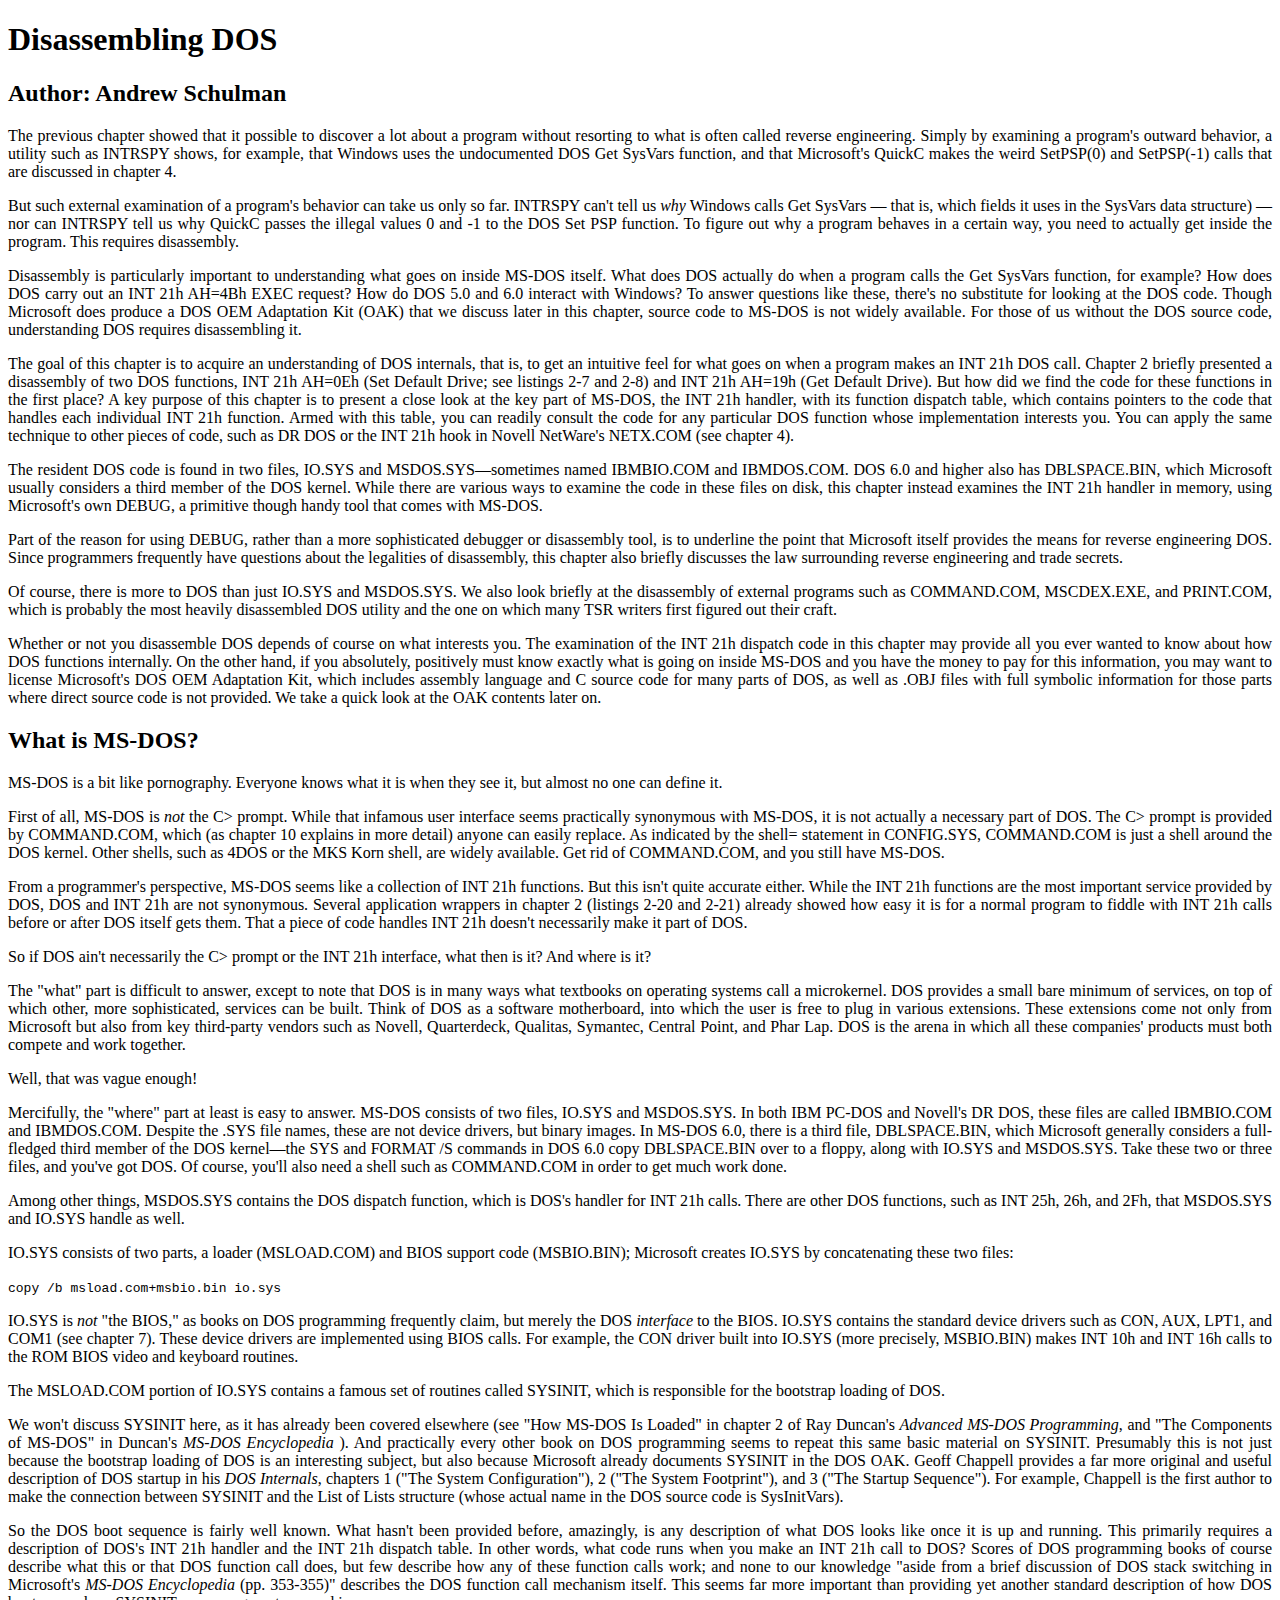
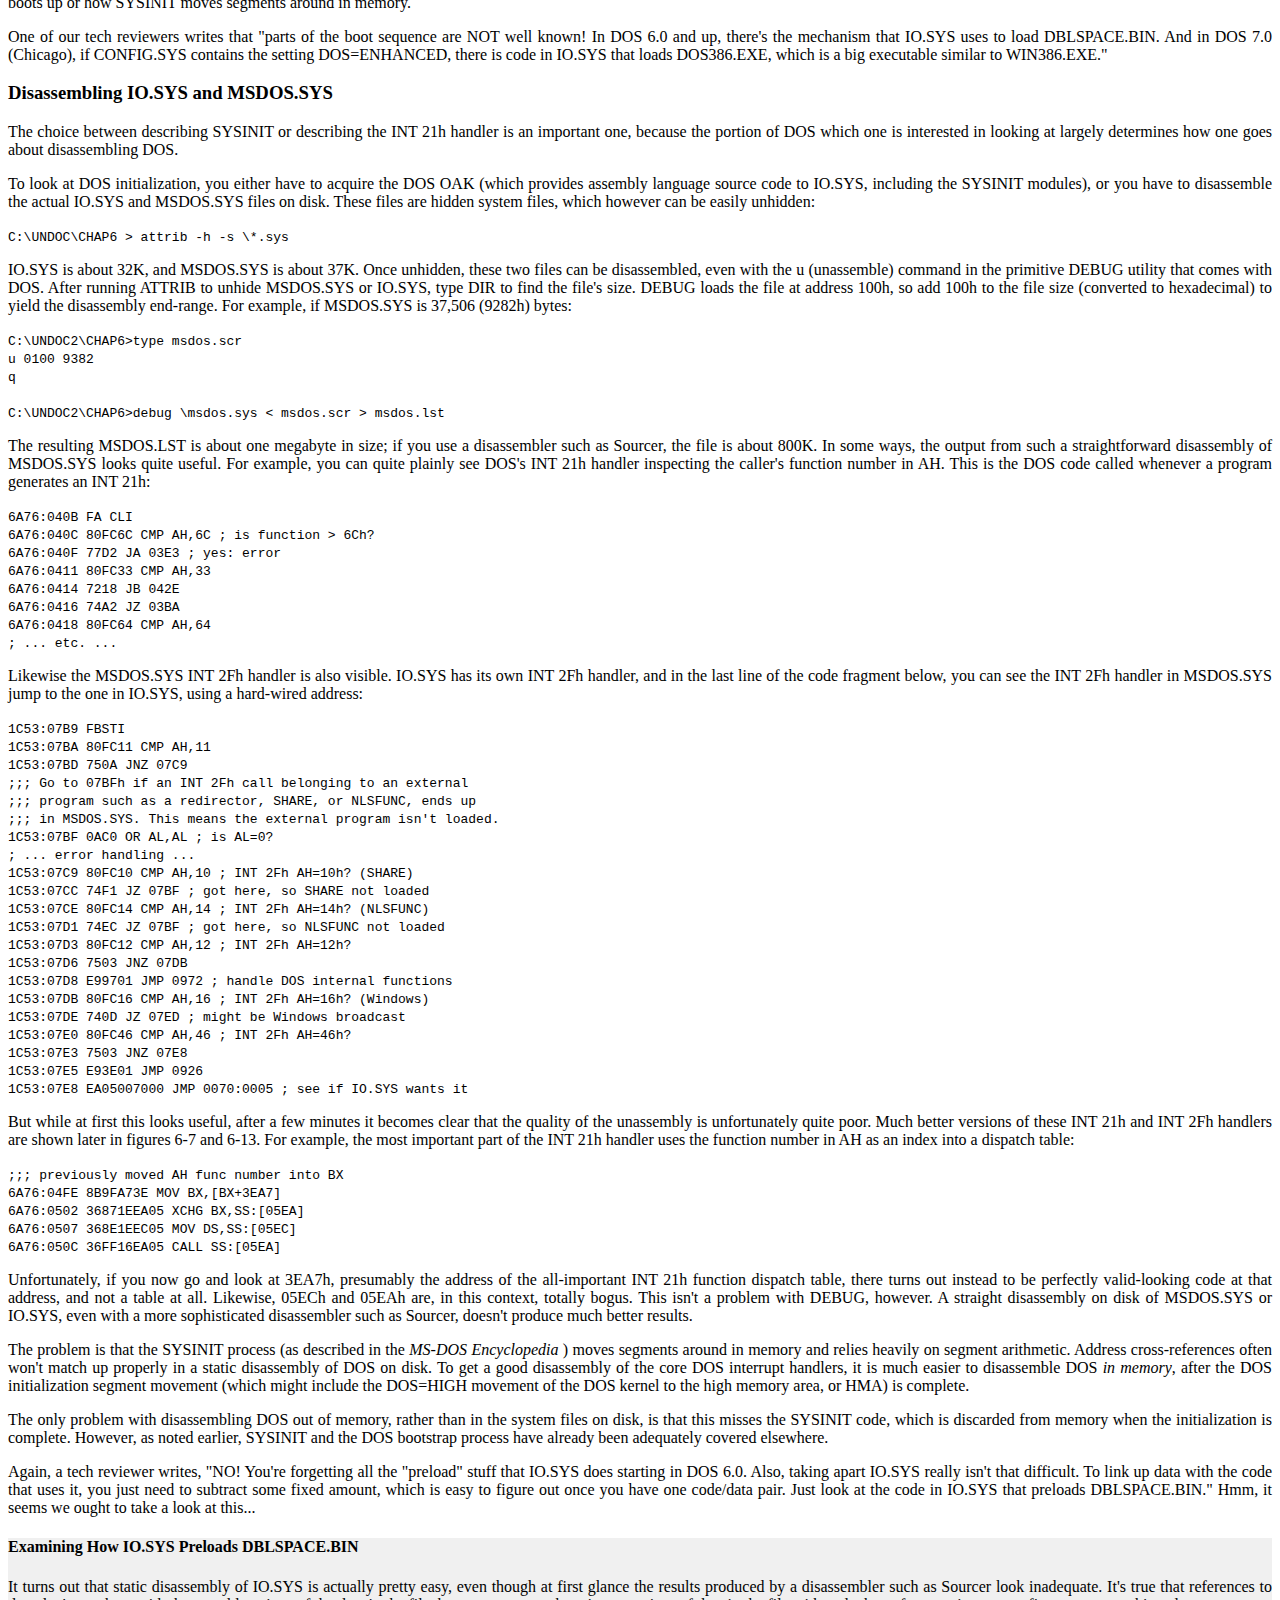
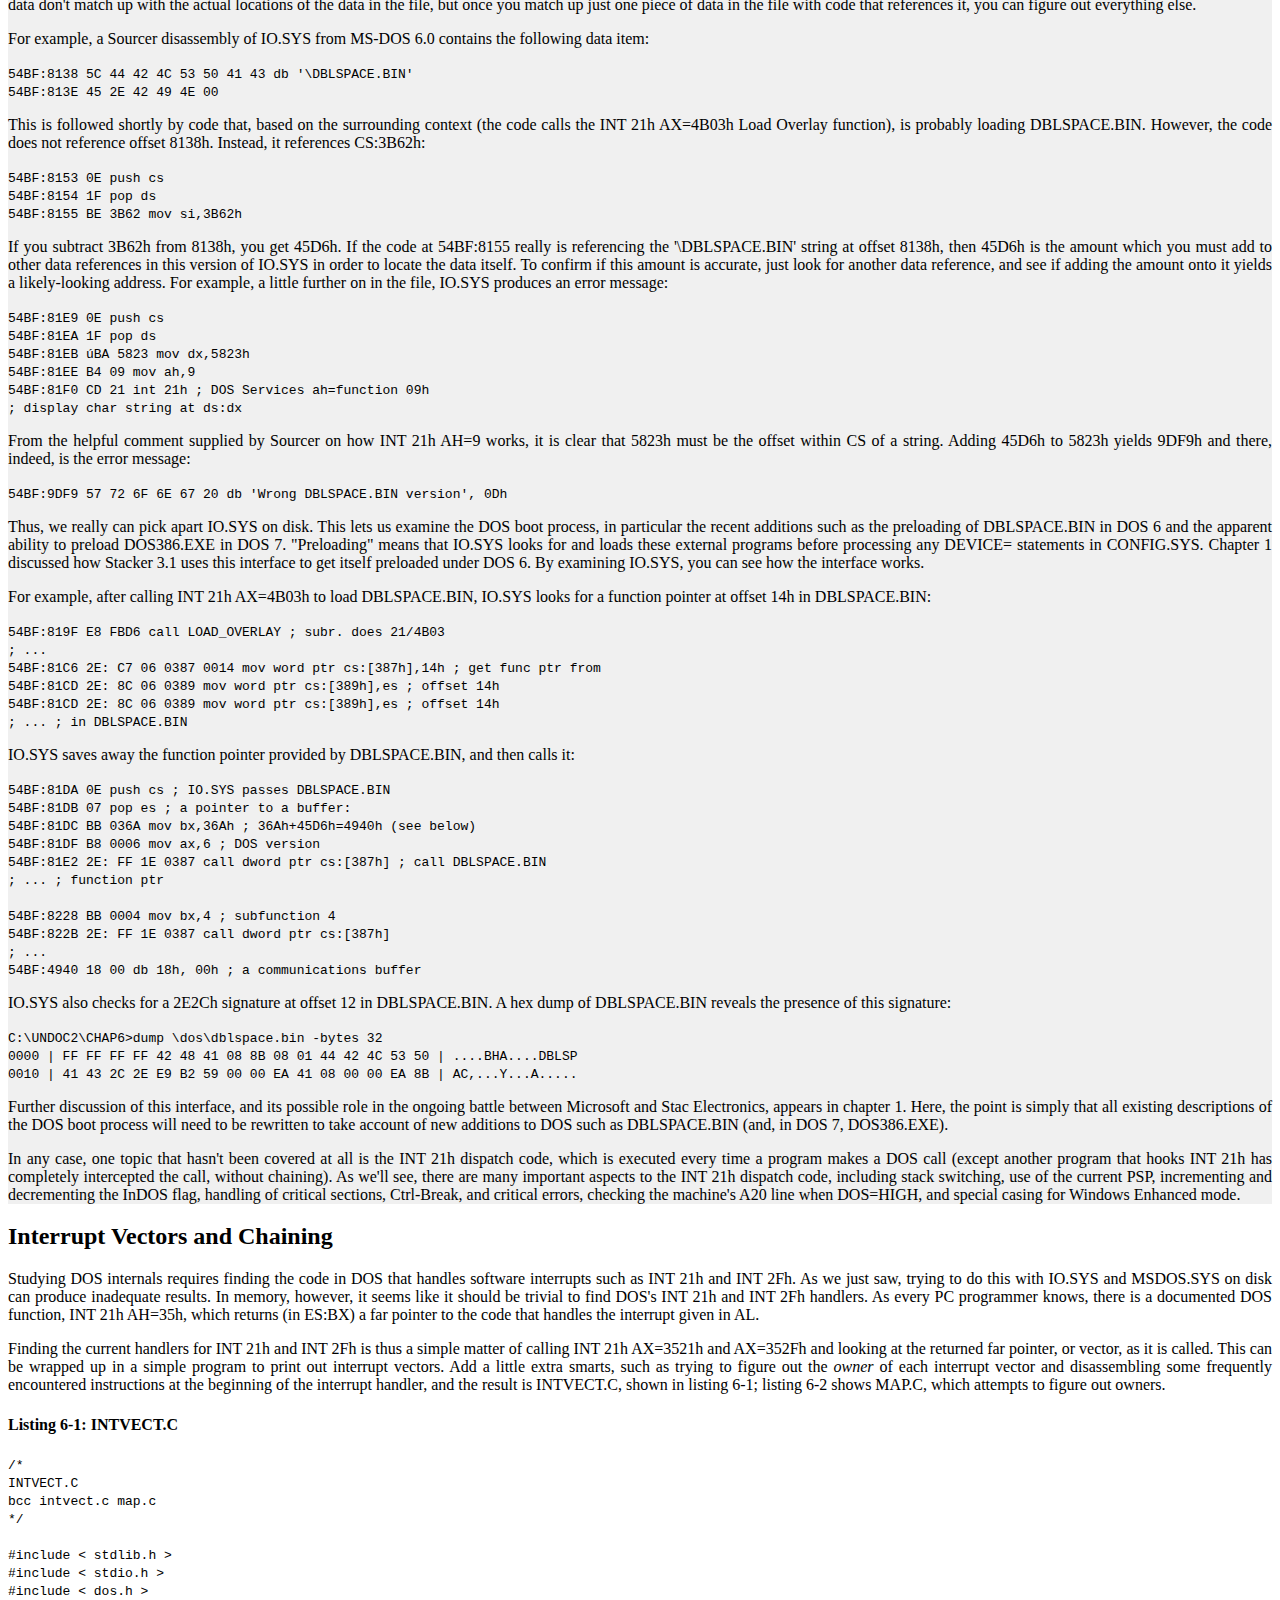
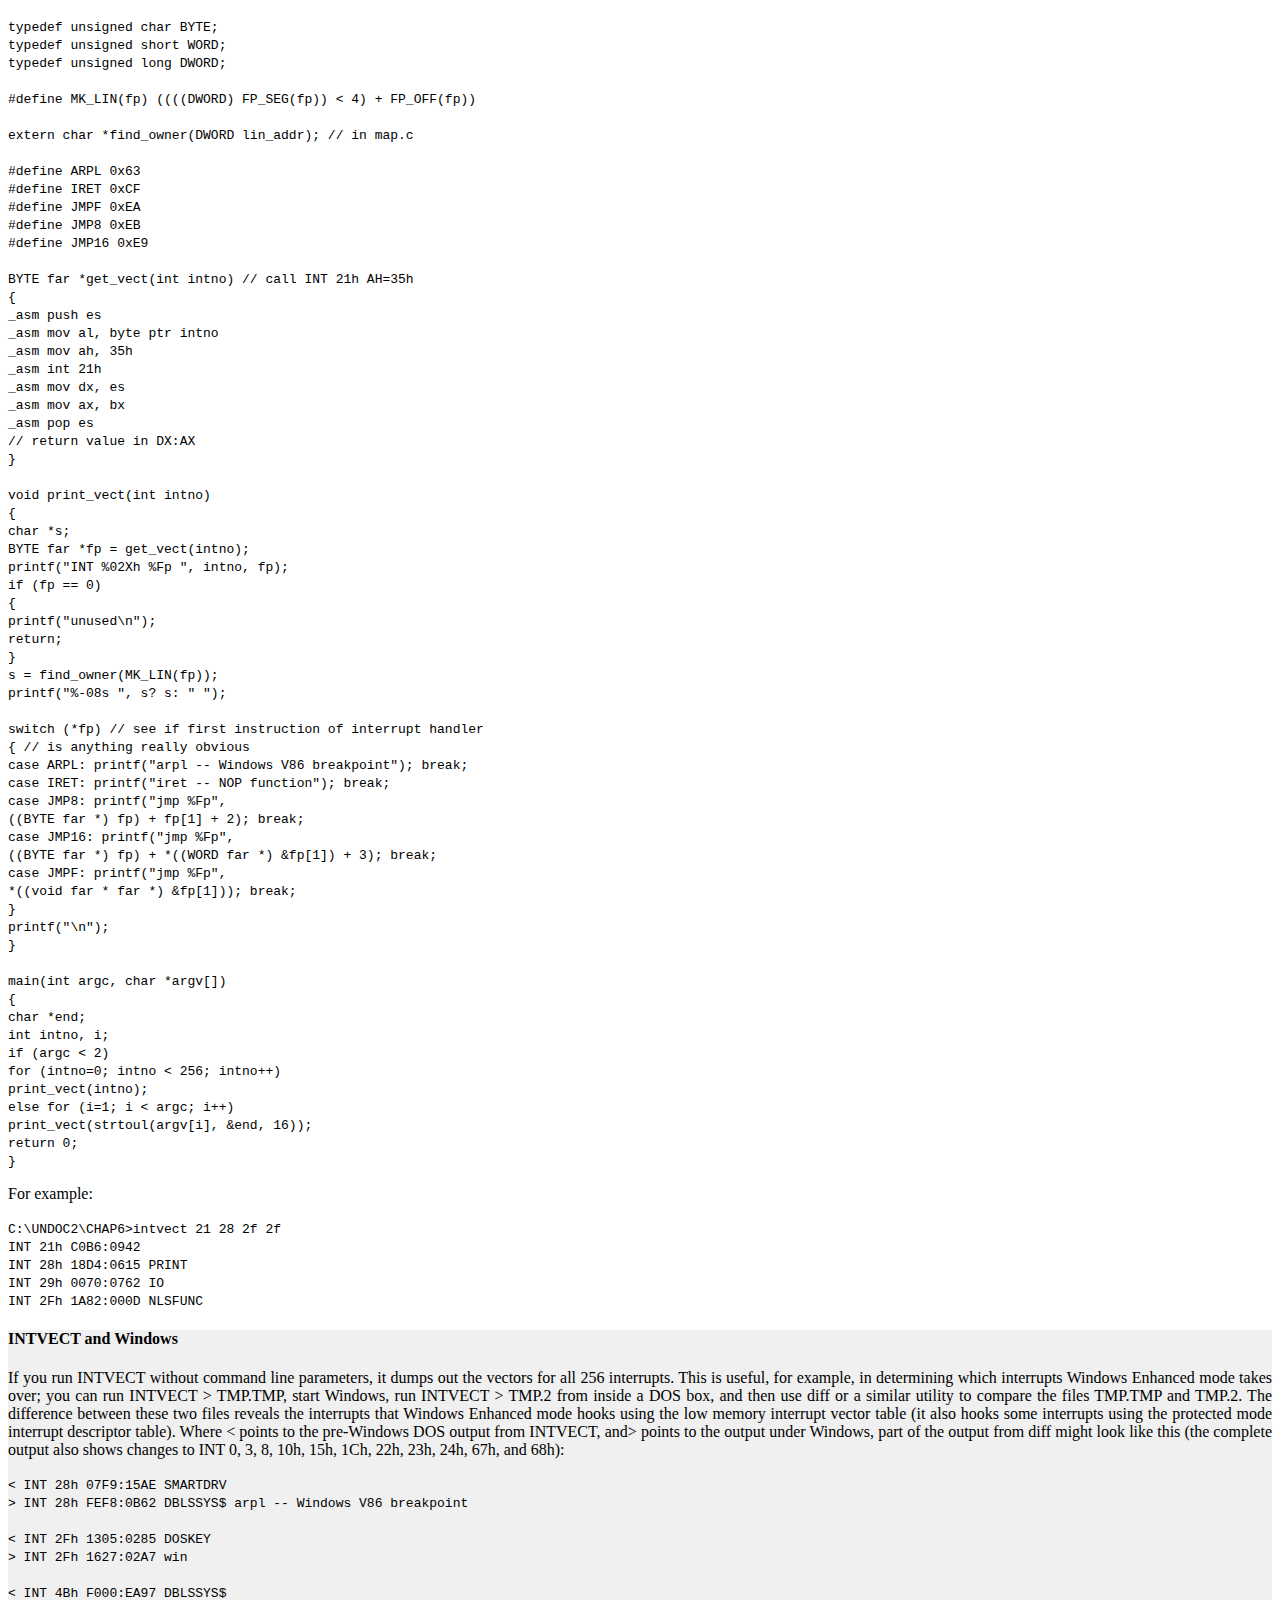
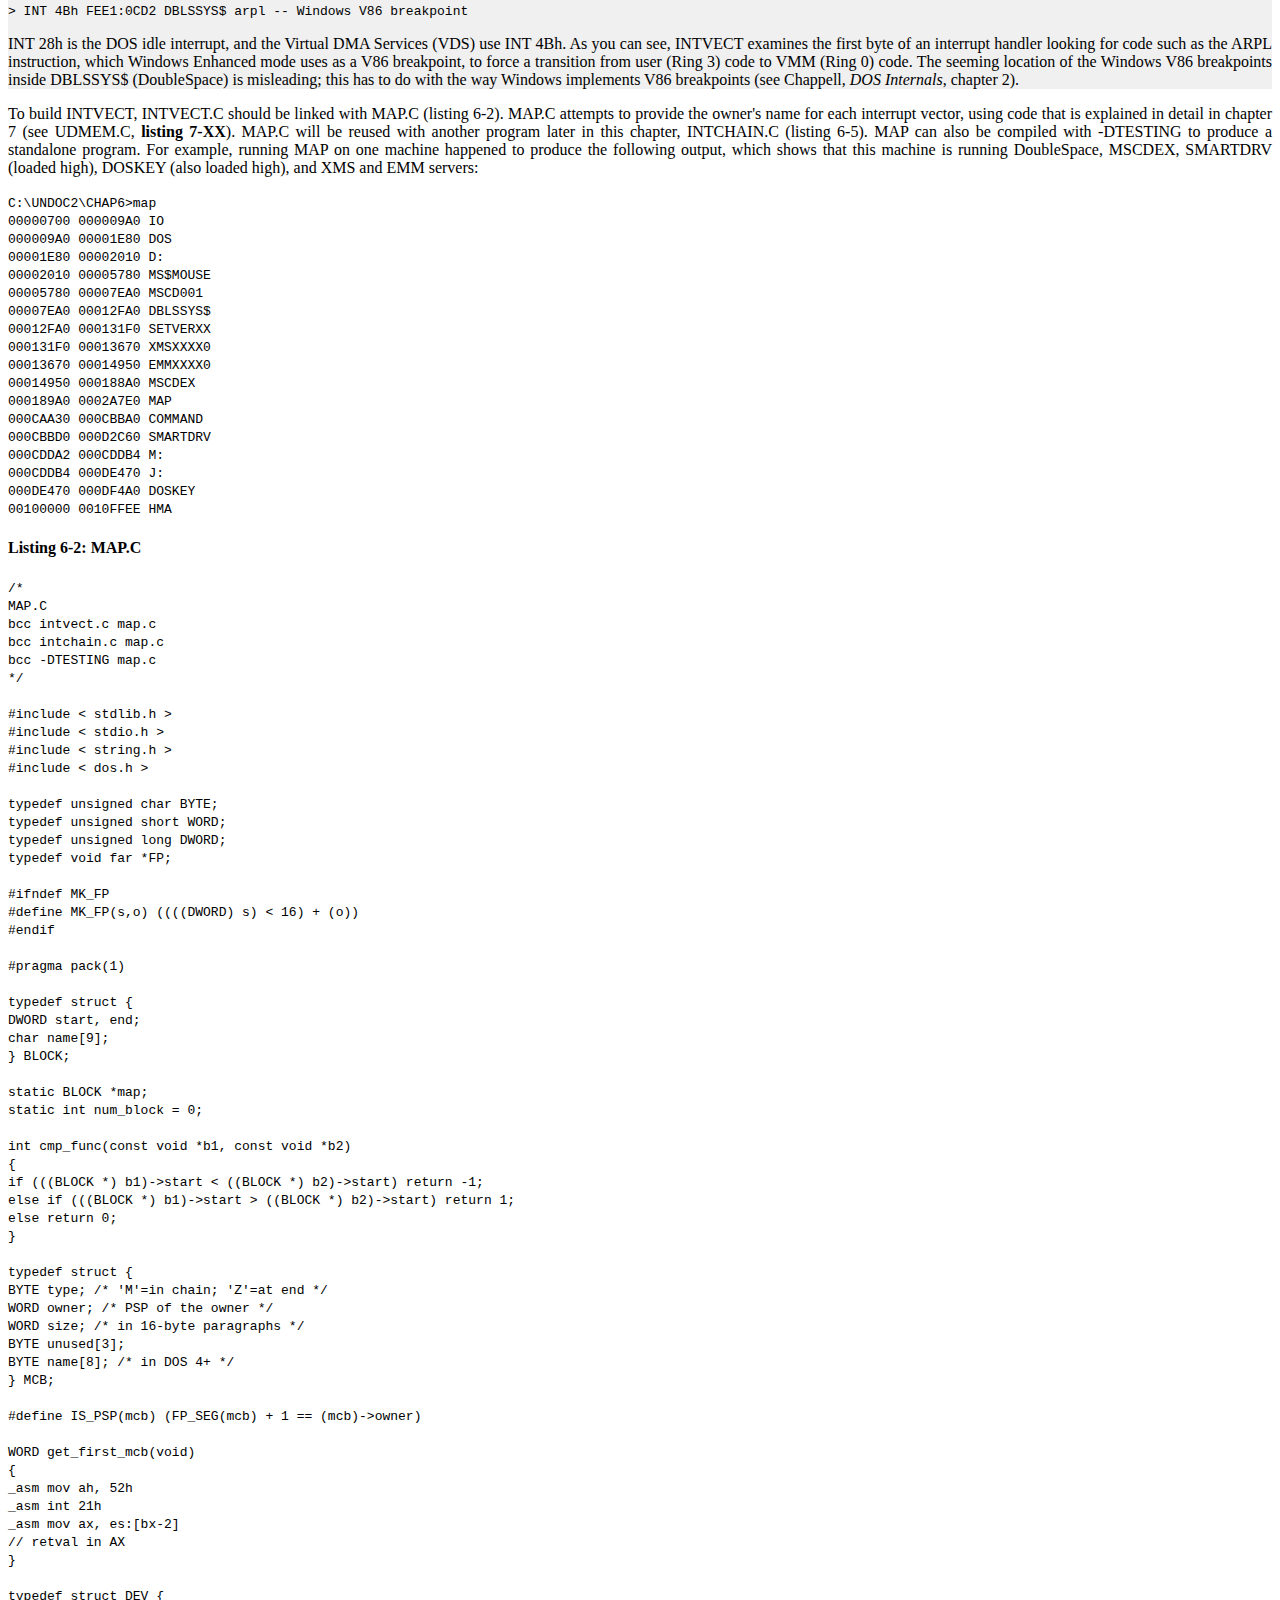
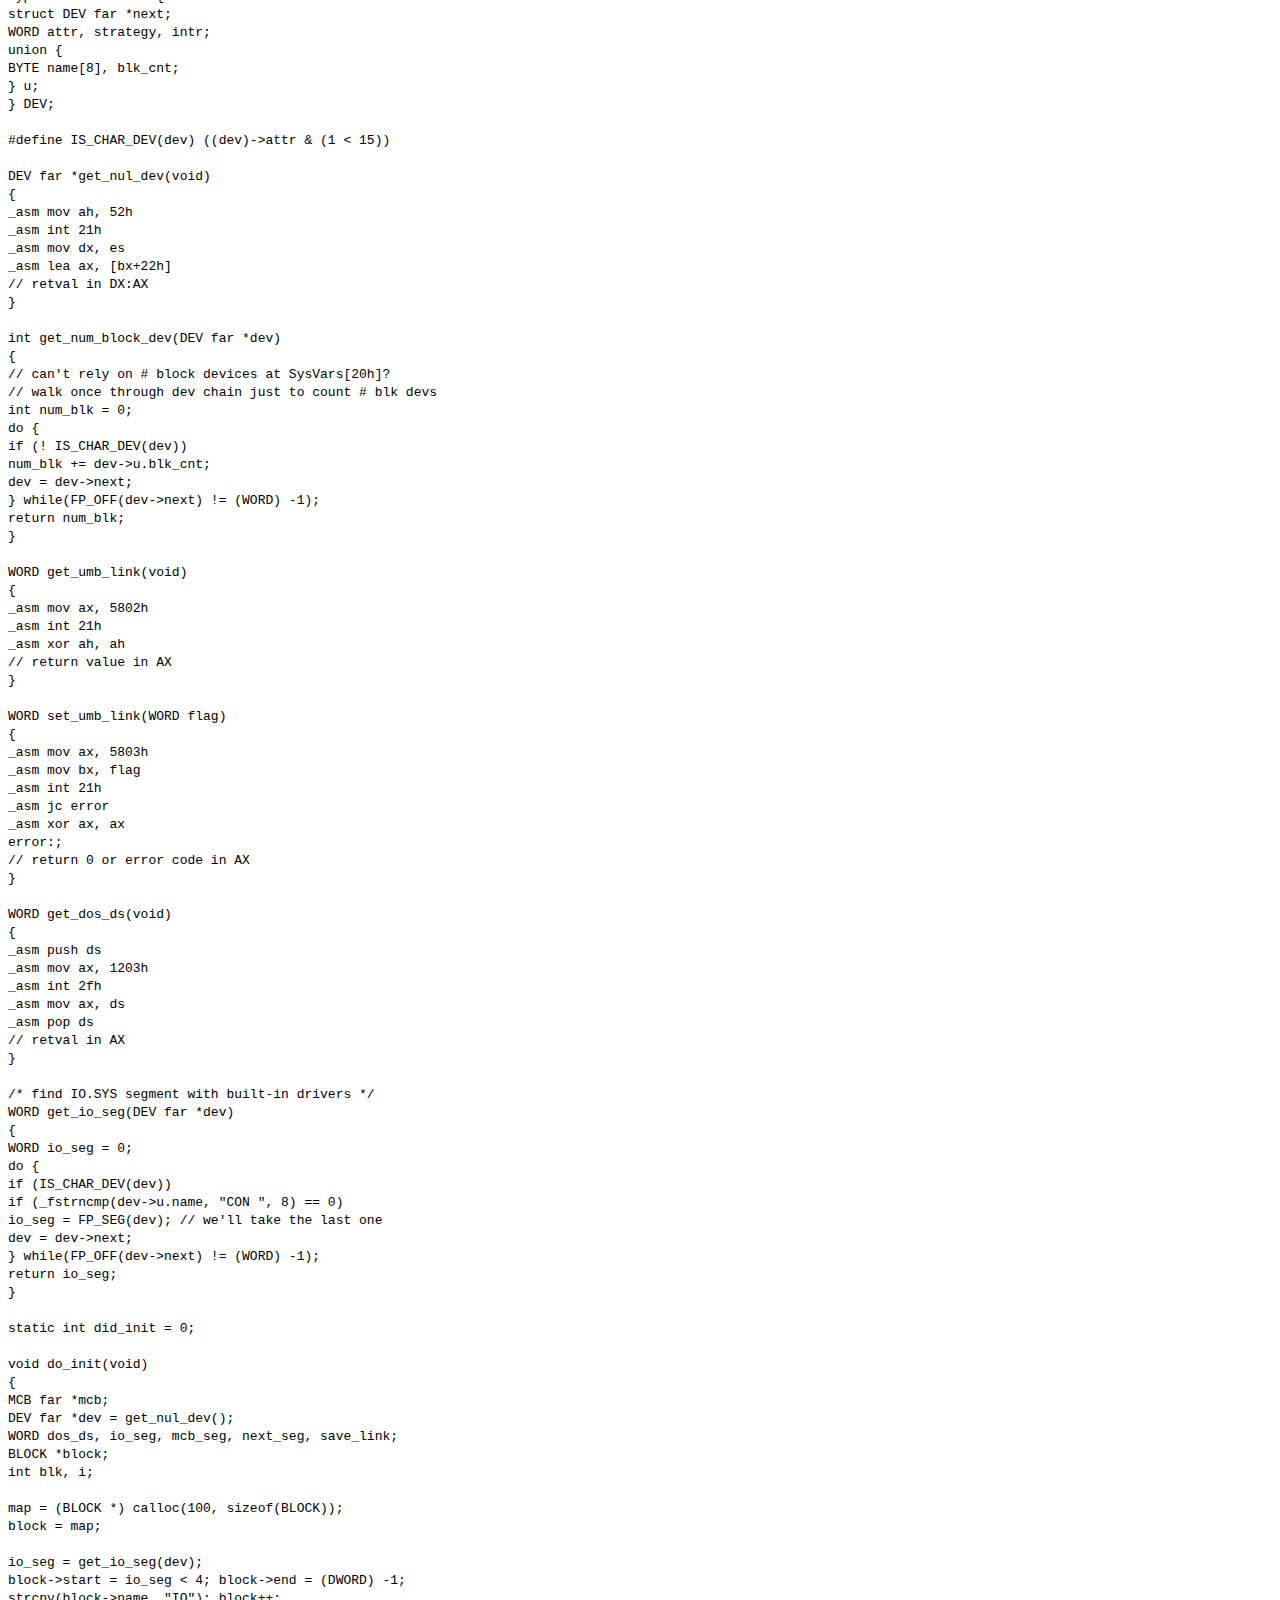
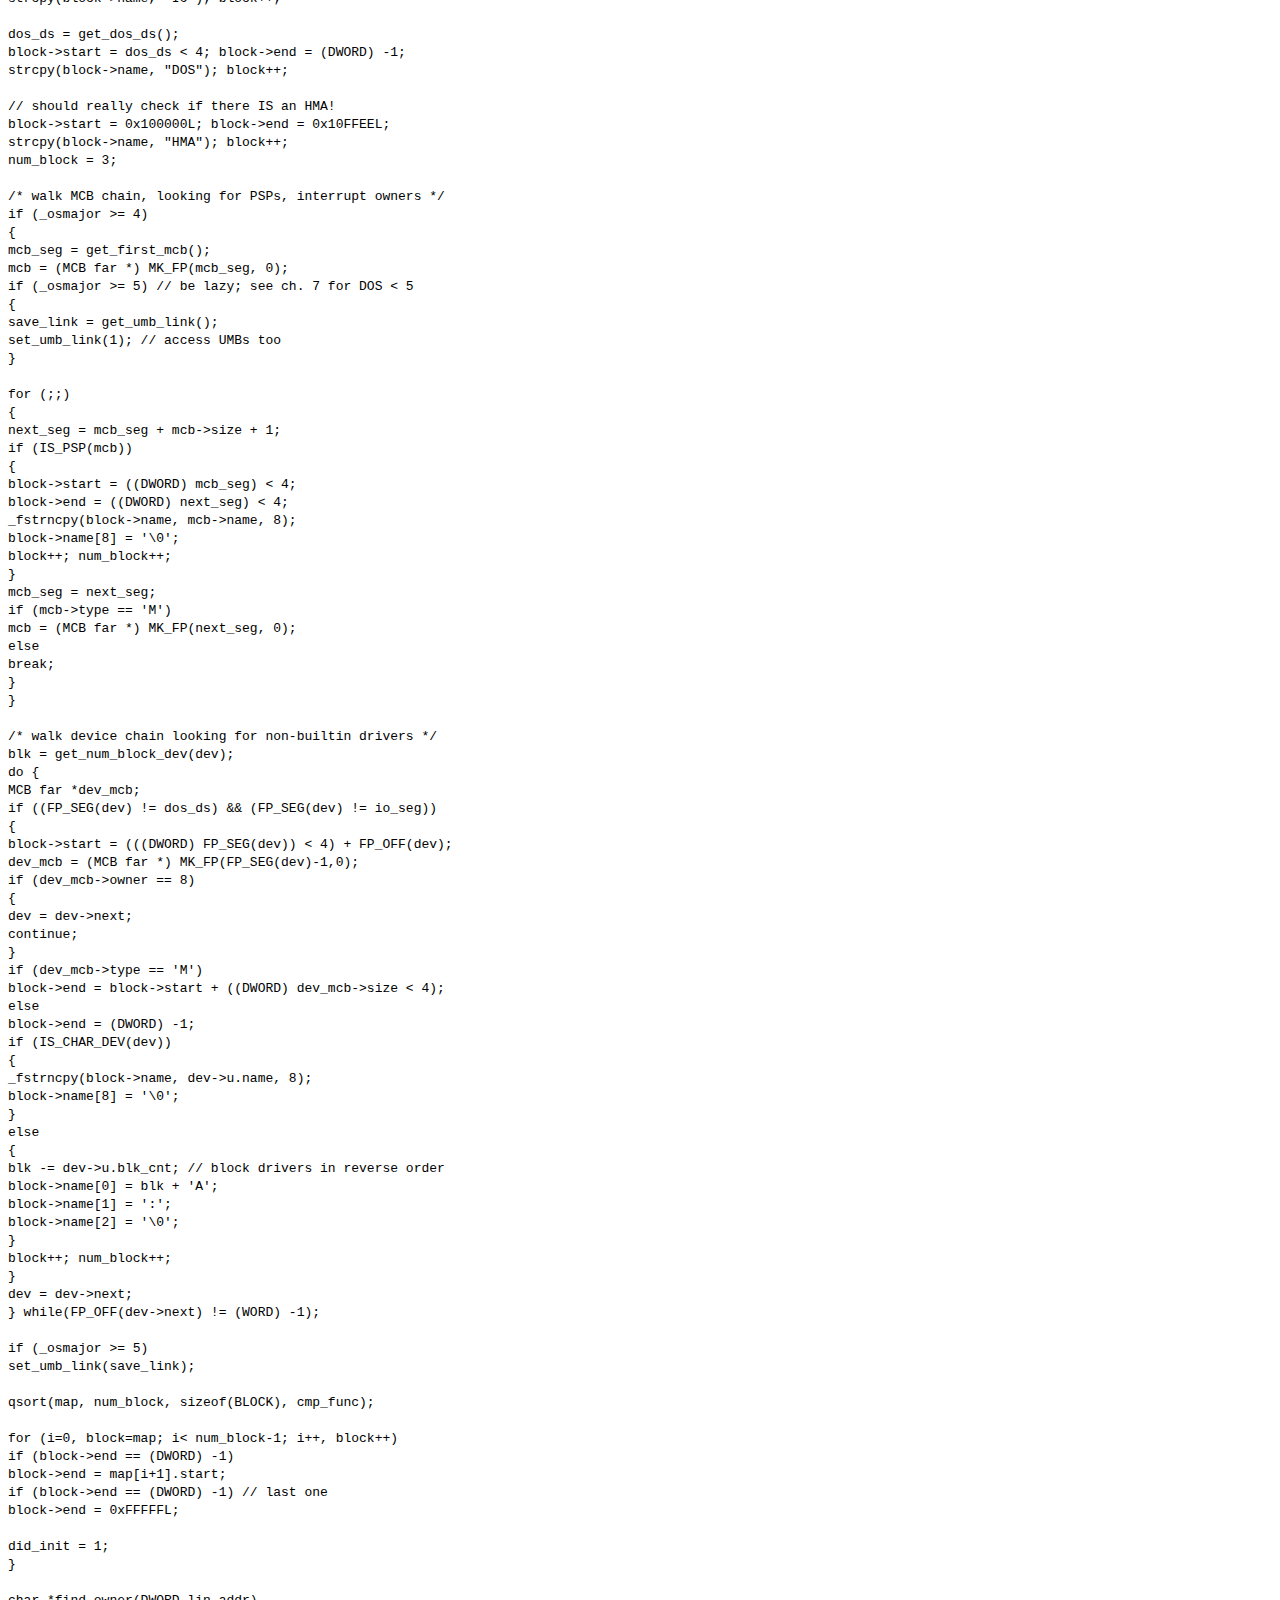
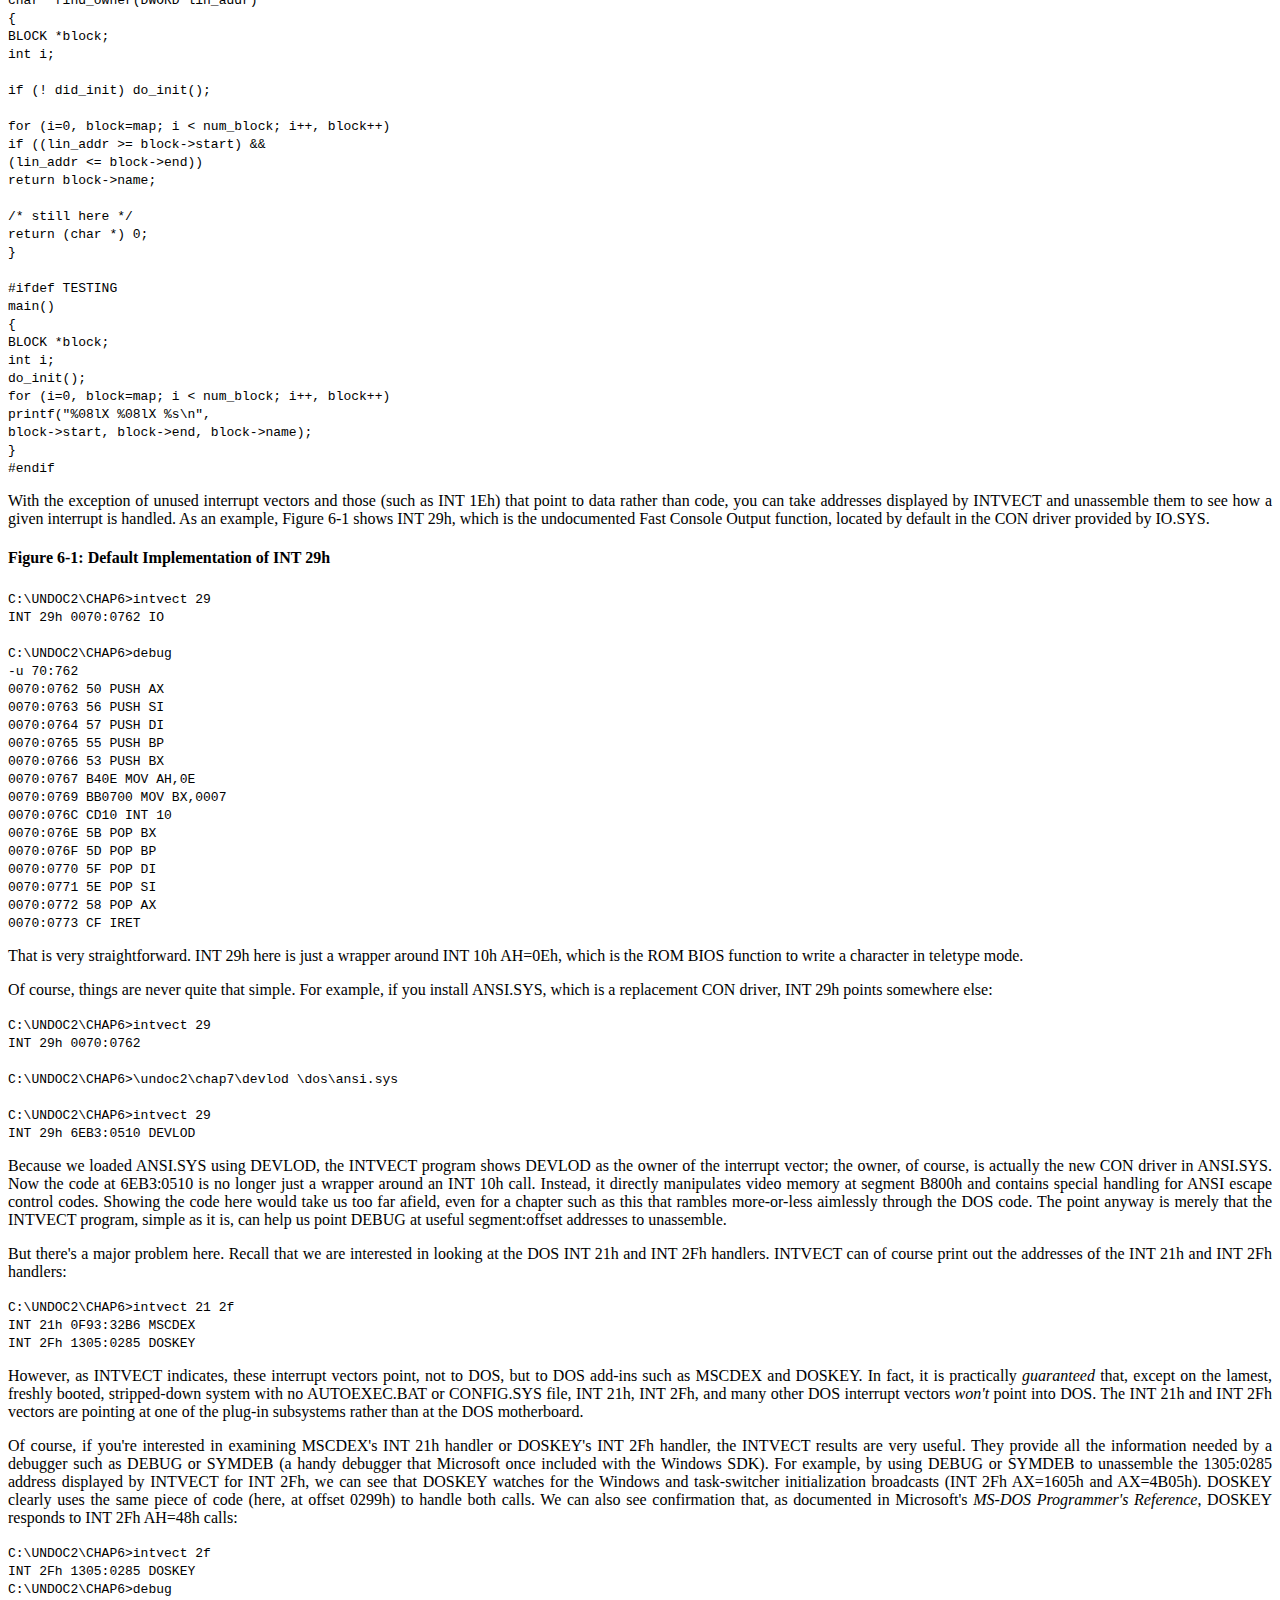
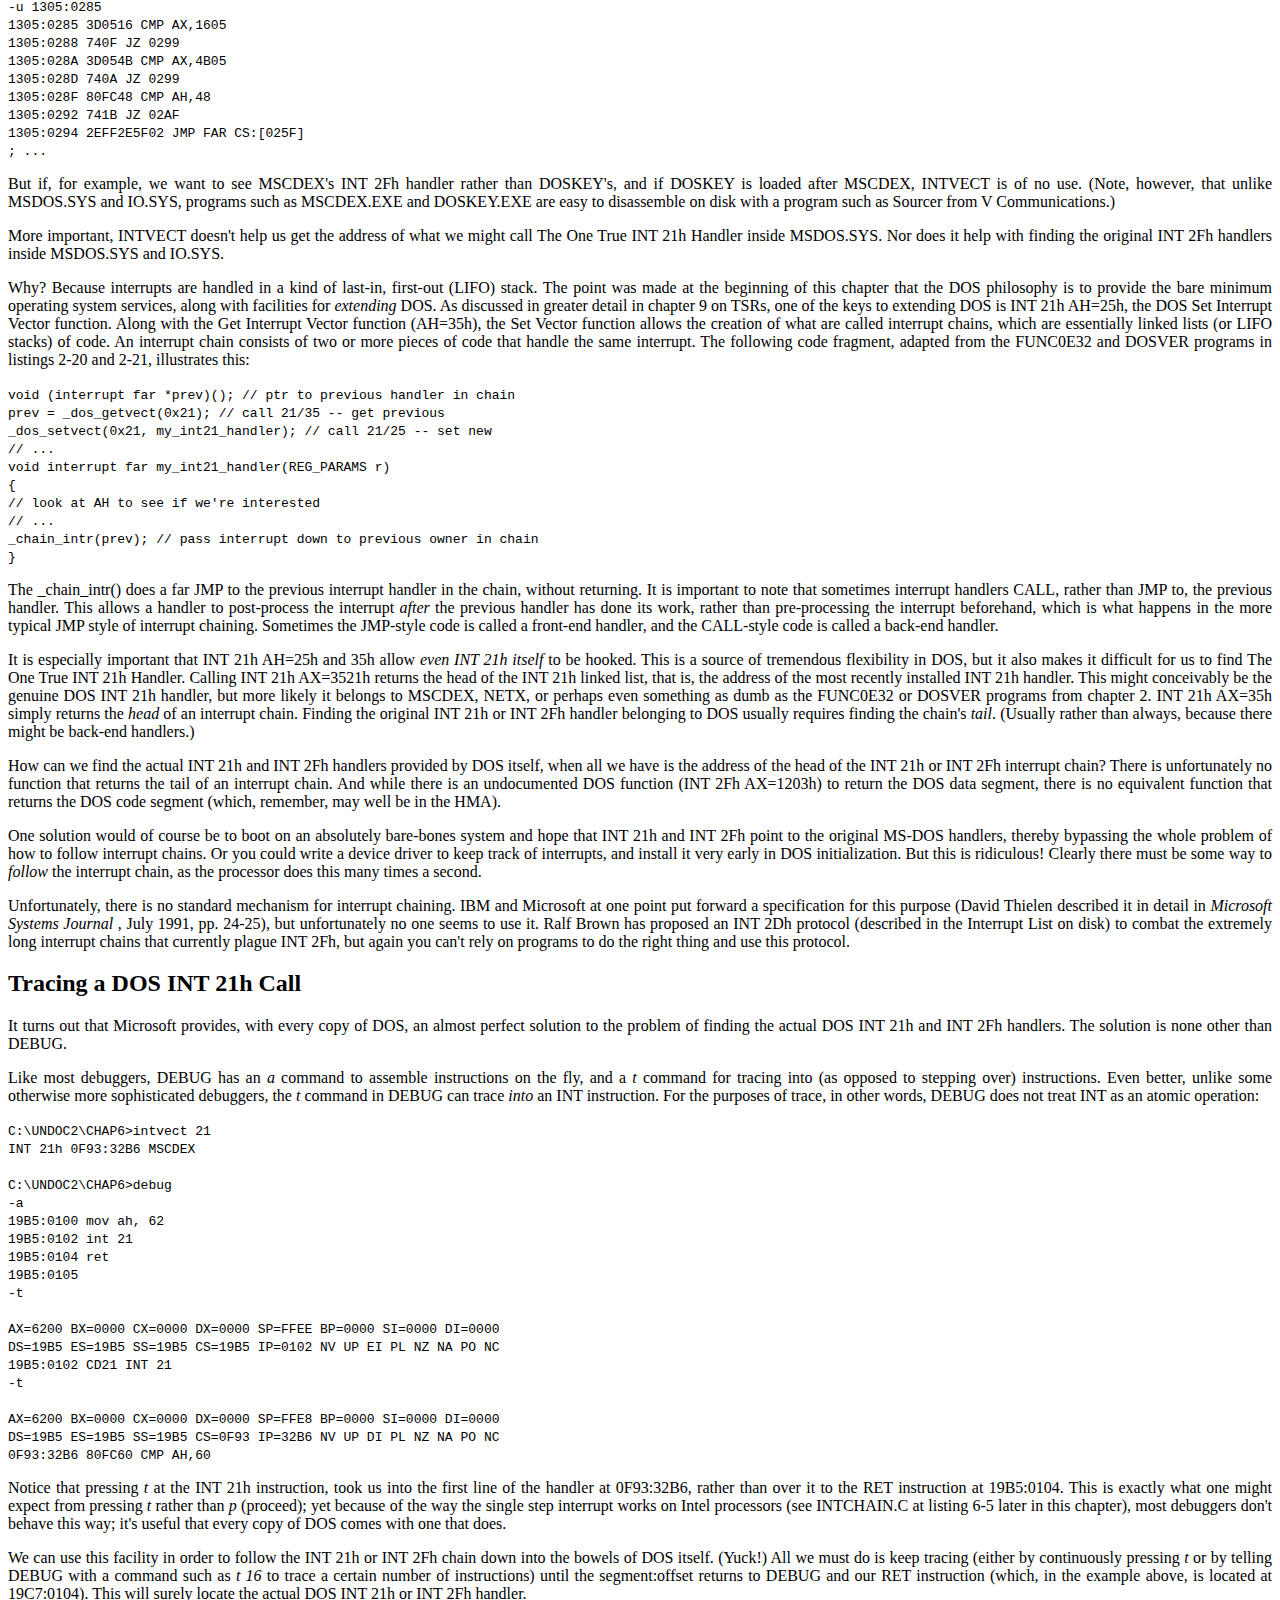
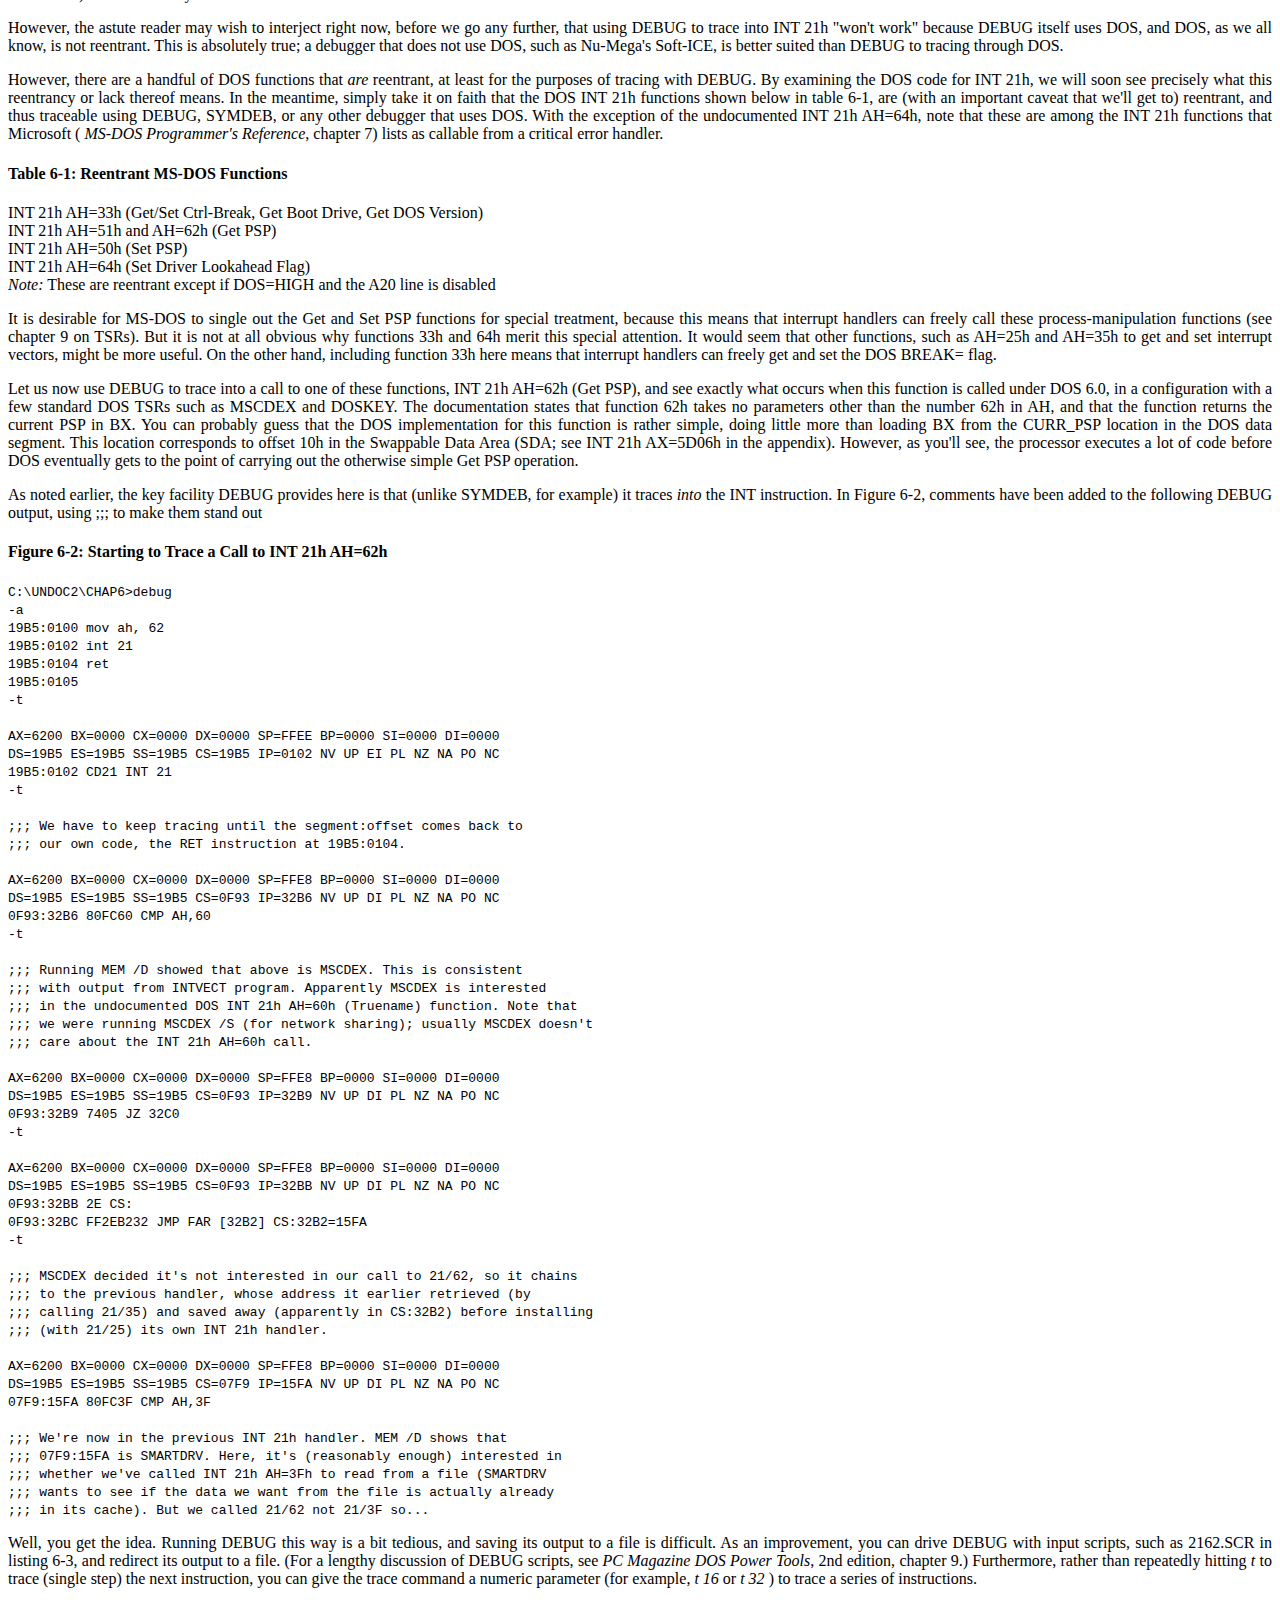
==== dissasembling_dos.html @ 268c9dd5 "myresume: first commit" ====
<!-- I have made the words Figure, Listing, Chapter, Table, Appendix, etc. 
	lower case.  There are too many capital letters in this book!

	CODE NEW FACE letterspacing is a little bit too tight.

	Do @@ need to be doubled up like >> and << in code? If so, I didn't know
	that, and there may be problems with some of the changed listings here,
    and in chapters 1-4.  Sorry! -->

<!DOCTYPE html>
<html lang="en">

<head>
    <meta charset="UTF-8" />
    <meta name="viewport" content="width=device-width, initial-scale=1.0" />
    <title>Document</title>
</head>

<body style="text-align: justify;">
    <h1>Disassembling DOS</h1>
    <h2>Author: Andrew Schulman</h2>
    <p>
        The previous chapter showed that it possible to discover a lot about a program without resorting to what is often called reverse engineering. Simply by examining a program's outward behavior, a utility such as INTRSPY shows, for example, that Windows
        uses the undocumented DOS Get SysVars function, and that Microsoft's QuickC makes the weird SetPSP(0) and SetPSP(-1) calls that are discussed in chapter 4.
    </p>
    <p>
        But such external examination of a program's behavior can take us only so far. INTRSPY can't tell us <em>why</em> Windows calls Get SysVars &#8212; that is, which fields it uses in the SysVars data structure) &#8212; nor can INTRSPY tell us why
        QuickC passes the illegal values 0 and -1 to the DOS Set PSP function. To figure out why a program behaves in a certain way, you need to actually get inside the program. This requires disassembly.
    </p>
    <p>
        Disassembly is particularly important to understanding what goes on inside MS-DOS itself. What does DOS actually do when a program calls the Get SysVars function, for example? How does DOS carry out an INT 21h AH=4Bh EXEC request? How do DOS 5.0 and 6.0
        interact with Windows? To answer questions like these, there's no substitute for looking at the DOS code. Though Microsoft does produce a DOS OEM Adaptation Kit (OAK) that we discuss later in this chapter, source code to MS-DOS is not widely available.
        For those of us without the DOS source code, understanding DOS requires disassembling it.
    </p>
    <p>
        The goal of this chapter is to acquire an understanding of DOS internals, that is, to get an intuitive feel for what goes on when a program makes an INT 21h DOS call. Chapter 2 briefly presented a disassembly of two DOS functions, INT 21h AH=0Eh (Set
        Default Drive; see listings 2-7 and 2-8) and INT 21h AH=19h (Get Default Drive). But how did we find the code for these functions in the first place? A key purpose of this chapter is to present a close look at the key part of MS-DOS, the INT 21h
        handler, with its function dispatch table, which contains pointers to the code that handles each individual INT 21h function. Armed with this table, you can readily consult the code for any particular DOS function whose implementation interests
        you. You can apply the same technique to other pieces of code, such as DR DOS or the INT 21h hook in Novell NetWare's NETX.COM (see chapter 4).
    </p>
    <p>
        The resident DOS code is found in two files, IO.SYS and MSDOS.SYS&#8212;sometimes named IBMBIO.COM and IBMDOS.COM. DOS 6.0 and higher also has DBLSPACE.BIN, which Microsoft usually considers a third member of the DOS kernel. While there are various ways
        to examine the code in these files on disk, this chapter instead examines the INT 21h handler in memory, using Microsoft's own DEBUG, a primitive though handy tool that comes with MS-DOS.
    </p>

    <p>
        Part of the reason for using DEBUG, rather than a more sophisticated debugger or disassembly tool, is to underline the point that Microsoft itself provides the means for reverse engineering DOS. Since programmers frequently have questions about the legalities
        of disassembly, this chapter also briefly discusses the law surrounding reverse engineering and trade secrets.
    </p>
    <p>
        Of course, there is more to DOS than just IO.SYS and MSDOS.SYS. We also look briefly at the disassembly of external programs such as COMMAND.COM, MSCDEX.EXE, and PRINT.COM, which is probably the most heavily disassembled DOS utility and the one on which
        many TSR writers first figured out their craft.
    </p>

    <p>
        Whether or not you disassemble DOS depends of course on what interests you. The examination of the INT 21h dispatch code in this chapter may provide all you ever wanted to know about how DOS functions internally. On the other hand, if you absolutely,
        positively must know exactly what is going on inside MS-DOS and you have the money to pay for this information, you may want to license Microsoft's DOS OEM Adaptation Kit, which includes assembly language and C source code for many parts of DOS,
        as well as .OBJ files with full symbolic information for those parts where direct source code is not provided. We take a quick look at the OAK contents later on.
    </p>

    <h2>What is MS-DOS?</h2>
    <p>
        MS-DOS is a bit like pornography. Everyone knows what it is when they see it, but almost no one can define it.
    </p>
    <p>
        First of all, MS-DOS is <em>not</em> the C&gt; prompt. While that infamous user interface seems practically synonymous with MS-DOS, it is not actually a necessary part of DOS. The C&gt; prompt is provided by COMMAND.COM, which (as chapter 10 explains
        in more detail) anyone can easily replace. As indicated by the shell= statement in CONFIG.SYS, COMMAND.COM is just a shell around the DOS kernel. Other shells, such as 4DOS or the MKS Korn shell, are widely available. Get rid of COMMAND.COM, and
        you still have MS-DOS.
    </p>
    <p>
        From a programmer's perspective, MS-DOS seems like a collection of INT 21h functions. But this isn't quite accurate either. While the INT 21h functions are the most important service provided by DOS, DOS and INT 21h are not synonymous. Several application
        wrappers in chapter 2 (listings 2-20 and 2-21) already showed how easy it is for a normal program to fiddle with INT 21h calls before or after DOS itself gets them. That a piece of code handles INT 21h doesn't necessarily make it part of DOS.
    </p>
    <p>
        So if DOS ain't necessarily the C&gt; prompt or the INT 21h interface, what then is it? And where is it?
    </p>
    <p>
        The "what" part is difficult to answer, except to note that DOS is in many ways what textbooks on operating systems call a microkernel. DOS provides a small bare minimum of services, on top of which other, more sophisticated, services can be built. Think
        of DOS as a software motherboard, into which the user is free to plug in various extensions. These extensions come not only from Microsoft but also from key third-party vendors such as Novell, Quarterdeck, Qualitas, Symantec, Central Point, and
        Phar Lap. DOS is the arena in which all these companies' products must both compete and work together.
    </p>
    <p>
        Well, that was vague enough!
    </p>
    <p>
        Mercifully, the "where" part at least is easy to answer. MS-DOS consists of two files, IO.SYS and MSDOS.SYS. In both IBM PC-DOS and Novell's DR DOS, these files are called IBMBIO.COM and IBMDOS.COM. Despite the .SYS file names, these are not device drivers,
        but binary images. In MS-DOS 6.0, there is a third file, DBLSPACE.BIN, which Microsoft generally considers a full-fledged third member of the DOS kernel&#8212;the SYS and FORMAT /S commands in DOS 6.0 copy DBLSPACE.BIN over to a floppy, along
        with IO.SYS and MSDOS.SYS. Take these two or three files, and you've got DOS. Of course, you'll also need a shell such as COMMAND.COM in order to get much work done.
    </p>
    <p>
        Among other things, MSDOS.SYS contains the DOS dispatch function, which is DOS's handler for INT 21h calls. There are other DOS functions, such as INT 25h, 26h, and 2Fh, that MSDOS.SYS and IO.SYS handle as well.
    </p>
    <p>
        IO.SYS consists of two parts, a loader (MSLOAD.COM) and BIOS support code (MSBIO.BIN); Microsoft creates IO.SYS by concatenating these two files:
    </p>
    <code> copy /b msload.com+msbio.bin io.sys<br /> </code>
    <p>
        IO.SYS is <em>not</em> "the BIOS," as books on DOS programming frequently claim, but merely the DOS <em>interface</em> to the BIOS. IO.SYS contains the standard device drivers such as CON, AUX, LPT1, and COM1 (see chapter 7). These device drivers
        are implemented using BIOS calls. For example, the CON driver built into IO.SYS (more precisely, MSBIO.BIN) makes INT 10h and INT 16h calls to the ROM BIOS video and keyboard routines.
    </p>
    <p>
        The MSLOAD.COM portion of IO.SYS contains a famous set of routines called SYSINIT, which is responsible for the bootstrap loading of DOS.
    </p>
    <p>
        We won't discuss SYSINIT here, as it has already been covered elsewhere (see "How MS-DOS Is Loaded" in chapter 2 of Ray Duncan's
        <em>Advanced MS-DOS Programming</em>, and "The Components of MS-DOS" in Duncan's <em>MS-DOS Encyclopedia</em> ). And practically every other book on DOS programming seems to repeat this same basic material on SYSINIT. Presumably this is not just
        because the bootstrap loading of DOS is an interesting subject, but also because Microsoft already documents SYSINIT in the DOS OAK. Geoff Chappell provides a far more original and useful description of DOS startup in his <em>DOS Internals</em>,
        chapters 1 ("The System Configuration"), 2 ("The System Footprint"), and 3 ("The Startup Sequence"). For example, Chappell is the first author to make the connection between SYSINIT and the List of Lists structure (whose actual name in the DOS
        source code is SysInitVars).
    </p>
    <p>
        So the DOS boot sequence is fairly well known. What hasn't been provided before, amazingly, is any description of what DOS looks like once it is up and running. This primarily requires a description of DOS's INT 21h handler and the INT 21h dispatch table.
        In other words, what code runs when you make an INT 21h call to DOS? Scores of DOS programming books of course describe what this or that DOS function call does, but few describe how any of these function calls work; and none to our knowledge
        "aside from a brief discussion of DOS stack switching in Microsoft's
        <em>MS-DOS Encyclopedia</em> (pp. 353-355)" describes the DOS function call mechanism itself. This seems far more important than providing yet another standard description of how DOS boots up or how SYSINIT moves segments around in memory.
    </p>
    <p>
        One of our tech reviewers writes that "parts of the boot sequence are NOT well known! In DOS 6.0 and up, there's the mechanism that IO.SYS uses to load DBLSPACE.BIN. And in DOS 7.0 (Chicago), if CONFIG.SYS contains the setting DOS=ENHANCED, there is code
        in IO.SYS that loads DOS386.EXE, which is a big executable similar to WIN386.EXE."
    </p>
    <h3>Disassembling IO.SYS and MSDOS.SYS</h3>
    <p>
        The choice between describing SYSINIT or describing the INT 21h handler is an important one, because the portion of DOS which one is interested in looking at largely determines how one goes about disassembling DOS.
    </p>
    <p>
        To look at DOS initialization, you either have to acquire the DOS OAK (which provides assembly language source code to IO.SYS, including the SYSINIT modules), or you have to disassemble the actual IO.SYS and MSDOS.SYS files on disk. These files are hidden
        system files, which however can be easily unhidden:
    </p>
    <code> C:\UNDOC\CHAP6 &gt; attrib -h -s \*.sys<br /> </code>
    <p>
        IO.SYS is about 32K, and MSDOS.SYS is about 37K. Once unhidden, these two files can be disassembled, even with the u (unassemble) command in the primitive DEBUG utility that comes with DOS. After running ATTRIB to unhide MSDOS.SYS or IO.SYS, type DIR
        to find the file's size. DEBUG loads the file at address 100h, so add 100h to the file size (converted to hexadecimal) to yield the disassembly end-range. For example, if MSDOS.SYS is 37,506 (9282h) bytes:
    </p>
    <code>
      C:\UNDOC2\CHAP6&gt;type msdos.scr<br />
      u 0100 9382<br />
      q<br />
      <br />

      C:\UNDOC2\CHAP6&gt;debug \msdos.sys &lt; msdos.scr &gt; msdos.lst
      <br />
    </code>
    <p>
        The resulting MSDOS.LST is about one megabyte in size; if you use a disassembler such as Sourcer, the file is about 800K. In some ways, the output from such a straightforward disassembly of MSDOS.SYS looks quite useful. For example, you can quite plainly
        see DOS's INT 21h handler inspecting the caller's function number in AH. This is the DOS code called whenever a program generates an INT 21h:
    </p>
    <code>
      6A76:040B FA CLI<br />
      6A76:040C 80FC6C CMP AH,6C ; is function &gt; 6Ch?<br />
      6A76:040F 77D2 JA 03E3 ; yes: error<br />
      6A76:0411 80FC33 CMP AH,33<br />
      6A76:0414 7218 JB 042E<br />
      6A76:0416 74A2 JZ 03BA<br />
      6A76:0418 80FC64 CMP AH,64<br />
      ; ... etc. ...<br />
    </code>
    <p>
        Likewise the MSDOS.SYS INT 2Fh handler is also visible. IO.SYS has its own INT 2Fh handler, and in the last line of the code fragment below, you can see the INT 2Fh handler in MSDOS.SYS jump to the one in IO.SYS, using a hard-wired address:
    </p>
    <code>
      1C53:07B9 FBSTI
      <br />

      1C53:07BA 80FC11 CMP AH,11<br />

      1C53:07BD 750A JNZ 07C9<br />

      ;;; Go to 07BFh if an INT 2Fh call belonging to an external<br />

      ;;; program such as a redirector, SHARE, or NLSFUNC, ends up<br />

      ;;; in MSDOS.SYS. This means the external program isn't loaded.<br />

      1C53:07BF 0AC0 OR AL,AL ; is AL=0?
      <br />

      ; ... error handling ...<br />

      1C53:07C9 80FC10 CMP AH,10 ; INT 2Fh AH=10h? (SHARE)
      <br />

      1C53:07CC 74F1 JZ 07BF ; got here, so SHARE not loaded
      <br />

      1C53:07CE 80FC14 CMP AH,14 ; INT 2Fh AH=14h? (NLSFUNC)
      <br />

      1C53:07D1 74EC JZ 07BF ; got here, so NLSFUNC not loaded
      <br />

      1C53:07D3 80FC12 CMP AH,12 ; INT 2Fh AH=12h?
      <br />

      1C53:07D6 7503 JNZ 07DB<br />

      1C53:07D8 E99701 JMP 0972 ; handle DOS internal functions
      <br />

      1C53:07DB 80FC16 CMP AH,16 ; INT 2Fh AH=16h? (Windows)
      <br />

      1C53:07DE 740D JZ 07ED ; might be Windows broadcast
      <br />

      1C53:07E0 80FC46 CMP AH,46 ; INT 2Fh AH=46h?
      <br />

      1C53:07E3 7503 JNZ 07E8<br />

      1C53:07E5 E93E01 JMP 0926<br />

      1C53:07E8 EA05007000 JMP 0070:0005 ; see if IO.SYS wants it<br />
    </code>
    <p>
        But while at first this looks useful, after a few minutes it becomes clear that the quality of the unassembly is unfortunately quite poor. Much better versions of these INT 21h and INT 2Fh handlers are shown later in figures 6-7 and 6-13. For example,
        the most important part of the INT 21h handler uses the function number in AH as an index into a dispatch table:
    </p>
    <code>
      ;;; previously moved AH func number into BX<br />

      6A76:04FE 8B9FA73E MOV BX,[BX+3EA7]<br />

      6A76:0502 36871EEA05 XCHG BX,SS:[05EA]<br />

      6A76:0507 368E1EEC05 MOV DS,SS:[05EC]<br />

      6A76:050C 36FF16EA05 CALL SS:[05EA]<br />
    </code>

    <p>
        Unfortunately, if you now go and look at 3EA7h, presumably the address of the all-important INT 21h function dispatch table, there turns out instead to be perfectly valid-looking code at that address, and not a table at all. Likewise, 05ECh and 05EAh
        are, in this context, totally bogus. This isn't a problem with DEBUG, however. A straight disassembly on disk of MSDOS.SYS or IO.SYS, even with a more sophisticated disassembler such as Sourcer, doesn't produce much better results.
    </p>
    <p>
        The problem is that the SYSINIT process (as described in the
        <em>MS-DOS Encyclopedia</em> ) moves segments around in memory and relies heavily on segment arithmetic. Address cross-references often won't match up properly in a static disassembly of DOS on disk. To get a good disassembly of the core DOS interrupt
        handlers, it is much easier to disassemble DOS <em>in memory</em>, after the DOS initialization segment movement (which might include the DOS=HIGH movement of the DOS kernel to the high memory area, or HMA) is complete.
    </p>
    <p>
        The only problem with disassembling DOS out of memory, rather than in the system files on disk, is that this misses the SYSINIT code, which is discarded from memory when the initialization is complete. However, as noted earlier, SYSINIT and the DOS bootstrap
        process have already been adequately covered elsewhere.
    </p>
    <p>
        Again, a tech reviewer writes, "NO! You're forgetting all the "preload" stuff that IO.SYS does starting in DOS 6.0. Also, taking apart IO.SYS really isn't that difficult. To link up data with the code that uses it, you just need to subtract some fixed
        amount, which is easy to figure out once you have one code/data pair. Just look at the code in IO.SYS that preloads DBLSPACE.BIN." Hmm, it seems we ought to take a look at this...
    </p>
    <!-- --whole next sidebar section is new-- -->
    <div style="background-color: rgb(240, 240, 240);">
        <h4>Examining How IO.SYS Preloads DBLSPACE.BIN</h4>
        <p>
            It turns out that static disassembly of IO.SYS is actually pretty easy, even though at first glance the results produced by a disassembler such as Sourcer look inadequate. It's true that references to data don't match up with the actual locations of the
            data in the file, but once you match up just one piece of data in the file with code that references it, you can figure out everything else.
        </p>
        <p>
            For example, a Sourcer disassembly of IO.SYS from MS-DOS 6.0 contains the following data item:
        </p>
        <code style="list-style: none;">
        54BF:8138 5C 44 42 4C 53 50 41 43 db '\DBLSPACE.BIN'<br />
        54BF:813E 45 2E 42 49 4E 00<br />
      </code>
        <p>
            This is followed shortly by code that, based on the surrounding context (the code calls the INT 21h AX=4B03h Load Overlay function), is probably loading DBLSPACE.BIN. However, the code does not reference offset 8138h. Instead, it references CS:3B62h:
        </p>
        <code>
        54BF:8153 0E push cs<br />
        54BF:8154 1F pop ds<br />
        54BF:8155 BE 3B62 mov si,3B62h<br />
      </code>
        <p>
            If you subtract 3B62h from 8138h, you get 45D6h. If the code at 54BF:8155 really is referencing the '\DBLSPACE.BIN' string at offset 8138h, then 45D6h is the amount which you must add to other data references in this version of IO.SYS in order to locate
            the data itself. To confirm if this amount is accurate, just look for another data reference, and see if adding the amount onto it yields a likely-looking address. For example, a little further on in the file, IO.SYS produces an error message:
        </p>
        <code>
        54BF:81E9 0E push cs<br />
        54BF:81EA 1F pop ds<br />
        54BF:81EB úBA 5823 mov dx,5823h<br />
        54BF:81EE B4 09 mov ah,9<br />

        54BF:81F0 CD 21 int 21h ; DOS Services ah=function 09h
        <br />
        ; display char string at ds:dx<br />
      </code>
        <p>
            From the helpful comment supplied by Sourcer on how INT 21h AH=9 works, it is clear that 5823h must be the offset within CS of a string. Adding 45D6h to 5823h yields 9DF9h and there, indeed, is the error message:
        </p>
        <code>
        54BF:9DF9 57 72 6F 6E 67 20 db 'Wrong DBLSPACE.BIN version', 0Dh
        <br />
      </code>
        <p>
            Thus, we really can pick apart IO.SYS on disk. This lets us examine the DOS boot process, in particular the recent additions such as the preloading of DBLSPACE.BIN in DOS 6 and the apparent ability to preload DOS386.EXE in DOS 7. "Preloading" means that
            IO.SYS looks for and loads these external programs before processing any DEVICE= statements in CONFIG.SYS. Chapter 1 discussed how Stacker 3.1 uses this interface to get itself preloaded under DOS 6. By examining IO.SYS, you can see how the
            interface works.
        </p>
        <p>
            For example, after calling INT 21h AX=4B03h to load DBLSPACE.BIN, IO.SYS looks for a function pointer at offset 14h in DBLSPACE.BIN:
        </p>
        <code>
        54BF:819F E8 FBD6 call LOAD_OVERLAY ; subr. does 21/4B03
        <br />
        ; ...<br />

        54BF:81C6 2E: C7 06 0387 0014 mov word ptr cs:[387h],14h ; get func ptr
        from
        <br />

        54BF:81CD 2E: 8C 06 0389 mov word ptr cs:[389h],es ; offset 14h
        <br />

        54BF:81CD 2E: 8C 06 0389 mov word ptr cs:[389h],es ; offset 14h
        <br />
        ; ... ; in DBLSPACE.BIN<br />
      </code>
        <p>
            IO.SYS saves away the function pointer provided by DBLSPACE.BIN, and then calls it:
        </p>
        <code>
        54BF:81DA 0E push cs ; IO.SYS passes DBLSPACE.BIN
        <br />

        54BF:81DB 07 pop es ; a pointer to a buffer:
        <br />

        54BF:81DC BB 036A mov bx,36Ah ; 36Ah+45D6h=4940h (see below)
        <br />

        54BF:81DF B8 0006 mov ax,6 ; DOS version
        <br />

        54BF:81E2 2E: FF 1E 0387 call dword ptr cs:[387h] ; call DBLSPACE.BIN
        <br />
        ; ... ; function ptr<br />
        <br />

        54BF:8228 BB 0004 mov bx,4 ; subfunction 4
        <br />
        54BF:822B 2E: FF 1E 0387 call dword ptr cs:[387h]<br />
        ; ...<br />
        54BF:4940 18 00 db 18h, 00h ; a communications buffer<br />
      </code>
        <p>
            IO.SYS also checks for a 2E2Ch signature at offset 12 in DBLSPACE.BIN. A hex dump of DBLSPACE.BIN reveals the presence of this signature:
        </p>
        <code>
        C:\UNDOC2\CHAP6>dump \dos\dblspace.bin -bytes 32<br />

        0000 | FF FF FF FF 42 48 41 08 8B 08 01 44 42 4C 53 50 |
        ....BHA....DBLSP
        <br />

        0010 | 41 43 2C 2E E9 B2 59 00 00 EA 41 08 00 00 EA 8B |
        AC,...Y...A.....
        <br />
      </code>
        <p>
            Further discussion of this interface, and its possible role in the ongoing battle between Microsoft and Stac Electronics, appears in chapter 1. Here, the point is simply that all existing descriptions of the DOS boot process will need to be rewritten
            to take account of new additions to DOS such as DBLSPACE.BIN (and, in DOS 7, DOS386.EXE).
        </p>
        <p>
            In any case, one topic that hasn't been covered at all is the INT 21h dispatch code, which is executed every time a program makes a DOS call (except another program that hooks INT 21h has completely intercepted the call, without chaining). As we'll see,
            there are many important aspects to the INT 21h dispatch code, including stack switching, use of the current PSP, incrementing and decrementing the InDOS flag, handling of critical sections, Ctrl-Break, and critical errors, checking the machine's
            A20 line when DOS=HIGH, and special casing for Windows Enhanced mode.
        </p>
    </div>
    <h2>Interrupt Vectors and Chaining</h2>
    <p>
        Studying DOS internals requires finding the code in DOS that handles software interrupts such as INT 21h and INT 2Fh. As we just saw, trying to do this with IO.SYS and MSDOS.SYS on disk can produce inadequate results. In memory, however, it seems like
        it should be trivial to find DOS's INT 21h and INT 2Fh handlers. As every PC programmer knows, there is a documented DOS function, INT 21h AH=35h, which returns (in ES:BX) a far pointer to the code that handles the interrupt given in AL.
    </p>
    <p>
        Finding the current handlers for INT 21h and INT 2Fh is thus a simple matter of calling INT 21h AX=3521h and AX=352Fh and looking at the returned far pointer, or vector, as it is called. This can be wrapped up in a simple program to print out interrupt
        vectors. Add a little extra smarts, such as trying to figure out the <em>owner</em> of each interrupt vector and disassembling some frequently encountered instructions at the beginning of the interrupt handler, and the result is INTVECT.C,
        shown in listing 6-1; listing 6-2 shows MAP.C, which attempts to figure out owners.
    </p>
    <h4>Listing 6-1: INTVECT.C</h4>
    <code>
      /*<br />

      INTVECT.C<br />

      bcc intvect.c map.c<br />

      */<br />

      <br />

      #include < stdlib.h ><br />

      #include < stdio.h ><br />

      #include < dos.h ><br />

      <br />

      typedef unsigned char BYTE;<br />

      typedef unsigned short WORD;<br />

      typedef unsigned long DWORD;<br />

      <br />

      #define MK_LIN(fp) ((((DWORD) FP_SEG(fp)) &lt; 4) + FP_OFF(fp))<br />

      <br />

      extern char *find_owner(DWORD lin_addr); // in map.c<br />

      <br />

      #define ARPL 0x63<br />

      #define IRET 0xCF<br />

      #define JMPF 0xEA<br />

      #define JMP8 0xEB<br />

      #define JMP16 0xE9<br />

      <br />

      BYTE far *get_vect(int intno) // call INT 21h AH=35h<br />

      {<br />

      _asm push es<br />

      _asm mov al, byte ptr intno<br />

      _asm mov ah, 35h<br />

      _asm int 21h<br />

      _asm mov dx, es<br />

      _asm mov ax, bx<br />

      _asm pop es<br />

      // return value in DX:AX<br />

      }<br />

      <br />

      void print_vect(int intno)<br />

      {<br />

      char *s;<br />

      BYTE far *fp = get_vect(intno);<br />

      printf("INT %02Xh %Fp ", intno, fp);<br />

      if (fp == 0)<br />

      {<br />

      printf("unused\n");<br />

      return;<br />

      }<br />

      s = find_owner(MK_LIN(fp));<br />

      printf("%-08s ", s? s: " ");<br />

      <br />

      switch (*fp) // see if first instruction of interrupt handler<br />

      { // is anything really obvious<br />

      case ARPL: printf("arpl -- Windows V86 breakpoint"); break;<br />

      case IRET: printf("iret -- NOP function"); break;<br />

      case JMP8: printf("jmp %Fp",<br />

      ((BYTE far *) fp) + fp[1] + 2); break;<br />

      case JMP16: printf("jmp %Fp",<br />

      ((BYTE far *) fp) + *((WORD far *) &fp[1]) + 3); break;<br />

      case JMPF: printf("jmp %Fp",<br />

      *((void far * far *) &fp[1])); break;<br />

      }<br />

      printf("\n");<br />

      }<br />

      <br />

      main(int argc, char *argv[])<br />

      {<br />

      char *end;<br />

      int intno, i;<br />

      if (argc < 2)<br />

      for (intno=0; intno < 256; intno++)<br />

      print_vect(intno);<br />

      else for (i=1; i < argc; i++)<br />

      print_vect(strtoul(argv[i], &end, 16));<br />

      return 0;<br />

      }<br />
    </code>
    <p>For example:</p>
    <code>
      C:\UNDOC2\CHAP6&gt;intvect 21 28 2f 2f<br />

      INT 21h C0B6:0942<br />

      INT 28h 18D4:0615 PRINT<br />

      INT 29h 0070:0762 IO<br />

      INT 2Fh 1A82:000D NLSFUNC<br />
    </code>

    <div style="background-color: rgb(240, 240, 240);">
        <h4>INTVECT and Windows</h4>
        <p>
            If you run INTVECT without command line parameters, it dumps out the vectors for all 256 interrupts. This is useful, for example, in determining which interrupts Windows Enhanced mode takes over; you can run INTVECT > TMP.TMP, start Windows, run INTVECT
            > TMP.2 from inside a DOS box, and then use diff or a similar utility to compare the files TMP.TMP and TMP.2. The difference between these two files reveals the interrupts that Windows Enhanced mode hooks using the low memory interrupt vector
            table (it also hooks some interrupts using the protected mode interrupt descriptor table). Where
            < points to the pre-Windows DOS output from INTVECT, and> points to the output under Windows, part of the output from diff might look like this (the complete output also shows changes to INT 0, 3, 8, 10h, 15h, 1Ch, 22h, 23h, 24h, 67h, and 68h):
        </p>
        <code>
        < INT 28h 07F9:15AE SMARTDRV<br />

        > INT 28h FEF8:0B62 DBLSSYS$ arpl -- Windows V86 breakpoint<br />

        <br />

        < INT 2Fh 1305:0285 DOSKEY<br />

        > INT 2Fh 1627:02A7 win<br />

        <br />

        < INT 4Bh F000:EA97 DBLSSYS$<br />

        > INT 4Bh FEE1:0CD2 DBLSSYS$ arpl -- Windows V86 breakpoint<br />
      </code>

        <p>
            INT 28h is the DOS idle interrupt, and the Virtual DMA Services (VDS) use INT 4Bh. As you can see, INTVECT examines the first byte of an interrupt handler looking for code such as the ARPL instruction, which Windows Enhanced mode uses as a V86 breakpoint,
            to force a transition from user (Ring 3) code to VMM (Ring 0) code. The seeming location of the Windows V86 breakpoints inside DBLSSYS$ (DoubleSpace) is misleading; this has to do with the way Windows implements V86 breakpoints (see Chappell,
            <em>DOS Internals</em>, chapter 2).
        </p>
    </div>
    <p>
        To build INTVECT, INTVECT.C should be linked with MAP.C (listing 6-2). MAP.C attempts to provide the owner's name for each interrupt vector, using code that is explained in detail in chapter 7 (see UDMEM.C,
        <b>listing 7-XX</b>). MAP.C will be reused with another program later in this chapter, INTCHAIN.C (listing 6-5). MAP can also be compiled with -DTESTING to produce a standalone program. For example, running MAP on one machine happened to produce
        the following output, which shows that this machine is running DoubleSpace, MSCDEX, SMARTDRV (loaded high), DOSKEY (also loaded high), and XMS and EMM servers:
    </p>
    <code>
      C:\UNDOC2\CHAP6>map<br />

      00000700 000009A0 IO<br />

      000009A0 00001E80 DOS<br />

      00001E80 00002010 D:<br />

      00002010 00005780 MS$MOUSE<br />

      00005780 00007EA0 MSCD001<br />

      00007EA0 00012FA0 DBLSSYS$<br />

      00012FA0 000131F0 SETVERXX<br />

      000131F0 00013670 XMSXXXX0<br />

      00013670 00014950 EMMXXXX0<br />

      00014950 000188A0 MSCDEX<br />

      000189A0 0002A7E0 MAP<br />

      000CAA30 000CBBA0 COMMAND<br />

      000CBBD0 000D2C60 SMARTDRV<br />

      000CDDA2 000CDDB4 M:<br />

      000CDDB4 000DE470 J:<br />

      000DE470 000DF4A0 DOSKEY<br />

      00100000 0010FFEE HMA<br />
    </code>
    <h4>Listing 6-2: MAP.C</h4>
    <code>
      /*<br />

      MAP.C<br />

      bcc intvect.c map.c<br />

      bcc intchain.c map.c<br />

      bcc -DTESTING map.c<br />

      */<br />

      <br />

      #include < stdlib.h ><br />

      #include < stdio.h ><br />

      #include < string.h ><br />

      #include < dos.h ><br />

      <br />

      typedef unsigned char BYTE;<br />

      typedef unsigned short WORD;<br />

      typedef unsigned long DWORD;<br />

      typedef void far *FP;<br />

      <br />

      #ifndef MK_FP<br />

      #define MK_FP(s,o) ((((DWORD) s) &lt; 16) + (o))<br />

      #endif<br />

      <br />

      #pragma pack(1)<br />

      <br />

      typedef struct {<br />

      DWORD start, end;<br />

      char name[9];<br />

      } BLOCK;<br />

      <br />

      static BLOCK *map;<br />

      static int num_block = 0;<br />

      <br />

      int cmp_func(const void *b1, const void *b2)<br />

      {<br />

      if (((BLOCK *) b1)-&gt;start &lt; ((BLOCK *) b2)-&gt;start) return -1;
      <br />

      else if (((BLOCK *) b1)-&gt;start &gt; ((BLOCK *) b2)-&gt;start) return 1;
      <br />

      else return 0;<br />

      }<br />

      <br />

      typedef struct {<br />

      BYTE type; /* 'M'=in chain; 'Z'=at end */<br />

      WORD owner; /* PSP of the owner */<br />

      WORD size; /* in 16-byte paragraphs */<br />

      BYTE unused[3];<br />

      BYTE name[8]; /* in DOS 4+ */<br />

      } MCB;<br />

      <br />

      #define IS_PSP(mcb) (FP_SEG(mcb) + 1 == (mcb)-&gt;owner)<br />

      <br />

      WORD get_first_mcb(void)<br />

      {<br />

      _asm mov ah, 52h<br />

      _asm int 21h<br />

      _asm mov ax, es:[bx-2]<br />

      // retval in AX<br />

      }<br />

      <br />

      typedef struct DEV {<br />

      struct DEV far *next;<br />

      WORD attr, strategy, intr;<br />

      union {<br />

      BYTE name[8], blk_cnt;<br />

      } u;<br />

      } DEV;<br />

      <br />

      #define IS_CHAR_DEV(dev) ((dev)-&gt;attr & (1 &lt; 15))<br />

      <br />

      DEV far *get_nul_dev(void)<br />

      {<br />

      _asm mov ah, 52h<br />

      _asm int 21h<br />

      _asm mov dx, es<br />

      _asm lea ax, [bx+22h]<br />

      // retval in DX:AX<br />

      }<br />

      <br />

      int get_num_block_dev(DEV far *dev)<br />

      {<br />

      // can't rely on # block devices at SysVars[20h]?<br />

      // walk once through dev chain just to count # blk devs<br />

      int num_blk = 0;<br />

      do {<br />

      if (! IS_CHAR_DEV(dev))<br />

      num_blk += dev->u.blk_cnt;<br />

      dev = dev->next;<br />

      } while(FP_OFF(dev->next) != (WORD) -1);<br />

      return num_blk;<br />

      }<br />

      <br />

      WORD get_umb_link(void)<br />

      {<br />

      _asm mov ax, 5802h<br />

      _asm int 21h<br />

      _asm xor ah, ah<br />

      // return value in AX<br />

      }<br />

      <br />

      WORD set_umb_link(WORD flag)<br />

      {<br />

      _asm mov ax, 5803h<br />

      _asm mov bx, flag<br />

      _asm int 21h<br />

      _asm jc error<br />

      _asm xor ax, ax<br />

      error:;<br />

      // return 0 or error code in AX<br />

      }<br />

      <br />

      WORD get_dos_ds(void)<br />

      {<br />

      _asm push ds<br />

      _asm mov ax, 1203h<br />

      _asm int 2fh<br />

      _asm mov ax, ds<br />

      _asm pop ds<br />

      // retval in AX<br />

      }<br />

      <br />

      /* find IO.SYS segment with built-in drivers */<br />

      WORD get_io_seg(DEV far *dev)<br />

      {<br />

      WORD io_seg = 0;<br />

      do {<br />

      if (IS_CHAR_DEV(dev))<br />

      if (_fstrncmp(dev-&gt;u.name, "CON ", 8) == 0)<br />

      io_seg = FP_SEG(dev); // we'll take the last one<br />

      dev = dev-&gt;next;<br />

      } while(FP_OFF(dev-&gt;next) != (WORD) -1);<br />

      return io_seg;<br />

      }<br />

      <br />

      static int did_init = 0;<br />

      <br />

      void do_init(void)<br />

      {<br />

      MCB far *mcb;<br />

      DEV far *dev = get_nul_dev();<br />

      WORD dos_ds, io_seg, mcb_seg, next_seg, save_link;<br />

      BLOCK *block;<br />

      int blk, i;<br />

      <br />

      map = (BLOCK *) calloc(100, sizeof(BLOCK));<br />

      block = map;<br />

      <br />

      io_seg = get_io_seg(dev);<br />

      block-&gt;start = io_seg &lt; 4; block-&gt;end = (DWORD) -1;<br />

      strcpy(block-&gt;name, "IO"); block++;<br />

      <br />

      dos_ds = get_dos_ds();<br />

      block-&gt;start = dos_ds &lt; 4; block-&gt;end = (DWORD) -1;<br />

      strcpy(block-&gt;name, "DOS"); block++;<br />

      <br />

      // should really check if there IS an HMA!<br />

      block-&gt;start = 0x100000L; block-&gt;end = 0x10FFEEL;<br />

      strcpy(block-&gt;name, "HMA"); block++;<br />

      num_block = 3;<br />

      <br />

      /* walk MCB chain, looking for PSPs, interrupt owners */<br />

      if (_osmajor &gt;= 4)<br />

      {<br />

      mcb_seg = get_first_mcb();<br />

      mcb = (MCB far *) MK_FP(mcb_seg, 0);<br />

      if (_osmajor &gt;= 5) // be lazy; see ch. 7 for DOS &lt; 5<br />

      {<br />

      save_link = get_umb_link();<br />

      set_umb_link(1); // access UMBs too<br />

      }<br />

      <br />

      for (;;)<br />

      {<br />

      next_seg = mcb_seg + mcb-&gt;size + 1;<br />

      if (IS_PSP(mcb))<br />

      {<br />

      block-&gt;start = ((DWORD) mcb_seg) &lt; 4;<br />

      block-&gt;end = ((DWORD) next_seg) &lt; 4;<br />

      _fstrncpy(block-&gt;name, mcb-&gt;name, 8);<br />

      block-&gt;name[8] = '\0';<br />

      block++; num_block++;<br />

      }<br />

      mcb_seg = next_seg;<br />

      if (mcb-&gt;type == 'M')<br />

      mcb = (MCB far *) MK_FP(next_seg, 0);<br />

      else<br />

      break;<br />

      }<br />

      }<br />

      <br />

      /* walk device chain looking for non-builtin drivers */<br />

      blk = get_num_block_dev(dev);<br />

      do {<br />

      MCB far *dev_mcb;<br />

      if ((FP_SEG(dev) != dos_ds) && (FP_SEG(dev) != io_seg))<br />

      {<br />

      block-&gt;start = (((DWORD) FP_SEG(dev)) &lt; 4) + FP_OFF(dev);<br />

      dev_mcb = (MCB far *) MK_FP(FP_SEG(dev)-1,0);<br />

      if (dev_mcb-&gt;owner == 8)<br />

      {<br />

      dev = dev-&gt;next;<br />

      continue;<br />

      }<br />

      if (dev_mcb-&gt;type == 'M')<br />

      block-&gt;end = block-&gt;start + ((DWORD) dev_mcb-&gt;size &lt; 4);
      <br />

      else<br />

      block-&gt;end = (DWORD) -1;<br />

      if (IS_CHAR_DEV(dev))<br />

      {<br />

      _fstrncpy(block-&gt;name, dev-&gt;u.name, 8);<br />

      block-&gt;name[8] = '\0';<br />

      }<br />

      else<br />

      {<br />

      blk -= dev-&gt;u.blk_cnt; // block drivers in reverse order<br />

      block-&gt;name[0] = blk + 'A';<br />

      block-&gt;name[1] = ':';<br />

      block-&gt;name[2] = '\0';<br />

      }<br />

      block++; num_block++;<br />

      }<br />

      dev = dev-&gt;next;<br />

      } while(FP_OFF(dev-&gt;next) != (WORD) -1);<br />

      <br />

      if (_osmajor &gt;= 5)<br />

      set_umb_link(save_link);<br />

      <br />

      qsort(map, num_block, sizeof(BLOCK), cmp_func);<br />

      <br />

      for (i=0, block=map; i< num_block-1; i++, block++)<br />

      if (block-&gt;end == (DWORD) -1)<br />

      block-&gt;end = map[i+1].start;<br />

      if (block-&gt;end == (DWORD) -1) // last one<br />

      block-&gt;end = 0xFFFFFL;<br />

      <br />

      did_init = 1;<br />

      }<br />

      <br />

      char *find_owner(DWORD lin_addr)<br />

      {<br />

      BLOCK *block;<br />

      int i;<br />

      <br />

      if (! did_init) do_init();<br />

      <br />

      for (i=0, block=map; i < num_block; i++, block++)<br />

      if ((lin_addr >= block-&gt;start) &&<br />

      (lin_addr <= block-&gt;end))<br />

      return block-&gt;name;<br />

      <br />

      /* still here */<br />

      return (char *) 0;<br />

      }<br />

      <br />

      #ifdef TESTING<br />

      main()<br />

      {<br />

      BLOCK *block;<br />

      int i;<br />

      do_init();<br />

      for (i=0, block=map; i < num_block; i++, block++)<br />

      printf("%08lX %08lX %s\n",<br />

      block-&gt;start, block-&gt;end, block-&gt;name);<br />

      }<br />

      #endif<br />
    </code>
    <p>
        With the exception of unused interrupt vectors and those (such as INT 1Eh) that point to data rather than code, you can take addresses displayed by INTVECT and unassemble them to see how a given interrupt is handled. As an example, Figure 6-1 shows INT
        29h, which is the undocumented Fast Console Output function, located by default in the CON driver provided by IO.SYS.
    </p>
    <h4>Figure 6-1: Default Implementation of INT 29h</h4>
    <code>
      C:\UNDOC2\CHAP6&gt;intvect 29<br />

      INT 29h 0070:0762 IO<br />

      <br />

      C:\UNDOC2\CHAP6>debug<br />

      -u 70:762<br />

      0070:0762 50 PUSH AX<br />

      0070:0763 56 PUSH SI<br />

      0070:0764 57 PUSH DI<br />

      0070:0765 55 PUSH BP<br />

      0070:0766 53 PUSH BX<br />

      0070:0767 B40E MOV AH,0E<br />

      0070:0769 BB0700 MOV BX,0007<br />

      0070:076C CD10 INT 10<br />

      0070:076E 5B POP BX<br />

      0070:076F 5D POP BP<br />

      0070:0770 5F POP DI<br />

      0070:0771 5E POP SI<br />

      0070:0772 58 POP AX<br />

      0070:0773 CF IRET<br />
    </code>
    <p>
        That is very straightforward. INT 29h here is just a wrapper around INT 10h AH=0Eh, which is the ROM BIOS function to write a character in teletype mode.
    </p>
    <p>
        Of course, things are never quite that simple. For example, if you install ANSI.SYS, which is a replacement CON driver, INT 29h points somewhere else:
    </p>
    <code>
      C:\UNDOC2\CHAP6>intvect 29<br />

      INT 29h 0070:0762<br />

      <br />

      C:\UNDOC2\CHAP6>\undoc2\chap7\devlod \dos\ansi.sys<br />

      <br />

      C:\UNDOC2\CHAP6>intvect 29<br />

      INT 29h 6EB3:0510 DEVLOD<br />
    </code>
    <p>
        Because we loaded ANSI.SYS using DEVLOD, the INTVECT program shows DEVLOD as the owner of the interrupt vector; the owner, of course, is actually the new CON driver in ANSI.SYS. Now the code at 6EB3:0510 is no longer just a wrapper around an INT 10h call.
        Instead, it directly manipulates video memory at segment B800h and contains special handling for ANSI escape control codes. Showing the code here would take us too far afield, even for a chapter such as this that rambles more-or-less aimlessly
        through the DOS code. The point anyway is merely that the INTVECT program, simple as it is, can help us point DEBUG at useful segment:offset addresses to unassemble.
    </p>
    <p>
        But there's a major problem here. Recall that we are interested in looking at the DOS INT 21h and INT 2Fh handlers. INTVECT can of course print out the addresses of the INT 21h and INT 2Fh handlers:
    </p>
    <code>
      C:\UNDOC2\CHAP6>intvect 21 2f<br />

      INT 21h 0F93:32B6 MSCDEX<br />

      INT 2Fh 1305:0285 DOSKEY<br />
    </code>
    <p>
        However, as INTVECT indicates, these interrupt vectors point, not to DOS, but to DOS add-ins such as MSCDEX and DOSKEY. In fact, it is practically
        <em>guaranteed</em> that, except on the lamest, freshly booted, stripped-down system with no AUTOEXEC.BAT or CONFIG.SYS file, INT 21h, INT 2Fh, and many other DOS interrupt vectors <em>won't</em> point into DOS. The INT 21h and INT 2Fh vectors
        are pointing at one of the plug-in subsystems rather than at the DOS motherboard.
    </p>
    <p>
        Of course, if you're interested in examining MSCDEX's INT 21h handler or DOSKEY's INT 2Fh handler, the INTVECT results are very useful. They provide all the information needed by a debugger such as DEBUG or SYMDEB (a handy debugger that Microsoft once
        included with the Windows SDK). For example, by using DEBUG or SYMDEB to unassemble the 1305:0285 address displayed by INTVECT for INT 2Fh, we can see that DOSKEY watches for the Windows and task-switcher initialization broadcasts (INT 2Fh AX=1605h
        and AX=4B05h). DOSKEY clearly uses the same piece of code (here, at offset 0299h) to handle both calls. We can also see confirmation that, as documented in Microsoft's
        <em>MS-DOS Programmer's Reference</em>, DOSKEY responds to INT 2Fh AH=48h calls:
    </p>
    <code>
      C:\UNDOC2\CHAP6>intvect 2f<br />

      INT 2Fh 1305:0285 DOSKEY<br />

      C:\UNDOC2\CHAP6>debug<br />

      -u 1305:0285<br />

      1305:0285 3D0516 CMP AX,1605<br />

      1305:0288 740F JZ 0299<br />

      1305:028A 3D054B CMP AX,4B05<br />

      1305:028D 740A JZ 0299<br />

      1305:028F 80FC48 CMP AH,48<br />

      1305:0292 741B JZ 02AF<br />

      1305:0294 2EFF2E5F02 JMP FAR CS:[025F]<br />

      ; ...<br />
    </code>
    <p>
        But if, for example, we want to see MSCDEX's INT 2Fh handler rather than DOSKEY's, and if DOSKEY is loaded after MSCDEX, INTVECT is of no use. (Note, however, that unlike MSDOS.SYS and IO.SYS, programs such as MSCDEX.EXE and DOSKEY.EXE are easy to disassemble
        on disk with a program such as Sourcer from V Communications.)
    </p>
    <p>
        More important, INTVECT doesn't help us get the address of what we might call The One True INT 21h Handler inside MSDOS.SYS. Nor does it help with finding the original INT 2Fh handlers inside MSDOS.SYS and IO.SYS.
    </p>
    <p>
        Why? Because interrupts are handled in a kind of last-in, first-out (LIFO) stack. The point was made at the beginning of this chapter that the DOS philosophy is to provide the bare minimum operating system services, along with facilities for <em>extending</em>        DOS. As discussed in greater detail in chapter 9 on TSRs, one of the keys to extending DOS is INT 21h AH=25h, the DOS Set Interrupt Vector function. Along with the Get Interrupt Vector function (AH=35h), the Set Vector function allows the creation
        of what are called interrupt chains, which are essentially linked lists (or LIFO stacks) of code. An interrupt chain consists of two or more pieces of code that handle the same interrupt. The following code fragment, adapted from the FUNC0E32
        and DOSVER programs in listings 2-20 and 2-21, illustrates this:
    </p>
    <code>
      void (interrupt far *prev)(); // ptr to previous handler in chain
      <br />

      prev = _dos_getvect(0x21); // call 21/35 -- get previous<br />

      _dos_setvect(0x21, my_int21_handler); // call 21/25 -- set new<br />

      // ...<br />

      void interrupt far my_int21_handler(REG_PARAMS r)<br />

      {<br />

      // look at AH to see if we're interested<br />

      // ...<br />

      _chain_intr(prev); // pass interrupt down to previous owner in chain
      <br />

      }<br />
    </code>
    <p>
        The _chain_intr() does a far JMP to the previous interrupt handler in the chain, without returning. It is important to note that sometimes interrupt handlers CALL, rather than JMP to, the previous handler. This allows a handler to post-process the interrupt
        <em>after</em> the previous handler has done its work, rather than pre-processing the interrupt beforehand, which is what happens in the more typical JMP style of interrupt chaining. Sometimes the JMP-style code is called a front-end handler,
        and the CALL-style code is called a back-end handler.
    </p>
    <p>
        It is especially important that INT 21h AH=25h and 35h allow
        <em>even INT 21h itself</em> to be hooked. This is a source of tremendous flexibility in DOS, but it also makes it difficult for us to find The One True INT 21h Handler. Calling INT 21h AX=3521h returns the head of the INT 21h linked list, that
        is, the address of the most recently installed INT 21h handler. This might conceivably be the genuine DOS INT 21h handler, but more likely it belongs to MSCDEX, NETX, or perhaps even something as dumb as the FUNC0E32 or DOSVER programs from chapter
        2. INT 21h AX=35h simply returns the <em>head</em> of an interrupt chain. Finding the original INT 21h or INT 2Fh handler belonging to DOS usually requires finding the chain's <em>tail</em>. (Usually rather than always, because there might be
        back-end handlers.)
    </p>
    <p>
        How can we find the actual INT 21h and INT 2Fh handlers provided by DOS itself, when all we have is the address of the head of the INT 21h or INT 2Fh interrupt chain? There is unfortunately no function that returns the tail of an interrupt chain. And
        while there is an undocumented DOS function (INT 2Fh AX=1203h) to return the DOS data segment, there is no equivalent function that returns the DOS code segment (which, remember, may well be in the HMA).
    </p>
    <p>
        One solution would of course be to boot on an absolutely bare-bones system and hope that INT 21h and INT 2Fh point to the original MS-DOS handlers, thereby bypassing the whole problem of how to follow interrupt chains. Or you could write a device driver
        to keep track of interrupts, and install it very early in DOS initialization. But this is ridiculous! Clearly there must be some way to <em>follow</em> the interrupt chain, as the processor does this many times a second.
    </p>
    <p>
        Unfortunately, there is no standard mechanism for interrupt chaining. IBM and Microsoft at one point put forward a specification for this purpose (David Thielen described it in detail in
        <em>Microsoft Systems Journal</em> , July 1991, pp. 24-25), but unfortunately no one seems to use it. Ralf Brown has proposed an INT 2Dh protocol (described in the Interrupt List on disk) to combat the extremely long interrupt chains that currently
        plague INT 2Fh, but again you can't rely on programs to do the right thing and use this protocol.
    </p>
    <h2>Tracing a DOS INT 21h Call</h2>
    <p>
        It turns out that Microsoft provides, with every copy of DOS, an almost perfect solution to the problem of finding the actual DOS INT 21h and INT 2Fh handlers. The solution is none other than DEBUG.
    </p>
    <p>
        Like most debuggers, DEBUG has an <em>a</em> command to assemble instructions on the fly, and a <em>t</em> command for tracing into (as opposed to stepping over) instructions. Even better, unlike some otherwise more sophisticated debuggers, the
        <em>t</em> command in DEBUG can trace
        <em>into</em> an INT instruction. For the purposes of trace, in other words, DEBUG does not treat INT as an atomic operation:
    </p>
    <code>
      C:\UNDOC2\CHAP6&gt;intvect 21<br />

      INT 21h 0F93:32B6 MSCDEX<br />

      <br />

      C:\UNDOC2\CHAP6&gt;debug<br />

      -a<br />

      19B5:0100 mov ah, 62<br />

      19B5:0102 int 21<br />

      19B5:0104 ret<br />

      19B5:0105<br />

      -t<br />

      <br />

      AX=6200 BX=0000 CX=0000 DX=0000 SP=FFEE BP=0000 SI=0000 DI=0000<br />

      DS=19B5 ES=19B5 SS=19B5 CS=19B5 IP=0102 NV UP EI PL NZ NA PO NC<br />

      19B5:0102 CD21 INT 21<br />

      -t<br />

      <br />

      AX=6200 BX=0000 CX=0000 DX=0000 SP=FFE8 BP=0000 SI=0000 DI=0000<br />

      DS=19B5 ES=19B5 SS=19B5 CS=0F93 IP=32B6 NV UP DI PL NZ NA PO NC<br />

      0F93:32B6 80FC60 CMP AH,60<br />
    </code>
    <p>
        Notice that pressing <em>t</em> at the INT 21h instruction, took us into the first line of the handler at 0F93:32B6, rather than over it to the RET instruction at 19B5:0104. This is exactly what one might expect from pressing <em>t</em> rather
        than <em>p</em> (proceed); yet because of the way the single step interrupt works on Intel processors (see INTCHAIN.C at listing 6-5 later in this chapter), most debuggers don't behave this way; it's useful that every copy of DOS comes with one
        that does.
    </p>
    <p>
        We can use this facility in order to follow the INT 21h or INT 2Fh chain down into the bowels of DOS itself. (Yuck!) All we must do is keep tracing (either by continuously pressing <em>t</em> or by telling DEBUG with a command such as <em>t 16</em>        to trace a certain number of instructions) until the segment:offset returns to DEBUG and our RET instruction (which, in the example above, is located at 19C7:0104). This will surely locate the actual DOS INT 21h or INT 2Fh handler.
    </p>
    <p>
        However, the astute reader may wish to interject right now, before we go any further, that using DEBUG to trace into INT 21h "won't work" because DEBUG itself uses DOS, and DOS, as we all know, is not reentrant. This is absolutely true; a debugger that
        does not use DOS, such as Nu-Mega's Soft-ICE, is better suited than DEBUG to tracing through DOS.
    </p>
    <p>
        However, there are a handful of DOS functions that <em>are</em> reentrant, at least for the purposes of tracing with DEBUG. By examining the DOS code for INT 21h, we will soon see precisely what this reentrancy or lack thereof means. In the meantime,
        simply take it on faith that the DOS INT 21h functions shown below in table 6-1, are (with an important caveat that we'll get to) reentrant, and thus traceable using DEBUG, SYMDEB, or any other debugger that uses DOS. With the exception of the
        undocumented INT 21h AH=64h, note that these are among the INT 21h functions that Microsoft ( <em>MS-DOS Programmer's Reference</em>, chapter 7) lists as callable from a critical error handler.
    </p>
    <h4>Table 6-1: Reentrant MS-DOS Functions</h4>
    <!-- 1667 -->

    INT 21h AH=33h (Get/Set Ctrl-Break, Get Boot Drive, Get DOS Version)
    <br /> INT 21h AH=51h and AH=62h (Get PSP)<br /> INT 21h AH=50h (Set PSP)<br /> INT 21h AH=64h (Set Driver Lookahead Flag)<br />

    <em>Note:</em> These are reentrant except if DOS=HIGH and the A20 line is disabled
    <br />

    <p>
        It is desirable for MS-DOS to single out the Get and Set PSP functions for special treatment, because this means that interrupt handlers can freely call these process-manipulation functions (see chapter 9 on TSRs). But it is not at all obvious why functions
        33h and 64h merit this special attention. It would seem that other functions, such as AH=25h and AH=35h to get and set interrupt vectors, might be more useful. On the other hand, including function 33h here means that interrupt handlers can freely
        get and set the DOS BREAK= flag.
    </p>
    <p>
        Let us now use DEBUG to trace into a call to one of these functions, INT 21h AH=62h (Get PSP), and see exactly what occurs when this function is called under DOS 6.0, in a configuration with a few standard DOS TSRs such as MSCDEX and DOSKEY. The documentation
        states that function 62h takes no parameters other than the number 62h in AH, and that the function returns the current PSP in BX. You can probably guess that the DOS implementation for this function is rather simple, doing little more than loading
        BX from the CURR_PSP location in the DOS data segment. This location corresponds to offset 10h in the Swappable Data Area (SDA; see INT 21h AX=5D06h in the appendix). However, as you'll see, the processor executes a lot of code before DOS eventually
        gets to the point of carrying out the otherwise simple Get PSP operation.
    </p>
    <p>
        As noted earlier, the key facility DEBUG provides here is that (unlike SYMDEB, for example) it traces <em>into</em> the INT instruction. In Figure 6-2, comments have been added to the following DEBUG output, using ;;; to make them stand out
    </p>
    <h4>Figure 6-2: Starting to Trace a Call to INT 21h AH=62h</h4>
    <code>
      C:\UNDOC2\CHAP6>debug<br />

      -a<br />

      19B5:0100 mov ah, 62<br />

      19B5:0102 int 21<br />

      19B5:0104 ret<br />

      19B5:0105<br />

      -t<br />

      <br />

      AX=6200 BX=0000 CX=0000 DX=0000 SP=FFEE BP=0000 SI=0000 DI=0000<br />

      DS=19B5 ES=19B5 SS=19B5 CS=19B5 IP=0102 NV UP EI PL NZ NA PO NC<br />

      19B5:0102 CD21 INT 21<br />

      -t<br />

      <br />

      ;;; We have to keep tracing until the segment:offset comes back to
      <br />

      ;;; our own code, the RET instruction at 19B5:0104.<br />

      <br />

      AX=6200 BX=0000 CX=0000 DX=0000 SP=FFE8 BP=0000 SI=0000 DI=0000<br />

      DS=19B5 ES=19B5 SS=19B5 CS=0F93 IP=32B6 NV UP DI PL NZ NA PO NC<br />

      0F93:32B6 80FC60 CMP AH,60<br />

      -t<br />

      <br />

      ;;; Running MEM /D showed that above is MSCDEX. This is consistent
      <br />

      ;;; with output from INTVECT program. Apparently MSCDEX is interested
      <br />

      ;;; in the undocumented DOS INT 21h AH=60h (Truename) function. Note that
      <br />

      ;;; we were running MSCDEX /S (for network sharing); usually MSCDEX
      doesn't
      <br />

      ;;; care about the INT 21h AH=60h call.<br />

      <br />

      AX=6200 BX=0000 CX=0000 DX=0000 SP=FFE8 BP=0000 SI=0000 DI=0000<br />

      DS=19B5 ES=19B5 SS=19B5 CS=0F93 IP=32B9 NV UP DI PL NZ NA PO NC<br />

      0F93:32B9 7405 JZ 32C0<br />

      -t<br />

      <br />

      AX=6200 BX=0000 CX=0000 DX=0000 SP=FFE8 BP=0000 SI=0000 DI=0000<br />

      DS=19B5 ES=19B5 SS=19B5 CS=0F93 IP=32BB NV UP DI PL NZ NA PO NC<br />

      0F93:32BB 2E CS:<br />

      0F93:32BC FF2EB232 JMP FAR [32B2] CS:32B2=15FA<br />

      -t<br />

      <br />

      ;;; MSCDEX decided it's not interested in our call to 21/62, so it chains
      <br />

      ;;; to the previous handler, whose address it earlier retrieved (by
      <br />

      ;;; calling 21/35) and saved away (apparently in CS:32B2) before
      installing
      <br />

      ;;; (with 21/25) its own INT 21h handler.<br />

      <br />

      AX=6200 BX=0000 CX=0000 DX=0000 SP=FFE8 BP=0000 SI=0000 DI=0000<br />

      DS=19B5 ES=19B5 SS=19B5 CS=07F9 IP=15FA NV UP DI PL NZ NA PO NC<br />

      07F9:15FA 80FC3F CMP AH,3F<br />

      <br />

      ;;; We're now in the previous INT 21h handler. MEM /D shows that
      <br />

      ;;; 07F9:15FA is SMARTDRV. Here, it's (reasonably enough) interested in
      <br />

      ;;; whether we've called INT 21h AH=3Fh to read from a file (SMARTDRV
      <br />

      ;;; wants to see if the data we want from the file is actually already
      <br />

      ;;; in its cache). But we called 21/62 not 21/3F so...<br />
    </code>
    <p>
        Well, you get the idea. Running DEBUG this way is a bit tedious, and saving its output to a file is difficult. As an improvement, you can drive DEBUG with input scripts, such as 2162.SCR in listing 6-3, and redirect its output to a file. (For a lengthy
        discussion of DEBUG scripts, see
        <em>PC Magazine DOS Power Tools</em>, 2nd edition, chapter 9.) Furthermore, rather than repeatedly hitting <em>t</em> to trace (single step) the next instruction, you can give the trace command a numeric parameter (for example, <em>t 16</em> or
        <em>t 32</em> ) to trace a series of instructions.
    </p>
    <h4>Listing 6-3: 2162.SCR</h4>
    <code>
      C:\UNDOC2\CHAP6>type 2162.scr<br />

      a<br />

      mov ah, 62<br />

      int 21<br />

      ret<br />

      ; blank line below is crucial to leave assembly mode!<br />

      <br />

      t 100<br />

      q<br />
    </code>
    <p>
        The only problem is in guessing how many instructions to trace; if you ask DEBUG to trace too far, it starts executing garbage. You only want to trace until you return to the RET instruction you assembled, or at least not much past it. The best bet is
        first try <em>t 16</em>, examine DEBUG's output to see if the traced instructions come back, then try
        <em>t 32</em>, examine the output again, and so on. In any case,
        <em>t 100</em> happened to work here; a larger number would be needed on machines with more TSRs that hook INT 21h installed.
    </p>
    <p>
        The only problem is in guessing how many instructions to trace; if you ask DEBUG to trace too far, it starts executing garbage. You only want to trace until you return to the RET instruction you assembled, or at least not much past it. The best bet is
        first try <em>t 16</em>, examine DEBUG's output to see if the traced instructions come back, then try
        <em>t 32</em>, examine the output again, and so on. In any case,
        <em>t 100</em> happened to work here; a larger number would be needed on machines with more TSRs that hook INT 21h installed.
    </p>
    <p>
        Figure 6-3 shows a complete trace into an INT 21h AH=62h call, from the time we issued the INT 21h until DOS returns to us with the current PSP in BX. Normally all that you see (or want to see!) of an INT 21h call is your input and its output. But figure
        6-3 views the DOS call "through the looking glass," as it were. Instead of looking down at DOS, you'll be inside DOS looking up at the INT 21h call. This can be slightly disorienting at first, but in the end you'll have a much better &gt; understanding
        of what DOS is all about.
    </p>
    <h4>Figure 6-3: Tracing a Call to INT 21h AH=62h</h4>
    <code>
      < B > C:\UNDOC2\CHAP6&gt;debug &lt; 2162.scr &gt; 2162.out<br />

      <br />

      C:\UNDOC2\CHAP6&gt;type 2162.out<br />

      -a<br />

      19B5:0100 mov ah, 62<br />

      19B5:0102 int 21<br />

      19B5:0104 ret<br />

      19B5:0105<br />

      -t 106<br />

      <br />

      AX=6200 BX=0000 CX=0000 DX=0000 SP=FFEE BP=0000 SI=0000 DI=0000<br />

      DS=19B5 ES=19B5 SS=19B5 CS=19B5 IP=0102 NV UP EI PL NZ NA PO NC<br />

      19B5:0102 CD21 INT 21<br />

      <br />

      AX=6200 BX=0000 CX=0000 DX=0000 SP=FFE8 BP=0000 SI=0000 DI=0000<br />

      DS=19B5 ES=19B5 SS=19B5 CS=0F93 IP=32B6 NV UP DI PL NZ NA PO NC<br />

      0F93:32B6 80FC60 CMP AH,60<br />

      <br />

      ;;; As before (figure 6-2), we're in MSCDEX /S now.<br />

      <br />

      AX=6200 BX=0000 CX=0000 DX=0000 SP=FFE8 BP=0000 SI=0000 DI=0000<br />

      DS=19B5 ES=19B5 SS=19B5 CS=0F93 IP=32B9 NV UP DI PL NZ NA PO NC<br />

      0F93:32B9 7405 JZ 32C0<br />

      <br />

      ;;; The AX=xxxx BX=xxxx etc. dump that DEBUG shows each time usually
      <br />

      ;;; isn't important here, so from now on we'll omit it (and blank lines)
      <br />

      ;;; except when the register dump is useful.<br />

      <br />

      0F93:32BB 2E CS:<br />

      0F93:32BC FF2EB232 JMP FAR [32B2] CS:32B2=15FA<br />

      07F9:15FA 80FC3F CMP AH,3F<br />

      <br />

      ;;; As before, we're in SMARTDRV now.<br />

      <br />

      07F9:15FD 7414 JZ 1613<br />

      07F9:15FF 80FC0D CMP AH,0D<br />

      07F9:1602 7426 JZ 162A<br />

      07F9:1604 3D1325 CMP AX,2513<br />

      07F9:1607 7451 JZ 165A<br />

      07F9:1609 80FC68 CMP AH,68<br />

      07F9:160C 7442 JZ 1650<br />

      <br />

      ;;; Above provides a catalog of the DOS INT 21h function calls that
      <br />

      ;;; SMARTDRV cares about: 3Fh (read file), 0Dh (disk reset), 2513h
      <br />

      ;;; (set INT 13h vector), 68h (commit file). All this makes sense.
      <br />

      ;;; For example, SMARTDRV uses 21/0D as a signal to flush the cache.
      <br />

      ;;; For some calls such as 21/0D, SMARTDRV doesn't JMP to the previous
      <br />

      ;;; handler; instead, it does a far CALL and examines the 21/0D on
      <br />

      ;;; the way back.<br />

      <br />

      07F9:160E 2E CS:<br />

      07F9:160F FF2E1423 JMP FAR [2314] CS:2314=0800<br />

      <br />

      ;;; We called 21/62, SMARTDRV doesn't care, so SMARTDRV chains to
      <br />

      ;;; previous handler, C801:0800, which SMARTDRV earlier got from
      <br />

      ;;; calling 21/35 before installing its own 21 handler with 21/25, and
      <br />

      ;;; which is stored in CS:2314.<br />

      <br />

      C801:0800 9C PUSHF<br />

      <br />

      ;;; Was running with DOS=UMB, so some INT 21h handlers are running
      <br />

      ;;; in upper memory. Don't know who the owner of this is!<br />

      <br />

      C801:0801 FB STI<br />

      C801:0802 3D0258 CMP AX,5802<br />

      C801:0805 7413 JZ 081A<br />

      C801:0807 3D0358 CMP AX,5803<br />

      C801:080A 7431 JZ 083D<br />

      C801:080C 80FC31 CMP AH,31<br />

      C801:080F 7503 JNZ 0814<br />

      C801:0814 9D POPF<br />

      <br />

      ;;; We can see that this handler cares about calls to INT 21h functions
      <br />

      ;;; 5802h (Get UBM Link), 5803h (Set UMB Link), 31h (TSR). Wonder why.
      <br />

      ;;; Anyway, we called 21/62, the handler isn't interested in that, so it
      <br />

      ;;; chains to the previous handler.<br />

      <br />

      C801:0815 2E CS:<br />

      C801:0816 FF2ECE01 JMP FAR [01CE] CS:01CE=0023<br />

      0255:0023 EA8E052ECC JMP CC2E:058E<br />

      <br />

      ;;; DEV shows that seg 0255h is a a block-mode device driver for
      <br />

      ;;; D: through I: -- it is a low-memory stub for DoubleSpace, located in
      <br />

      ;;; high memory. Stacker uses the same area; both have signatures at
      <br />

      ;;; 0255:0000. DEV also shows that CC2E:058E is DBLSSYS$ (DoubleSpace).
      <br />

      <br />

      CC2E:058E 9C PUSHF<br />

      CC2E:058F FB STI<br />

      CC2E:0590 FC CLD<br />

      CC2E:0591 1E PUSH DS<br />

      CC2E:0592 0E PUSH CS<br />

      CC2E:0593 1F POP DS<br />

      CC2E:0594 C606C20700 MOV BYTE PTR [07C2],00 DS:07C2=00<br />

      CC2E:0599 53 PUSH BX<br />

      CC2E:059A 8ADC MOV BL,AH<br />

      CC2E:059C 80FB6C CMP BL,6C<br />

      CC2E:059F 7759 JA 05FA<br />

      CC2E:05A1 32FF XOR BH,BH<br />

      CC2E:05A3 8A9F1305 MOV BL,[BX+0513] DS:0575=00<br />

      CC2E:05A7 FFA78005 JMP [BX+0580] DS:0580=05FA<br />

      <br />

      ;;; DoubleSpace is sufficiently tied into DOS that it uses a jump table to
      <br />

      ;;; store a handler for every DOS function. The table at CC2E:0513 holds
      <br />

      ;;; byte offsets into code at CC2E:0580. Most DOS functions (including
      <br />

      ;;; our 21/62 call) are just passed on. Examining the table with the FTAB
      <br />

      ;;; program from later in this chapter shows that DoubleSpace cares
      <br />

      ;;; about the following INT 21h functions: 00, 0A, 0D, 10, 13, 17, 25, 31,
      <br />

      ;;; 36, 39, 3A, 3E, 41, 43, 4B, 4C, 56, 57, 5D, 68. We know this from
      <br />

      ;;; running "ftab cc2e:0513 6d DSI21 1 | grep -v 00". For example, it
      hooks
      <br />

      ;;; 21/25 because (like SMARTDRV) it wants to know whenever someone sets
      the
      <br />

      ;;; INT 13h (BIOS Disk) vector.<br />

      <br />

      CC2E:05FA 5B POP BX<br />

      CC2E:05FB 1F POP DS<br />

      CC2E:05FC 9D POPF<br />

      CC2E:05FD 2E CS:<br />

      CC2E:05FE FF2E0005 JMP FAR [0500] CS:0500=109E<br />

      <br />

      ;;; Trivial handling for our 21/62 call. Just pass it on to previous
      <br />

      ;;; handler for INT 21h...<br />

      <br />

      0116:109E 90 NOP<br />

      <br />

      ;;; MEM /D shows that 0116h is MS-DOS. Finally!<br />

      <br />

      0116:109F 90 NOP<br />

      0116:10A0 E8CC00 CALL 116F<br />

      <br />

      ;;; Hmm, DOS is calling some subroutine (which we've traced into):
      <br />

      <br />

      0116:116F 9C PUSHF<br />

      0116:1170 1E PUSH DS<br />

      0116:1171 06 PUSH ES<br />

      0116:1172 51 PUSH CX<br />

      0116:1173 56 PUSH SI<br />

      0116:1174 57 PUSH DI<br />

      <br />

      ;;; We need to see the registers for the next few instructions.<br />

      ;;; Note what happens to DS and ES<br />

      <br />

      AX=6200 BX=0000 CX=0000 DX=0000 SP=FFDA BP=0000 SI=0000 DI=0000<br />

      DS=19B5 ES=19B5 SS=19B5 CS=0116 IP=1175 NV UP DI NG NZ AC PE CY<br />

      0116:1175 2E CS:<br />

      0116:1176 C5366711 LDS SI,[1167] CS:1167=0080<br />

      <br />

      AX=6200 BX=0000 CX=0000 DX=0000 SP=FFDA BP=0000 SI=0080 DI=0000<br />

      DS=0000 ES=19B5 SS=19B5 CS=0116 IP=117A NV UP DI NG NZ AC PE CY<br />

      0116:117A 2E CS:<br />

      0116:117B C43E6B11 LES DI,[116B] CS:116B=0090<br />

      <br />

      AX=6200 BX=0000 CX=0000 DX=0000 SP=FFDA BP=0000 SI=0080 DI=0090<br />

      DS=0000 ES=FFFF SS=19B5 CS=0116 IP=117F NV UP DI NG NZ AC PE CY<br />

      0116:117F B90400 MOV CX,0004<br />

      <br />

      0116:1182 FC CLD<br />

      0116:1183 F3 REPZ<br />

      0116:1184 A7 CMPSW<br />

      0116:1185 7407 JZ 118E<br />

      <br />

      ;;; DOS has just compared 8 bytes (4 words) at DS:SI (0000:0080) and
      <br />

      ;;; ES:DI (FFFF:0090). If they are identical, DOS jumps somewhere.
      <br />

      ;;; What is this?! This particular run of DEBUG was conducted with
      <br />

      ;;; DOS=HIGH. DOS is in the HMA, which is only reachable when the
      <br />

      ;;; machine's A20 address line is enabled. DOS is comparing 0000:0080
      <br />

      ;;; and FFFF:0090 because, if the 8 bytes at these two addresses are
      <br />

      ;;; identical, it assumes that memory addresses are wrapping around, and
      <br />

      ;;; therefore that A20 is off. DOS can't call routines in the HMA if A20
      <br />

      ;;; is off. Thus, even when DOS=HIGH there must be a low-memory stub; the
      <br />

      ;;; code at 0116:109E is that stub, which ensures that A20 is enabled
      before
      <br />

      ;;; calling DOS in the HMA. Here, A20 was already on (0000:0080 and
      <br />

      ;;; FFFF:0090 were different), but A20 has been off, we would<br />

      ;;; have jumped to the subroutine at 0116:118E, whose job<br />

      ;;; is to enable A20 (by calling XMS function 5, Local Enable A20).
      <br />

      ;;; If that function call succeeds, DOS will jump back here, just as if
      <br />

      ;;; A20 had been enabled all along. If that function call fails, we're
      <br />

      ;;; in big trouble: DOS uses INT 10h AH=0Eh to display "A20 Hardware
      <br />

      ;;; Error", and goes into a dynamic halt. We'll come back to this
      <br />

      ;;; code later. Right now, A20 is enabled so...<br />

      <br />

      0116:1187 5F POP DI<br />

      0116:1188 5E POP SI<br />

      0116:1189 59 POP CX<br />

      0116:118A 07 POP ES<br />

      0116:118B 1F POP DS<br />

      0116:118C 9D POPF<br />

      0116:118D C3 RET<br />

      0116:10A3 2E CS:<br />

      0116:10A4 FF2E6A10 JMP FAR [106A] CS:106A=40F8<br />

      <br />

      ;;; The low-memory stub for DOS knows it can jump to DOS in the HMA, and
      <br />

      ;;; here we go:<br />

      <br />

      FDC8:40F8 FA CLI<br />

      <br />

      ;;; We are now in The One True INT 21h Handler. That this is at<br />

      ;;; FDC8:40F8 in this particular configuration is the one piece of
      <br />

      ;;; information we're after here, because now we can go and unassemble
      <br />

      ;;; (rather than trace) at that address. Static unassembly is<br />

      ;;; generally easier than dynamic tracing. But let's see the thing
      <br />

      ;;; through, to learn exactly how 21/62 is handled...<br />

      <br />

      FDC8:40F9 80FC6C CMP AH,6C<br />

      FDC8:40FC 77D2 JA 40D0<br />

      <br />

      ;;; Any INT 21h function &gt; 6Ch is an error. ("In DOS 7.0,<br />

      ;;; the upper limit is 72h," writes one tech reviewer.)<br />

      <br />

      FDC8:40FE 80FC33 CMP AH,33<br />

      FDC8:4101 7218 JB 411B<br />

      <br />

      ;;; Any INT 21h function &lt; 33h will be handled at FDC8:411B.<br />

      <br />

      FDC8:4103 74A2 JZ 40A7<br />

      <br />

      ;;; 21/33 is special: it is handled at FDC8:40A7 (in this configuration)
      <br />

      <br />

      FDC8:4105 80FC64 CMP AH,64<br />

      FDC8:4108 7711 JA 411B<br />

      <br />

      ;;; Any INT 21h function &gt; 64h will also be handled at FDC8:411B;
      <br />

      ;;; seems like 411B is the handler for "normal" DOS calls.<br />

      <br />

      FDC8:410A 74B5 JZ 40C1<br />

      <br />

      ;;; 21/64 is another special function, handled here at FDC8:40C1
      <br />

      <br />

      FDC8:410C 80FC51 CMP AH,51<br />

      FDC8:410F 74A4 JZ 40B5<br />

      FDC8:4111 80FC62 CMP AH,62<br />

      FDC8:4114 749F JZ 40B5<br />

      <br />

      ;;; Finally! DOS sees our 21/62 call, and will handle it by jumping to
      <br />

      ;;; FDC8:40B5. Notice that the same code also handles calls to 21/51,
      which
      <br />

      ;;; makes sense, since the two functions are documented as being
      identical.
      <br />

      <br />

      FDC8:40B5 1E PUSH DS<br />

      FDC8:40B6 2E CS:<br />

      FDC8:40B7 8E1EE73D MOV DS,[3DE7] CS:3DE7=0116<br />

      <br />

      ;;; DOS DS (0116h) is stored in a variable kept at CS:3DE7. This is
      <br />

      ;;; the segment where things like SysVars and SDA live. This value is
      <br />

      ;;; also returned from 2F/1203 (see appendix).<br />

      <br />

      FDC8:40BB 8B1E3003 MOV BX,[0330] DS:0330=1408<br />

      <br />

      ;;; Believe it or not, the line above is actually the Get PSP function!
      <br />

      ;;; We know that DOS keeps the current PSP at SDA+10h. In this<br />

      ;;; configuration, 21/5D06 (Get SDA) returns 0116:0320. The Get PSP
      <br />

      ;;; function just moves the WORD at 0116:0330 into BX. In other words,
      <br />

      ;;; 21/62 (and 21/51) just return the WORD from SDA+10h. Duh.<br />

      <br />

      FDC8:40BF 1F POP DS<br />

      FDC8:40C0 CF IRET<br />

      <br />

      ;;; DOS IRETs back to our code running in DEBUG<br />

      <br />

      19B5:0104 C3 RET<br />

      <br />

      ;;; This is the RET statement in our DEBUG script.<br />

      <br />

      19B5:0000 CD20 INT 20<br />

      0116:1094 90 NOP<br />

      <br />

      ;;; Our script has already returned to DEBUG, which did an INT 20h return
      <br />

      ;;; to DOS. At this point, we start tracing all sorts of things we don't
      <br />

      ;;; care about. If we trace too far, we start to make DEBUG execute
      <br />

      ;;; garbage, which can hang the machine.<br />

      <br />

      -q<br />
    </code>
    <!-- 2469 -->
    <p>
        The most noticeable feature of the INT 21h trace in figure 6-3 is the way that DOS extensions such as SMARTDRV and MSCDEX become indistinguishable from DOS itself. If any non-Microsoft DOS extensions such as Novell NetWare or Stacker had been running,
        they too would have appeared in the INT 21h chain, looking not a bit different from any of the Microsoft-provided software in the chain. The walk through the INT 21h chain in figure 6-3 thus presents an excellent illustration of what DOS really
        is.
    </p>
    <h3>Unassembling the Get/Set PSP Functions</h3>
    <p>
        As you can see, under normal circumstances with a few TSRs loaded, you have to wade through a lot just to get to the single line of code that actually performs the DOS Get PSP function. It should now be clear why INT 21h is called an interrupt "chain."
        As you'll see later, the INT 2Fh chain is typically much longer than the INT 21h chain. Given the overhead of INT 21h on a typical machine, programmers might even consider writing their own Get PSP calls to bypass this long interrupt chain. Seeing
        how DOS implements Get PSP (when it eventually gets there!), you can also see how to implement your own:
    </p>
    <code>
      // uses get_sda() from GETSDA.C (listing 3-4a)<br />

      WORD my_get_psp(void)<br />

      {<br />

      static WORD far *psp_ptr = (WORD far *) 0;<br />

      if (! psp_ptr) // one-time init<br />

      psp_ptr = (WORD far *) (get_sda() + 0x10);<br />

      return *psp_ptr;<br />

      }<br />
    </code>
    <p>
        Of course, this would cut out any TSRs or drivers that might actually need to see and respond to DOS Get PSP calls.
    </p>
    <p>
        Having already seen the code that handles the Get PSP function (INT 21h AH=51h and 62h), we might as well also examine the code for Set PSP, though we can guess what it's going to look like (we'll see later in figure 6-7 where the 40A9h address comes
        from):
    </p>
    <h4>
        Figure 6-4: Implementation of INT 21h AH=50h (Set PSP) in MS-DOS 6.0
    </h4>
    <code>
      -u fdc8:40a9<br />

      FDC8:40A9 1E PUSH DS ; save caller's DS<br />

      FDC8:40AA 2E CS:<br />

      FDC8:40AB 8E1EE73D MOV DS,[3DE7] ; switch to DOS DS<br />

      FDC8:40AF 891E3003 MOV [0330],BX ; put caller's BX into CURR_PSP
      <br />

      FDC8:40B3 1F POP DS ; restore caller's DS<br />

      FDC8:40B4 CF IRET ; done!<br />
    </code>
    <p>
        In other words, the Get and Set PSP functions just manipulate this word at offset 330h in the DOS data segment (offset 10h in the SDA). This provides a small taste of how DOS internally uses such externally-visible structures as SysVars and the SDA. Thus:
    </p>
    <code>
      void my_set_psp(WORD psp)<br />

      {<br />

      static WORD far *psp_ptr = (WORD far *) 0;<br />

      if (! psp_ptr) // one-time init<br />

      psp_ptr = (WORD far *) (get_sda() + 0x10);<br />

      *psp_ptr = psp;<br />

      }<br />
    </code>
    <h3>Unassembling INT 21h AH=33h</h3>
    <p>
        A glance towards the end of the DEBUG output in figure 6-3 shows that MS-DOS special-cases a handful of functions: 33h, 51h, 62h, 64h, and (not shown in figure 6-3) 50h. These functions correspond to the reentrant DOS functions listed in table 6-1 above.
        While we're still not quite in a position to understand what makes these functions different from all other DOS functions, we do at any rate now have a bunch of addresses that we can unassemble. Recall that this was our goal in tracing through
        DOS.
    </p>
    <p>
        For example, INT 21h AH=33h is an omnibus function with a number of subfunctions relating to Ctrl-Break, the Boot Drive, and the DOS Version. For example, setting BREAK=ON ends up calling INT 21h AX=3300h with DL=1. In this configuration, code at FDC8:40A7
        handles this function:
    </p>
    <code>
      FDC8:40FE 80FC33 CMP AH,33<br />

      FDC8:4101 7218 JB 411B<br />

      FDC8:4103 74A2 JZ 40A7<br />
    </code>
    <p>
        We can now unassemble (rather than trace) at this address, using DEBUG or any other DOS debugger. Comments have been added to the output in figure 6-5, which has also been cleaned up slightly.
    </p>
    <h4>Figure 6-5: Implementation of INT 21h AH=33h in MS-DOS 6.0</h4>
    <code>
      C:\UNDOC2\CHAP6>debug<br />

      -u fdc8:40a7<br />

      FDC8:40A7 EBA9 JMP 4052<br />

      <br />

      -u fdc8:4052<br />

      FDC8:4052 3C06 CMP AL,06 ; functions 3300h through 3306h<br />

      FDC8:4054 7603 JBE 4059<br />

      FDC8:4056 B0FF MOV AL,FF ; error: subfunction number too high<br />

      FDC8:4058 CF IRET<br />

      FDC8:4059 1E PUSH DS ; save caller's DS<br />

      FDC8:405A 2E CS:<br />

      FDC8:405B 8E1EE73D MOV DS,[3DE7] ; switch to DOS's DS; hmm, not truly
      <br />

      FDC8:405F 50 PUSH AX ; reentrant after all!<br />

      FDC8:4060 56 PUSH SI<br />

      FDC8:4061 BE3703 MOV SI,0337 ; offset of break flag: SDA+17h<br />

      FDC8:4064 32E4 XOR AH,AH ; see if subfunct 0<br />

      FDC8:4066 0BC0 OR AX,AX<br />

      FDC8:4068 7504 JNZ 406E<br />

      FDC8:406A 8A14 MOV DL,[SI] ; 21/3300 -- get break flag<br />

      FDC8:406C EB35 JMP 40A3<br />

      FDC8:406E 48 DEC AX ; see if subfunct 1<br />

      FDC8:406F 7507 JNZ 4078<br />

      FDC8:4071 80E201 AND DL,01<br />

      FDC8:4074 8814 MOV [SI],DL ; 21/3301 -- set break flag<br />

      FDC8:4076 EB2B JMP 40A3<br />

      FDC8:4078 48 DEC AX ; see if subfunct 2<br />

      FDC8:4079 7507 JNZ 4082<br />

      FDC8:407B 80E201 AND DL,01<br />

      FDC8:407E 8614 XCHG DL,[SI] ; 21/3302 (UNDOC) -- get/set brk flg
      <br />

      FDC8:4080 EB21 JMP 40A3 ; as single atomic operation: XCHG<br />

      FDC8:4082 3D0300 CMP AX,0003 ; see if subfnc 5 (already subtracted 2)
      <br />

      FDC8:4085 7506 JNZ 408D<br />

      FDC8:4087 8A166900 MOV DL,[0069] ; 21/3305 -- get startup drive<br />

      FDC8:408B EB16 JMP 40A3<br />

      FDC8:408D 3D0400 CMP AX,0004 ; see if subfnc 6 (already subtracted 2)
      <br />

      FDC8:4090 7511 JNZ 40A3<br />

      FDC8:4092 BB0600 MOV BX,0006 ; 21/3306 -- MS-DOS version 6.0<br />

      FDC8:4095 B200 MOV DL,00<br />

      FDC8:4097 32F6 XOR DH,DH<br />

      FDC8:4099 803E111200 CMP BYTE PTR [1211],00 ; is DOS=HIGH?<br />

      FDC8:409E 7403 JZ 40A3<br />

      FDC8:40A0 80CE10 OR DH,10 ; DOSINHMA flag<br />

      FDC8:40A3 5E POP SI ; done: restore caller's regs<br />

      FDC8:40A4 58 POP AX<br />

      FDC8:40A5 1F POP DS<br />

      FDC8:40A6 CF IRET ; return to caller<br />
    </code>
    <p>
        In addition to showing how DOS happens to handle function 33h, the code in figure 6-5 also provides many snippets of information than can be used to understand the disassembly listing of other parts of MS-DOS. For example, Microsoft documents INT 21h
        AX=3306h as returning the DOSINHMA flag in DH. The end of figure 6-5 shows DOS using the byte at DOS_DS:[1211h] to set DH. Therefore, DOS_DS:[1211h] must be the DOS=HIGH indicator. This is not important by itself, but you can use this factoid
        to help you understand other parts of the code: anywhere you see DOS:DS:[1211h], you now know that this is the DOSINHMA flag.
    </p>
    <p>
        Similarly, functions 3300h and 3301h are known to get and set the Ctrl-C flag; figure 6-5 shows these functions manipulating the byte at offset 0337h in the DOS data segment; this byte must then be the Ctrl-C (or break) flag. (Later on, at step in figure
        6-7, we'll see how DOS uses this flag.) Finally, Microsoft documents INT 21h AX=3305h as returning the startup drive in DL, and the code in figure 6-5 clearly shows DOS setting DL from DOS_DS:[0069h]. Therefore, anywhere else in the code where
        you see DOS_DS:[0069h], you can now translate this to STARTUP_DRIVE. Q.E.D.
    </p>
    <h3>Examining the Low-Memory Stub for DOS=HIGH</h3>
    <p>
        Another interesting location to examine is the function that DOS's low memory stub calls when DOS=HIGH, but the A20 line is disabled. The processor's A20 address line accesses memory above one megabyte. PCs based on 286 and higher processors disable A20
        in order to emulate address wraparound on 8088 PCs. If DOS=HIGH but A20 is off, DOS must first enable A20 before it can reach its code in HMA above one megabyte. But if DOS's code is located above one megabyte, how can it check A20 in the first
        place? With a function that it keeps in low memory when DOS=HIGH. Earlier (figure 6-3) you saw this was located at 0116:118E; figure 6-6 shows what this function actually does.
    </p>
    <h4>Figure 6-6: DOS Function Called When DOS=HIGH But A20 Is Off</h4>
    <code>
      -u 116:118e<br />

      0116:118E 53 PUSH BX<br />

      0116:118F 50 PUSH AX<br />

      0116:1190 8CD0 MOV AX,SS<br />

      0116:1192 2E CS:<br />

      0116:1193 A38610 MOV [1086],AX<br />

      0116:1196 2E CS:<br />

      0116:1197 89268810 MOV [1088],SP ; save caller's stack<br />

      0116:119B 8CC8 MOV AX,CS ; switch to a DOS stack; hmm, not<br />

      0116:119D 8ED0 MOV SS,AX ; reentrant at all if A20 off!<br />

      0116:119F BCA007 MOV SP,07A0 ; SDA+480h=end of Crit Err Stack<br />

      0116:11A2 B405 MOV AH,05 ; XMS func 5 = Local Enable A20<br />

      0116:11A4 2E CS:<br />

      0116:11A5 FF1E6311 CALL FAR [1163] ; XMS address from 2F/4310<br />

      0116:11A9 0BC0 OR AX,AX<br />

      0116:11AB 740F JZ 11BC ; failed: can't turn A20 on!!<br />

      <br />

      ;;; okay:<br />

      0116:11AD 2E CS:<br />

      0116:11AE A18610 MOV AX,[1086]<br />

      0116:11B1 8ED0 MOV SS,AX<br />

      0116:11B3 2E CS:<br />

      0116:11B4 8B268810 MOV SP,[1088] ; switch back to caller's stack
      <br />

      0116:11B8 58 POP AX<br />

      0116:11B9 5B POP BX<br />

      0116:11BA EBCB JMP 1187 ; jump back into normal code (fig. 6-3)<br />

      ; as if A20 had been enabled all along.<br />

      <br />

      ;;; fail:<br />

      0116:11BC B40F MOV AH,0F ; come here if couldn't enable A20<br />

      0116:11BE CD10 INT 10 ; get video mode<br />

      0116:11C0 3C07 CMP AL,07<br />

      0116:11C2 7406 JZ 11CA<br />

      0116:11C4 32E4 XOR AH,AH<br />

      0116:11C6 B002 MOV AL,02 ; set normal text mode<br />

      0116:11C8 CD10 INT 10<br />

      0116:11CA B405 MOV AH,05<br />

      0116:11CC 32C0 XOR AL,AL ; set display page 0<br />

      0116:11CE CD10 INT 10<br />

      0116:11D0 BEB812 MOV SI,12B8 ; 12B8 -> "\nA20 Hardware Error\n$"
      <br />

      0116:11D3 0E PUSH CS<br />

      0116:11D4 1F POP DS<br />

      0116:11D5 FC CLD<br />

      0116:11D6 AC LODSB<br />

      0116:11D7 3C24 CMP AL,24 ; look for '$'<br />

      0116:11D9 7409 JZ 11E4<br />

      0116:11DB B40E MOV AH,0E ; write in TTY mode (use BIOS<br />

      0116:11DD BB0700 MOV BX,0007 ; since can't make DOS calls<br />

      0116:11E0 CD10 INT 10 ; here!)<br />

      0116:11E2 EBF2 JMP 11D6<br />

      0116:11E4 FB STI<br />

      0116:11E5 EBFD JMP 11E4 ; tight little loop (INTs on)<br />

      <br />

      -d 116:12b8<br />

      0116:12B0 -0D 0A 41 32 30 20 48 61 ..A20 Ha<br />

      0116:12C0 72 64 77 61 72 65 20 45-72 72 6F 72 0D 0A 24 36 rdware Error..$6
      <br />
    </code>
    <p>
        Notice, by the way, that DOS leaves the A20 line on. This reduces the overhead of keeping the DOS code in the HMA: DOS probably doesn't have to call the low-memory stub in figure 6-6 very often.
    </p>
    <p>
        That all <em>calls</em> to DOS in the HMA are guarded with this low- memory stub brings up an interesting question: what about <em>data</em> in the HMA? MS-DOS doesn't put internal data structures such as the Current Directory Structure (CDS)
        and System File Tables (SFT) up in the HMA, because this would break too many third-party applications that peek and poke these ostensibly-internal structures and that wouldn't know to first ensure that A20 is enabled. However, DOS does keep its
        BUFFERS in the HMA. If a program such as BUFFERS.C in chapter 8 (see listing 8-8) accesses the DOS sector buffers ("or if some future version of DOS has FILESHIGH or LASTDRIVEHIGH statements that use HMA," adds one tech reviewer), the program
        would need to check and possible reenable A20, just like DOS does in figure 6-6. But since, from what we've just seen, any trivial DOS call will ensure that A20 is turned on, perhaps a program that accesses data in the HMA merely needs to preface
        that access with a trivial DOS call: DOS will take care of checking the A20 state and, if necessary, calling XMS function 5 to enable A20. But any TSR could turn it off! How frequently should programs that access the HMA check the A20 state? How
        much of a problem is this? Is the extra few kbytes gained by putting data in the HMA worth this kind of uncertainty? ("Ouch! This makes my head hurt," says one of the tech reviewers)
    </p>
    <h3>Examining the INT 21h Dispatch Function</h3>
    <p>
        Of all the addresses we found through tracing the INT 21h call, the most important is that of DOS's INT 21h handler, seen above in figure 6-3 at FDC8:40F8. This is really the piece of information we wanted all along. To see exactly what happens during
        an INT 21h call, we can now disassemble at this address. By tracing an INT 21h AH=62h, we only saw those snippets that happen to get executed when calling the Get PSP function; we can now look at the entire function. Here it is (figure 6-7), the
        DOS INT 21h handler (this time we've used SYMDEB and added some labels as well as comments). In Microsoft's source code, this all important function, located in MSDISP.ASM, is called COMMAND.
    </p>
    <h4>Figure 6-7: MS-DOS 6.0 INT 21h Dispatch Function</h4>
    <code>
      -u fdc8:40f8<br />

      FDC8:40F8 FA CLI ; disable interrupts<br />

      FDC8:40F9 80FC6C CMP AH,6C<br />

      FDC8:40FC 77D2 JA 40D0 ; invalid function number<br />

      <br />

      ; step 1<br />

      FDC8:40FE 80FC33 CMP AH,33<br />

      FDC8:4101 7218 JB 411B ; normal DOS function<br />

      FDC8:4103 74A2 JZ 40A7 ; do 21/33 (fig. 6-5)<br />

      FDC8:4105 80FC64 CMP AH,64<br />

      FDC8:4108 7711 JA 411B ; normal DOS function<br />

      FDC8:410A 74B5 JZ 40C1 ; do 21/64<br />

      FDC8:410C 80FC51 CMP AH,51<br />

      FDC8:410F 74A4 JZ 40B5 ; do Get PSP<br />

      FDC8:4111 80FC62 CMP AH,62<br />

      FDC8:4114 749F JZ 40B5 ; do Get PSP (51==62)<br />

      FDC8:4116 80FC50 CMP AH,50<br />

      FDC8:4119 748E JZ 40A9 ; do Set PSP (fig. 6-4)<br />

      <br />

      normal_DOS:<br />

      ; step 2<br />

      ; caller's flags, CS, and IP of course already pushed on the stack by INT
      <br />

      FDC8:411B 06 PUSH ES ; 10h ; Save regs on caller's stack.<br />

      FDC8:411C 1E PUSH DS ; 0Eh ; The order is important, as<br />

      FDC8:411D 55 PUSH BP ; 0Ch ; later on different INT 21h<br />

      FDC8:411E 57 PUSH DI ; 0Ah ; functions will access the<br />

      FDC8:411F 56 PUSH SI ; 08h ; caller's original registers<br />

      FDC8:4120 52 PUSH DX ; 06h ; by treating this stack frame<br />

      FDC8:4121 51 PUSH CX ; 04h ; as a structure. See 2f/1218.<br />

      FDC8:4122 53 PUSH BX ; 02h ; For example, caller's BX<br />

      FDC8:4123 50 PUSH AX ; 00h ; is at offset 2, ES at 10h.<br />

      <br />

      ; step 3<br />

      FDC8:4124 8CD8 MOV AX,DS<br />

      FDC8:4126 2E8E1EE73D MOV DS,CS:[3DE7] ; get DOS DS<br />

      FDC8:412B A3EC05 MOV [05EC],AX ; save caller's DS<br />

      FDC8:412E 891EEA05 MOV [05EA],BX ; save caller's BX<br />

      FDC8:4132 A18405 MOV AX,[0584] ; SDA+264h = ptr to stack frame<br />

      FDC8:4135 A3F205 MOV [05F2],AX ; containing user registers<br />

      FDC8:4138 A18605 MOV AX,[0586] ; on INT 21h<br />

      FDC8:413B A3F005 MOV [05F0],AX<br />

      <br />

      ; step 4<br />

      FDC8:413E 33C0 XOR AX,AX ; set AX=0<br />

      FDC8:4140 A27205 MOV [0572],AL<br />

      FDC8:4143 F606301001 TEST Byte Ptr [1030],01 ; Is Win3 Enh running?
      <br />

      FDC8:4148 7503 JNZ 414D<br />

      ; following line only if Windows 3 Enhanced mode not running!<br />

      FDC8:414A A33E03 MOV [033E],AX ; set machine ID to zero<br />

      <br />

      ; step 5<br />

      FDC8:414D FE062103 INC Byte Ptr [0321] ; increment InDOS flag<br />

      <br />

      ; step 6<br />

      FDC8:4151 89268405 MOV [0584],SP ; SDA+264h<br />

      FDC8:4155 8C168605 MOV [0586],SS ; save current stack ptr<br />

      FDC8:4159 A13003 MOV AX,[0330] ; get current PSP<br />

      FDC8:415C A33C03 MOV [033C],AX ; SDA+1Ch = SHARE, NET PSP<br />

      FDC8:415F 8ED8 MOV DS,AX ; point DS at caller's PSP<br />

      FDC8:4161 58 POP AX<br />

      FDC8:4162 50 PUSH AX ; get back caller's AX<br />

      FDC8:4163 89262E00 MOV [002E],SP ; save current stack ptr<br />

      FDC8:4167 8C163000 MOV [0030],SS ; in caller's PSP<br />

      FDC8:416B 2E8E16E73D MOV SS,CS:[3DE7]<br />

      ; INT 21h AX=5D00h (Server Function Call) jumps to here<br />

      ; switch stack to 07A0h-SDA =<br />

      FDC8:4170 BCA007 MOV SP,07A0 ; SDA+480h=end of Crit Err Stk<br />

      <br />

      ; step 7<br />

      FDC8:4173 FB STI ; reenable interrupts<br />

      FDC8:4174 8CD3 MOV BX,SS<br />

      FDC8:4176 8EDB MOV DS,BX ; point DS at DOS_DS<br />

      FDC8:4178 93 XCHG AX,BX ; caller's AX into BX<br />

      FDC8:4179 33C0 XOR AX,AX<br />

      FDC8:417B 36A2F605 MOV SS:[05F6],AL ; extended open off?<br />

      FDC8:417F 36812611060008 AND Word Ptr SS:[0611],0800<br />

      FDC8:4186 36A25703 MOV SS:[0357],AL ; set different vars to 0<br />

      FDC8:418A 36A24C03 MOV SS:[034C],AL<br />

      FDC8:418E 36A24A03 MOV SS:[034A],AL<br />

      FDC8:4192 40 INC AX<br />

      FDC8:4193 36A25803 MOV SS:[0358],AL ; okay to do INT 28h<br />

      <br />

      ; step 8<br />

      FDC8:4197 93 XCHG AX,BX ; get back caller's AX<br />

      FDC8:4198 8ADC MOV BL,AH ; DOS func num into BL<br />

      FDC8:419A D1E3 SHL BX,1 ; make DOS func number into word ofs<br />

      <br />

      ; step 9<br />

      FDC8:419C FC CLD<br />

      FDC8:419D 0AE4 OR AH,AH<br />

      FDC8:419F 7417 JZ 41B8 ; AH=0 (terminate process)<br />

      FDC8:41A1 80FC59 CMP AH,59<br />

      ; if 21/59 (get critical error), bypass code that turns off critical
      error!
      <br />

      FDC8:41A4 7444 JZ 41EA ; AH=59h (get extended error)<br />

      FDC8:41A6 80FC0C CMP AH,0C<br />

      FDC8:41A9 770D JA 41B8 ; AH > 0Ch<br />

      <br />

      INT21_01_THRU_0C:<br />

      ; step 10<br />

      FDC8:41AB 36803E200300 CMP Byte Ptr SS:[0320],00 ; critical error set?
      <br />

      FDC8:41B1 7537 JNZ 41EA ; if so, stay with crit error stack<br />

      FDC8:41B3 BCA00A MOV SP,0AA0 ; SDA+780h=end of Char I/O Stack<br />

      FDC8:41B6 EB32 JMP 41EA<br />

      <br />

      INT21_00:<br />

      INT21_ABOVE_0C: ;;; except (normally) 33h, 50h, 51h, 59h, 62h, 64h
      <br />

      ; step 11<br />

      FDC8:41B8 36A33A03 MOV SS:[033A],AX<br />

      FDC8:41BC 36C606230301 MOV Byte Ptr SS:[0323],01 ; crit err locus
      <br />

      FDC8:41C2 36C606200300 MOV Byte Ptr SS:[0320],00 ; turn off crit error
      <br />

      FDC8:41C8 36C6062203FF MOV Byte Ptr SS:[0322],FF ; crit err drive#
      <br />

      <br />

      ; Windows Enhanced mode patches next four lines into a far call!
      <br />

      FDC8:41CE 50 PUSH AX<br />

      FDC8:41CF B482 MOV AH,82<br />

      FDC8:41D1 CD2A INT 2A ; End crit section<br />

      FDC8:41D3 58 POP AX<br />

      <br />

      FDC8:41D4 36C606580300 MOV Byte Ptr SS:[0358],00 ; no INT 28h<br />

      FDC8:41DA BC2009 MOV SP,0920 ; SDA+600h = end of Disk Stack<br />

      FDC8:41DD 36F6063703FF TEST Byte Ptr SS:[0337],FF ; SDA+17h=break flag
      <br />

      FDC8:41E3 7405 JZ 41EA<br />

      FDC8:41E5 50 PUSH AX ; BREAK=ON, so<br />

      FDC8:41E6 E8964E CALL 907F ; check ctrl-break<br />

      FDC8:41E9 58 POP AX<br />

      <br />

      ; step 12<br />

      ;;; next four lines are the key; call through dispatch table<br />

      ;;; BX holds caller's INT 21h function number SHL 1 (word offset)
      <br />

      FDC8:41EA 2E8B9F9E3E MOV BX,CS:[BX+3E9E] ; get func handler addr
      <br />

      FDC8:41EF 36871EEA05 XCHG BX,SS:[05EA] ; move func ptr into var<br />

      FDC8:41F4 368E1EEC05 MOV DS,SS:[05EC] ; switch to caller's saved DS
      <br />

      FDC8:41F9 36FF16EA05 CALL SS:[05EA] ; call func handler addr!<br />

      ;;; we've just called the DOS function for the specific DOS function in AH
      <br />

      <br />

      ; step 13<br />

      ;;; now into cleanup preparatory to returning to caller<br />

      FDC8:41FE 3680268600FB AND Byte Ptr SS:[0086],FB<br />

      FDC8:4204 FA CLI<br />

      FDC8:4205 2E8E1EE73D MOV DS,CS:[3DE7] ; switch back to DOS DS<br />

      FDC8:420A 803E850000 CMP Byte Ptr [0085],00<br />

      FDC8:420F 7527 JNZ 4238<br />

      FDC8:4211 FE0E2103 DEC Byte Ptr [0321] ; decrement InDOS<br />

      FDC8:4215 8E168605 MOV SS,[0586] ; switch back to caller's<br />

      FDC8:4219 8B268405 MOV SP,[0584] ; stack<br />

      FDC8:421D 8BEC MOV BP,SP<br />

      FDC8:421F 884600 MOV [BP+00],AL<br />

      FDC8:4222 A1F205 MOV AX,[05F2]<br />

      FDC8:4225 A38405 MOV [0584],AX ; caller's SP<br />

      FDC8:4228 A1F005 MOV AX,[05F0]<br />

      FDC8:422B A38605 MOV [0586],AX ; caller's SS<br />

      FDC8:422E 58 POP AX ; put back caller's<br />

      FDC8:422F 5B POP BX ; registers, including<br />

      FDC8:4230 59 POP CX ; any changes the DOS<br />

      FDC8:4231 5A POP DX ; function made to them<br />

      FDC8:4232 5E POP SI<br />

      FDC8:4233 5F POP DI<br />

      FDC8:4234 5D POP BP<br />

      FDC8:4235 1F POP DS<br />

      FDC8:4236 07 POP ES<br />

      FDC8:4237 CF IRET<br />
    </code>
    <p>
        The dispatch function in figure 6-7 is the heart of DOS. It is executed every time a program issues an INT 21h call. The dispatch function is the DOS equivalent of the function syscall() in UNIX, which has been examined in books such as Bach's <em>Design of the UNIX Operating System</em>        (pp. 165-168) and Andleigh's <em>UNIX System Architecture</em> (pp. 21-23). The discussions of syscall() in these and other UNIX books provides a useful background for to understanding the INT 21h dispatch code. However, in UNIX there is a clear
        separation between applications and the operating system. The discussions of syscall() emphasize the transition from user mode to kernel mode. As you can see, there is nothing like this in DOS, though DOS extenders such as Windows do maintain
        a separation between the application running in protected mode and DOS running in real mode. Actually, there is one important separation. DOS usually switches from the application's stack to one of its own. This important aspect of DOS will be
        discussed in detail below.
    </p>
    <p>
        Near the top of the function (commented "step 1"), you see how DOS picks off a handful of special functions (33h, 64h, 51, 62h, and 50h). These of course are none other than what we've been calling the reentrant DOS functions. Here, reentrancy simply
        means that, while the above code is executing&#8212;after it has passed the initial CLI, and before it has executed the closing IRET&#8212;it could be interrupted by an interrupt handler, and the interrupt handler could call one of these five
        functions. These five functions are reentrant simply in the sense that DOS handles them before switching stacks and incrementing the InDOS flag. Thus, an interrupt handler can call these functions, even if the InDOS or critical error flag is set.
    </p>
    <p>
        In a larger sense, of course, these functions aren't really reentrant, given the way that, for example, the Set PSP function writes to a global variable (see figure 6-4). MS-DOS's extensive reliance on global variables makes it completely non-reentrant.
        Furthermore, if DOS=HIGH and the A20 line is off, DOS, as figure 6-6 showed, has to switch stacks. But in any case, it should now be clear why we picked INT 21h AH=62h to trace with DEBUG and not, say, INT 21h AH=52h; DOS handles the latter function
        only after switching stacks.
    </p>
    <p>
        Next (step 2), the INT 21h dispatch code pushes the caller's registers on to the caller's stack. The caller is of course simply whatever program issued the INT 21h call. This can be slightly disorienting because, of course, we're used to thinking about
        INT 21h from the caller's perspective and now we're looking at it from DOS's point of view. These pushed registers form a structure that many DOS functions use later on. Undocumented INT 2Fh AX=1218 (Get Caller's Registers; see appendix) returns
        a pointer to this structure.
    </p>
    <p>
        At step 3 in figure 6-7, DOS saves away the caller's DS and BX again, and switches from the caller's DS to its own DS. DOS keeps DS in a variable accessible through DOS's CS. It also available by calling INT 2Fh AX=1203h (see get_dos_ds() in listing 6-2).
        Note that, even though DOS=HIGH and the DOS code is in the HMA, the data segment is still in low memory. This is necessary because many existing DOS programs rely on the ability to reach DOS internal data structures and wouldn't know to first
        check the status of the A20 line. Microsoft has to introduce improvements such as DOS=HIGH without breaking existing applications.
    </p>
    <p>
        The next interesting thing the code does (step 4) is check a variable at 1030h to see whether Windows 3.x Enhanced mode (or Windows/386 2.x) is running. Since most of us think of Windows as something that runs "on top of" DOS, it is a bit disconcerting
        at first to learn that DOS 5.0 and higher knows about Windows. As discussed in chapter 1, however, this part at least of the intricate DOS/Windows connection is implemented using documented functionality. In its INT 2Fh handler, MSDOS.SYS monitors
        the AX=1605h Windows initialization and AX=1606h exit broadcasts; the code for AX=1605h sets the variable at 1030h (actually, just the byte at 1031h), and the code for AX=1606h clears it. This variable thus serves as a kind of InWindows flag.
        It's important to underline that this is for Enhanced mode only; DOS doesn't care one way or the other about Standard mode.
    </p>
    <p>
        If Windows Enhanced mode is <em>not</em> running, then DOS zeroes out a variable at 033Eh (SDA+1Eh), used by DOS as the machine ID. If Windows Enhanced mode is running, the DOSMGR VxD (as explained in chapter 1) has smacked a virtual machine ID
        in here. DOS uses this VM ID to manage SFTs.
    </p>
    <p>
        Next (step 5), the code increments the InDOS flag, which is simply a variable at 0321h (SDA+1) in the DOS data segment. The until-recently-undocumented function INT 21h AH=34h (Get InDOS Flag Address) returns a pointer to this variable.
    </p>
    <p>
        The InDOS flag has been set, so we're now "in DOS"! Of course, we were in DOS before, but the significance of this spot is that DOS is about to switch stacks. Switching stacks requires a guard or semaphore, namely the InDOS flag. Notice, however, that
        while DOS increments the InDOS flag, it does not check it before proceeding. Thus, InDOS is not a true semaphore. If the processor is interrupted in the middle of this code (or, rather, a little further on when DOS reenables interrupts with an
        STI instruction), the code can be reentered.
    </p>
    <p>
        In other words, DOS does nothing to enforce its requirement that only one caller at a time execute inside the INT 21h code. Obeying the InDOS flag is merely a convention. But it is vital that programs do observe this convention, because making an INT
        21h call when InDOS is set will almost always cause problems. For one thing, DOS relies on many global variables. If, for example, DOS were working with a particular hard-disk cluster to service an INT 21h file I/O call, and an interrupt handler
        that ignored the InDOS flag made a file I/O call to DOS before DOS had finished with the first one, DOS would mistakenly use the second caller's cluster to satisfy (not!) the first caller's request. Global variables do not work like a last-in/first-out
        stack. It is vital that interrupt handlers check InDOS before issuing INT 21h calls. (So why did it take Microsoft so long to document InDOS and the INT 21h AH=34h function that returns a pointer to it?)
    </p>
    <p>
        Ignoring InDOS can cause another problem. Because the code at step 5 in figure 6-7 increments InDOS, reentering DOS means that InDOS will take on a value of two or greater. This is bad, because the internal DOS function that checks for Ctrl-C only does
        so when CMP Byte Ptr IN_DOS, 01. Thus, if InDOS is 2 or greater, DOS won't check Ctrl-C, even if BREAK=ON.
    </p>
    <p>
        There is a method by which DOS can be safely reentered: if the entire DOS state (including all three DOS stacks) is saved and restored by each caller, and if each such caller observes the DOS critical sections by hooking INT 2Ah. The SDA TSR technique
        put forward in chapter 9 is an approximation to this method, though only an approximation because the SDA does not include the entire DOS state.
    </p>
    <p>
        Returning to step 6 in figure 6-7, you can see the beginnings of the stack switching code. How does DOS switch away from the user's stack to one of its own? First, it saves away the caller's current SS:SP. Next, DOS gets the current PSP (at 0330h, or
        SDA+10h) and uses it to save the caller's SS:SP at offset 2Eh in the caller's PSP. Finally, it sets SS:SP to a DOS stack. Depending on the DOS function number, it may switch again to a different DOS stack; see below.
    </p>

    <p>
        What is the purpose of stack switching? Why not just use the caller's stack? Wouldn't that make DOS much more reentrant? Yes, it would. As it is, making an INT 21h call already uses 18h bytes on the caller's stack (see table 6-2). If the caller could
        be relied upon to provide a large enough stack, DOS could even be multithreaded. Unfortunately, DOS has to accommodate programs with unknown stack sizes. This complicates DOS tremendously and helps make it non-reentrant.
    </p>
    <p>
        At the very end of step 6, where DOS points SP at the Critical Error stack, is a location (called Redisp in the source code) to which undocumented INT 21h AX=5D00h (Server Function Call) jumps. This function is a backdoor into the INT 21h dispatcher.
        If a network-aware program hooks this call, it can be used by one machine to do remote INT 21h calls on another machine (or perhaps to another Windows virtual machine).
    </p>
    <p>
        Skipping over a bunch of the code in step 7, which zeroes out several variables in the DOS data segment, we come to step 8, where the code takes the caller's AH (with the crucial DOS function number) and turns it into a word offset in BX. This will be
        important later on.
    </p>
    <p>
        Next (step 9), DOS examines the function number in AH. If AH=59 (Get Extended Error) is being called, DOS proceeds directly to step 12, where the code for function 59h will be called. It stays on the Critical Error Stack, bypassing more stack-switching
        code in steps 10 and 11, and bypassing code that would obliterate information pertaining to any pending Critical Error.
    </p>
    <p>
        If one of the CP/M-based character I/O functions (INT 21h AH=1 through AH=0Ch) is being called, DOS (step 10) points SP at 0AA0h, which is the top of the character I/0 stack, located in the Swappable Data Area (see appendix). However, if there is a pending
        critical error, DOS stays with the Critical Error stack that was set initially. This is not surprising, since Microsoft documents these functions (<em>MS-DOS Programmer's Reference</em
      >) as callable from a critical error handler. Notice that DOS does not
      turn off critical error information for functions 1 through 0Ch. As you
      can see, much of the core DOS code accommodates critical errors.
    </p>
    <p>
      Finally, if the DOS function number is 0 (Terminate Program), or anything
      greater than 0Ch, but not 59h, and not one of the special functions that
      were picked off earlier in step 1 and which DOS already processed on the
      caller's stack, DOS (step 11) switches to the disk stack. Thus, there are
      three DOS stacks:
    </p>

    <ul>
      <li>
        Critical Error (or auxiliary), used for function 59h and for functions 1
        through 0Ch when a critical error is pending, and used temporarily for
        any DOS function call if DOS=HIGH but A20 is off.
      </li>

      <li>
        Character I/O Stack, used for functions 1 through 0Ch in the absence of
        a critical error
      </li>
      <li>
        Disk Stack, used for everything else. Calling any of the special
        functions with the INT 21h AX=5D00h indirect function call also ends up
        using this stack (though in practice indirectly calling the special
        functions via 21/5D00 crashes the machine).
      </li>
    </ul>
    <p>
      For the majority of functions running on the disk stack, the code (step
      11) carries out a number of tasks, turning off critical error, calling
      undocumented INT 2Ah AH=82h to end any critical sections (see below), and
      checking the Ctrl-C Check flag at SDA+17h. In figure 6-5, you saw the code
      for INT 21h AX=3301h that sets this flag when a user types BREAK=ON. Now
      you can see where DOS actually uses this flag. If BREAK=ON (that is, if
      the flag at SDA+17h is non-zero), DOS calls a subroutine (here located at
      907Fh) to check Ctrl-C for the functions that come through here.
      Otherwise, DOS (elsewhere) only checks Ctrl-C for functions 1 through 0Ch.
      As noted earlier, the DOS internal function to check Ctrl-C will only do
      so if IN_DOS == 1.
    </p>
    <p>
      What is this call to INT 2Ah AH=82h? Normally, the INT 2Ah handler in DOS
      does an immediate IRET, performing no operation. However, other programs
      can take over INT 2Ah and/or patch DOS. Windows Enhanced mode, in
      particular, uses INT 2Ah critical sections because it runs preemptively
      multitasked DOS boxes on top of a single copy of MS-DOS. Because the InDOS
      flag is instanced per VM (that is, each DOS box gets its own copy), it
      cannot be used to control access to DOS by different VMs. Nor would you
      want the InDOS flag to do that, as different VMs could be in different
      <em>parts</em> of DOS at the same time. What different parts? Different critical sections can be set and cleared with INT 2Ah AH=80h and 81h (see appendix). DOS's call to INT 2Ah AH=82h is a signal that a multitasking extension to DOS, such as Windows
        or networking software, can restart any task (VM) that was suspended because it was waiting for a critical section. For additional information on critical sections, see chapter 1 and chapter 9 (see CRITSECT.C in <b>listing 9-XX</b> ). Also see
        Microsoft's <em>MS-DOS 6 Technical Reference</em> (p. 41), which briefly discusses critical sections in the context of the MRCI specification.
    </p>

    <p>
        As discussed later in this chapter, the DOSMGR VxD in Windows Enhanced mode patches this INT 2Ah AH=82h in the INT 21h dispatch, turning it into a far call into Windows. When Windows exits, of course it (hopefully) puts back the original code.
    </p>
    <p>
        With all this talk of critical errors, Ctrl-Break, and critical sections&#8212;which do dominate the DOS dispatch code&#8212;it is important not to lose sight of the main goal, which is that a program wants to call a DOS function! As is typical of software,
        DOS accomplishes this main goal in only a few lines, while rarer situations such as critical errors and so on occupy the bulk of the code.
    </p>
    <p>
        Having switched to an appropriate stack, saved the caller's registers, and so on, step 12 in figure 6-7 is the simplest and the most important. Recall that step 8 moved the function number in AH into BX and multiplied by two. DOS will now use this value
        as an offset into an array of function pointers, one for each DOS function. Here, the table is at CS:3E9E, so that for example the address for DOS function 0 is at CS:3E9E, function 1's address is at CS:3EA0, function 2's address is at CS:3EA2,
        and so on. Since this array holds two-byte words, not far pointers, you can't use it to hook individual DOS functions. All handlers must be located in a single segment (here, FDC8h). We come back to this array of function pointers momentarily;
        it is very important to us. In any case, having retrieved the address of the handler for the DOS function being called, DOS calls the handler. Ta da! The function the user wanted has now been called.
    </p>
    <p>
        In step 13, having invoked the appropriate handler for the DOS function, DOS decrements the InDOS flag, switches back to the caller's stack, and pops back the caller's registers from the register image created on the stack back in step 2. As you'll see
        in a moment, the handler for the specific DOS function probably modifies the register image. Finally, DOS returns to the caller with an IRET. Since IRET pops the flags off the stack, the specific DOS functions have to set or clear the carry flag
        by modifying its image that the processor pushed on the stack as part of the initial INT (see the comment to step 2).
    </p>
    <p>
        Seeing the DOS dispatch code in figure 6-7, it should now be clear why a DEBUG trace through an INT 21h AH=62h call works, but tracing for example through a call to INT 21h AH=52h wouldn't. A call to AH=52h would involve switching stacks, mucking with
        global variables in the DOS data segment, and so on. DEBUG itself uses DOS, so you would end up instead tracing through one of the DOS calls that DEBUG would be making to display our information. A complete mess! One alternative of course is to
        use a debugger that bypasses DOS, such as Soft-ICE (or SERMON from the first edition of <em>Undocumented DOS</em> which, however, did not support tracing through INT instructions).
    </p>
    <h2>Examining the INT 21h Dispatch Table</h2>
    <p>
        However, we really don't need to trace through INT 21h any more. We now have the address of COMMAND (The One True INT 21h Handler) and the address of the function pointer array (called Dispatch in the DOS source code) and can thus unassemble at leisure,
        rather than trace under pressure, so to speak.
    </p>
    <p>
        To find the code that handles each specific DOS function, you need do nothing more than dump out the Dispatch table, which you can see from step 12 in figure 6-7 is located at FDC8:3E9E. This table of two-byte words is conveniently dumped with SYMDEB's
        dw command:
    </p>
    <code>
      <li>-dw fdc8:3e9e</li>

      <li>FDC8:3E9E A1F6 54E0 54E9 559F 55BC 55C2 541C 544B</li>

      <li>FDC8:3EAE 51BA 5214 5220 55D6 55E0 4DA1 4C78 5CCC</li>

      <li>FDC8:3EBE 5688 5DDF 5E73 5625 5DCB 5DD0 5DB1 56F9</li>

      <li>FDC8:3ECE 440D 4C73 4C68 4D2D 4D2F 440D 440D 4D71</li>

      <li>FDC8:3EDE 440D 5DD5 5DDA 5639 560D 4C9A 4EB6 5DC6</li>

      <li>FDC8:3EEE 5DC1 4D22 4839 4856 4876 4887 4A46 4C54</li>

      <li>FDC8:3EFE 4A1C A19A 4D73 4052 4D59 4C8A 4C2B 4CC9</li>

      <li>FDC8:3F0E 4A4D 60E1 6029 6065 AFE6 AF0F A72A A839</li>

      <li>; ... etc. ...</li></code
    >
    <p>
      You can double-check that all is in order by looking for a known function.
      Let's see what the table shows for function 62h (although we know it
      usually gets picked off in step 1 of figure 6-7, only coming through this
      table in the unlikely event of an INT 21h AX=5D00h indirect function call
      of AH=62h):
    </p>
    <code>
      <li>-dw fdc8:(3e9e+62*2)</li>

      <li>FDC8:3F62 40B5 ......</li>

      <li></li>

      <li>-u fdc8:40b5</li>

      <li>FDC8:40B5 1E PUSH DS</li>

      <li>FDC8:40B6 2E8E1EE73D MOV DS,CS:[3DE7]</li>

      <li>FDC8:40BB 8B1E3003 MOV BX,[0330]</li>

      <li>FDC8:40BF 1F POP DS</li>

      <li>FDC8:40C0 CF IRET</li></code
    >
    <p>
      That's it! So you now have the DOS dispatch table and can examine at will
      the code for any DOS function you're interested in.
    </p>
    <p>
      However, examination of this table and others like it is made easier with
      a short C program, FTAB.C, shown in listing 6-4. FTAB can display tables
      of bytes (1), words (2), or dwords (4).
    </p>
    <h4>Listing 6-4: FTAB.C</h4>
    <code>
      <li>/* FTAB.C */</li>

      <li></li>

      <li>#include < stdlib.h ></li>

      <li>#include < stdio.h ></li>

      <li>#include < dos.h ></li>

      <li></li>

      <li>typedef unsigned char BYTE;</li>

      <li>typedef unsigned short WORD;</li>

      <li>typedef unsigned long DWORD;</li>

      <li></li>

      <li>void fail(const char *s) { puts(s); exit(1); }</li>

      <li></li>

      <li>main(int argc, char *argv[])</li>

      <li>{</li>

      <li>char *prefix;</li>

      <li>void far *tab;</li>

      <li>BYTE far *btab;</li>

      <li>WORD far *wtab;</li>

      <li>DWORD far *dtab;</li>

      <li>WORD seg, ofs;</li>

      <li>int num_func, size, i;</li>

      <li></li>

      <li>if (argc < 4)</li>

      <li>
        fail("usage: ftab < seg:ofs > < num_func | ?> [prefix] [size]");
      </li>

      <li></li>

      <li>sscanf(argv[1], "%04X:%04X", &seg, &ofs);</li>

      <li>tab = (void far *) MK_FP(seg, ofs);</li>

      <li></li>

      <li>if (argv[2][0] == '?')</li>

      <li>{</li>

      <li>num_func = *((BYTE far *) tab); /* first BYTE is #func */</li>

      <li>tab = ((BYTE far *) tab + 1); /* then array of WORDs */</li>

      <li>}</li>

      <li>else</li>

      <li>sscanf(argv[2], "%04X", &num_func);</li>

      <li></li>

      <li>prefix = (argc > 3) ? argv[3] : "func";</li>

      <li>
        size = (argc > 4) ? atoi(argv[4]) : 2; /* default to WORD table */
      </li>

      <li></li>

      <li>switch (size)</li>

      <li>{</li>

      <li>case 1:</li>

      <li>for (i=0, btab=(BYTE far *)tab; i < num_func; i++, btab++)</li>

      <li>printf("%02X\t%s_%02X\n",</li>

      <li>*btab, prefix, i);</li>

      <li>break;</li>

      <li>case 2:</li>

      <li>for (i=0, wtab=(WORD far *)tab; i < num_func; i++, wtab++)</li>

      <li>printf("%04X:%04X\t%s_%02X\n",</li>

      <li>seg, *wtab, prefix, i);</li>

      <li>break;</li>

      <li>case 4:</li>

      <li>for (i=0, dtab=(DWORD far *)tab; i < num_func; i++, dtab++)</li>

      <li>printf("%Fp\t%s_%02X\n",</li>

      <li>*dtab, prefix, i);</li>

      <li>break;</li>

      <li>default:</li>

      <li>fail("size only 1 (byte), 2 (word), 4 (dword)");</li>

      <li>}</li>

      <li></li>

      <li>return 0;</li>

      <li>}</li>
    </code>
    <p>
        To generate a list of the 6Dh (0 through 6Ch) different DOS INT 21h function handlers ( "72h, not 6Ch, is the highest function number in the DOS 7.0 component of Chicago,"" says one tech reviewer), run FTAB on the table at FDC8:3E9E. Figure 6-8 shows
        sample output from FTAB.
    </p>
    <h4>Figure 6-8: The INT 21h Dispatch Table Displayed by FTAB</h4>
    <code>
      <li>C:\UNDOC2\CHAP6>ftab fdc8:3e9e 6D int21 2</li>

      <li>FDC8:A1F6 int21_00</li>

      <li>FDC8:54E0 int21_01</li>

      <li>FDC8:54E9 int21_02</li>

      <li>FDC8:559F int21_03</li>

      <li>; ...</li>

      <li>FDC8:4C9A int21_25</li>

      <li>; ...</li>

      <li>FDC8:4D59 int21_34</li>

      <li>FDC8:4C8A int21_35</li>

      <li>; ...</li>

      <li>FDC8:AF0F INT21_3D</li>

      <li>FDC8:A72A INT21_3E</li>

      <li>FDC8:A839 INT21_3F</li>

      <li>FDC8:A89F INT21_40</li>

      <li>FDC8:B038 INT21_41</li>

      <li>FDC8:A8A4 INT21_42</li>

      <li>; ...</li>

      <li>FDC8:40A9 int21_50</li>

      <li>FDC8:40B5 int21_51</li>

      <li>FDC8:4D65 int21_52</li>

      <li>FDC8:4DD6 int21_53</li>

      <li>FDC8:4A41 int21_54</li>

      <li>FDC8:4EA5 int21_55</li>

      <li>FDC8:B05E int21_56</li>

      <li>FDC8:A90C int21_57</li>

      <li>FDC8:A448 int21_58</li>

      <li>FDC8:4CDD int21_59</li>

      <li>FDC8:B0E9 int21_5A</li>

      <li>FDC8:B0D1 int21_5B</li>

      <li>FDC8:B2D8 int21_5C</li>

      <li>FDC8:A531 int21_5D</li>

      <li>FDC8:AA49 int21_5E</li>

      <li>FDC8:A9AA int21_5F</li>

      <li>FDC8:AEA8 int21_60</li>

      <li>FDC8:440D int21_61</li>

      <li>FDC8:40B5 int21_62</li>

      <li>; ... etc. ...</li></code
    >
    <p>
      Confirming that this table is correct, you can see that int21_51 and
      int21_62 are located at the same address (FDC8:40B5), as they should be.
    </p>

    <h3>Get SysVars and the Caller's Registers</h3>
    <p>
      To check that the FTAB output in figure 6-8 is really correct, examine
      another function that should be simple, INT 21h AH=52h, which returns a
      far pointer in ES:BX to SysVars. According to the FTAB output, the code to
      handle function 52h should be at FDC8:4D65, so can you use SYMDEB or DEBUG
      to unassemble at that address. Figure 6-9 shows the results.
    </p>
    <h4>
      Figure 6-9: MS-DOS 6.0 Implementation of INT 21h AH=52h (Get SysVars)
    </h4>
    <code>
      <ul>
        <li>-u fdc8:4d65</li>

        <li>FDC8:4D65 E81AF5 CALL 4282</li>

        <li>FDC8:4D68 C744022600 MOV Word Ptr [SI+02],0026</li>

        <li>FDC8:4D6D 8C5410 MOV [SI+10],SS</li>

        <li>FDC8:4D70 C3 RET</li>
      </ul>
    </code>
    <p>
        In fact, calling Get SysVars in this particular configuration does return 0116:0026, so the hardwired 0026h above does look correct. But what is going on here?! How come we don't see SS:0026 being moved into ES:BX? What are [SI+02] and [SI+10h]?
    </p>
    <p>
        To answer these questions, let's examine the subroutine being called at 4282h:
    </p>
    <code>
      <ul>
        <li>-u fdc8:4282</li>

        <li>FDC8:4282 2E8E1EE73D MOV DS,CS:[3DE7]</li>

        <li>FDC8:4287 C5368405 LDS SI,[0584]</li>

        <li>FDC8:428B C3 RET</li>
      </ul>
    </code>
    <p>
        CS:3D37h is just our old friend, the DOS data segment, whose value DOS keeps in its code segment. (DOS stores the value of DS in its code segment because, when an INT occurs, DS isn't known, but CS is.) So this subroutine is first setting itself up to
        use DOS's DS, just as the code did back in Figures 6-3, 6-4, and 6-7 for Get PSP, Set PSP, and the INT 21h dispatch.
    </p>
    <p>
        The subroutine then loads DS:SI with something at DOS:584h. In step 6 of the INT 21h dispatch code in figure 6-7, you saw DOS set the dword at DOS:584h to the caller's SS:SP. In other words, DOS:584h contains a pointer to the caller's stack, with all
        the registers that were pushed upon it during step 2 of figure 6-7 (and earlier, as part of the actual INT instruction). Sure enough, the comments to step 3 point out that DOS:584h in this configuration happens to be SDA+264h, which the appendix
        identifies as "a pointer to the stack frame containing the user registers on entry to the INT 21h call."
    </p>
    <p>
        So the subroutine at FDC8:4282 loads DS:SI with a pointer to the caller's pushed register structure. Given the order in which steps pushes registers, it won't surprise you to learn that the client register structure has the format shown below in table
        6-2.
    </p>
    <h4>Table 6-2: MS-DOS Caller's Register Structure</h4>
    <code>
      <ul>
        <li>00h AX</li>

        <li>02h BX</li>

        <li>04h CX</li>

        <li>06h DX</li>

        <li>08h SI</li>

        <li>0Ah DI</li>

        <li>0Ch BP</li>

        <li>0Eh DS</li>

        <li>10h ES</li>

        <li>12h IP</li>

        <li>14h CS</li>

        <li>16h flags</li>
      </ul>
    </code>
    <p>
        In figure 6-9, the code for function 52h at FDC8:4D65 moves 26h into [SI+2] and DOS's SS (DS) into [SI+10h]. DS:SI points at the caller's register structure, where offset 2 is BX and offset 10h is ES. Thus, the code is actually setting an image of the
        caller's ES:BX to DOS_DS:0026. The register image gets popped into the actual CPU registers in the series of POPs at the end (step 13) of the INT 21h dispatch in figure 6-7. So, this is how INT 21h function 52h returns SysVars in ES:BX. (If you
        want to see how DOS creates SysVars in the first place, you need to disassemble the DOS initialization code on disk.)
    </p>
    <p>
        The reader may have noted from the appendix that there is an internal DOS function, INT 2Fh AX=1218h, to get the caller's register structure; it returns a pointer to the structure in DS:SI. This sounds a lot like the subfunction you viewed above at FDC8:4282.
        In fact, they are one and the same function. DOS calls this subroutine through a near function pointer rather than through an INT 2Fh. You'll see in a few moments that, in a table of INT 2Fh AH=12h subfunctions, 4282h duly appears as the handler
        for subfunction 18h.
    </p>
    <h3>A Very Brief Glance at File I/O</h3>
    <p>
        Next, let's look at a more interesting function. From Figure 6-8, the code for INT 21h AH=3Fh (Read File) is supposed to be located at FDC8:A839. The code for this function is too extensive to examine much of it here, so let's just look at the first two
        lines:
    </p>
    <code>
      <ul>
        <li>-u FDC8:A839</li>

        <li>FDC8:A839 BEFD71 MOV SI,71FD ; offset of internal Read func</li>

        <li>FDC8:A83C E82DFE CALL A66C ; see below</li>

        <li>; ...</li>
      </ul>
    </code>
    <p>
        You know that function 3Fh expects a file handle in BX; you know furthermore that file handles are associated with the current PSP. Examining the subroutine called at A66Ch shows how DOS uses the passed-in file handle:
    </p>
    <code>
      <ul>
        <li>-u FDC8:A66C</li>

        <li>FDC8:A66C 2E8E06E73D MOV ES,CS:[3DE7] ; get DOS DS</li>

        <li>FDC8:A671 268E063003 MOV ES,ES:[0330] ; ES <- current PSP</li>

        <li>
          FDC8:A676 263B1E3200 CMP BX,ES:[0032] ; PSP[32h] = # max open files
        </li>

        <li>FDC8:A67B 7204 JB A681</li>

        <li>FDC8:A67D B006 MOV AL,06 ; 6 = invalid handle error</li>

        <li>FDC8:A67F F9 STC ; set carry flag</li>

        <li>FDC8:A680 C3 RET</li>

        <li>
          FDC8:A681 26C43E3400 LES DI,ES:[0034] ; PSP[34h] -> file handle tbl
        </li>

        <li>FDC8:A686 03FB ADD DI,BX ; use file handle as offset</li>

        <li>FDC8:A688 C3 RET</li>
      </ul>
    </code>
    <p>
        In other words, this subroutine uses the current PSP to convert the passed-in file handle into a pointer to the caller's Job File Table (see chapter 8). Dereferencing this pointer yields an index into the System File Table. From the SFT entry, the DOS
        Read function can determine what type of file the caller wants to read from. With a network file, for example, the Read function must pass the call down to a redirector (see chapter 8), whereas with a normal file, a device driver must handle the
        call. Of course, a Read call may never get here in the first place, having already been picked off by a disk cache such as SMARTDRV. That, after all, is the whole point of a disk cache.
    </p>
    <p>
        The subroutine at FDC8:A66C is none other than the handler for the internal DOS function INT 2Fh AX=1220h (Get Job File Table Entry; see appendix). You saw earlier that many DOS functions call use a near pointer to INT 2Fh AX=1218h to get a pointer to
        the client register structure. And the "MOV DS,CS:[3DE7]" code you've seen so many times sounds a lot like what INT 2Fh AX=1203h (Get DOS Data Segment) must do. We keep on running into these INT 2Fh AH=12h subfunctions; it's time to take a closer
        look.
    </p>
    <h2>Tracing a DOS INT 2Fh Call</h2>
    <p>
        To examine the code for INT 2Fh AH=12h, we're going to unassemble the DOS INT 2Fh handler, just as we did for INT 21h. Recall that we first used DEBUG to trace through a simple INT 21h call so we could find the DOS INT 21h handler. We could do the same
        thing again for a simple call such as INT 2Fh AX=1200h (DOS internal services installation check; see appendix). But is there any way to automate what DEBUG did? Can you perhaps trace through interrupts and locate an entire interrupt chain without
        DEBUG's help?
    </p>
    <h3>
        How Does DEBUG Trace Through an INT?
    </h3>
    <p>
        Yes, but first you have to understand a little of how the DEBUG trace command works. The first edition of <em>Undocumented DOS</em> had an entire chapter by Tim Paterson on debugging, with extensive source code examples on the accompanying disk
        (\UNDOC\CHAP7\*.ASM) This is an excellent place to turn for a general understanding of how DEBUG works.
    </p>
    <p>
        The trace command in debuggers such as DEBUG and SYMDEB uses the single-step feature built into all Intel 80x86 microprocessors. When the processor's trace flag (TF) is enabled, the processor issues an INT 1 for every instruction it executes. A debugger
        can install an INT 1 (Single Step) handler and get the effect of having a breakpoint on every instruction.
    </p>
    <p>
        However, a single step handler contains code too, and leaving TF enabled on entry to the single step handler would produce an endless loop. For this reason, the processor temporarily disables the trace flag when it issues an interrupt, and reenables tracing
        when the interrupt handler returns. In fact, the processor disables single step for
        <em>all</em> interrupts.
    </p>
    <p>
        This is why most debuggers won't trace into an INT. To trace through an INT, a debugger must do something like set a breakpoint at the first instruction of the interrupt handler; and then re-enable single-step after the breakpoint is hit (see Crawford
        and Gelsinger,
        <em>Programming the 80386</em> ). This is what DEBUG does. Unfortunately, the MON family of debuggers included with the first edition of
        <em>Undocumented DOS</em> happened not to trace through INT instructions.
    </p>
    <h3>INTCHAIN</h3>
    <p>
        We can incorporate this knowledge into a program that single-steps through an interrupt handler. INTCHAIN.C, shown in listing 6-5, installs an INT 1 single-step handler, turns on the trace flag, calls an interrupt function specified on the program's command
        line, and turns off the trace flag. Because INTCHAIN.C uses a far CALL rather than an INT, the processor calls the single-step handler for each instruction in the other interrupt handler; the handler saves away CS:IP whenever CS changes, as a
        likely indication that the interrupt function is chaining to the previous handler. When the interrupt function returns and INTCHAIN has turned off the trace flag, INTCHAIN prints out the interrupt chain as saved by the single-step handler.
    </p>
    <p>
        For example, consider the point made earlier in figure 6-3 that SMARTDRV does back-end handling of the DOS Disk Reset function (INT 21h AH=0Dh). This is plainly visible in an INTCHAIN trace of a call to this function, shown in figure 6-10a.
    </p>
    <h4>Figure 6-10a: INTCHAIN Display for INT 21h AH=0Dh (Disk Reset)</h4>
    <code>
      <ul>
        <li>C:\UNDOC2\CHAP6>intchain 21/0d00</li>

        <li>1387 instructions</li>

        <li>Skipped over 4 INT</li>

        <li></li>

        <li>0B94:32B6 MSCDEX</li>

        <li>07FA:15FA SMARTDRV</li>

        <li>C801:0829</li>

        <li>0255:0023 J:</li>

        <li>CC2C:058E DBLSSYS$</li>

        <li>0116:109E DOS</li>

        <li>FDC8:40F8 HMA</li>

        <li>0070:06F5 IO</li>

        <li>FDC8:8653 HMA</li>

        <li>0070:0700 IO</li>

        <li>FFFF:0043 HMA</li>

        <li>CC2C:0623 DBLSSYS$</li>

        <li>07FA:1631 SMARTDRV</li>
      </ul>
    </code>
    <p>
        Notice that, after being processed by MSDOS.SYS, IO.SYS, and DBLSSYS$, the call winds up back in SMARTDRV.
    </p>
    <p>
        For a direct comparison with the DEBUG trace in figure 6-3, Figure 6-10b presents sample INTCHAIN output when tracing an INT 21h AH=62h call.
    </p>
    <h4>Figure 6-10b: INTCHAIN Display for INT 21h AH=62h</h4>
    <code>
      <ul>
        <li>C:\UNDOC2\CHAP6>intchain 21/6200</li>

        <li>77 instructions</li>

        <li></li>

        <li>0F93:32B6 MSCDEX</li>

        <li>07F9:15FA SMARTDRV</li>

        <li>C801:0800</li>

        <li>0255:0023 D:</li>

        <li>CC2E:058E DBLSSYS$</li>

        <li>0116:109E DOS</li>

        <li>FDC8:40F8 HMA</li>
      </ul>
    </code>
    <p>
        Sure enough, this matches the interrupt chain we so laboriously traced back in figure 6-3. INTCHAIN uses MAP.C from listing 6-2 to try to match up CS:IP addresses with the names of resident TSRs and drivers. The addresses displayed by INTCHAIN can be
        passed to SYMDEB or DEBUG for unassembly (this is the whole point of the program).
    </p>
    <p>
        INTCHAIN can also trace through an XMS function or an arbitrary segment:offset pointer. Actually the program has little to do with interrupt chains as such. Rather than generate an actual INT instruction and then have to mess with setting a breakpoint,
        the program just turns an INT XXh into a far call (and PUSHF) to the handler for INT XXh. Thus, INTCHAIN won't trace any INT generated inside the handler (such as the INT 2Ah call made by the INT 21h dispatch in figure 6-7); this is generally
        what you want anyway.
    </p>
    <h4>Listing 6-5: INTCHAIN.C</h4>
    <code>
      <ul>
        <li>/*</li>

        <li>INTCHAIN.C</li>

        <li>Andrew Schulman, May 1993</li>

        <li>Copyright (C) 1993 Andrew Schulman. All rights reserved.</li>

        <li></li>

        <li>bcc intchain.c map.c</li>

        <li></li>

        <li>Uses single-step to trace through interrupt chains</li>

        <li>usage: intchain intno/ax/bx/cx/dx</li>

        <li>example: intchain 21/6200</li>

        <li>*/</li>

        <li></li>

        <li>#include < stdlib.h ></li>

        <li>#include < stdio.h ></li>

        <li>#include < string.h ></li>

        <li>#include < dos.h ></li>

        <li></li>

        <li>typedef unsigned char BYTE;</li>

        <li>typedef unsigned short WORD;</li>

        <li>typedef unsigned long DWORD;</li>

        <li></li>

        <li>#ifdef __cplusplus</li>

        <li>typedef void interrupt (far *INTRFUNC)(...);</li>

        <li>#else</li>

        <li>typedef void (interrupt far *INTRFUNC)(void);</li>

        <li>#endif</li>

        <li></li>

        <li>typedef void (far *FARFUNC)(void);</li>

        <li></li>

        <li>#ifndef MK_FP</li>

        <li>#define MK_FP(s,o) ((((DWORD) s) < 16) + (o))</li>

        <li>#endif</li>

        <li></li>

        <li>#define MK_LIN(fp) ((((DWORD) FP_SEG(fp)) < 4) + FP_OFF(fp))</li>

        <li></li>

        <li>#pragma pack(1)</li>

        <li></li>

        <li>typedef struct {</li>

        <li>#ifdef __TURBOC__</li>

        <li>WORD bp,di,si,ds,es,dx,cx,bx,ax;</li>

        <li>#else</li>

        <li>WORD es,ds,di,si,bp,sp,bx,dx,cx,ax; /* same as PUSHA */</li>

        <li>#endif</li>

        <li>WORD ip,cs,flags;</li>

        <li>} REG_PARAMS;</li>

        <li></li>

        <li>#define INT_INSTR 0xCD</li>

        <li>#define TRACE_FLAG 0x100</li>

        <li></li>

        <li>extern char *find_owner(DWORD lin_addr); // in map.c</li>

        <li></li>

        <li>void fail(const char *s) { puts(s); exit(1); }</li>

        <li></li>

        <li>#define MAX_ADDR 512</li>

        <li></li>

        <li>static WORD volatile instr = 0, int_instr = 0;</li>

        <li>static WORD prev_seg = 0, my_seg = 0;</li>

        <li>static void far * *addr;</li>

        <li>static int num_addr = 0;</li>

        <li></li>

        <li>void interrupt far single_step(REG_PARAMS r) // INT 1 handler</li>

        <li>{</li>

        <li>WORD seg;</li>

        <li>BYTE far *fp;</li>

        <li></li>

        <li>if ((seg = r.cs) == my_seg) // ignore my own code</li>

        <li>return;</li>

        <li></li>

        <li>fp = (BYTE far *) MK_FP(r.cs, r.ip);</li>

        <li>if (fp[0] == INT_INSTR) // count INTs</li>

        <li>int_instr++;</li>

        <li>instr++;</li>

        <li></li>

        <li>if (seg != prev_seg) // if segment changed,</li>

        <li>{ // assume we've chained</li>

        <li>if (num_addr < MAX_ADDR)</li>

        <li>addr[num_addr++] = (void far *) fp;</li>

        <li>prev_seg = seg;</li>

        <li>}</li>

        <li>}</li>

        <li></li>

        <li>#define GET_FLAGS(reg) _asm { pushf } ; _asm { pop reg }</li>

        <li>#define SET_FLAGS(reg) _asm { push reg } ; _asm { popf }</li>

        <li></li>

        <li>void set_flag(unsigned mask)</li>

        <li>{</li>

        <li>GET_FLAGS(ax);</li>

        <li>_asm or ax, word ptr mask</li>

        <li>SET_FLAGS(ax);</li>

        <li>}</li>

        <li></li>

        <li>void clear_flag(unsigned mask)</li>

        <li>{</li>

        <li>GET_FLAGS(ax);</li>

        <li>_asm mov bx, word ptr mask</li>

        <li>_asm not bx</li>

        <li>_asm and ax, bx</li>

        <li>SET_FLAGS(ax);</li>

        <li>}</li>

        <li></li>

        <li>FARFUNC get_xms(void)</li>

        <li>{</li>

        <li>_asm mov ax, 4300h</li>

        <li>_asm int 2fh</li>

        <li>_asm cmp al, 80h</li>

        <li>_asm je present</li>

        <li>absent:</li>

        <li>fail("XMS not present!");</li>

        <li>present:</li>

        <li>_asm mov ax, 4310h</li>

        <li>_asm int 2fh</li>

        <li>_asm mov ax, bx</li>

        <li>_asm mov dx, es</li>

        <li>// retval in DX:AX</li>

        <li>}</li>

        <li></li>

        <li>main(int argc, char *argv[])</li>

        <li>{</li>

        <li>static int intrfunc = 0; /* make sure not in a register */</li>

        <li>INTRFUNC old_sstep;</li>

        <li>FARFUNC func = (FARFUNC) 0;</li>

        <li>FARFUNC xms_func = (FARFUNC) 0;</li>

        <li>void far *fp;</li>

        <li>char *s;</li>

        <li>WORD intno, _ax, _bx, _cx, _dx;</li>

        <li>int a20off = 0;</li>

        <li>int i;</li>

        <li></li>

        <li>puts("INTCHAIN 1.0 -- Walks interrupt chains");</li>

        <li>
          puts("From \"Undocumented DOS\", 2nd edition (Addison-Wesley, 1993)");
        </li>

        <li>
          puts("Copyright (C) 1993 Andrew Schulman. All rights reserved.\n");
        </li>

        <li></li>

        <li>if (argc < 2)</li>

        <li>
          fail("usage: intchain [-a20off] < intno|xms|seg:ofs >/ax/bx/cx/dx");
        </li>

        <li></li>

        <li>if (strcmp(strupr(argv[1]), "-A20OFF") == 0)</li>

        <li>{</li>

        <li>xms_func = get_xms();</li>

        <li>a20off++;</li>

        <li>argv++;</li>

        <li>}</li>

        <li></li>

        <li>// Figure out what code they want to generate:</li>

        <li>// an XMS call</li>

        <li>if (strncmp(strupr(argv[1]), "XMS", 3) == 0)</li>

        <li>{</li>

        <li>func = get_xms();</li>

        <li>sscanf(argv[1], "XMS/%04X/%04X/%04X/%04X",</li>

        <li>&_ax, &_bx, &_cx, &_dx);</li>

        <li>printf("Tracing XMS at %Fp\n", func);</li>

        <li>}</li>

        <li>// ... or a far (segment:offset) CALL</li>

        <li>else if (strchr(argv[1], ':'))</li>

        <li>{</li>

        <li>WORD seg, ofs;</li>

        <li>sscanf(argv[1], "%04X:%04X/%04X/%04X/%04X/%04X",</li>

        <li>&seg, &ofs, &_bx, &_cx, &_dx);</li>

        <li>func = (FARFUNC) MK_FP(seg, ofs);</li>

        <li>printf("Tracing function at %Fp\n", func);</li>

        <li>}</li>

        <li>// ... or an INT XXh</li>

        <li>else</li>

        <li>{</li>

        <li>sscanf(argv[1], "%02X/%04X/%04X/%04X/%04X",</li>

        <li>&intno, &_ax, &_bx, &_cx, &_dx);</li>

        <li></li>

        <li>/* single-step doesn't go through INT, so turn the INT into</li>

        <li>a PUSHF and far CALL */</li>

        <li>if (! (func = (FARFUNC) _dos_getvect(intno)))</li>

        <li>fail("INT unused");</li>

        <li>intrfunc++; // so do PUSHF when call func</li>

        <li>printf("Tracing INT %02X AX=%04X\n", intno, _ax);</li>

        <li>}</li>

        <li></li>

        <li>
          if (! (addr = (void far **) calloc(MAX_ADDR, sizeof(void far *))))
        </li>

        <li>fail("insufficient memory");</li>

        <li>fp = (void far *) main;</li>

        <li>my_seg = FP_SEG(fp);</li>

        <li></li>

        <li>old_sstep = _dos_getvect(1);</li>

        <li>_dos_setvect(1, (INTRFUNC) single_step);</li>

        <li></li>

        <li>if (a20off)</li>

        <li>{</li>

        <li>_asm mov ah, 6</li>

        <li>(*xms_func)(); // local disable A20 line</li>

        <li>}</li>

        <li></li>

        <li>set_flag(TRACE_FLAG);</li>

        <li></li>

        <li>/* call the code */</li>

        <li>_asm mov ax, _ax</li>

        <li>_asm mov bx, _bx</li>

        <li>_asm mov cx, _cx</li>

        <li>_asm mov dx, _dx</li>

        <li>if (intrfunc)</li>

        <li>_asm pushf</li>

        <li>(*func)();</li>

        <li></li>

        <li>clear_flag(TRACE_FLAG);</li>

        <li>_dos_setvect(1, old_sstep);</li>

        <li></li>

        <li>printf("%u instructions\n", instr);</li>

        <li>if (int_instr)</li>

        <li>printf("Skipped over %u INT\n", int_instr);</li>

        <li>printf("\n");</li>

        <li></li>

        <li>for (i=0; i< num_addr; i++)</li>

        <li>{</li>

        <li>s = find_owner(MK_LIN(addr[i]));</li>

        <li>printf("%Fp\t%s\n", addr[i], s? s: " ");</li>

        <li>}</li>

        <li>if (num_addr == MAX_ADDR)</li>

        <li>fail("Overflow: very long INT chain!");</li>

        <li></li>

        <li>return 0;</li>

        <li>}</li>
      </ul>
    </code>
    <h3>Examining The INT 2Fh Chain</h3>
    <p>
        You can now use INTCHAIN to trace through a call to INT 2Fh AX=1200h, without using DEBUG. Figure 6-11 shows sample results. Note that the configuration was somewhat different from the one used to produce the INTCHAIN output for INT 21h AH=62h in figure
        6-10b.
    </p>
    <h4>Figure 6-11: INTCHAIN Display for INT 2Fh AX=1200h</h4>
    <code>
      <ul>
        <li>C:\UNDOC2\CHAP6>intchain 2f/1200</li>

        <li>174 instructions</li>

        <li>Skipped over 1 INT</li>

        <li></li>

        <li>1248:0007 NLSFUNC</li>

        <li>109A:0980 PRINT</li>

        <li>0F16:0943 SHARE</li>

        <li>DB18:0285 DOSKEY</li>

        <li>0B94:308D MSCDEX</li>

        <li>07FA:1368 SMARTDRV</li>

        <li>0726:019F COMMAND</li>

        <li>0725:0135 COMMAND</li>

        <li>C801:0696</li>

        <li>0725:01BD COMMAND</li>

        <li>FFFF:DFD8 HMA</li>

        <li>C801:061E</li>

        <li>0255:002D J:</li>

        <li>CC2C:25ED DBLSSYS$</li>

        <li>0255:0028 J:</li>

        <li>CC2C:0116 DBLSSYS$</li>

        <li>0116:10C6 DOS</li>

        <li>FDC8:44BD HMA</li>
      </ul>
    </code>
    <p>
        Towards the goal of disassembling DOS, the essential piece of information here is the very last line, as this gives the address (FDC8:44BD) of MSDOS.SYS's INT 2Fh handler. We will come back to this in a few moments.
    </p>
    <p>
        The most noticeable feature of figure 6-11 is the very long interrupt chain. NLSFUNC, PRINT, SHARE, DOSKEY, MSCDEX, SMARTDRV, COMMAND.COM, and DoubleSpace all take a crack at processing the call. Processing even what is (as you'll see) an absolutely trivial
        INT 2Fh AX=1200h call requires that every TSR and device driver camped out on INT 2Fh inspect the call to see if it interests them. INT 2Fh chains can be extremely long; they are particularly bad when any interrupt handlers written in C (such
        as the wrappers from chapter 2) are involved. As noted earlier, Ralf Brown has suggested an alternate INT 2Dh protocol in an attempt to shorten the long chains of handlers waiting around for INT 2Fh calls to appear.
    </p>
    <p>
        Naturally, you can pass any of the addresses displayed by INTCHAIN to a debugger such as DEBUG or SYMDEB. For example, take the 0B94:308D handler for INT 2Fh, which INTCHAIN shows belong to the Microsoft CD-ROM Extensions:
    </p>
    <code>
      <ul>
        <li>-u b94:308d</li>

        <li>0B94:308D 9C PUSHF</li>

        <li>0B94:308E 80FC11 CMP AH,11</li>

        <li>0B94:3091 7503 JNZ 3096</li>

        <li>0B94:3093 EB6B JMP 3100</li>

        <li>0B94:3095 90 NOP</li>

        <li>0B94:3096 80FC15 CMP AH,15</li>

        <li>0B94:3099 7503 JNZ 309E</li>

        <li>0B94:309B EB09 JMP 30A6</li>

        <li>0B94:309D 90 NOP</li>

        <li>0B94:309E 80FC05 CMP AH,05</li>

        <li>; ...</li>
      </ul>
    </code>
    <p>
        You can see MSCDEX first checking for calls to INT 2Fh AH=11h. This makes perfect sense, as INT 2Fh AH=11h is the network redirector protocol, and MSCDEX is a network redirector (see chapter 8). MSCDEX next looks for calls to INT 2Fh AH=15h, which again
        makes sense since this is the documented MSCDEX API (see Ray Duncan, <em>MS-DOS Extensions</em> ). What about INT 2Fh AH=05h? As explained in the appendix, this is an undocumented interface that allows resident programs (network redirectors
        in particular) to expand critical error numbers into strings. External DOS programs such as COMMAND.COM issue INT 2Fh AH=05h calls; network redirectors such as MSCDEX handle the calls and provide the caller with strings to display (such as "CDR101:
        Not ready reading drive D" when you try to DIR a recording of Handel's <em>Messiah</em> ).
    </p>
    <p>
        How about INT 2Fh under Windows? Figure 6-12 shows INTCHAIN output for the same configuration as figure 6-11, except that INTCHAIN is running in a DOS box under Windows Enhanced mode:
    </p>
    <h4>
        Figure 6-12: INTCHAIN Display for INT 2Fh AX=1200h under Windows Enhanced Mode
    </h4>
    <code>
      <ul>
        <li>Tracing INT 2F AX=1200</li>

        <li>175 instructions</li>

        <li></li>

        <li>14D4:02A7 win</li>

        <li>12E4:0D68 WINICE</li>

        <li>1248:0007 NLSFUNC</li>

        <li>109A:0980 PRINT</li>

        <li>0F16:0943 SHARE</li>

        <li>DB18:0285 DOSKEY</li>

        <li>0B94:308D MSCDEX</li>

        <li>07FA:1368 SMARTDRV</li>

        <li>0726:019F COMMAND</li>

        <li>0725:0135 COMMAND</li>

        <li>C801:0696</li>

        <li>1580:0045 win386</li>

        <li>0725:01BF COMMAND</li>

        <li>FFFF:DFD8 HMA</li>

        <li>C801:061E</li>

        <li>0255:002D J:</li>

        <li>CC2C:25ED DBLSSYS$</li>

        <li>0255:0028 J:</li>

        <li>CC2C:0116 DBLSSYS$</li>

        <li>0116:10C6 DOS</li>

        <li>FDC8:44BD HMA</li>
      </ul>
    </code>
    <p>
        Not only have WIN.COM and WINICE (the Soft-ICE/Windows debugger) added themselves to the front of the INT 2Fh chain, but notice that WIN386 has insinuated itself into the middle of the chain. This, however, isn't the half of it. Windows Enhanced mode
        executes large amounts of code to service interrupts from DOS boxes that never show up in INTCHAIN, at least in its present form. Many instructions, such as STI and CLI, cause a jump into the Windows Virtual Machine Manager, running in 32-bit
        protected mode. This jump is invisible to a real mode DOS program like INTCHAIN. In particular, Windows Enhanced mode hooks INT 2Fh using the protected mode interrupt descriptor table (IDT). A more sophisticated version of INTCHAIN would need
        to be written to deal with Windows Enhanced mode. The same goes for INTVECT (listing 6-1), which does however at least recognize the ARPL instruction that Windows uses as a V86 breakpoint.
    </p>
    <h3>The MSDOS.SYS and IO.SYS INT 2Fh Handlers</h3>
    <p>
        However, you already have the information you want, which is the last line in figures 6-11 and 6-12. (In the next to last line, you see the low-memory stub for INT 2Fh when DOS=HIGH.) In this configuration, the MSDOS.SYS INT 2Fh handler is located at
        FDC8:44BD; this code is shown with comments in figure 6-13.
    </p>
    <h4>Figure 6-13: MSDOS.SYS INT 2Fh Handler from MS-DOS 6.0</h4>
    <code>
      <ul>
        <li>-u fdc8:44bd</li>

        <li>FDC8:44BD FB STI</li>

        <li>FDC8:44BE 80FC11 CMP AH,11 ; 2F/11 network redirector call?</li>

        <li>FDC8:44C1 750A JNZ 44CD ; no</li>

        <li></li>

        <li>
          ;; Unsupported functions come here. Some external program like SHARE,
        </li>

        <li>
          ;; NLSFUNC, or a redirector is supposed to handle these. If we got
          here,
        </li>

        <li>
          ;; the external program must not be loaded, so it's an error -- except
        </li>

        <li>
          ;; if the caller is doing a 2F/??/00 install check, in which case DOS
        </li>

        <li>
          ;; will just return AX unchanged to indicate the software isn't
          installed.
        </li>

        <li></li>

        <li>FDC8:44C3 0AC0 OR AL,AL ; 2F/??/00 install check?</li>

        <li>FDC8:44C5 7403 JZ 44CA ; yes: unsupported func; AX unchanged</li>

        <li>FDC8:44C7 E8DCFF CALL 44A6 ; no -- set carry flag for error</li>

        <li>
          FDC8:44CA CA0200 RETF 0002 ; sort-of IRET without changing flags
        </li>

        <li></li>

        <li>FDC8:44CD 80FC10 CMP AH,10 ; 2F/10 SHARE call?</li>

        <li>FDC8:44D0 74F1 JZ 44C3 ; yes: error</li>

        <li>FDC8:44D2 80FC14 CMP AH,14 ; 2F/14 NLSFUNC call?</li>

        <li>FDC8:44D5 74EC JZ 44C3 ; yes: error</li>

        <li>FDC8:44D7 80FC12 CMP AH,12 ; 2F/12 DOS internal function?</li>

        <li>FDC8:44DA 7503 JNZ 44DF ; no: keep checking</li>

        <li>FDC8:44DC E91102 JMP 46F0 ; yes: goto fig. 6-15a</li>

        <li>FDC8:44DF 80FC16 CMP AH,16 ; 2F/16 Windows call or broadcast?</li>

        <li>FDC8:44E2 740D JZ 44F1 ; yes: DOS communicate with Windows</li>

        <li>FDC8:44E4 80FC46 CMP AH,46 ; 2F/46: misc. DOS/Windows func?</li>

        <li>FDC8:44E7 7503 JNZ 44EC ; no: jump to IO.SYS INT 2Fh handler</li>

        <li>FDC8:44E9 E9B801 JMP 46A4 ; yes: goto 2F/46 handler</li>

        <li>FDC8:44EC EA05007000 JMP 0070:0005 ; pass to IO.SYS (fig. 6-14)</li>
      </ul>
    </code>
    <p>
        At the very end of figure 6-13, you can see a hardwired jump to 0070:0005. Here, MSDOS.SYS has decided that it doesn't handle a particular INT 2Fh call, so it passes it down to IO.SYS, which has its own INT 2Fh handler. Geoff Chappell discusses these
        two DOS INT 2Fh handlers at greater length in his <em>DOS Internals</em> , but since we're here, we might as well steal a brief glance at the IO.SYS INT 2Fh handler, which is shown in figure 6-14. Note that when DOS=HIGH, IO.SYS can assume
        that A20 is already on because the only path into IO.SYS's INT 2Fh handler is through the one in MSDOS.SYS, which already took care of enabling A20 in its low memory stub (located at 0116:10C6 in figures 6-11 and 6-12).
    </p>
    <h4>Figure 6-14: IO.SYS INT 2Fh Handler from MS-DOS 6.0</h4>
    <code>
      <ul>
        <li>-u 70:5</li>

        <li>0070:0005 EA93087000 JMP 0070:0893</li>

        <li></li>

        <li>-u 70:893</li>

        <li>0070:0893 2EFF2EE606 JMP FAR CS:[06E6]</li>

        <li></li>

        <li>-dd 70:6e6 6e6</li>

        <li>0070:06E6 FFFF:1302</li>

        <li></li>

        <li>-u ffff:1302</li>

        <li>FFFF:1302 80FC13 CMP AH,13 ; 2F/13 (set INT 13h handler) call?</li>

        <li>FFFF:1305 7413 JZ 131A ; yes: do it</li>

        <li>FFFF:1307 80FC08 CMP AH,08 ; 2F/08 DRIVER.SYS call?</li>

        <li>FFFF:130A 743B JZ 1347 ; yes: do it</li>

        <li>FFFF:130C 80FC16 CMP AH,16 ; 2F/16 Windows call?</li>

        <li>FFFF:130F 7479 JZ 138A ; yes: IO.SYS also handles these!</li>

        <li>FFFF:1311 80FC4A CMP AH,4A ; 2F/4A (misc. undoc func) call?</li>

        <li>FFFF:1314 7503 JNZ 1319 ; no: return unchanged</li>

        <li>FFFF:1316 E9A700 JMP 13C0 ; yes: do it</li>

        <li>FFFF:1319 CF IRET</li>
      </ul>
    </code>
    <p>
        There are many interesting side roads we could explore here, including the Set INT 13h Handler (INT 2Fh AH=13h) function, and the several different AH=16h subfunctions that MSDOS.SYS and IO.SYS use to communicate with Windows. Sadly, however, we have
        to drive by if we are to have any chance of making it to our goal of disassembling DOS. As noted already, to do this, we must find where DOS handles the INT 2Fh AH=12h internal functions.
    </p>
    <h3>Examining the MSDOS.SYS Handler for INT 2Fh AH=12h</h3>
    <p>
        In figure 6-13, it is clear that FDC8:46F0 is the handler for these functions. As usual, we can pass this address to DEBUG or SYMDEB for unassembly; figure 6-15 shows the results.
    </p>
    <h4>Figure 6-15a: MSDOS.SYS Handler for INT 2Fh AH=12h</h4>
    <code>
      <ul>
        <li>-u fdc8:46f0</li>

        <li>FDC8:46F0 2EFF36783F PUSH CS:[3F78] ; word at FDC8:3F78 = 44CAh</li>

        <li>FDC8:46F5 2EFF367A3F PUSH CS:[3F7A] ; word at FDC8:3F7A = 3F7Ch</li>

        <li>FDC8:46FA 50 PUSH AX ; push function/subfunction</li>

        <li>FDC8:46FB 55 PUSH BP</li>

        <li>FDC8:46FC 8BEC MOV BP,SP</li>

        <li>
          FDC8:46FE 8B460E MOV AX,[BP+0E] ; put possible stack arg into AX
        </li>

        <li>FDC8:4701 5D POP BP</li>

        <li>FDC8:4702 E84509 CALL 504A ; call subroutine (fig. 6-15b)</li>

        <li>
          FDC8:4705 E9BFFD JMP 44C7 Hmm, not very promising looking. What is
          this subroutine at 504A? @TABLE TITLE = Figure 6-15b: More MSDOS.SYS
          Code for INT 2Fh AH=12h
        </li>

        <li>-u fdc8:504a</li>

        <li>FDC8:504A 55 PUSH BP</li>

        <li>FDC8:504B 8BEC MOV BP,SP</li>

        <li>FDC8:504D 53 PUSH BX</li>

        <li>FDC8:504E 8B5E06 MOV BX,[BP+06] ; address of subfunc table</li>

        <li>FDC8:5051 2E8A1F MOV BL,CS:[BX] ; number of valid sbfuncts</li>

        <li>FDC8:5054 385E04 CMP [BP+04],BL ; caller's subfunction number</li>

        <li>FDC8:5057 7317 JNB 5070 ; if too high, error</li>

        <li>FDC8:5059 8A5E04 MOV BL,[BP+04] ; get subfunction</li>

        <li>FDC8:505C 32FF XOR BH,BH</li>

        <li>FDC8:505E D1E3 SHL BX,1 ; turn into word offset</li>

        <li>FDC8:5060 43 INC BX ; skip past # subfunctions</li>

        <li>FDC8:5061 035E06 ADD BX,[BP+06] ; add in address of table</li>

        <li>FDC8:5064 2E8B1F MOV BX,CS:[BX] ; pull out func ptr</li>

        <li>FDC8:5067 895E06 MOV [BP+06],BX ; push on stack, RET to it</li>

        <li>FDC8:506A 5B POP BX</li>

        <li>FDC8:506B 5D POP BP</li>

        <li>FDC8:506C 83C404 ADD SP,+04</li>

        <li>FDC8:506F C3 RET ; call subfunc via RET</li>

        <li>FDC8:5070 5B POP BX ; invalid sbfunc come here</li>

        <li>FDC8:5071 5D POP BP</li>

        <li>FDC8:5072 C20600 RET 0006</li>
      </ul>
    </code>
    <p>
        Despite the heading, the code in figure 6-15b is not specifically related to INT 2Fh AH=12h; other functions that have subfunctions use this same subroutine. For example, the handler for INT 21h AH=5Dh calls this same subroutine. The top of figure 6-15a
        shows that calling this subroutine involves pushing several values on the stack, including AX, which holds the function and subfunction that the caller wants (for example, 1200h) and the address of a table of function pointers. This table's first
        byte holds the number of valid subfunctions; the rest of the table is an array of near function pointers to the appropriate handlers for each subfunction.
    </p>
    <p>
        The subroutine in figure 6-15b takes the caller's subfunction number (for example, the 00h in 1200h) and compares it against the first byte of the table to see if it is within range. If it is, the code shifts the subfunction number into a word and adds
        it onto the address of the table; the value is incremented by 1 to skip past the table's first byte. The subroutine then pulls the function pointer out of the table, pushes the function pointer on the stack, and "returns" to it.
    </p>
    <h3>Locating the INT 2Fh AH=12h Dispatch Table</h3>
    <p>
        This is somewhat difficult to follow, but for our purposes, the key piece of information is simply the location of the table, as this holds pointers to every INT 2Fh AH=12h subfunction. At the top of figure 6-15a, there is a comment indicating that, in
        this configuration, the table is at FDC8:3F7C. The first byte of this table is the number of subfunctions. This is followed immediately by an array of 30h words, holding function pointers to the various INT 2Fh AH=12h subfunctions:
    </p>
    <code>
      <ul>
        <li>-db fdc8:3f7c 3f7c</li>

        <li>FDC8:3F70 30 0</li>

        <li></li>

        <li>-dw fdc8:3f7d</li>

        <li>FDC8:3F7D 470E 6E2E 4CBE 4708 9066 54EB 9342 98EA</li>

        <li>FDC8:3F8D 6F2F 9A9F B38F 6B6A 6B53 48CE 5030 98E3</li>

        <li>FDC8:3F9D 5030 4FF9 5011 9011 9927 9A76 A6A3 AB12</li>

        <li>FDC8:3FAD 4282 AABB AECD 4978 4A12 496C 4FD7 A9FC</li>

        <li>; ...</li>
      </ul>
    </code>
    <p>
        Let's see if this is really the INT 2Fh AH=12h dispatch table. Earlier, it was noted that the subroutine at 4282h that DOS is so fond of calling is actually the code for INT 2Fh AX=1218h (Get Caller's Registers). Using SYMDEB to dump the table entry #18h
        confirms that this is correct:
    </p>
    <code>
      <ul>
        <li>-dw fdc8:3f7d+(18*2)</li>

        <li>FDC8:3FAD 4282 ....</li>
      </ul>
    </code>
    <p>
        The FTAB program from listing 6-4 can produce a nicer display of this same table. In fact, FTAB has an option to display tables such as this that keep the number of subfunctions as their first byte. The two commands shown in figure 6-16 are thus equivalent.
        So that you have a handy 2F/12 crib sheet to refer to, the entire table is shown, along with comments indicating the purpose of each subfunction.
    </p>
    <h4>Figure 6-16: INT 2Fh AH=12h Dispatch Table Displayed by FTAB</h4>
    <code>
      <ul>
        <li>C:\UNDOC2\CHAP6>ftab fdc8:3f7e 30 int2f12</li>

        <li></li>

        <li>C:\UNDOC2\CHAP6>ftab fdc8:3f7d ? int2f12</li>

        <li>FDC8:470E int2f12_00 ; install check</li>

        <li>FDC8:6E2E int2f12_01 ; close current file</li>

        <li>FDC8:4CBE int2f12_02 ; get interrupt addr</li>

        <li>FDC8:4708 int2f12_03 ; get dos data seg</li>

        <li>FDC8:9066 int2f12_04 ; normalize path separator</li>

        <li>FDC8:54EB int2f12_05 ; output char</li>

        <li>FDC8:9342 int2f12_06 ; invoke crit err</li>

        <li>FDC8:98EA int2f12_07 ; make disk buff most recently used</li>

        <li>FDC8:6F2F int2f12_08 ; decrement sft ref count</li>

        <li>FDC8:9A9F int2f12_09 ; flush and free disk buff</li>

        <li>FDC8:B38F int2f12_0A ; perform crit err interrupt</li>

        <li>FDC8:6B6A int2f12_0B ; signal share violation</li>

        <li>FDC8:6B53 int2f12_0C ; set fcb file's owner</li>

        <li>FDC8:48CE int2f12_0D ; get date and time</li>

        <li>FDC8:5030 int2f12_0E ; mark all disk buffer unreferenced</li>

        <li>FDC8:98E3 int2f12_0F ; make buffer most recently used</li>

        <li>FDC8:5030 int2f12_10 ; find unreferenced disk buffer</li>

        <li>FDC8:4FF9 int2f12_11 ; normalize asciiz filename</li>

        <li>FDC8:5011 int2f12_12 ; strlen</li>

        <li>FDC8:9011 int2f12_13 ; toupper</li>

        <li>FDC8:9927 int2f12_14 ; _fstrcmp</li>

        <li>FDC8:9A76 int2f12_15 ; flush buffer</li>

        <li>FDC8:A6A3 int2f12_16 ; get address of SFT entry</li>

        <li>FDC8:AB12 int2f12_17 ; set working drive</li>

        <li>FDC8:4282 int2f12_18 ; get caller's registers</li>

        <li>FDC8:AABB int2f12_19 ; set drive</li>

        <li>FDC8:AECD int2f12_1A ; get file's drive</li>

        <li>FDC8:4978 int2f12_1B ; set year, length of February</li>

        <li>FDC8:4A12 int2f12_1C ; checksum memory</li>

        <li>FDC8:496C int2f12_1D ; sum memory</li>

        <li>FDC8:4FD7 int2f12_1E ; compare filenames</li>

        <li>FDC8:A9FC int2f12_1F ; build CDS</li>

        <li>FDC8:A66C int2f12_20 ; get JFT entry</li>

        <li>FDC8:AEA8 int2f12_21 ; truename</li>

        <li>FDC8:4434 int2f12_22 ; set extended err info</li>

        <li>FDC8:8147 int2f12_23 ; check if char dev</li>

        <li>FDC8:5030 int2f12_24 ; delay</li>

        <li>FDC8:501F int2f12_25 ; strlen</li>

        <li>FDC8:50D4 int2f12_26 ; open file</li>

        <li>FDC8:A72A int2f12_27 ; close file</li>

        <li>FDC8:50DA int2f12_28 ; move file pointer (lseek)</li>

        <li>FDC8:A839 int2f12_29 ; read file</li>

        <li>FDC8:5094 int2f12_2A ; set fastopen entry point</li>

        <li>FDC8:5117 int2f12_2B ; ioctl</li>

        <li>FDC8:5106 int2f12_2C ; get dev chain</li>

        <li>FDC8:5134 int2f12_2D ; get extended err code</li>

        <li>FDC8:5139 int2f12_2E ; get/set error table addresses</li>

        <li>FDC8:440D int2f12_2F ; nop</li>
      </ul>
    </code>
    <p>
        The whole reason for looking at INT 2Fh AH=12h was that we expected that many of the near function calls that DOS makes internally would show up here. Indeed, you can now see clearly that the CALL 4282h that has continually popped up in these explorations
        is actually INT 2Fh AX=1218h. Similarly, as promised earlier, CALL 466C is actually INT 2Fh AX=1220h (Get JFT Entry). DOS internally makes extensive use of the functions in figure 6-16, but as already noted, it does so using a near CALL rather
        than an INT. DOS provides the INT form mostly for use by redirectors (see chapter 8). So, having this table of obscure INT 2Fh AH=12h functions definitely makes it much easier to understand the code for the INT 21h functions in which you are presumably
        interested.
    </p>
    <p>
        Recall that, in figures 6-11 and 6-12, the process of locating this table started by having the INTCHAIN program call INT 2Fh AX=1200h. This function, the DOS internal services install check, does nothing more than return with AL=FFh to indicate that
        the services are present. The table indicates that FDC8:470E is the handler for this function. Let's unassemble at this address to check that the table makes sense:
    </p>
    <code>
      <ul>
        <li>-u fdc8:470e</li>

        <li>FDC8:470E B0FF MOV AL,FF</li>

        <li>FDC8:4710 C3 RET</li>
      </ul>
    </code>
    <p>
        How about INT 2Fh AX=1203h, which is supposed to return with the DOS data segment in DS?
    </p>
    <code>
      <ul>
        <li>-u fdc8:4708</li>

        <li>FDC8:4708 2E8E1EE73D MOV DS,CS:[3DE7]</li>

        <li>FDC8:470D C3 RET</li>
      </ul>
    </code>
    <p>
        The table seems to be accurate, so let's look at a more interesting function. According to the appendix, INT 2Fh AX=1217h sets DOS's working drive; the caller must push a zero-based drive number on the stack before calling the function. According to figure
        6-16, this function is located at FDC8:AB12. Figure 6-17 shows a commented SYMDEB unassembly of this code.
    </p>
    <h4>Figure 6-17: INT 2Fh AX=1217h (Set Working Drive) in MS-DOS 6.0</h4>
    <code>
      <ul>
        <li>-u fdc8:ab12</li>

        <li>;;; SS points at DOS DS</li>

        <li>;;; Here, SysVars is at DOS:0026. So DOS:0047 is SysVars+21h</li>

        <li>FDC8:AB12 363A064700 CMP AL,SS:[0047] ; SysVars+21h = LASTDRIVE</li>

        <li>FDC8:AB17 7202 JB AB1B ; is drive < LASTDRIVE?</li>

        <li>FDC8:AB19 F9 STC ; no: set carry flag, fail</li>

        <li>FDC8:AB1A C3 RET</li>

        <li>FDC8:AB1B 53 PUSH BX ; yes</li>

        <li>FDC8:AB1C 50 PUSH AX</li>

        <li>FDC8:AB1D 36C5363C00 LDS SI,SS:[003C] ; SysVars+16h = CDS ptr</li>

        <li>FDC8:AB22 B358 MOV BL,58 ; 58h = size of CDS entry</li>

        <li>FDC8:AB24 F6E3 MUL BL</li>

        <li>FDC8:AB26 03F0 ADD SI,AX ; DS:SI = ptr to drive's CDS</li>

        <li>;;; Here, SDA at DOS:0320, so DOS:05A2 is SDA+282h</li>

        <li>
          FDC8:AB28 368936A205 MOV SS:[05A2],SI ; move drive's CDS ptr into
        </li>

        <li>FDC8:AB2D 368C1EA405 MOV SS:[05A4],DS ; DOS SDA+282h</li>

        <li>FDC8:AB32 58 POP AX</li>

        <li>FDC8:AB33 5B POP BX</li>

        <li>FDC8:AB34 F8 CLC</li>

        <li>FDC8:AB35 C3 RET</li>
      </ul>
    </code>
    <p>
        But if this function is called with the drive number on the stack, you may wonder how the code starts off with the drive number in AL. Looking back at figure 6-15a, note that the generic INT 2Fh AH=12h handler took a word off the stack (BP+0Eh, located
        after the caller's CS:IP and flags) and moved it into AX. In the case of those functions that don't expect a parameter on the stack, AX holds ignorable garbage. Thus, when this chapter says in various places that DOS makes an INT 2Fh AX=12xxh
        call, this is just a shorthand way of saying that DOS issues a near call to the code for INT 2Fh AX=12xxh, and that any parameter which, in the INT 2Fh version, would appear on the stack (see the appendix) actually appears in AX.
    </p>
    <p>
        Everything else in this function involves fairly straightforward manipulation of DOS internal structures. The function checks the drive number against the internal value of LASTDRIVE in SysVars. If the drive number is valid, the function uses it as an
        index into the CDS array, a pointer to which is also contained in SysVars. The function then moves a pointer to the CDS entry into a DOS global variable. Changing this variable is basically what it means to set DOS's working drive.
    </p>
    <p>
        It is useful to see how DOS internally uses the LASTDRIVE variable in SysVars, the CDS, and other undocumented DOS features. Discussions of undocumented DOS are often (as in the first edition of the book) disconnected from any consideration of DOS internals.
        But the CDS, SFT, List of Lists, and other structures are not provided for our entertainment, like the hidden "gang screens" that software hobbyists and enthusiasts seem to enjoy finding. In fact, the CDS and so on are not so much undocumented
        DOS features, as <em>internal</em> DOS features that happen to be externally accessible through an undocumented interface. That undocumented DOS is often discussed without the surrounding context of DOS internals tends to obscure the real
        purpose of these structures. It is important to realize that the "true" form is the internal one, not the undocumented one.
    </p>
    <p>
        For example, even though this chapter has often referred to the location of variables such as CURR_PSP as SDA+10h, or BREAK_FLAG as SDA+17h, within DOS there really is no such thing as the Swappable Data Area. The SDA is merely an externally-visible interface
        that Microsoft added at a rather late on top of the DOS data segment (see "Origins of the SDA" in chapter 8). Likewise, the INT 2Fh AH=12h functions are just an undocumented external interface provided on top of some internal DOS functions, for
        the convenience mostly of network redirectors. The internal near-call form of these functions is the true one.
    </p>
    <p>
        What have we accomplished here? Basically, by locating the INT 2Fh AH=12h dispatch table, we now acquired <em>names</em> for 30h different internal DOS functions. Our earlier uncovering of the INT 21h dispatch table gave us names for 6Dh different
        locations in DOS. Rather than keep picking at disassembly of individual functions here and there, we can now turn around and do a full-blown disassembly of this entire code segment.
    </p>
    <h2>Really Disassembling DOS</h2>
    <p>
        Everything we've looked at in DOS is in the same code segment, which in this particular configuration happens to be FDC8h. Of course there are other parts of DOS, but this segment seems like a good place to start. How can you disassemble the entire code
        segment at once, but still keep track of where the individual functions are located? For example, in a monster disassembly of segment FDC8h, you would like to know where the Set PSP function is handled, where Exec is handled, and so on.
    </p>
    <p>
        You can use DEBUG or SYMDEB to produce a disassembly of this DOS code segment, and use the FTAB program to produce labels indicating the location of key functions within the segment. To merge the FTAB output with the disassembly, and, while we're about
        it, clean up and improve the disassembly in various ways, we will use a program named NICEDBG, written in AWK, a C-like pattern-matching language that is excellent for text processing tasks like this.
    </p>
    <p>
        To unassemble the main DOS code segment, you first need to know where to tell DEBUG to start and stop unassembly. You can make a preliminary stab at finding the proper unassembly range by taking the FTAB outputs for the INT 21h dispatch table (figure
        6-8) and the INT 2Fh AH=12h dispatch table (figure 6-16), combining them, and sorting them by address:
    </p>
    <code>
      <ul>
        <li>C:\UNDOC2\CHAP6>type tmp.bat</li>

        <li>@@echo off</li>

        <li>ftab fdc8:3e9e 6d INT21 > int212f.tmp</li>

        <li>ftab fdc8:3f7d 30 INT2F_12 >> int212f.tmp</li>

        <li>sort < int212f.tmp > int212f.log</li>

        <li></li>

        <li>C:\UNDOC2\CHAP6>tmp</li>

        <li></li>

        <li>C:\UNDOC2\CHAP6>type int212f.log</li>

        <li>FDC8:4052 INT21_33</li>

        <li>FDC8:40A9 INT21_50</li>

        <li>FDC8:40B5 INT21_51</li>

        <li>FDC8:40B5 INT21_62</li>

        <li>FDC8:40C1 INT21_64</li>

        <li>FDC8:4282 INT2F_12_18</li>

        <li>FDC8:440D INT21_18</li>

        <li>; ... etc. ...</li>

        <li>FDC8:B0E9 INT21_5A</li>

        <li>FDC8:B183 INT21_6C</li>

        <li>FDC8:B2D8 INT21_5C</li>

        <li>FDC8:B38F INT2F_12_0A</li>
      </ul>
    </code>
    <p>
        From the first and last lines of INT212F.LOG, it is clear that you want DEBUG or SYMDEB to unassemble starting at FDC8:4052 and ending somewhere a bit after FDC8:B38F. B500h is probably a good place to stop. You will probably need to adjust the unassembly
        range later, and rerun DEBUG, but this is fine for now. You can put the unassembly command into a tiny script file, feed it to the debugger, and redirect the debugger's output to a file:
    </p>
    <code>
      <ul>
        <li>C:\UNDOC2\CHAP6>type int212f.scr</li>

        <li>u fdc8:4052 b500</li>

        <li>q</li>

        <li></li>

        <li>C:\UNDOC2\CHAP6>debug < int212f.scr > int212f.out</li>
      </ul>
    </code>
    <p>
        Using SYMDEB rather than DEBUG produces nicer results. SYMDEB puts segment overrides in their proper place, rather than on a separate line like DEBUG. But you must use the SYMDEB /X command line to suppress SYMDEB's [more] prompt, which you wouldn't see
        if you redirected output to a file:
    </p>
    <code>
      C:\UNDOC2\CHAP6>symdeb /x < int212f.scr > int212f.out
    </code>
    <p>
        This takes a minute or so to run. The INT212F.OUT file will be about 870k bytes&#8212;much smaller if you use SYMDEB&#8212;and won't yet look very interesting. For example, there aren't yet any labels indicating where each DOS function starts. One of
        the things NICEDBG can do is merge the INT212F.OUT file produced by DEBUG or SYMDEB with the INT212F.LOG file that you produced using FTAB.
    </p>
    <div style="background-color: rgb(240, 240, 240);">
        <h4>Windows Patches MS-DOS</h4>
        <p>
            Actually, there's one interesting thing you can do with the raw unassembly output from DEBUG or SYMDEB. Run the DEBUG unassembly script once under MS-DOS; then start Windows Enhanced mode and rerun the DEBUG script again from inside a DOS box. Redirect
            DEBUG's output to a different file. This sequence gives you an easy way to examine the patches that Windows applies to MS-DOS. Just compare the two files, using diff or a similar utility. Any differences in this DOS code segment are the result
            of Windows patches.
        </p>
        <code>
        <ul>
          <li>C:\UNDOC2\CHAP6>debug < int212f.scr > int212f.out</li>

          <li></li>

          <li>C:\UNDOC2\CHAP6>win</li>

          <li></li>

          <li>;;; from inside DOS box:</li>

          <li>C:\UNDOC2\CHAP6>debug < int212f.scr > int212f.win</li>

          <li></li>

          <li>C:\UNDOC2\CHAP6>diff int212f.out int212f.win > int212f.dif</li>
        </ul>
      </code>
        <p>
            The list of Windows patches in INT212F.DIF is incomplete, because it shows only one DOS code segment. Still, it does provide some idea of what is going on:
        </p>
        <code>
        <ul>
          <li>
            ;; original MS-DOS code in INT 21h dispatch (see figure 6-7 above)
          </li>

          <li>< FDC8:41CE 50 PUSH AX</li>

          <li>< FDC8:41CF B482 MOV AH,82</li>

          <li>< FDC8:41D1 CD2A INT 2A</li>

          <li>< FDC8:41D3 58 POP AX</li>

          <li></li>

          <li>;; patched by Windows; 15AD belongs to WIN386.EXE</li>

          <li>> FDC8:41CE 9A0A00AD15 CALL 15AD:000A</li>

          <li>> FDC8:41D3 90 NOP</li>

          <li></li>

          <li>
            ;; original DOS code in a frequently called internal Begin Crit 01
            function
          </li>

          <li>< FDC8:514B B80180 MOV AX,8001</li>

          <li>< FDC8:514E CD2A INT 2A</li>

          <li></li>

          <li>;; patched by Windows</li>

          <li>> FDC8:514B 9A4300AD15 CALL 15AD:0043</li>

          <li></li>

          <li>
            ;; original DOS code in a frequently called internal End Crit 01
            function
          </li>

          <li>< FDC8:516B B80181 MOV AX,8101</li>

          <li>< FDC8:516E CD2A INT 2A</li>

          <li></li>

          <li>;; patched by Windows</li>

          <li>> FDC8:516B 9A7900AD15 CALL 15AD:0079</li>

          <li></li>

          <li>; ... etc. ...</li>
        </ul>
      </code>
        <p>
            The DOSMGR VxD built into WIN386.EXE applies these patches. When Windows exits, DOSMGR of course backs its changes out, restoring the original DOS code. As you can see, these patches have to do with DOS critical sections; DOSMGR wants DOS to call into
            the Windows VMM Begin_Critical_Section and End_Critical_Section functions. It's important to note that DOSMGR scans for the INT 2Ah instructions to patch, rather than using hardwired addresses. Thus, these patches should at least theoretically
            also work with a different vendor's DOS.
        </p>
        <p>
            The same before and after technique can be used to find DOS patches applied by other programs, such as MSCDEX. Programs that patch DOS can only be safely unloaded by a MARK/RELEASE type of program that knows enough about these patches to back them out.
        </p>
    </div>
    <h3>Using NICEDBG</h3>
    <p>
        To run NICEDBG, feed it output from DEBUG or SYMDEB. Optionally, you can supply a symbol-table file of code name/address pairs such as FTAB produces. You can also supply NICEDBG with an optional file of data name/address pairs (see below). For example:
    </p>
    <code>
      <ul>
        <li>debug < int212f.scr > int212f.out</li>

        <li>ftab fdc8:3e9e 6d INT21 > int212f.log</li>

        <li>ftab fdc8:3f7d 30 INT2F_12 > int212f.log</li>

        <li>nicedbg int212f.out int212f.log int212f.dat > int212f.lst</li>
      </ul>
    </code>
    <p>
        NICEDBG can make many improvements to the output from DEBUG or SYMDEB. The program makes several passes over the DEBUG file, replacing calls and jumps to meaningless-looking addresses such as 4282h with calls and jumps to meaningful labels supplied by
        the user, such as INT2F_12_18. The program also creates semi-useful labels for any other addresses that are the target of calls, loops, or jumps. If the target address itself contains a RET or JMP, NICEDBG changes the label to reflect this. The
        program also generates a list of cross-references to each location.
    </p>
    <p>
        For example, a sample of output from DEBUG looks like this:
    </p>
    <code>
      <ul>
        <li>FDC8:5126 9C PUSHF</li>

        <li>FDC8:5127 36 SS:</li>

        <li>FDC8:5128 803E0C0D00 CMP BYTE PTR [0D0C],00</li>

        <li>FDC8:512D 740F JZ 513E</li>

        <li>FDC8:512F EB01 JMP 5132</li>

        <li>FDC8:5131 CF IRET</li>

        <li>FDC8:5132 0E PUSH CS</li>

        <li>FDC8:5133 E8FBFF CALL 5131</li>

        <li>FDC8:5136 50 PUSH AX</li>

        <li>FDC8:5137 B80180 MOV AX,8001</li>

        <li>FDC8:513A CD2A INT 2A</li>

        <li>FDC8:513C 58 POP AX</li>

        <li>FDC8:513D C3 RET</li>

        <li>FDC8:513E EB01 JMP 5141</li>

        <li>FDC8:5140 CF IRET</li>

        <li>FDC8:5141 0E PUSH CS</li>

        <li>FDC8:5142 E8FBFF CALL 5140</li>

        <li>FDC8:5145 C3 RET</li>
      </ul>
    </code>
    <p>
        This is not very promising looking. But NICEDBG can transform this raw disassembly listing into something much more readable and useful:
    </p>
    <code>
      <ul>
        <li>; xref: FDC8:4304 FDC8:438B FDC8:4D7A</li>

        <li>func_5126:</li>

        <li>FDC8:5126 9C PUSHF</li>

        <li>FDC8:5127 36803E0C0D00 CMP BYTE PTR SS:[0D0C],00</li>

        <li>FDC8:512D 740F JZ jmp_513E -> loc_5141</li>

        <li>FDC8:512F EB01 JMP loc_5132</li>

        <li></li>

        <li>; xref: FDC8:5133</li>

        <li>ret_5131:</li>

        <li>FDC8:5131 CF IRET</li>

        <li></li>

        <li>; xref: FDC8:512F</li>

        <li>loc_5132:</li>

        <li>FDC8:5132 0E PUSH CS</li>

        <li>FDC8:5133 E8FBFF CALL ret_5131</li>

        <li>FDC8:5136 50 PUSH AX</li>

        <li>FDC8:5137 B80180 MOV AX,8001</li>

        <li>FDC8:513A CD2A INT 2A</li>

        <li>FDC8:513C 58 POP AX</li>

        <li>FDC8:513D C3 RET</li>

        <li></li>

        <li>; xref: FDC8:512D</li>

        <li>jmp_513E:</li>

        <li>FDC8:513E EB01 JMP loc_5141</li>

        <li></li>

        <li>; xref: FDC8:5142</li>

        <li>ret_5140:</li>

        <li>FDC8:5140 CF IRET</li>

        <li></li>

        <li>; xref: jmp_513E</li>

        <li>loc_5141:</li>

        <li>FDC8:5141 0E PUSH CS</li>

        <li>FDC8:5142 E8FBFF CALL ret_5140</li>

        <li>FDC8:5145 C3 RET</li>
      </ul>
    </code>
    <p>
        Here are some of the changes that NICEDBG made at various offsets in the code:
    </p>
    <ul>
        <li>
            5126: Generated a cross-reference listing (xref) and a func_5126 label, because this location is CALLed from three other places elsewhere in the code. To generate such labels and xrefs, NICEDBG of course must make multiple passes over the DEBUG listing.
        </li>

        <li>
            5127: Combined the SS: override together with the rest of the instruction at 5128.
        </li>

        <li>
            5128: Replaced "JZ 513E" with "JZ jmp_513E -> loc_5141". 513E is the target of the JZ at 5128. Because 513E itself does an unconditional JMP, NICEDBG gives it a jmp_513E label. Furthermore, NICEDBG chases down JMPs to JMPs, and shows the final destination
            (here, loc_5141). The DOS code contains many JMPs to JMPs; knowing the ultimate destination of the JMP can make the code a little easier to understand (and also suggests a possible area for DOS optimization).
        </li>

        <li>
            5131: Skipped a blank line because 5131 is the target of another instruction, and thus starts a new block, and because 5131 can't be reached from the preceding line at 512F, which does an unconditional JMP. NICEDBG generated an xref, based on the CALL
            to this location from 5133. Finally, because the code at this location does an immediate IRET, NICEDBG gave it a ret_5131 label.
        </li>

        <li>
            5132: Again, NICEDBG skipped a blank line because 5132 is target of another instruction, and because 5132 can't be reached from the preceding line, which does an IRET. NICEDBG generated a loc_5132 label.
        </li>
    </ul>
    <p>
        NICEDBG uses loc_ to specify targets of jumps, func_ to specify targets of CALLs, loop_ to specify targets of LOOPs, ret_ to specify code that immediately returns via either RET or IRET, jmp_ to specify code that does an unconditional JMP. If the user
        supplies a symbol-table file of name/address pairs such as generated by FTAB, NICEDBG will use this as a source of labels.
    </p>
    <p>
        NICEDBG.AWK (listing 6-6) is the source code for this postprocessor for output from DEBUG or SYMDEB.
    </p>
    <div style="background-color: rgb(240, 240, 240);">
        <h4>What is AWK?</h4>
        <p>
            Since the reader is likely to be unfamiliar with AWK, a brief explanation of listing 6-6 is probably called for. AWK reads in each line of text in one or more files and splits the line into fields. You can change the delimiters that AWK uses to decide
            where fields start and end, but it defaults to using white space, which is exactly what we need here. The fields are available to the program as $1, $2, and so on, up to $NF (NF is a built-in AWK variable that holds the number of fields);
            $0 is the original line. For example, the line "FDC8:440D INT21_1D" is $0, "FDC8:440D" is $1, and "INT21_ID" is $2 (and $NF).
        </p>
        <p>
            Note too that AWK handles regular expressions (as also found in utilities such as grep); for example the regular expression "/[CDES]S\:/" matches "CS:", "DS:", "ES:", or "SS:", and "/\[.*\]/" matches anything within square brackets. AWK also has associative
            arrays (just built-in hash tables, really) that can be indexed with strings (for example, array["string"]) as well as numbers. The presence of an item in an associative array can be tested with the
            <em>in</em> operator; for example, if ("string" in array).
        </p>
        <p>
            The standard reference is <em>The AWK Programming Language</em> by Alfred Aho, Brian Kernighan, and Peter Weinberger (from the first letters of whose last names the language got its name). The high-level pattern-matching and array features
            of AWK make it possible to implement NICEDBG in about 200 lines of code.
        </p>
        <p>
            NICEDBG.EXE on the accompanying disk was produced with the excellent AWK compiler from Thompson Automation. You can run the program without having AWK or understanding anything about it; but to modify the program, you would of course need Thompson AWK
            or another AWK interpreter or compiler. The popular MKS Toolkit comes with AWK, and many BBSs carry MAWK, a freely available, fast AWK interpreter by Mike Brennan.
        </p>
        <p>
            NICEDBG processes each line in the DEBUG file. For example, consider the following line from a DEBUG listing:
        </p>
        <code> FDC8:512D 740F JZ 513E</code>
        <p>
            AWK breaks this line into fields, delimited by spaces. The
            <MI>nth
                <D>
                    field is referred to as <em>$n</em> :
        </p>
        <code>
      <ul>
        <li>$1    FDC8:512D          Address of the instruction </li>

        <li>$2    740F               Instruction opcode bytes </li>

        <li>$3    JZ                 Instruction operator</li>

        <li>$4    513E               Instruction operand</li>
      </ul>
    </code>
        <p>
            Of course, not every instruction looks quite like this. For example:
        </p>
        <code>
      <ul>
        <li>   $1     $2            $3  $4   $5     $6</li>

        <li>FDC8:5126 9C            PUSHF</li>

        <li>FDC8:5127 36            SS:</li>

        <li>FDC8:5128 803E0C0D00    CMP BYTE PTR [0D0C],00</li>
      </ul>
    </code>

        <p>
            In any case, NICEDBG.AWK can rely on $1 as the address of the instruction, and $3 as either the instruction operator or (when using DEBUG rather than SYMDEB) something like a segment override.
        </p>
        <p>
            Before processing the DEBUG file, NICEDBG reads in the optional symbol-table and data files. NICEDBG uses INT212F.LOG (or any similarly formatted file) to build a table of names (called ftab) corresponding to segment:offset locations; the program runs
            through each line in INT212F.OUT, or any unassembly listing produced by DEBUG or SYMDEB, to see if the line's segment:offset address is in the table.
        </p>
        <p>NICEDBG makes three passes over the DEBUG file:</p>
        <p>
            <b>Pass 1</b> : NICEDBG looks for any calls, jumps, or loops in the code, and adds the target of the call, jump, or loop to ftab, which it will later use to generate labels. Simplifying considerably, the AWK code looks like this:
        </p>
        <code>
        <ul>
          <li>if ($3 ~ /CALL/) ftab[$4] = "func_" $4; </li>

          <li>if ($3 ~ /LOOP/) ftab[$4] = "loop_" $4;</li>

          <li>if ($3 ~ /J.*/)  ftab[$4] = "loc_" $4;</li>
        </ul>
      </code>
        <p>
            In pass 1, NICEDBG also constructs the jmptab, for resolving JMPs to JMPs:
        </p>
        <code>
        <li>if ($3 ~ /JMP/)  jmptab[$1] = $4;   # jmptab[SOURCE] = TARGET</li>
      </code>
        <p>
            <em>Pass 2</em> : The second time through the DEBUG file, NICEDBG builds its xref table, and also improves some of the labels generated in pass 1. A label such as jmp_XXXX or ret_XXXX, indicating that location XXXX does an unconditional JMP
            or (I)RET, is generally more useful than a label such as loc_XXXX, indicating that XXXX is the
            <em>target</em> of a jump. Thus, if pass 1 assigned a location a name, and if this location does a JMP or a (I)RET, NICEDBG changes ftab to reflect this:
        </p>
        <code>
        
        <li>if (($3 ~ /I*RET/) && ($1 in ftab)) ftab[$1] = "ret_" $1;</li>

        <li>if (($3 ~ /JMP/) && ($1 in ftab))   ftab[$1] = "jmp_" $1;</li>
      </code>
        <p>
            Also in pass 2, NICEDBG looks for code that may be "not reached," that is, not accessible from any other location in the listing (of course, the code might be called from some other place that happened not to be in the disassembly range). If the previous
            line of code did an unconditional JMP or (I)RET, and if there are no labels at the current address (i.e., ftab[$1] is empty, indicating that $1 is not the target of a jump, call, or loop), NICEDBG adds $1 to a not_reached array:
        </p>
        <code>
        <ul><li>if ((did_jmpret == 1) && (! ($1 in ftab))) not_reached[$1]++; </li>

          <li>did_jmpret = 0;</li>
          
          <li>if ($3 ~ /I*RET|JMP/) did_jmpret = 1;</li>

          </ul>
      </code>
        <p>
            <b>Pass 3</b> : In its final pass over the DEBUG listing, NICEDBG prints out the new, improved listing:
        </p>
        <ul>
            <li>If the current line was not reached (i.e., $1 in not_reached), NICEDBG indicates this with a comment; this might be a sign either of data, or of "dead code." </li>

            <li>If the current line has one or more labels (i.e., $1 in ftab), NICEDBG prints them out, one per line. Either the use will have supplied these labels in a symbol-table file, or NICEDBG will have generated them automatically in passes 1 and
                2. </li>

            <li>If any other line of code jumped, called, or looped to this line of code, NICEDBG displays the cross-reference. </li>

            <li>If the code itself calls, jumps, or loops to some other line of code, NICEDBG replaces the numeric target with a name from ftab ($4 = ftab[$4]). </li>

            <li>If the target of the call, jump, or loop is a line of code that itself does a JMP, NICEDBG chases down any JMPs to JMPs (see the resolve_jmp_jmp() function in listing 6-6).</li>

            <li>If the user supplied a file of data address/name pairs, NICEDBG uses it to replace expressions such as [0330] with names provided by the user, such as CURRENT_PSP. Recall that an earlier inspection of Get PSP and Set PSP (figures 6-3 and 6-4)
                showed that these functions do nothing more than get and set a word at offset 0330h in DOS DS. Thus, all occurrences of [0330] in an unassembly of DOS can <em>probably</em> be replaced with a name such as CURR_PSP. Likewise, examination
                of INT 21h AH=33h (figure 6-5) showed that DOS:0069h is STARTUP_DRV and that 0337h is BRK_FLAG. You can feed this sort of information to NICEDBG in a file of data address/name pairs, such as INT212F.DAT below.</li>

        </ul>
        <code>
        <ul>
          <li>0069        STARTUP_DRV </li>

          <li>0330        CURR_PSP</li>

          <li>0337        BRK_FLAG</li>

          <li>3DE7        DOS_DS</li>

          <li>1030        IN_WIN3E</li>

          <li>033E        MACHINE_ID</li>

          <li>0321        IN_DOS</li>

          <li>0584        USER_SP</li>

          <li>0586        USER_SS</li>

          <li>0320        CRIT_ERR</li>

          <li>1211        DOS_HIGH</li>
        </ul>
      </code>
        <p>
            But note that NICEDBG's replacements of, for example, [0330] with CURRENT_PSP are very simple-minded: the program merely does a blind global search and replace. Thus, you should be conservative about what you put in a NICEDBG .DAT file.
        </p>
        <ul>
            <li>If DEBUG rather than SYMDEB was used to produce NICEDBG's input, NICEDBG saves away any segment override on the current line ($3 ~ /[CDES]S\:/) and uses the AWK sub() substitution function to smack it into its proper place on the next line.
            </li>
        </ul>

        <h4>Listing 6-6: NICEDBG.AWK</h4>

        <code>
        <ul>
          <li>
            # NICEDBG.AWK -- Produces nicer output from DEBUG input and symbol
            table
          </li>

          <li># Copyright (c) 1993 Andrew Schulman. All rights reserved.</li>

          <li># usage: nicedbg symtab dbgfile > lstfile</li>

          <li># example: nicedbg int212f.log int212f.out > int212f.lst</li>

          <li></li>

          <li># get offset from seg:ofs</li>

          <li>function get_off(addr) { split(addr, so, ":"); return so[2]; }</li>

          <li></li>

          <li>
            function mk_fp(ofs) { return seg ":" ofs; } # make seg:ofs farptr
          </li>

          <li></li>

          <li>function get_ftab_name(addr) { # get name from table</li>

          <li>if (addr !~ SEG_OFS)</li>

          <li>addr = mk_fp(addr); # table indexed by seg:ofs</li>

          <li>if (! (addr in ftab))</li>

          <li>return addr; # not there -- return unchanged</li>

          <li>split(ftab[addr], label, ",");</li>

          <li>return label[1]; # just return first name if > 1</li>

          <li>}</li>

          <li></li>

          <li>function resolve_jmp_jmp(src) { # JMP to JMP to ...</li>

          <li>if (! (src in jmptab))</li>

          <li>return;</li>

          <li>if (done[src])</li>

          <li>return done[src];</li>

          <li># if get here, haven't seen this one yet</li>

          <li>target = target2 = jmptab[src];</li>

          <li>while (target in jmptab) {</li>

          <li>target2 = jmptab[target];</li>

          <li>if (target2 == target) # endless loop</li>

          <li>break;</li>

          <li>if (target2 == src) # cycle</li>

          <li>break;</li>

          <li>if (target2 in done) { # we've seen this part already</li>

          <li>target2 = done[target2];</li>

          <li>break;</li>

          <li>}</li>

          <li>target = target2;</li>

          <li>}</li>

          <li>done[src] = target2;</li>

          <li>return target2;</li>

          <li>}</li>

          <li></li>

          <li>
            function hex(x) { return 0 + ("0x" x); } # relies on Thompson AWK
          </li>

          <li></li>

          <li>BEGIN {</li>

          <li>
            print "NICEDBG -- Makes nicer output from DEBUG input and symbol
            table";
          </li>

          <li>
            print "From \"Undocumented DOS\", 2nd edition (Addison-Wesley, 1993)";
          </li>

          <li>
            print "Copyright (C) 1993 Andrew Schulman. All rights reserved.\n";
          </li>

          <li>if (ARGC < 2) {</li>

          <li>print "usage: nicedbg dbgfile [symtab] [datfile] > lstfile" ;</li>

          <li>
            print "example: nicedbg int212f.out int212f.log > int212f.lst" ;
          </li>

          <li>did_anything = 0;</li>

          <li>exit;</li>

          <li>}</li>

          <li>else did_anything = 1;</li>

          <li></li>

          <li># commonly-used regular expressions</li>

          <li>SQ_BRACK = /\[.*\]/; # anything within square brackets</li>

          <li>SEG_OFS = /\:/; # has a : in it</li>

          <li>SEG_OVERRIDE = /[CDES]S\:/; # CS: or DS: or ES: or SS:</li>

          <li>CALL_OR_JUMP = /CALL|LOOP|J.*/; # CALL, LOOP, JMP, J*</li>

          <li></li>

          <li># read in optional symbol-table file</li>

          <li># lines in symtab file look like: xxxx:yyyy name</li>

          <li>if (ARGC > 2) {</li>

          <li>while (getline < ARGV[2]) # for each line in symbol table</li>

          <li>ftab[$1] = ftab[$1] $2 ","; # put name into table for seg:ofs</li>

          <li>close(ARGV[2]);</li>

          <li>}</li>

          <li></li>

          <li># read in optional data file</li>

          <li># lines in data file look like: xxxx name</li>

          <li># example: 0321 IN_DOS</li>

          <li>if (ARGC > 3) {</li>

          <li>while (getline < ARGV[3])</li>

          <li>data[$1] = $2;</li>

          <li>close(ARGV[3]);</li>

          <li>}</li>

          <li></li>

          <li>ARGC = 2; # finished with sym, dat file</li>

          <li>dbgfile = ARGV[1]; # switch over to DEBUG file</li>

          <li></li>

          <li># debug file looks like: xxxx:yyyy XXXXXX op operands</li>

          <li># example: FDC8:4052 3C06 CMP AL,06 ; comments</li>

          <li>while (getline < dbgfile) { # make pass 1 through debug file</li>

          <li>if ($1 ~ SEG_OFS) {</li>

          <li>split($1, so, ":");</li>

          <li>if (! seg) {</li>

          <li>seg = so[1]; # get segment for later use</li>

          <li>start = hex(so[2]);</li>

          <li>}</li>

          <li>else</li>

          <li>stop = so[2]; # take last one</li>

          <li>}</li>

          <li>if ($3 ~ CALL_OR_JUMP) {</li>

          <li>if ($4 ~ /\:|\[.*\]|FAR/) # don't do [xxxx] or xxxx:yyyy etc.</li>

          <li>continue;</li>

          <li># should also ignore e.g. CALL DI</li>

          <li>if ($3 ~ /JMP/)</li>

          <li>jmptab[get_off($1)] = $4; # jmptab for resolving JMP JMP</li>

          <li>if (! (mk_fp($4) in ftab)) # put call/jmp target into table</li>

          <li>ftab[mk_fp($4)] = (($3 ~ /CALL/) ? "func_" :</li>

          <li>($3 ~ /LOOP/) ? "loop_" : "loc_") $4;</li>

          <li>}</li>

          <li>}</li>

          <li>close(dbgfile);</li>

          <li>stop = hex(stop);</li>

          <li></li>

          <li># pass 2: build cross-ref table, improve some label names, etc.</li>

          <li>while (getline < dbgfile) {</li>

          <li>if ((did_jmpret == 1) && (! ($1 in ftab)))</li>

          <li>not_reached[$1]++; # prev line did JMP/RET, but no label, so</li>

          <li>did_jmpret = 0; # "not reached"; may be data or dead code</li>

          <li></li>

          <li>if ($3 ~ /I*RET|JMP/) {</li>

          <li>did_jmpret = 1;</li>

          <li>if ($1 in ftab) # if target is a ret/jmp, change label name</li>

          <li>ftab[$1] = (($3 ~ /JMP/) ? "jmp_" : "ret_") get_off($1);</li>

          <li># oops, this will also replace labels supplied in sym file!</li>

          <li>}</li>

          <li># below *not* "else if" -- JMP handled both places</li>

          <li># build xref table and outside-range table</li>

          <li>
            if (($3 ~ CALL_OR_JUMP) && ($4 !~ SQ_BRACK) && ($5 !~ SQ_BRACK)) {
          </li>

          <li>if ($4 ~ /FAR/)</li>

          <li>outside[$5]++;</li>

          <li>else if ($4 ~ SEG_OFS)</li>

          <li>outside[$4]++;</li>

          <li>else {</li>

          <li>off = hex($4);</li>

          <li>if ((off < start) || (off > stop))</li>

          <li>outside[off]++;</li>

          <li>}</li>

          <li>if ($4 !~ /\:|FAR/) # don't do [xxxx] or xxxx:yyyy</li>

          <li>xref[mk_fp($4)] = xref[mk_fp($4)] get_ftab_name($1) " ";</li>

          <li>}</li>

          <li>}</li>

          <li>close(dbgfile);</li>

          <li>}</li>

          <li></li>

          <li>{ # pass 3: for each line in dbg file</li>

          <li>while (! ($1 ~ SEG_OFS)) { # ignore any lines without xxxx:yyyy</li>

          <li>print; getline;</li>

          <li>if (! $0) exit;</li>

          <li>}</li>

          <li></li>

          <li>jmpline = "";</li>

          <li></li>

          <li># indicate if this is possible unreached (dead) code; show</li>

          <li>
            # cross-reference (xref) table; show all labels for this address
          </li>

          <li>if ($1 in not_reached) { # possible dead code</li>

          <li>print ""</li>

          <li>print ";;; not reached?";</li>

          <li>}</li>

          <li>else if ($1 in ftab) { # if segment:offset in table</li>

          <li>print ""</li>

          <li>if (xref[$1])</li>

          <li>print "; xref: " xref[$1] # show xref</li>

          <li>nf = split(ftab[$1], label, ",");</li>

          <li>for (i=1; i<=nf; i++)</li>

          <li>if (label[i]) # show all labels for this addr</li>

          <li>printf("%24s%s:\n", " ", label[i]);</li>

          <li>ftab_found[$1] = 1;</li>

          <li>}</li>

          <li></li>

          <li>
            # if a CALL, LOOP, or some kind of JMP, show eventual destination
          </li>

          <li>
            # of any JMP JMP, and possibly replace number address with string name
          </li>

          <li>if ($3 ~ CALL_OR_JUMP) {</li>

          <li>if ($4 !~ /FAR/) {</li>

          <li>if ($4 in jmptab)</li>

          <li>jmpline = " -> " get_ftab_name(resolve_jmp_jmp($4));</li>

          <li>$4 = get_ftab_name($4); # replace number with name</li>

          <li>}</li>

          <li>}</li>

          <li></li>

          <li># cheap replacement of [xxxx] with names from data file</li>

          <li>if (match($0, SQ_BRACK)) # match sets RSTART, RLENGTH</li>

          <li>if ((addr = substr($0, RSTART+1, RLENGTH-2)) in data)</li>

          <li>sub(SQ_BRACK, data[addr], $0); # sub() does substitution</li>

          <li></li>

          <li># get rid of DEBUG segment override ugliness</li>

          <li>if ($3 ~ SEG_OVERRIDE) {</li>

          <li>ovride_addr = $1; # save to use on next line</li>

          <li>byte = $2;</li>

          <li>override = $3;</li>

          <li>}</li>

          <li>else if (ovride_addr) {</li>

          <li>$1 = ovride_addr; ovride_addr = "";</li>

          <li>$2 = byte $2;</li>

          <li>sub(/\[/, override "[", $0); # plug in override:</li>

          <li>}</li>

          <li></li>

          <li># print out (possibly altered) line</li>

          <li>if (! ovride_addr) {</li>

          <li>printf("%s\t%-15s\t", $1, $2);</li>

          <li>for (i=3; i<=NF; i++)</li>

          <li>printf("%s ", $i);</li>

          <li>if (jmpline)</li>

          <li>printf("%s", jmpline);</li>

          <li>printf("\n");</li>

          <li>}</li>

          <li>}</li>

          <li></li>

          <li># print list of CALL, JMP, etc. references outside disasm range</li>

          <li>END {</li>

          <li>if (did_anything) {</li>

          <li>printf("\n;; outside range %s:%04X-%04X:\n", seg, start, stop);</li>

          <li>for (x in outside)</li>

          <li>printf(";; " ((x ~ SEG_OFS) ? "%s" : "%04X") "\n", x);</li>

          <li># should suppress following if within a not-reached block?</li>

          <li>printf("\n;; possible unresolved labels:\n");</li>

          <li>for (x in ftab)</li>

          <li>if (! (x in ftab_found))</li>

          <li>printf(";; %s\n", ftab[x]);</li>

          <li>}</li>

          <li>}</li>
        </ul>
        </code>
        <p>
            With output from DEBUG in INT212F.OUT, a symbol table produced by FTAB in INT212F.LOG, and the optional data file INT212F.DAT, you can produce a nice looking disassembly of the main MSDOS.SYS code segment, INT212F.LST, with:
        </p>
        <code>
          nicedbg int212f.out int212f.log int212f.dat > int212f.lst
        </code>
        <p>
            We will examine this INT212F.LST file in more detail momentarily, but the following except provides some idea of what NICEDBG produces:

        </p>
        <code>
          <ul>
            <li>                    INT2F_12_18: </li>
            <li>FDC8:4282 2E8E1EE73D    MOV DS,CS:DOS_DS </li>
            <li>FDC8:4287 C5368405      LDS SI,USER_SP </li>
            <li>FDC8:428B C3            RET </li>
            <li>; ...</li>
            <li>                    INT21_34:</li>
            <li>FDC8:4D59 E826F5        CALL INT2F_12_18</li>
            <li>FDC8:4D5C C744022103    MOV WORD PTR [SI+02],IN_DOS</li>
            <li>FDC8:4D61 8C5410        MOV [SI+10],SS</li>
            <li>FDC8:4D64 C3            RET</li>
          </ul>
        </code>
        <p>
            This is quite usable. You can see that INT 21h AH=34h (Get InDOS Flag Address) calls the code for INT 2Fh AX=1218h (Get Caller's Registers) and then moves DOS_DS:0321 into the caller's ES:BX registers. This is just as you would expect.
        </p>
        <p>
            You could make this even more readable by going into INT212F.LOG and taking the only partially useful names, such as INT21_34 and INT2F_12_18 produced by FTAB, and replacing them with more evocative names, such as GET_INDOS_34 and GET_STACKPTR_1218. But
            this is left as an exercise for the reader (who may in any case know all the DOS function numbers by heart and not require such a crutch). The point is simply that you can manually change or add to INT212F.LOG as you discover new functions.
            For example, you can add the following two functions that you already know about from running INTCHAIN:
        </p>
        <code>
          <ul>
            <li>FDC8:40F8   INT21_DISPATCH </li>

            <li>FDC8:44BD   INT2F_DISPATCH</li>
          </ul>
        </code>
        <p>
            Please note that INT212F.LST is <em>not</em> included on the accompanying disk, as redistributing a large piece of MS-DOS would obviously violate Microsoft's copyright! However, it should be easy for readers to produce their own personal copies,
            given the instructions in this chapter. Let us quickly summarize the steps involved in producing INT212F.LST:
        </p>
        <ol>
            <li>INTCHAIN 21/6200 and use last line to locate DOS INT 21h handler.
            </li>
            <li>
                DEBUG or SYMDEB to unassemble INT 21h handler; locate dispatch table.
            </li>
            <li>
                Run FTAB on INT 21h dispatch table > tmpfile.
            </li>
            <li>
                INTCHAIN 2F/1200 and use last line to locate DOS INT 2Fh handler.
            </li>
            <li>
                INTCHAIN 2F/1200 and use last line to locate DOS INT 2Fh handler.
            </li>
            <li>Run FTAB on INT 2Fh dispatch table >> tmpfile.</li>
            <li>SORT
                < tmpfile> symfile.</li>
            <li>Inspect top and bottom of symfile to create script for DEBUG or SYMDEB.</li>
            <!-- <li>DEBUG
                < script > outfile. </li> -->
            <li>Optionally create datafile.
            </li>
            <li>Optionally change and add to symfile.</li>
            <li>NICEDBG outfile symfile [datafile] > lstfile
            </li>
            <li>Check "outside range" comment at end of lstfile. Possibly alter script, and goto step 9.
            </li>


        </ol>
        <p>
            The last point needs an explanation. Because code and data are intermixed within DOS, DEBUG and SYMDEB are likely to encounter data that they will misinterpret as code. This invalid code can throw off the unassembly of valid code further on in memory.
            The result is that INT212F.LST may contain, for example, several CALLs to func_9024 but, instead of showing code at offset 9024h, there is instead some bogus-looking instruction at offset 9023h. NICEDBG will list such possibly unresolved labels
            at the end of the listing; you can use this to split the DEBUG or SYMDEB u command into two or more parts. For example, let's say that there are valid-looking calls to func_9024, but no func_9024 itself. If the original DEBUG script contained
            the following command:
        </p>
        <code>
          u fdc8:4052 b500
        </code>
        <p>you can split this in two, making DEBUG restart unassembly at offset 9024h:
        </p>
        <ul>
            <li>u fdc8:4052 9024</li>

            <li>u fdc8:9024 b500</li>
        </ul>
        <p>
            At this point, of course, you may idea of postprocessing DEBUG output a little ridiculous. You may want to switch to genuine disassembler such as V Communications' Sourcer.
        </p>
        <p>
            Remember that we've disassembled just one MSDOS.SYS code segment. You can apply the same techniques to other parts of MS-DOS (the outside range list produced by NICEDBG is helpful here), to DR DOS, or to NetWare's NETX code.
        </p>
    </div>
    <h3>Examining a Few DOS Functions</h3>
    <p>
        Let's look at a small portion of the MS-DOS 6.0 disassembly produced by DEBUG with a little help from FTAB, INTCHAIN, and NICEDBG. Figure 6-18 below shows the code for a few simple DOS functions.
    </p>
    <h4>
        Figure 6-18: MS-DOS 6.0 Code for Functions 34h, 52h, 1Fh, 32h, and 0Dh
    </h4>
    <code>
      <ul>
        <li>INT21_34:</li>

        <li>FDC8:4D59 E826F5 CALL INT2F_12_18</li>

        <li>FDC8:4D5C C744022103 MOV Word Ptr [SI+02],0321</li>

        <li>FDC8:4D61 8C5410 MOV [SI+10],SS</li>

        <li>FDC8:4D64 C3 RET</li>

        <li></li>

        <li>INT21_52:</li>

        <li>FDC8:4D65 E81AF5 CALL INT2F_12_18</li>

        <li>FDC8:4D68 C744022600 MOV Word Ptr [SI+02],0026</li>

        <li>FDC8:4D6D 8C5410 MOV [SI+10],SS</li>

        <li>FDC8:4D70 C3 RET</li>

        <li></li>

        <li>INT21_1F:</li>

        <li>FDC8:4D71 B200 MOV DL,00</li>

        <li></li>

        <li>INT21_32:</li>

        <li>FDC8:4D73 16 PUSH SS</li>

        <li>FDC8:4D74 1F POP DS</li>

        <li>FDC8:4D75 8AC2 MOV AL,DL</li>

        <li>FDC8:4D77 E8415D CALL INT2F_12_19</li>

        <li>FDC8:4D7A 7222 JB loc_4D9E</li>

        <li>FDC8:4D7C C43EA205 LES DI,[05A2]</li>

        <li>FDC8:4D80 26F6454480 TEST Byte Ptr ES:[DI+44],80</li>

        <li>FDC8:4D85 7517 JNZ loc_4D9E</li>

        <li>FDC8:4D87 E8B003 CALL func_513A</li>

        <li>FDC8:4D8A E83749 CALL func_96C4</li>

        <li>FDC8:4D8D E8CA03 CALL func_515A</li>

        <li>FDC8:4D90 720C JB loc_4D9E</li>

        <li>FDC8:4D92 E8EDF4 CALL INT2F_12_18</li>

        <li>FDC8:4D95 896C02 MOV [SI+02],BP</li>

        <li>FDC8:4D98 8C440E MOV [SI+0E],ES</li>

        <li>FDC8:4D9B 32C0 XOR AL,AL</li>

        <li>FDC8:4D9D C3 RET</li>

        <li></li>

        <li>; xref: FDC8:4D7A FDC8:4D85 FDC8:4D90</li>

        <li>loc_4D9E:</li>

        <li>FDC8:4D9E B0FF MOV AL,FF</li>

        <li>FDC8:4DA0 C3 RET</li>

        <li></li>

        <li>INT21_0D:</li>

        <li>FDC8:4DA1 B0FF MOV AL,FF</li>

        <li>FDC8:4DA3 16 PUSH SS</li>

        <li>FDC8:4DA4 1F POP DS</li>

        <li>FDC8:4DA5 E89203 CALL func_513A</li>

        <li>FDC8:4DA8 830E110604 OR Word Ptr [0611],+04</li>

        <li>FDC8:4DAD E8844C CALL func_9A34</li>

        <li>FDC8:4DB0 83261106FB AND Word Ptr [0611],-05</li>

        <li>FDC8:4DB5 C706B50D0000 MOV Word Ptr [0DB5],0000</li>

        <li>FDC8:4DBB BBFFFF MOV BX,FFFF</li>

        <li>FDC8:4DBE 891E2000 MOV [0020],BX</li>

        <li>FDC8:4DC2 891E1E00 MOV [001E],BX</li>

        <li>FDC8:4DC6 E89103 CALL func_515A</li>

        <li>FDC8:4DC9 B8FFFF MOV AX,FFFF</li>

        <li>FDC8:4DCC 50 PUSH AX</li>

        <li>FDC8:4DCD B82011 MOV AX,1120</li>

        <li>FDC8:4DD0 CD2F INT 2F</li>

        <li>FDC8:4DD2 58 POP AX</li>

        <li>FDC8:4DD3 C3 RET</li>
      </ul>
    </code>
    <p>
        First off, notice our old friends INT 21h AH=34h and 52h. Except for the clarity of the code displayed in figure 6-18, these hold no surprises for us. The functions are nearly identical. They both get the caller's register structure, and return different
        values into the caller's BX. Perhaps NICEDBG could be improved to recognize the caller's register structure and, where appropriate (which would be the difficult part) replace expressions such as [SI+02] and [SI+10] with something like CALLER_BX
        and CALLER_ES. That's for version 2.0!
    </p>
    <p>
        More interesting is the code that appears next in figure 6-18 for INT 21h functions 1Fh and 32h. These Disk Parameter Block functions have been around for a while, but Microsoft only documented them starting in DOS 5.0. Note that the code for function
        1Fh simply sets DL=0 and falls into the code for function 32h. This makes sense, since function 1Fh is Get Default DPB, and function 32h is Get DPB. Get DPB takes a drive number in DL and returns the DPB in DS:BX.
    </p>
    <p>
        Where does the DPB come from? The Get DPB code calls several subfunctions not shown here, but armed with the NICEDBG output, you can examine the code for each of these subfunctions fairly easily. In essence, INT 21h AH=1Fh and AH=32h call the internal
        Set Drive function (INT 2Fh AX=1219h), which in turn calls the INT 2Fh AX=1217h function that we examined in figure 6-17. As noted there, this function sets the working Current Directory Structure field at DOS:05A2h (SDA+282h). Note that this
        is not the same as changing drives; it merely sets up a working area in the DOS data segment. When INT 2Fh AX=1219h has returned, Get DPB pulls the CDS pointer out of the working CDS field where the INT 2Fh function just put it. It then calls
        a subroutine that gets the DPB pointer from offset 45h in the CDS. Having examined the different subroutines that Get DPB calls, we can decorate the code with comments:
    </p>
    <h4>Figure 6-19: MS-DOS 6.0 Code for DPB Functions 1Fh and 32h</h4>
    <code>
      <ul>
        <li>INT21_1F:</li>

        <li>FDC8:4D71 B200 MOV DL,00 ; 0 = default drive</li>

        <li>; fall through!</li>

        <li>INT21_32:</li>

        <li>FDC8:4D73 16 PUSH SS</li>

        <li>FDC8:4D74 1F POP DS ; get DOS DS</li>

        <li>FDC8:4D75 8AC2 MOV AL,DL</li>

        <li>FDC8:4D77 E8415D CALL INT2F_12_19 ; Set Drive, like 2f/1217</li>

        <li>FDC8:4D7A 7222 JB loc_4D9E</li>

        <li>FDC8:4D7C C43EA205 LES DI,[05A2] ; SDA+282h = curr CDS ptr</li>

        <li>
          FDC8:4D80 26F6454480 TEST Byte Ptr ES:[DI+44],80 ; CDS[43-44h] = flags
        </li>

        <li>FDC8:4D85 7517 JNZ loc_4D9E ; if net/redir drive, fail</li>

        <li>FDC8:4D87 E8B003 CALL func_513A ; enter crit #1 (2A/8001)</li>

        <li>FDC8:4D8A E83749 CALL func_96C4 ; ES:BP get DPB from CDS[45h]</li>

        <li>FDC8:4D8D E8CA03 CALL func_515A ; exit crit #1 (2A/8101)</li>

        <li>FDC8:4D90 720C JB loc_4D9E ; fail?</li>

        <li>FDC8:4D92 E8EDF4 CALL INT2F_12_18 ; get caller's regs</li>

        <li>FDC8:4D95 896C02 MOV [SI+02],BP ; caller's BX</li>

        <li>FDC8:4D98 8C440E MOV [SI+0E],ES ; caller's DS</li>

        <li>FDC8:4D9B 32C0 XOR AL,AL ; al = 0 for success</li>

        <li>FDC8:4D9D C3 RET</li>
      </ul>
    </code>
    <p>
        The final function to examine back in figure 6-18 is INT 21h AH=0Dh (Disk Reset). The function does its real work inside the call to func_9A34 (not shown), which loops over all buffers, calling the internal Flush Buffer function (INT 2Fh AX=1215h). But
        note in figure 6-18 that Disk Reset also calls INT 2Fh AX=1120h, which is the network redirector Flush All Disk Buffers function. This provides a good illustration of how the network redirector works as a series of
        <em>hooks</em> in DOS. At various key moments, DOS issues an INT 2Fh AH=11h call; any installed redirector can pick up the call and do what it needs (see chapter 8).
    </p>
    <p>
        One of the things that probably isn't clear from the DOS code shown in this chapter, but which becomes clear from examining the INT212F.LST file, is that hooks play an important role in DOS. In addition to the INT 2Fh AH=11h redirector interface, DOS
        also checks the SHARE hooks. These, however, are implemented in a totally different manner from the redirector (see SHARHOOK.C at
        <em>listing 8-XX</em> in chapter 8). Of course, many DOS functions get passed down to installable device drivers; the DOS code calls these drivers using the Strategy and Interrupt pointers in the device driver header (see chapter 7).
    </p>
    <p>
        Remember also that external programs probably hook many of these DOS calls. You saw earlier, for example, that SMARTDRV and DBLSPACE hook the Disk Reset call. Thus, it is a little misleading to view the INT 21h AH=0Dh handler in MSDOS.SYS in isolation.
        When examining the code for a DOS function, it is important to remember that DOS isn't just the code in MSDOS.SYS and IO.SYS, but it is the sum total of the interactions of this code with all the DOS extensions you are likely to find on a user's
        machine. This not only means understanding the role of programs such as Windows, SMARTDRV, MSCDEX, DOSKEY, and DBLSPACE, but also understanding where non-Microsoft programs such as Stacker, NetWare, and 386MAX come in. A good example of this,
        as we saw in chapter 4, is the way that the trivially-simple Set PSP function suddenly takes on new meaning and complexity when Novell NetWare is running.
    </p>
    <h3>Examining the DOS Lseek Functio</h3>
    <p>
        As a more extensive, but still relatively self-contained, example, let's examine the DOS Move File Pointer function (INT 21h AH=42h), frequently known after its C/Unix equivalent as lseek. We had occasion to examine the DOS code for this function while
        working on chapter 8 of this book. An early draft of the network-redirector specification in chapter 8, in discussing the redirector INT 2Fh AX=1121h Seek From End function, asserted that "DOS never calls this function." Since this was based merely
        on empirical evidence (we never seen 2F/1121 called), it made sense to examine the DOS code to verify that DOS did not contain a call to INT 2Fh AX=1121h.
    </p>
    <p>
        To our surprise, the DOS code for lseek <em>did</em> contain a call to this INT 2Fh function. It turns out that DOS only calls the redirector's Seek From End function under a special set of circumstances having to do with network FCBs and various
        SHARE modes. Frankly, we still don't quite understand this. In any case, the rest of the code for INT 21h AH=42h is fairly straightforward, yet long enough to be a little more interesting than the feeble little examines we've seen so far. In addition,
        there is some interesting Windows-related code in DOS that we'll encounter along the way.
    </p>
    <p>
        Before we examine the disassembly listing for INT 21h AH=42h, call that the function has the following specification:
    </p>
    <code>
      <ul>
        <li>Move File Pointer</li>

        <li>Input:</li>

        <li>AH = 42h</li>

        <li>
          AL = method (0 = from beginning; 1 = from current pos; 2 = from end)
        </li>

        <li>BX = file handle</li>

        <li>CX:DX = hi:lo offset from beginning, current, or end</li>

        <li>INT 21h</li>

        <li>Output success:</li>

        <li>Carry clear</li>

        <li>DX:AX = new hi:lo position</li>

        <li>Output failure:</li>

        <li>Carry set</li>

        <li>AX = error value (1 = invalid function; 6 = invalid handle)</li>
      </ul>
    </code>
    <p>
        Microsoft's DOS programmer's reference further notes that "A program should never attempt to move the file pointer to a position before the start of the file. Although this action does not generate an error during the move, it does generate an error on
        a subequent read or write operation. A program can move the file position beyond the end of the file. On a subsequent write operation, MS-DOS writes data to the given position in the file, filling the gap between the previous end of the file and
        the given position with undefined data. This is a common way to reserve file space without writing to the file."
    </p>
    <p>
        This tends to suggest that almost any CX:DX parameters to lseek are valid. Indeed, as we're about to see, the code does little more than move the CX:DX parameter into the file's SFT entry. The hard part is getting the SFT entry. To make sense of the code
        listing, you'll need to know the following offsets in the SFT (for further information, see the appendix under INT 21h AH=52h):
    </p>
    <code>
      <ul>
        <li>02h WORD open mode</li>

        <li>05h WORD device info word</li>

        <li>11h DWORD file size</li>

        <li>15h DWORD current file position</li>

        <li>2Fh WORD machine number (Windows VM ID)</li>
      </ul>
    </code>
    <p>
        Figure 6-20 shows the DOS code for INT 21h AH=42h (Move File Pointer). Many explanatory comments were added by hand to the code generated by NICEDBG.
    </p>
    <h4>Figure 6-20: MS-DOS 6.0 Code for INT 21h AH=42h (lseek)</h4>
    <code>
      <ul>
        <li>; xref: FDC8:50D5 FDC8:9D52 FDC8:9DC1 FDC8:9E9C</li>

        <li>INT21_42:</li>

        <li>FDC8:A845 E8E100 CALL func_A929 ; TURNS BX HANDLE INTO</li>

        <li>; ES:DI SFT (see fig. 6-21)</li>

        <li>; xref: FDC8:A8B4</li>

        <li>loc_A848:</li>

        <li>FDC8:A848 7302 JNB loc_A84C</li>

        <li>FDC8:A84A EB9E JMP jmp_A7EA -> loc_43ED ; couldn't: fail!</li>

        <li></li>

        <li>; xref: loc_A848</li>

        <li>loc_A84C: ; ES:DI=valid SFT entry</li>

        <li>FDC8:A84C 3C02 CMP AL,02 ; which move method?</li>

        <li>FDC8:A84E 760A JBE loc_A85A</li>

        <li>
          FDC8:A850 36C606230301 MOV Byte Ptr SS:[0323],01 ; SDA+3=error locus
        </li>

        <li>FDC8:A856 B001 MOV AL,01 ; 1=invalid function</li>

        <li></li>

        <li>; note many jmp jmp in DOS code:</li>

        <li>; A858 -> A7EA -> A7D8 -> A7D4 -> A716 -> A6FB -> 43ED</li>

        <li>; usually to use short jmp, but is it still worth it?</li>

        <li>; but can it ever be changed??</li>

        <li></li>

        <li>; xref: jmp_A8AB</li>

        <li>jmp_A858:</li>

        <li>FDC8:A858 EB90 JMP jmp_A7EA -> loc_43ED ; fail!</li>

        <li></li>

        <li>; xref: FDC8:A84E</li>

        <li>loc_A85A:</li>

        <li>FDC8:A85A 3C01 CMP AL,01</li>

        <li>FDC8:A85C 720A JB loc_A868 ; below = 0</li>

        <li>FDC8:A85E 771B JA loc_A87B ; above = 2</li>

        <li></li>

        <li>; handling seek method #1: from current pos</li>

        <li>FDC8:A860 26035515 ADD DX,ES:[DI+15] ; SFT->file_pos</li>

        <li>FDC8:A864 26134D17 ADC CX,ES:[DI+17]</li>

        <li>; fall through to method #0</li>

        <li></li>

        <li>; xref: FDC8:A85C FDC8:A88A</li>

        <li>loc_A868: ; #0: from beginning</li>

        <li>FDC8:A868 8BC1 MOV AX,CX</li>

        <li>FDC8:A86A 92 XCHG AX,DX ; DX:AX <- CX:DX</li>

        <li></li>

        <li>; xref: FDC8:A8A9</li>

        <li>loc_A86B:</li>

        <li>FDC8:A86B 26894515 MOV ES:[DI+15],AX ; update SFT->file_pos</li>

        <li>FDC8:A86F 26895517 MOV ES:[DI+17],DX</li>

        <li>FDC8:A873 E8FF99 CALL INT2F_12_18 ; get caller's regs</li>

        <li>FDC8:A876 895406 MOV [SI+06],DX ; move into caller's DX</li>

        <li>;;; later on, loc_43FD does MOV [SI], AX</li>

        <li>;;; see table 6-2 for caller reg struct</li>

        <li></li>

        <li>; xref: jmp_A8EF</li>

        <li>jmp_A879:</li>

        <li>FDC8:A879 EBA7 JMP jmp_A822 -> loc_43E4 ; success!</li>

        <li></li>

        <li>; xref: FDC8:A85E</li>

        <li>loc_A87B: ; #2: from end</li>

        <li>
          FDC8:A87B 26F6450680 TEST Byte Ptr ES:[DI+06],80 ; dev info: NETWORK
        </li>

        <li>FDC8:A880 750A JNZ loc_A88C</li>

        <li></li>

        <li>; xref: FDC8:A891 FDC8:A8A2</li>

        <li>loc_A882:</li>

        <li>FDC8:A882 26035511 ADD DX,ES:[DI+11] ; SFT->file_size</li>

        <li>FDC8:A886 26134D13 ADC CX,ES:[DI+13] ; CX:DX += file_size</li>

        <li>FDC8:A88A EBDC JMP loc_A868 ; go to method #0</li>

        <li></li>

        <li>; xref: FDC8:A880</li>

        <li>loc_A88C: ; this is a network drive!</li>

        <li></li>

        <li>
          ;;; This is seek method #2 (from end of file), and network bit is set
        </li>

        <li>
          ;;; in SFT. DOS may call a network redirector's 2F/1121 Seek From End
        </li>

        <li>
          ;;; handler, but only if some strange conditions are met: it can't
        </li>

        <li>;;; be an FCB open, and certain SHARE bits must be set.</li>

        <li></li>

        <li>
          FDC8:A88C 26F6450380 TEST Byte Ptr ES:[DI+03],80 ; open mode: FCB!
        </li>

        <li>FDC8:A891 75EF JNZ loc_A882 ; an FCB open</li>

        <li>;;; this is not an FCB open ;;;</li>

        <li>FDC8:A893 268B4502 MOV AX,ES:[DI+02] ; open mode</li>

        <li>FDC8:A897 25F000 AND AX,00F0</li>

        <li>FDC8:A89A 3D4000 CMP AX,0040 ; OPEN_SHARE_DENYNONE</li>

        <li>FDC8:A89D 7405 JZ DO_2F_1121 ; redir seek from end</li>

        <li>FDC8:A89F 3D3000 CMP AX,0030 ; OPEN_SHARE_DENYREAD</li>

        <li>FDC8:A8A2 75DE JNZ loc_A882 ; no: update caller's regs</li>

        <li></li>

        <li>; xref: FDC8:A89D</li>

        <li>DO_2F_1121:</li>

        <li>FDC8:A8A4 B82111 MOV AX,1121 ; Call network redirector's</li>

        <li>FDC8:A8A7 CD2F INT 2F ; Seek from End function</li>

        <li>FDC8:A8A9 73C0 JNB loc_A86B ; update caller's DX:AX from SFT</li>

        <li></li>

        <li>; xref: jmp_A8F9</li>

        <li>jmp_A8AB:</li>

        <li>FDC8:A8AB EBAB JMP jmp_A858 -> loc_43ED ; fail!</li>

        <li>sft = get_sft(handle) // see below</li>

        <li>if (seek from begin) then set sft->file_pos = new_pos</li>

        <li>
          if (seek from end) then (signed) new_pos += file_size; goto seek from
          begin
        </li>

        <li>
          if (seek from current) then new_pos += sft->file_pos; goto seek from
          begin
        </li>

        <li>set caller's new_pos (DX:AX) = sft->file_pos</li>
      </ul>
    </code>
    <p>
        We haven't explained the very first line of the INT 21h AH=42h handler, however, where DOS calls a subroutine, here called func_A929, to turn the caller's BX file handle into an SFT entry in ES:DI. This is shown in figure 6-21 below. The code for func_A929
        turns out to be very interesting, because it shows some of MS-DOS's interaction with Windows. As indicated in the xref generated by NICEDBG, this same subroutine is also called by other parts of DOS, including the code for functions 3Eh and 68h:
    </p>
    <h4>Figure 6-21: MS-DOS 6.0 Code to Verify SFT Virtual Machine ID</h4>
    <code>
      <ul>
        <li>
          ; xref: INT21_3E INT21_68 FDC8:A7E5 INT21_42 FDC8:A8B1 FDC8:A907
        </li>

        <li>func_A929:</li>

        <li>; func_A62A turns BX handle</li>

        <li>FDC8:A929 E8FEFC CALL func_A62A ; into ES:DI SFT (fig. 6-22)</li>

        <li>FDC8:A92C 721C JB ret_A94A ; percolate error up</li>

        <li>; valid handle, but it could be for another DOS box!</li>

        <li>FDC8:A92E 50 PUSH AX</li>

        <li>FDC8:A92F 36F606301001 TEST Byte Ptr SS:IN_WIN3E,01</li>

        <li>FDC8:A935 7404 JZ loc_A93B</li>

        <li>FDC8:A937 33C0 XOR AX,AX</li>

        <li>FDC8:A939 EB08 JMP loc_A943</li>

        <li></li>

        <li>; xref: FDC8:A935</li>

        <li>loc_A93B: ; Windows running</li>

        <li>FDC8:A93B 36A13E03 MOV AX,SS:MACHINE_ID</li>

        <li>FDC8:A93F 263B452F CMP AX,ES:[DI+2F] ; SFT->share_machine</li>

        <li></li>

        <li>; xref: FDC8:A939</li>

        <li>loc_A943: ; okay</li>

        <li>FDC8:A943 58 POP AX</li>

        <li>FDC8:A944 7501 JNZ loc_A947</li>

        <li>FDC8:A946 C3 RET</li>

        <li></li>

        <li>; xref: FDC8:A944</li>

        <li>loc_A947: ; failure</li>

        <li>FDC8:A947 B006 MOV AL,06 ; "invalid handle"</li>

        <li>FDC8:A949 F9 STC</li>

        <li></li>

        <li>; xref: FDC8:A92C</li>

        <li>ret_A94A:</li>

        <li>FDC8:A94A C3 RET</li>
      </ul>
    </code>
    <p>
        This code deals with the fact that, under Windows Enhanced mode, it is possible to have multiple processes in different DOS boxes that happen to have the same PSP ID (though note that SYSTEM.INI has a UniqueDOSPSP= setting). Normally, the current PSP
        and a file handle are sufficient to specify an open file. Under Windows Enhanced mode, the current virtual machine (VM) ID is also needed to specify an open file.
    </p>
    <p>
        In this subroutine, DOS (a) checks if Windows Enhanced mode is running (see chapter 1 to see how DOS initially sets the IN_WIN3E flag); (b) gets the current VM ID (see chapter 1 to see how the DOSMGR VxD patches DOS's MACHINE_ID word with the current
        VM ID); and (c) compares the current VM ID against the machine ID field at offset 2Fh in the SFT. If the SFT's machine ID doesn't match the current VM, lseeks fails with error code 6, as if the handle in BX were invalid. It wasn't invalid per
        se, but it belonged to another process that happened to have the same PSP in another DOS box.
    </p>
    <p>
        We still haven't seen, though, how DOS turns a file handle in BX into an SFT entry in ES:DI. This is accomplished by func_A62A in figure 6-22 below, which turns turns the BX handle (which is really an index into the current PSP's Job File Table) into
        a JFT pointer (equivalent to INT 2Fh AX=1220h), then turns the JFT pointer into an SFT index, and then turns the SFT index into an SFT entry (equivalent to INT 2Fh AX=1216h). The disassembly below starts off with DOS's INT 2Fh AX=1220h handler;
        func_A62A appears in the middle of the listing.
    </p>
    <h4>Figure 6-22: MS-DOS 6.0 Code to Turn File Handle into SFT Pointer</h4>
    <code>
      <ul>
        <li>
          ; xref: FDC8:4F01 func_A62A loc_A671 loc_A6EA loc_A7DD FDC8:A90F
          FDC8:A924
        </li>

        <li>INT2F_12_20:</li>

        <li>FDC8:A60D 2E8E06D73D MOV ES,CS:DOS_DS ; get DOS_DS</li>

        <li>FDC8:A612 268E063003 MOV ES,ES:CURR_PSP ; use current PSP</li>

        <li>FDC8:A617 263B1E3200 CMP BX,ES:[0032] ; # files in JFT</li>

        <li>FDC8:A61C 7204 JB loc_A622</li>

        <li>FDC8:A61E B006 MOV AL,06 ; invalid handle</li>

        <li></li>

        <li>; xref: FDC8:A637</li>

        <li>loc_A620: ; fail</li>

        <li>FDC8:A620 F9 STC</li>

        <li>FDC8:A621 C3 RET</li>

        <li></li>

        <li>; xref: FDC8:A61C</li>

        <li>loc_A622: ; file handle < # files</li>

        <li>FDC8:A622 26C43E3400 LES DI,ES:[0034] ; JFT ptr in PSP</li>

        <li>FDC8:A627 03FB ADD DI,BX ; add on BX handle</li>

        <li></li>

        <li>; xref: FDC8:A62D</li>

        <li>ret_A629:</li>

        <li>FDC8:A629 C3 RET ; return ptr -> SFT ndx</li>

        <li></li>

        <li>;;; code to turn handle in BX into SFT entry in ES:DI ;;;</li>

        <li>
          ; xref: FDC8:4EDC INT21_4400_01 INT21_4402_03 FDC8:61DD INT21_440A \
        </li>

        <li>; FDC8:757B func_A929 FDC8:B27B</li>

        <li>func_A62A:</li>

        <li>FDC8:A62A E8E0FF CALL INT2F_12_20 ; turn BX handle->ES:DI JFT</li>

        <li>FDC8:A62D 72FA JB ret_A629</li>

        <li>FDC8:A62F 26803DFF CMP Byte Ptr ES:[DI],FF ; unused!</li>

        <li>FDC8:A633 7504 JNZ loc_A639</li>

        <li>FDC8:A635 B006 MOV AL,06 ; invalid handle</li>

        <li>FDC8:A637 EBE7 JMP loc_A620 ; fail</li>

        <li></li>

        <li>; xref: FDC8:A633</li>

        <li>loc_A639:</li>

        <li>FDC8:A639 53 PUSH BX</li>

        <li>FDC8:A63A 268A1D MOV BL,ES:[DI] ; JFT entry -> SFT index</li>

        <li>FDC8:A63D 32FF XOR BH,BH</li>

        <li>FDC8:A63F E80200 CALL INT2F_12_16 ; SFT index -> SFT ES:DI</li>

        <li>FDC8:A642 5B POP BX</li>

        <li>FDC8:A643 C3 RET</li>

        <li></li>

        <li>; xref: FDC8:6DF1 FDC8:A516 FDC8:A63F FDC8:A686</li>

        <li>INT2F_12_16: ; SFT ndx -> ES:DI SFT</li>

        <li>FDC8:A644 2E8E06D73D MOV ES,CS:DOS_DS ; get DOS DS</li>

        <li>FDC8:A649 26C43E2A00 LES DI,ES:[002A] ; SysVars+4 -> first SFT</li>

        <li></li>

        <li>; xref: FDC8:A65E</li>

        <li>loc_A64E: ; walk SFT chain</li>

        <li>FDC8:A64E 263B5D04 CMP BX,ES:[DI+04] ; SFT # files</li>

        <li>FDC8:A652 720E JB loc_A662 ; in this table!</li>

        <li>FDC8:A654 262B5D04 SUB BX,ES:[DI+04] ; subtract #files this SFT</li>

        <li>FDC8:A658 26C43D LES DI,ES:[DI] ; follow linked list</li>

        <li>FDC8:A65B 83FFFF CMP DI,-01 ; end of SFTs?</li>

        <li>FDC8:A65E 75EE JNZ loc_A64E ; loop to next SFT</li>

        <li>FDC8:A660 F9 STC ; invalid SFT index</li>

        <li>FDC8:A661 C3 RET ; fail!</li>

        <li></li>

        <li>; xref: FDC8:A652</li>

        <li>loc_A662: ; in this SFT</li>

        <li>FDC8:A662 50 PUSH AX</li>

        <li>FDC8:A663 B83B00 MOV AX,003B ; SFT each size entry</li>

        <li>FDC8:A666 F6E3 MUL BL</li>

        <li>FDC8:A668 03F8 ADD DI,AX ; offset of this entry</li>

        <li>FDC8:A66A 58 POP AX</li>

        <li>FDC8:A66B 83C706 ADD DI,+06 ; skip past SFT header</li>

        <li>FDC8:A66E C3 RET</li>
      </ul>
    </code>
    <p>
        The basic sequence here is: BX handle -> JFT entry (2F/1220) -> SFT ndx -> SFT entry (2F/1216).
    </p>
    <p>
        Recall that the file handle in BX is really an index into the current PSP's JFT. Thus, the code for INT 2Fh AX=1220h gets the current PSP from the familiar global DOS variable, and checks PSP:0032 (which holds the maximum number of file handles available
        to this PSP). If the handle in BX is
        < the file-handle maximum (i.e., the JFT size), then this code gets a far pointer to the JFT from PSP:0034 and adds BX onto the JFT pointer, yielding a far pointer in ES:DI to the file 's JFT entry.
    </p>
    <p>
      Each JFT entry is a single byte that holds an index into the SFT, or FFh
      to indicate an unused entry. The code above ensures that the caller hasn't passed in a file handle whose corresponding JFT entry is unused. </p>
            <p>
                If DOS has a valid SFT index, it passes it to a function (equivalent to INT 2Fh AX=1216h), which returns a pointer to the corresponding SFT entry. From the listing above, we can see how this code works: DOS gets a pointer to the first SFT from SysVars+4,
                and walks the SFT chain, comparing the SFT index against the number of files in each SFT until it finds the right one. DOS then multiples the remaining SFT index by 3Bh (the size of an SFT entry) and adds it onto the start of this SFT,
                to form an SFT entry.
            </p>
            <p>
                That's it. We've now examined the DOS code for lseek in its entirety. We've seen how the specification for INT 21h AH=42h is actually implemented in working code, how DOS gets from a file handle in BX to an SFT entry in ES:DI, and how it can use this
                SFT to get and set the current file position and size, and also to check the Windows VM ID. But remember that this is DOS, so it possible and even likely that some important third-party extensions such as NetWare hook the lseek function.
                Our disassembly of the DOS kernel of course neglects to deal with whatever changes these might make to the behavior of lseek.
            </p>
            <p>
                We have only presented a fairly random selection of extremely simple DOS functions, viewed in isolation from key third-party DOS extensions. Just to properly discuss this simple DEBUG disassembly of 30 kbytes of DOS code would require an entire book.
                In fact, properly explaining each function, examining its interactions with resident software such as SmartDrv, Windows, and NetWare could easily be the subject of several books. For further in-depth discussions of this code, see Chappell's
                "DOS Internals" and Mike Podanoffsky's "DOS: The Source" (this forthcoming book is described in more detail below).
            </p>
            <h3>
                Other Parts of DOS
            </h3>
            <p>
                As noted earlier, NICEDBG places an "outside range" list at the end of a disassembly listing. This list indicates locations that are called or jumped to in the listing, but which don't themselves appear in the listing. This list provides additional addresses
                for unassembly by DEBUG or SYMDEB.
            </p>
            <p>
                For example, the disassembly of the MSDOS.SYS code segment includes the function INT2F_DISPATCH. As you know from the earlier investigation in figure 6-13, the INT 2Fh handler in MSDOS.SYS jumps to the handler in IO.SYS. Here is how this shows up in the
                INT212F.LST file produced by NICEDBG:
            </p>
            <code>
      <ul>
        <li>; xref: FDC8:44DA FDC8:462F FDC8:4687 FDC8:46E0</li>

        <li>jmp_44DF:</li>

        <li>FDC8:44DF EA05007000 JMP 0070:0005</li>

        <li></li>

        <li>; ...</li>

        <li></li>

        <li>;; outside-range FDC8:4045-B800:</li>

        <li>;; 0070:0005</li>

        <li>; ...</li>
      </ul>
    </code>
            <p>
                You can use this one address, 0070:0005, as the starting point for a disassembly of the IO.SYS code:
            </p>
            <code>
      <ul>
        <li>C:\UNDOC2\CHAP6>symdeb</li>

        <li>-u 0070:0005 0005</li>

        <li>0070:0005 EA93087000 JMP 0070:0893</li>

        <li>-u 0070:0893 0893</li>

        <li>0070:0893 2EFF2EE606 JMP FAR CS:[06E6]</li>

        <li>-dd 0070:06e6 06e6</li>

        <li>0070:06E6 FFFF:1302</li>

        <li>-u ffff:1302</li>

        <li>FFFF:1302 80FC13 CMP AH,13</li>

        <li>FFFF:1305 7413 JZ 131A</li>

        <li>FFFF:1307 80FC08 CMP AH,08</li>

        <li>FFFF:130A 743B JZ 1347</li>

        <li>FFFF:130C 80FC16 CMP AH,16</li>

        <li>FFFF:130F 7479 JZ 138A</li>

        <li>FFFF:1311 80FC4A CMP AH,4A ;'J'</li>

        <li>FFFF:1314 7503 JNZ 1319</li>

        <li>FFFF:1316 E9A700 JMP 13C0</li>

        <li>FFFF:1319 CF IRET</li>

        <li>-q</li>

        <li></li>

        <li>C:\UNDOC2\CHAP6>type io.scr</li>

        <li>u ffff:1302 1319</li>

        <li>q</li>

        <li></li>

        <li>C:\UNDOC2\CHAP6>symdeb /x < io.scr > io.out</li>

        <li></li>

        <li>C:\UNDOC2\CHAP6>nicedbg io.out > io.lst</li>

        <li></li>

        <li>C:\UNDOC2\CHAP6>type io.lst</li>

        <li>; ....</li>

        <li>;; outside range FFFF:1302-1319:</li>

        <li>;; 131A</li>

        <li>;; 1347</li>

        <li>;; 138A</li>

        <li>;; 13C0</li>
      </ul>
    </code>
            <p>
                Now, of course, we expand the unassembly range for SYMDEB, based on the addresses in the outside range list. Also, we can start to create a file with symbolic names:
            </p>
            <code>
      <ul>
        <li>C:\UNDOC2\CHAP6>type io.scr</li>

        <li>u ffff:1302 13c0</li>

        <li>q</li>

        <li></li>

        <li>C:\UNDOC2\CHAP6>type io.sym</li>

        <li>FFFF:1302 IO_INT2F</li>

        <li>FFFF:131A IO_INT2F_13</li>

        <li>FFFF:1347 IO_INT2F_08</li>

        <li>FFFF:138A IO_INT2F_16</li>

        <li>FFFF:13C0 IO_INT2F_4A</li>

        <li></li>

        <li>C:\UNDOC2\CHAP6>symdeb /x < io.scr > io.out</li>

        <li></li>

        <li>C:\UNDOC2\CHAP6>nicedbg io.out io.sym > io.lst</li>

        <li></li>

        <li>C:\UNDOC2\CHAP6>type io.lst</li>

        <li>; ...</li>

        <li>;; outside range FFFF:1302-13C0:</li>

        <li>;; 0070:0898</li>

        <li>;; 174E</li>
      </ul>
    </code>
            <p>
                We continue in this way until no unresolved references remain. As noted earlier, sometimes DEBUG and SYMDEB get thrown off tracks because of data residing in the middle of a code segment. Based on the NICEDBG "unresolved label" list, you may need to split
                a single u command in a DEBUG script into two or more separate u commands.
            </p>
            <p>
                Of course, the techniques shown here for disassembly in memory of MSDOS.SYS and IO.SYS also work for any other resident software. In figure 6-11, for example, we saw SMARTDRV, MSCDEX, DOSKEY, SHARE, PRINT, COMMAND.COM, and so on, all camped out on the
                INT 2Fh chain. You can submit any of the addresses displayed by INTCHAIN to DEBUG or SYMDEB for diassembly, and process the resulting output with NICEDBG.
            </p>
            <p>
                However, it is much easier to disassemble separate programs such as SMARTDRV, MSCDEX, COMMAND, and PRINT on disk rather than in memory, because these programs don't involve the segment-moving contortions of the DOS kernel. PRINT in particular is probably
                the most-disassembled piece of DOS, as this was how many TSR writers learned their craft. You can use a disassembler such as Sourcer to examine these programs.
            </p>
            <p>
                Given the ability to reverse engineer DOS, an almost infinite amount of information on DOS programming is readily available, at your fingertips: to answer some question about DOS, look at the code running on your machine. But one obvious problem with
                this approach is what true in one configuration may not be true in another. Applications patch DOS; DOS changes (though not much, in truth) from one version to version. Describing software based on its source code (whether supplied or
                disassembled) can either be the only accurate way to find out what the software really does, or it can be dangerous, relying on features that may change. There are no certainties here. Your best bet is to examine the source code, but to
                realize how it may change, either because of future versions, or because of unforseen interactions with other software.
            </p>

            <h2>
                Am I Going to Jail For This?
            </h2>
            <p>
                Among many programmers there seems to be some doubts about the legality of what we've been doing in this chapter. Programmers frequently think that disassembling Microsoft's code is illegal, and even that it is somehow a full-blown criminal (rather than
                civil) offense, punishable by a stiff prison sentence! We had better look into this now.
            </p>
            <p>
                The following discussion of the legalities of disassembly was not written by an attorney, and should not in any way be viewed as legal advice. However, I have benefited enormously from discussions with Gene K. Landy, a partner at the law firm of Shapiro,
                Israel & Weiner, P.C. in Boston. Any errors and misconceptions of course remain mine.
            </p>
            <p>
                Landy is the author of a superb book/disk package,
                <em>The Software Developer's and Marketer's Legal Companion</em> , published by Addison-Wesley (1993), which includes several extremely useful discussions of reverse engineering. Chapter 1 discusses reverse engineering in the context of
                copyright, including the important Sega
                <em>v.</em> Accolade case. Chapter 2 discusses software trade secrets and confidentiality agreements. Chapter 11 covers shrink-wrap licenses and warranties, and the standard shrink-wrap license limitation on reverse engineering, noting
                the important case of Vault <em>v.</em> Quaid. This is a fine book that every software developer will want to have in these troubled, legally-complex, times.
            </p>
            <p>
                Why the typical programmer's idea that you can wind up behind bars just for having seen the CLI instruction at the beginning of the INT 21h dispatch code? Quite simply, because the standard license agreement that comes with all Microsoft products states,
                as plain as day:
            </p>
            <q>OTHER RESTRICTIONS.... You may not reverse engineer, decompile, or
      disassemble the software.</q
    >
    <p>
      The very top of the license agreement states that, "This is a legal
      agreement between you (either an individual or an entity) and Microsoft
      Corporation. By opening the sealed software packet(s) you are agreeing to
      be bound by the terms of this Agreement."
    </p>
    <p>
      Well, that settles it, doesn't it? If you use any Microsoft software, you
      have entered into a binding legal agreement not to disassemble it, even if
      disassembly were otherwise a legitimate activity, right?
    </p>
    <p>
      No. Attorneys have long questioned whether shrink-wrap licenses are
      binding, because of the mechanism they use. The few court cases that have
      decided issues of shrink-wrap licenses have spread further doubt about
      their effectiveness. As Landy explains in his chapter on shrink-wrap
      licenses,
    </p>
    <q>
      The central concept of a shrink wrap license is its system of acceptance
      or rejection: If you accept the contract, you tear open the envelope; if
      you reject it, you return the package for a refund. But does this "tear
      open" concept work? Does the law really allow the licensor to force the
      user to this choice? ...
    </q>
            <q>
        A fundamental idea in contract law, from its eighteenth century 
roots to the present, is the <MI>bargain<D><197>what lawyers
sometimes call a "meeting of the minds." In a classic
contract, the terms are bargained out, then the sale takes place as
agreed. While the sale of goods in all states (except Louisiana) is
now governed by a state statute, the Uniform Commercial Code, the
same concept has carried over. A contract and its terms are agreed
before or at time of the sale. The problem with the Shrink Wrap
License is that the retail software sale is over and done with before
the customer is presented with the one-sided terms of the Shrink Wrap
license. After the sale is already made, it is too late to try to
impose adverse terms.
    </q>
            <p>
                Similarly, Raymond T. Nimmer's excellent textbook,
                <em>The Law of Computer Technology</em>notes that "The attempt to alter the expectations of the common purchaser by virtue of a printed form included within the product package is unlikely to be successful."
            </p>
            <p>
                How about the specific shrink-wrap license limitation against disassembly and reverse engineering? A number of important cases have held that shrink-wrap or tear-me-open license agreements cannot be used to outlaw reverse engineering. Both Landy's book
                and Nimmer's discusses the important case of Vault
                <em>v.</em> Quaid (1987-1988). The state of Louisiana had enacted special legislation to validate various aspects of shrink-wrap licenses, including the restriction on reverse engineering. Vault (a California corporation) took Quaid (a
                Canadian corporation) to court in Louisiana to try to take advantage of this exceptional law. Unfortunately for Vault, but fortunately for those who think that disassembly is an important consumer right, the court ruled that the Louisiana
                statute was preempted by federal law.
            </p>
            <p>

                So Microsoft's shrink-wrap license limitation against disassembly probably isn't worth the paper it's printed on.
            </p>
            <p>
                How about the law of "trade secrets"? To begin with, reverse engineering is actually one of the few <em>legitimate</em> ways to discover a trade secret. The Uniform Trade Secrets Act (UTSA), adapted in the mid-1980s by almost all states,
                says explicitly that discovery through reverse engineering is a proper means of gaining access to non-patented trade secrets. Choosing one of the many books on intellectual property more or less at random, we find (Roger E. Schechter,
                <em>Unfair Trade Practices and Intellectual Property</em> , pp. 135-136, italics added):
            </p>
            <q>REVERSE ENGINEERING IS NOT IMPROPER MEANS</q>
            <q>Many products are manufactured pursuant to plans or with 
                technologies that are trade secrets and then sold to the public at
                large. In some cases the method of manufacture of these items may be
                discovered by careful study of the object. Typical methods of
                discovery include taking the product apart or performing experiments
                on it. This process of analysis is usually called "reverse
                engineering." <em>Numerous cases hold that reverse engineering is
                    not an improper means of learning a trade secret.</em> Risk of
                discovery by reverse engineering is a risk that a firm takes when it
                chooses to rely on trade secret protection for a valuable commercial
                asset. Note that if a firm secures patent protection for a new device
                or manufacturing process it is protected against "reverse
                engineering." This is one of the most important differences
                between patent and trade secret protection.
                </q>
            <p>Given that MS-DOS is not patented (the two patent numbers, 4,955,066 and 5,109,433, in the front of all Microsoft's manuals are for data compression, as used for example in Microsoft's help compilers), it then all seems to be quite straightforward:
                as far trade secret law is concerned, reverse engineering is okay. The rationale here is that trade secret law is basically about the loyalty of employees or others who receive important business information in confidence. You violate
                trade secret law by committing, inducing or exploiting violations of trust. One does not violate anyone's trust by disassembling a product purchased on the open market.</p>
            <p>
                So far, the shrink-wrap license statement against disassembling seems ineffective, and trade secrets law says disassembly is okay. What about the fact that MS-DOS is copyrighted? Does copyright law permit us to study how DOS works internally, and then
                build products based on this new-found knowledge? For example, does it violate Microsoft's copyright to figure out how IO.SYS preloads DBLSPACE.BIN in MS-DOS 6, and then write a replacement for DBLSPACE.BIN that supports the same interface?
            </p>
            <p>
                Disassembly is sometimes regarded as a form of copying (translation from one medium to another, or one language to another), and therefore as possible copyright infringement. However, disassembly for the purposes of achieving compatibility is generally
                regarded as "fair use." An important decision by the Court of Appeals for the Ninth Circuit in Sega <em>v.</em> Accolade (August 1992), overturning a lower court's ruling, held that Accolade's use of knowledge reverse-engineered
                from the Sega Genesis system did not violate Sega's copyright and constituted fair use. According to the court (as quoted in <em>UNIX Review</em> , May 1993),
            </p>
            <q>We conclude that where disassembly is the only way to gain 
                access to the ideas and functional elements embodied in a copyrighted 
                computer program and where there is a legitimate reason for seeking 
                such access, disassembly is a fair use of the copyrighted work, as 
                a matter of law.</q>
            <p>The importance of Sega <em>v.</em> Accolade was underlined in a comment in <em>Microprocessor Report</em> (December 9, 1992): "For the industry, many can breathe a deep sigh of relief. No longer are we unwitting copyright violators because
                we need to understand the parameters to an undocumented `Int 21' call." </p>
            <p>
                Naturally, not all members of the industry breathed a sigh of relief upon hearing the appeals court's ruling. In particular, a group calling itself the Business Equipment Manufacturers, which includes IBM, Intel, and Microsoft, is seeking stronger protection
                against reverse engineering. Arguing for greater protection for reverse engineering is the so-called American Committee for Interoperable Systems, which includes Sun Microsystems, Amdahl, and Chips & Technologies (see "Reverse Engineering
                Reversals,"
                <em>Upside</em> , May 1993).
            </p>
            <p>
                If disassembly for the purposes of achieving compatibility is okay (and this, by the way, is also true in Europe under article 6 of the EC's directive on software protection), then how about this book's quotations from disassembly listings? Have we violated
                Microsoft's copyright by reprinting several chunks of code from MS-DOS and Windows in this book?
            </p>
            <p>
                Again, no. For purposes of copyright, computer programs are considered to be "literary works." While it is a bogus notion that a compiled program without its source code merits being called a literary work, if the phrase "literary work" means anything
                at all in the context of computer software, it must include the possibility for
                <em>literary criticism.</em> Our inclusion of brief excerpts from disassembly listings is essentially a form of scholarly quotation, which is one of the oldest forms of fair use (see William S. Strong,
                <em>The Copyright Book</em> , 4th edition, chapter 8).
            </p>

            <p>
                Remember too that throughout this chapter we have relied on DEBUG, a tool which Microsoft provides with every copy of MS-DOS. Microsoft has made no effort to secure MS-DOS against disassembly, especially given DEBUG's ability to trace into an INT 21h
                or INT 2Fh call.
            </p>
            <h2>Use the Source, Luke!</h2>
            <p>Is there any alternative to disassembly? One alternative is of course to rely entirely on the vendor's documentation and not consider whether this documentation is an accurate reflection of the actual software. But as the reader has probably
                figured out by now, relying on vendor documentation has as many risks as does relying on undocumented behavior that has been discerned through disassembly.</p>
            <p>Depending on what you are interested in, there may be another, better alternative to disassembly: source code.</p>
            <p>
                For example, programmers' questions sometimes aren't really about how the operating system behaves in a certain circumstance, but about what their compiler's run-time library (RTL) does. There is a persistent confusion among many programmers of the difference
                between a FILE* in C and a DOS file handle. Programmers often call the DOS Set Handle Count function (INT 21h AH=67h) and then wonder why the C fopen() function still fails. Confusion such as this can be cleared up by a careful study of
                the RTL source code. Both Microsoft C and Borland C++ come with RTL source code.
            </p>
            <p>

                Sometimes, rather than having specific questions about MS-DOS, programmers are just curious about how operating systems work in general. In this case, the best approach is probably to study one of the several excellent books available on the design and
                implementation of UNIX. Some of these, such as Bach's <em>Design of the UNIX Operating System</em> and Andleigh's <em>UNIX System Architecture</em> , present detailed pseudocode for UNIX. Others, such as Tanenbaum's wonderful
                <em>Operating Systems: Design and Implementation</em> (MINIX) and Comer's <em>Operating System 
        Design: The XINU Approach</em> , come with complete source code for UNIX workalikes. Despite the numerous differences between DOS and UNIX, the books should be required reading for anyone planning to delve into DOS internals. DOS's handling of
                memory, processes, files, devices, and so on, can often best be understood by contrasting it with the design and implementation of a well-understood system such as UNIX.
            </p>
            <p>
                For a more specifically DOS-like approach to operating system design and implementation, another alternative to disassembly of MS-DOS is to examine the source code that is available for several DOS workalikes. Embedded DOS from General Software (Redmond
                WA) has Steve Jones's superb documentation on DOS internals (for an excellent discussion of making a fully-reentrant DOS, see Steve's article "DOS Meets Real-Time" in the February 1992 <em>Embedded
    Systems Programming</em> ). General Software's Utility SDK and Device Driver SDK come with complete source code in C for versions of utilities such as CHKDSK, FORMAT, FDISK, DISKCOPY. ROM DOS 5 from Datalight (Arlington WA) is also available with
                source code.
            </p>
            <p>
                Last, but not least, Mike Podanoffsky (mikep@world.std.com) has written RxDOS, an inexpensive DOS available with fully commented, assembly language source code. Podanoffsky is currently writing a full-length book on RxDOS, tentatively titled <em>DOS: The Source</em>                , that will be available in 1994. While obviously not identical to the MS-DOS source, this source code may be more than adequate for your needs. For example, figure 6-23 below shows the implementation of INT 21h functions 50h, 51h, and
                52h from RXDOS.ASM:
            </p>
            <h4>Figure 6-23: RxDOS Implementation of INT 21h AH=50h, 51h, and 52h</h4>
            <code>
              <ul>
                <li>
                  ;''''''''''''''''''''''''''''''''''''''''''''''''''''''''''''''';
                </li>
        
                <li>; 50h Set PSP Address ;</li>
        
                <li>
                  ;- - - - - - - - - - - - - - - - - - - - - - - - - - - - - - - -;
                </li>
        
                <li>; bx contains PSP address to use ;</li>
        
                <li>
                  ;...............................................................;
                </li>
        
                <li>_SetPSPAddress:</li>
        
                <li>
                  mov word ptr [ _RxDOS_CurrentPSP ], bx ; Seg Pointer to current PSP
                </li>
        
                <li>ret</li>
        
                <li></li>
        
                <li>
                  ;''''''''''''''''''''''''''''''''''''''''''''''''''''''''''''''';
                </li>
        
                <li>; 51h Get PSP Address ;</li>
        
                <li>
                  ;- - - - - - - - - - - - - - - - - - - - - - - - - - - - - - - -;
                </li>
        
                <li>; bx contains PSP address to use ;</li>
        
                <li>
                  ;...............................................................;
                </li>
        
                <li>_GetPSPAddress:</li>
        
                <li>
                  mov bx, word ptr [ _RxDOS_CurrentPSP ] ; Seg Pointer of current PSP
                </li>
        
                <li>RetCallersStackFrame es, si</li>
        
                <li>mov word ptr es:[ _BX ][ si ], bx</li>
        
                <li>ret</li>
        
                <li></li>
        
                <li>
                  ;''''''''''''''''''''''''''''''''''''''''''''''''''''''''''''''';
                </li>
        
                <li>; 52h Get Dos Data Table Pointer ;</li>
        
                <li>
                  ;- - - - - - - - - - - - - - - - - - - - - - - - - - - - - - - -;
                </li>
        
                <li>; es:bx returns pointer to dos device parameter block ;</li>
        
                <li>
                  ; --- DOS Undocumented Feature -------------------------------- ;
                </li>
        
                <li>
                  ;...............................................................;
                </li>
        
                <li>_GetDosDataTablePtr:</li>
        
                <li>RetCallersStackFrame es, si</li>
        
                <li>mov word ptr es:[ _ExtraSegment ][ si ], ds</li>
        
                <li>mov word ptr es:[ _BX ][ si ], offset _RxDOS_pDPB</li>
        
                <li>clc</li>
        
                <li>ret</li>
              </ul>
            </code>
            <p>
                There are no big surprises here (really, how else could Get and Set PSP be implemented, anyway?), but we can see that this accurately reflects MS-DOS, and that having this code earlier in the chapter might have saved us a lot of trouble.
            </p>
            <p>
                More interesting, figure 6-24 below shows the RxDOS implementation of lseek, the MS-DOS implementation of which we saw earlier, in figure 6-20. The RxDOS code provides a useful guide to the MS-DOS disassembly.
            </p>
            <h4>Figure 6-24: RxDOS Implementation of INT 21h AH=42h (lseek)</h4>
            <code>
              <ul>
                <li>
                  ;''''''''''''''''''''''''''''''''''''''''''''''''''''''''''''''';
                </li>
        
                <li>; 42h Lseek (Move) File Pointer ;</li>
        
                <li>
                  ;- - - - - - - - - - - - - - - - - - - - - - - - - - - - - - - -;
                </li>
        
                <li>; al move method ;</li>
        
                <li>; bx handle ;</li>
        
                <li>; cx:dx distance to move pointer ;</li>
        
                <li>
                  ;...............................................................;
                </li>
        
                <li>_MoveFilePointer:</li>
        
                <li>Entry</li>
        
                <li>def _method, ax</li>
        
                <li>def _handle, bx</li>
        
                <li>ddef _moveDistance, cx, dx</li>
        
                <li>ddef _newPosition</li>
        
                <li></li>
        
                <li>mov ax, bx ; handle</li>
        
                <li>call MapAppToSysHandles ; map to internal handle info</li>
        
                <li>call FindSFTbyHandle ; get corresponding SFT (es: di )</li>
        
                <li>jc _moveFilePointer_36 ; if could not find --></li>
        
                <li></li>
        
                <li>getdarg cx, dx, _moveDistance</li>
        
                <li>mov ax, word ptr [ _method ][ bp ]</li>
        
                <li>Goto SEEK_BEG, _moveFilePointer_beg</li>
        
                <li>Goto SEEK_CUR, _moveFilePointer_cur</li>
        
                <li>Goto SEEK_END, _moveFilePointer_end</li>
        
                <li>SetError -1, _moveFilePointer_36</li>
        
                <li></li>
        
                <li>
                  ;- - - - - - - - - - - - - - - - - - - - - - - - - - - - - - - - - - -
                  -
                </li>
        
                <li>; seek from end</li>
        
                <li>
                  ;- - - - - - - - - - - - - - - - - - - - - - - - - - - - - - - - - - -
                  -
                </li>
        
                <li>_moveFilePointer_end:</li>
        
                <li>add dx, word ptr es:[ sftFileSize. _low ][ di ]</li>
        
                <li>adc cx, word ptr es:[ sftFileSize. _high ][ di ]</li>
        
                <li>jmp short _moveFilePointer_beg</li>
        
                <li></li>
        
                <li>
                  ;- - - - - - - - - - - - - - - - - - - - - - - - - - - - - - - - - - -
                  -
                </li>
        
                <li>; seek from current position</li>
        
                <li>
                  ;- - - - - - - - - - - - - - - - - - - - - - - - - - - - - - - - - - -
                  -
                </li>
        
                <li>_moveFilePointer_cur:</li>
        
                <li>add dx, word ptr es:[ sftFilePosition. _low ][ di ]</li>
        
                <li>adc cx, word ptr es:[ sftFilePosition. _high ][ di ]</li>
        
                <li>; jmp short _moveFilePointer_beg</li>
        
                <li></li>
        
                <li>
                  ;- - - - - - - - - - - - - - - - - - - - - - - - - - - - - - - - - - -
                  -
                </li>
        
                <li>; seek from beginning</li>
        
                <li>
                  ;- - - - - - - - - - - - - - - - - - - - - - - - - - - - - - - - - - -
                  -
                </li>
        
                <li>_moveFilePointer_beg:</li>
        
                <li>mov word ptr es:[ sftFilePosition. _low ][ di ], dx</li>
        
                <li>mov word ptr es:[ sftFilePosition. _high ][ di ], cx</li>
        
                <li></li>
        
                <li>
                  ;- - - - - - - - - - - - - - - - - - - - - - - - - - - - - - - - - - -
                  -
                </li>
        
                <li>; Return</li>
        
                <li>
                  ;- - - - - - - - - - - - - - - - - - - - - - - - - - - - - - - - - - -
                  -
                </li>
        
                <li>_moveFilePointer_36:</li>
        
                <li>RetCallersStackFrame ds, bx</li>
        
                <li>mov word ptr [ _AX ][ bx ], dx</li>
        
                <li>mov word ptr [ _DX ][ bx ], cx</li>
        
                <li>Return</li>
              </ul>
            </code>
            <p>
                If you want a disassembly of genuine MS-DOS, but don't want to DIY (do it yourself), and for some reason would be happy with a disassembly of DOS 1.1 or 2.1, Information Modes (Denton TX) sells inexpensive disassembly listings of these early versions
                of DOS. Imodes used the information gleaned from its long-ago disassembly project as part of its well-known product, The $25 Network ("Skeptical? We make believers! Over 15,000 sold"). For example, figure 6-25 below shows Imodes' rendition
                of the Get and Set PSP functions from D1.ASM, a disassembly dated April 1987 (it is an interesting reflection on the state of knowledge about DOS internals at the time that function 52h is labelled "get device driver list").
            </p>
            <h4>Figure 6-25: Imodes Disassembly of DOS 2.1 Set and Get PSP</h4>
            <code>
              <ul>
                <li>
                  ;........................... Set current PSP .........................
                  Fn 50
                </li>
        
                <li>L10D6:</li>
        
                <li>MOV CS:L0191,BX ;current PSP seg</li>
        
                <li>RET_NEAR</li>
        
                <li></li>
        
                <li>
                  ;........................... Get current PSP .........................
                  Fn 51
                </li>
        
                <li>L10DC:</li>
        
                <li>CALL L0C1A ;ds:si--> user's stack</li>
        
                <li>PUSH CS:L0191 ;</li>
        
                <li>POP [SI+2] ;return in bx</li>
        
                <li>RET_NEAR</li>
              </ul>
            </code>
            <p>
                Figure 6-26 below shows the Imodes interpretation of the lseek function from DOS 2.1, which you can compare against the MS-DOS 6.0 disassembly in figure 6-20 and the RxDOS implementation in figure 6-24.
            </p>
            <h4>Figure 6-26: Imodes Disassembly of DOS 2.1 INT 21h AH=42h (lseek)</h4>
            <code>
              <ul>
                <li>
                  ;........................... Lseek (handle) ..........................
                  Fn 42
                </li>
        
                <li>;bx = handle</li>
        
                <li>;cx_dx = hi_low dword offset</li>
        
                <li>;al = seek mode, 0 - from file start</li>
        
                <li>; 1 - from current position</li>
        
                <li>; 2 - from file end</li>
        
                <li>;return: cy=0, dx_ax = new position (from start)</li>
        
                <li>; - or -</li>
        
                <li>;return: cy=1, ax = 1 - invalid function (mode)</li>
        
                <li>; 6 - invalid handle</li>
        
                <li>L3BD5:</li>
        
                <li>CMP AL,3 ;is method in range 0..2 ?</li>
        
                <li>JC L3BDD ;no: yes--></li>
        
                <li>MOV AL,1 ;err = invalid function</li>
        
                <li></li>
        
                <li>L3BDB:</li>
        
                <li>JMP SHORT L3BD3 ;dos error return</li>
        
                <li></li>
        
                <li>L3BDD:</li>
        
                <li>PUSH SS</li>
        
                <li>POP DS</li>
        
                <li>CALL L38FB ;with bx=handle, get handle defn.</li>
        
                <li>PUSH ES</li>
        
                <li>POP DS</li>
        
                <li>JC L3BD1 ;if handle bad--> ret, invalid handle</li>
        
                <li>TEST BYTE PTR [DI+1Bh],80h ;is char device?</li>
        
                <li>JZ L3BF2 ;yes: no--></li>
        
                <li>XOR AX,AX ;record = 0 always</li>
        
                <li>XOR DX,DX</li>
        
                <li>JMP SHORT L3C08 ;--> set random record fields</li>
        
                <li></li>
        
                <li>L3BF2:</li>
        
                <li>DEC AL ;is method 0, from file start ?</li>
        
                <li>JL L3C05 ;no: yes--></li>
        
                <li>DEC AL ;is method 1, from current position ?</li>
        
                <li>JL L3C18 ;no: yes--></li>
        
                <li></li>
        
                <li>;. . . . . . . . . . . . . . method 2, from end of file</li>
        
                <li>XCHG DX,AX ;ax = LSWord</li>
        
                <li>XCHG DX,CX ;dx = MSWord</li>
        
                <li>ADD AX,[DI+13h] ;add fcb's file size</li>
        
                <li>ADC DX,[DI+15h] ;</li>
        
                <li>JMP SHORT L3C08 ;--> set fields</li>
        
                <li></li>
        
                <li>;. . . . . . . . . . . . . . method 0, from start of file</li>
        
                <li>L3C05:</li>
        
                <li>XCHG DX,AX ;ax = LSWord</li>
        
                <li>XCHG DX,CX ;dx = MSWord</li>
              </ul>
            </code>
            <p>
                As with the PSP functions, this disassembly of lseek in DOS 2.1 bears many similarities to the disassembly of lseek in DOS 6.0. On the other hand, the DOS 2.1 version of course does not do Windows, and doesn't contain any network-redirector code.
            </p>
            <h3>Microsoft's DOS OEM Adaptation Kit (OAK)</h3>
            <p>
                But perhaps you care deeply and desperately about getting the genuine article: commented source code from Microsoft for MS-DOS 5.0 and higher. Microsoft does not publicize the product a great deal, but Microsoft will sell you an OEM Adaptation Kit, upon
                signing of a license agreement. Microsoft's OAK comes on an oddly-formatted tape cartridge, but a version on normal PC diskettes is available from Annabooks (San Diego CA).
            </p>
            <p>
                The contents of the OAK are Microsoft confidential, so unfortunately we cannot reproduce any of it here, but we can give you some idea of its contents:
            </p>
            <code>
              <ul>
                <li>\DOS50OAK</li>
        
                <li>\BIOS</li>
        
                <li>msbio1.asm</li>
        
                <li>msbio2.asm</li>
        
                <li>sysinit1.asm</li>
        
                <li>sysinit2.asm</li>
        
                <li>...</li>
        
                <li>\BOOT</li>
        
                <li>msboot.asm</li>
        
                <li>...</li>
        
                <li>\CMD</li>
        
                <li>\COMMAND</li>
        
                <li>\FORMAT</li>
        
                <li>\MODE</li>
        
                <li>...</li>
        
                <li>\DEV</li>
        
                <li>\ANSI</li>
        
                <li>\HIMEM</li>
        
                <li>...</li>
        
                <li>\DOS</li>
        
                <li>fat.obj</li>
        
                <li>getset.obj</li>
        
                <li>handle.obj</li>
        
                <li>msdisp.obj</li>
        
                <li>...</li>
        
                <li>\H</li>
        
                <li>cds.h</li>
        
                <li>dpb.h</li>
        
                <li>sysvar.h</li>
        
                <li>...</li>
        
                <li>\INC</li>
        
                <li>arena.inc</li>
        
                <li>bpb.inc</li>
        
                <li>mult.inc</li>
        
                <li>pdb.inc</li>
        
                <li>sysvar.inc</li>
        
                <li>win386.inc</li>
        
                <li>wpatch.inc</li>
        
                <li>...</li>
              </ul>
            </code>
            <p>
                As you can see from this very partial directory tree, Microsoft supplies some components of the OAK in .ASM source code form, and others are supplied as .OBJ files. The idea, of course, is that the OEM will change parts of IO.SYS but not MSDOS.SYS, so
                IO.SYS comes with source, but MSDOS.SYS comes only with .OBJ files. Having .OBJ files is almost as good as having source code, though, since .OBJ files contain names for functions and variables. An .OBJ disassembler such as WDISASM (included
                with Watcom C) can basically regenerate the source code, missing only comments (which are probably out-of-date and misleading anyway).
            </p>
            <p>
                Examination of the OAK contents mostly confirms what has already been known for many years as a result of reverse engineering. However, it is sometimes interesting to know the actual names for undocumented functions as they appear in Microsoft's source
                code. For example, the undocumented structure generally called the List of Lists is called SysInitVars in the DOS source because the structure is actually intended for use by SYSINIT. INT 21h AH=52h, which returns a pointer to this structure,
                and which is generally called Get List of Lists or Get SysVars, is called GET_IN_VARS in the DOS source. It turns out that there is little correspondence between the documented names for INT 21h functions and their actual names in the
                DOS source. For example, AH=1Bh is Get Default Drive Data and AH=1Ch is Get Drive Data in the
                <em>MS-DOS Programmer's Reference</em> , but in the code they are called SLEAZEFUNC and SLEAZEFUNCDL.
            </p>
            <p>
                Looking over the OAK contents, it seems a shame that source code for MS-DOS and Windows isn't more widely available. In the same way that the old IBM PC and IBM AT technical references (for example, IBM,
                <em>Technical Reference&#8212;Personal Computer AT</em> , 1985) greatly promoted the development of innovative new software and hardware by publishing complete assembly-language listings of the system ROM BIOS, likewise Microsoft could
                promote greater understanding of DOS and Windows by making the source code for these fundamental technologies available. This isn't as ridiculous as it may sound. Consider that just a few years ago, compiler run-time library source code
                was kept proprietary too. Now almost all compilers come with RTL source.
            </p>
            <p>
                Microsoft did at one point make some attempt at opening up DOS to closer inspection. The original
                <em>MS-DOS (Versions 1.0-3.2) Technical Reference Encyclopedia</em> (1986), one of the few books ever to be subject to a <em>recall</em> from the publisher, made an attempt to provide descriptions, not only of each DOS function's inputs
                and outputs, but also of its internal operation. Each function was accompanied by a flowchart titled, "How It Works." While an excellent idea, the execution was flawed. Some functions (such as INT 21h AH=48h Allocate Memory) were described
                in great detail, with the flowchart running for many pages, while others were described in only the vaguest terms such as "call internal function". The Microsoft encyclopedia carried the following warning:
            </p>
            <q>
              <em>Note:</em> These flowcharts were written for MS-DOS Version 3.2. This
              in no way means that all future or past versions of MS-DOS will behave in
              the same manner. You should take care not to write programs that make use
              of the specific structure of the function routine, because this could
              result in lack of compatibility with other versions of DOS. Microsoft
              guarantees only that if you input the values in the registers in the
              specified way, you will get back the specified values. How the function
              actually accomplishes a task is subject to change.
            </q>

            <p>
                In addition to the generally vague and misleading flowcharts for each DOS function, the Microsoft encyclopedia also carried an extremely detailed flowchart for COMMAND.COM. It is not clear whether the book was recalled because of the embarrassing errors
                it contained (
                << give example! Ray?>>) or because of any information on DOS internals that it inadvertently provided.
            </p>
            <p>
                Conclusion: what learn here? DOS is foundation upon which everything else (including Windows) rests. Don't want to think about DOS internals every time you use a high-level C or C++ call to read or write a file. But without understanding, one has only
                a vague notion of how your code works and how it interacts with other software. Solution: "know and forget."
            </p>
</body>

</html>
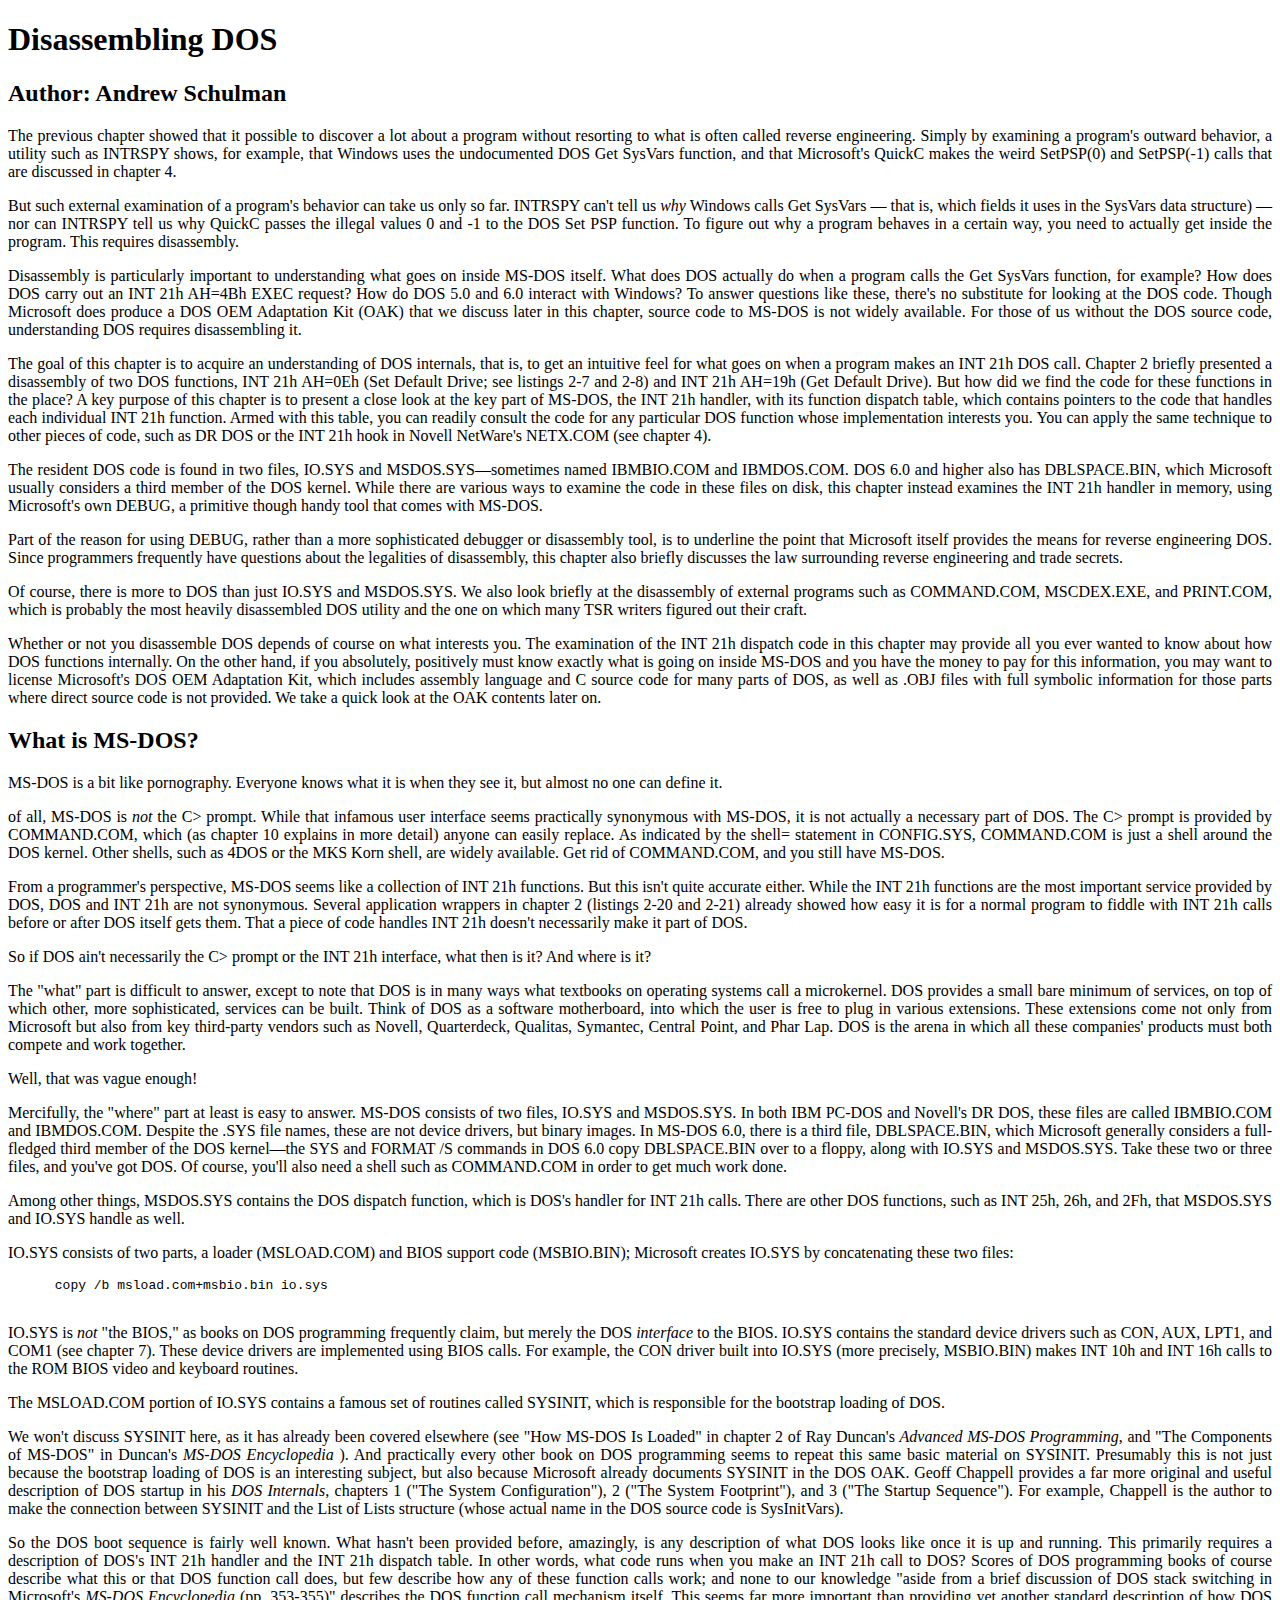
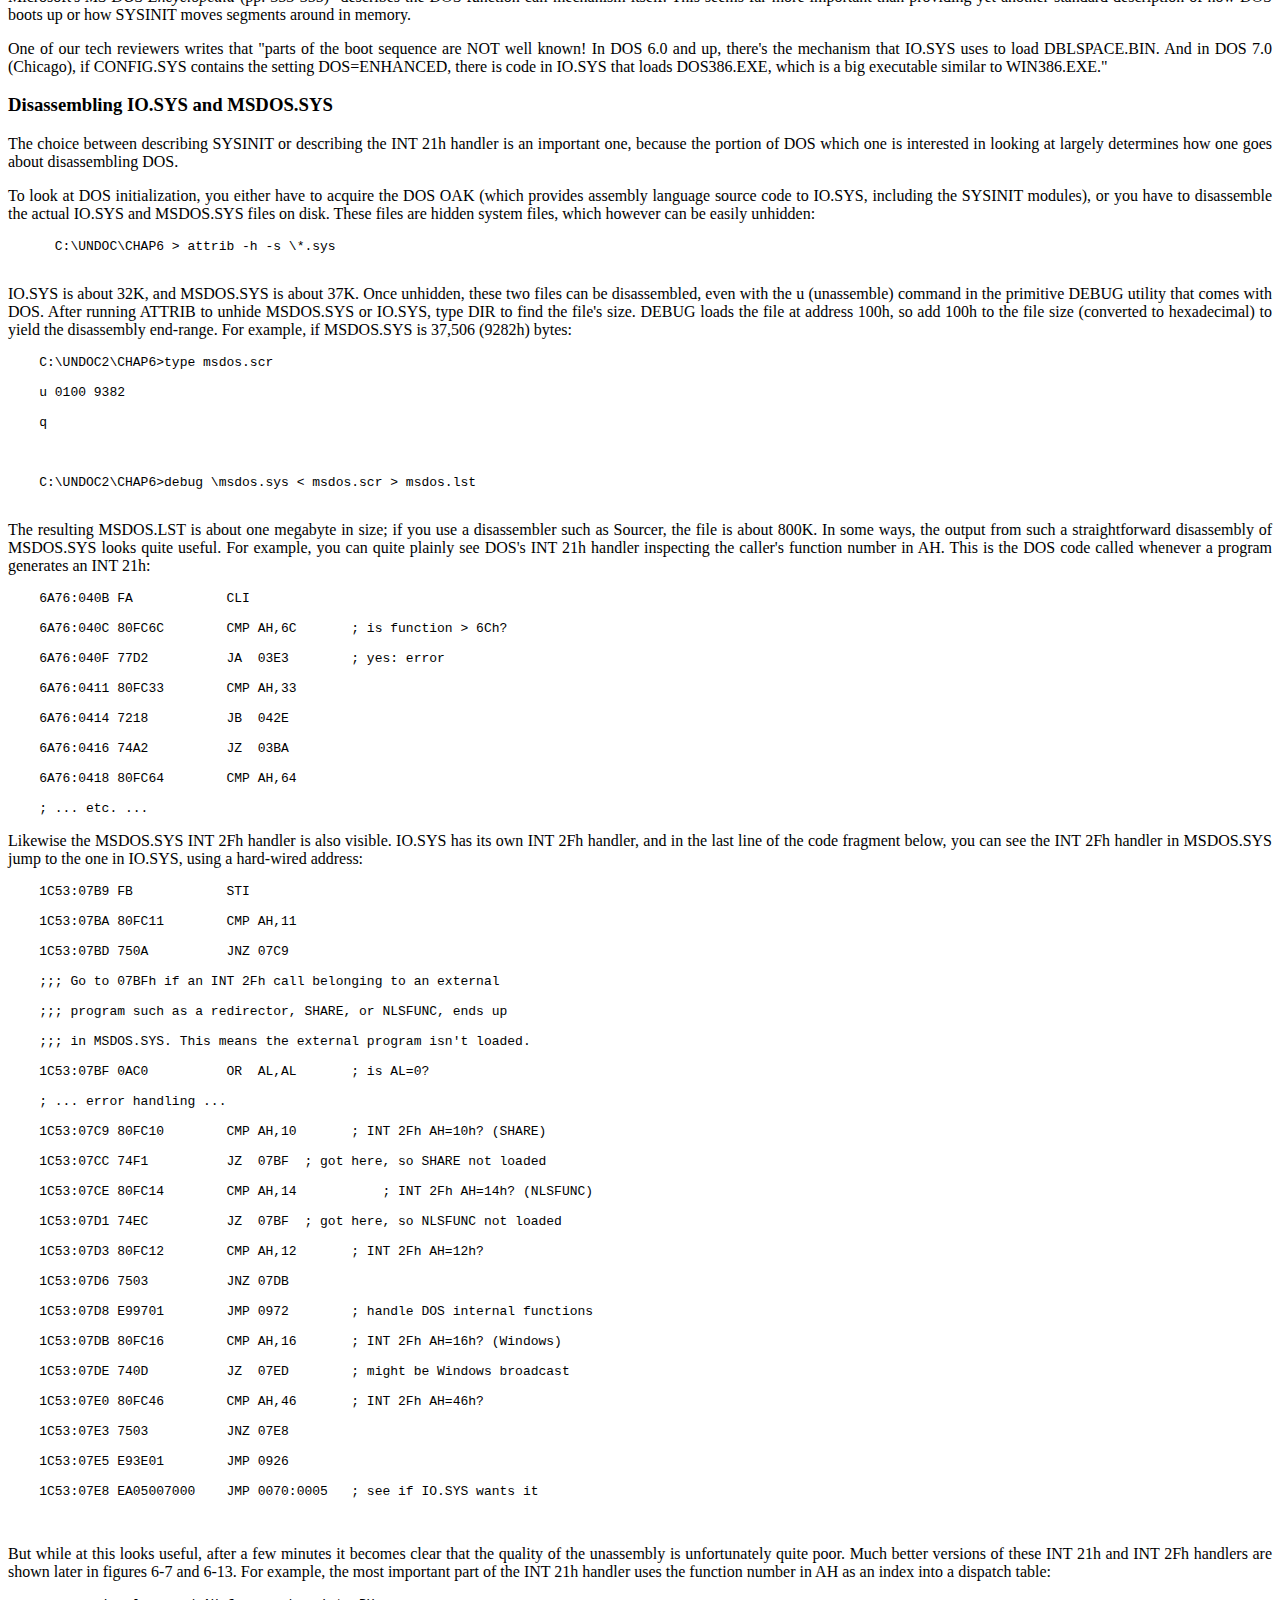
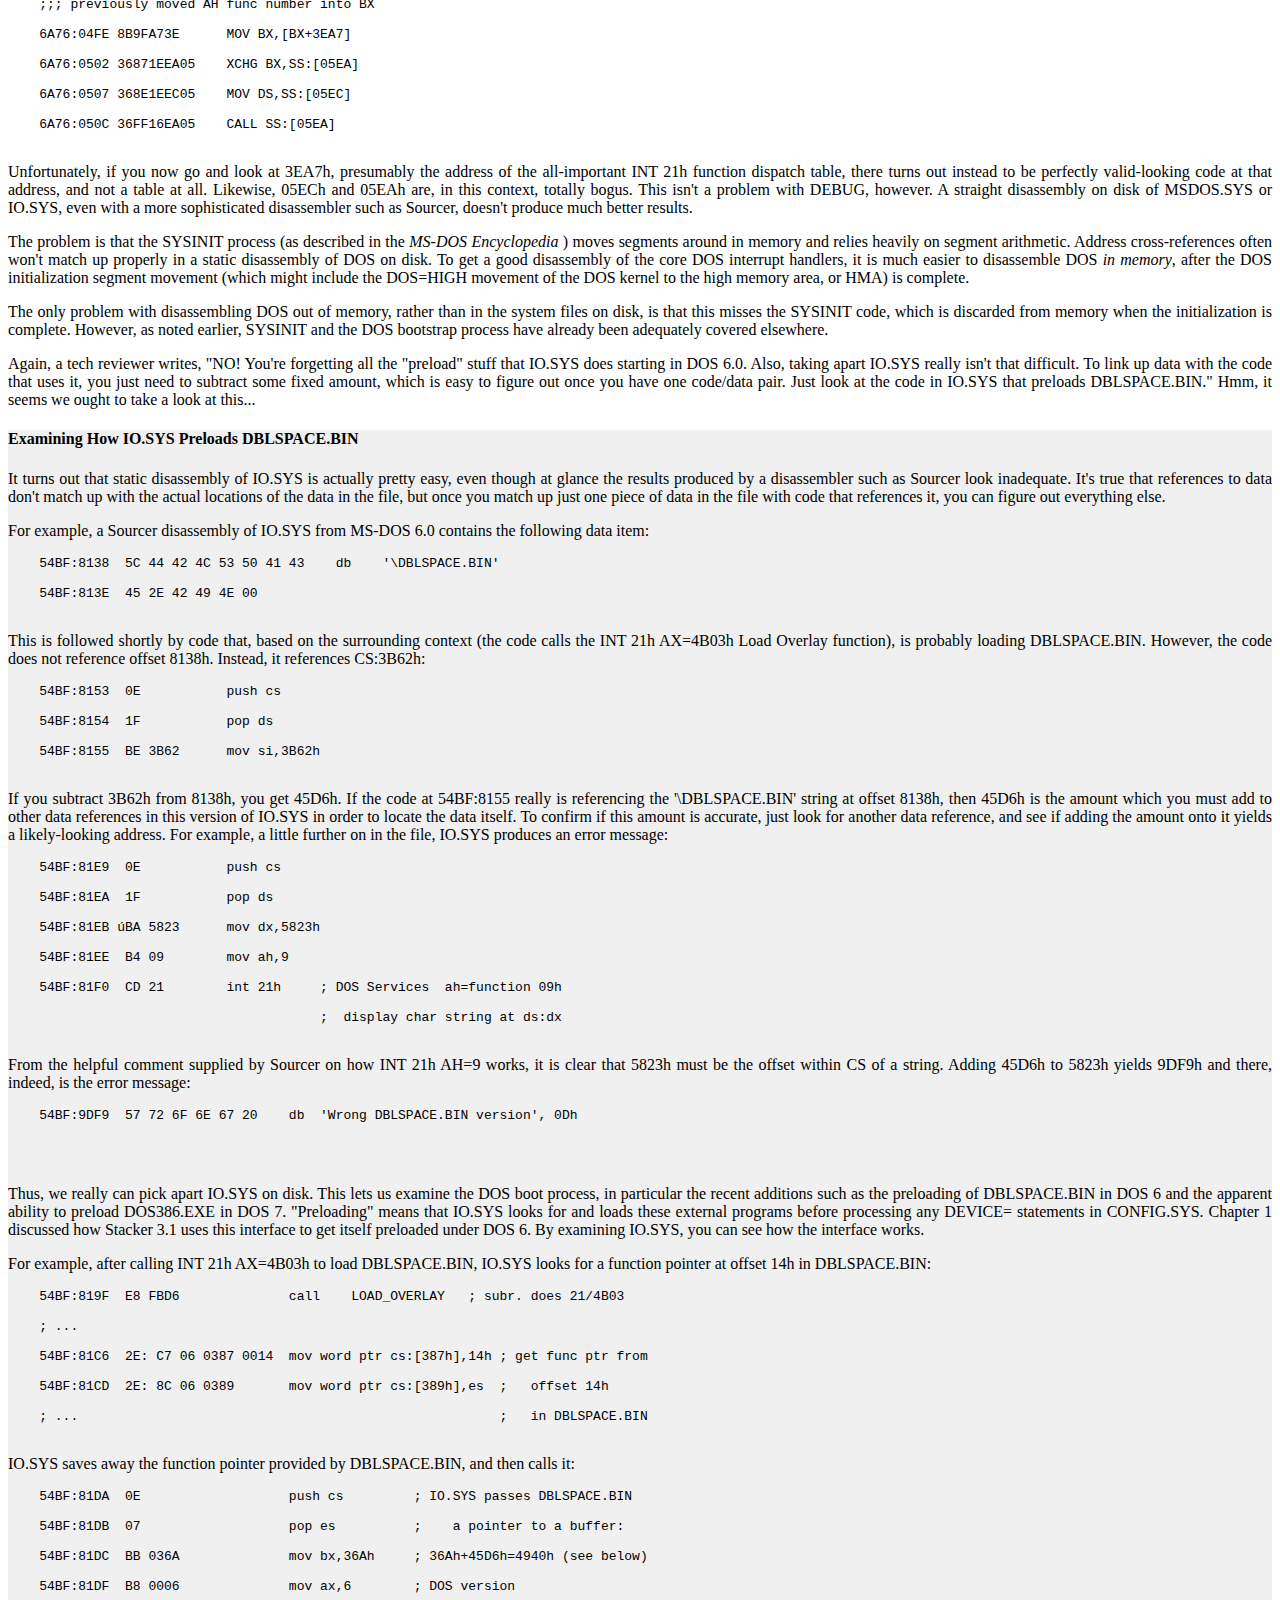
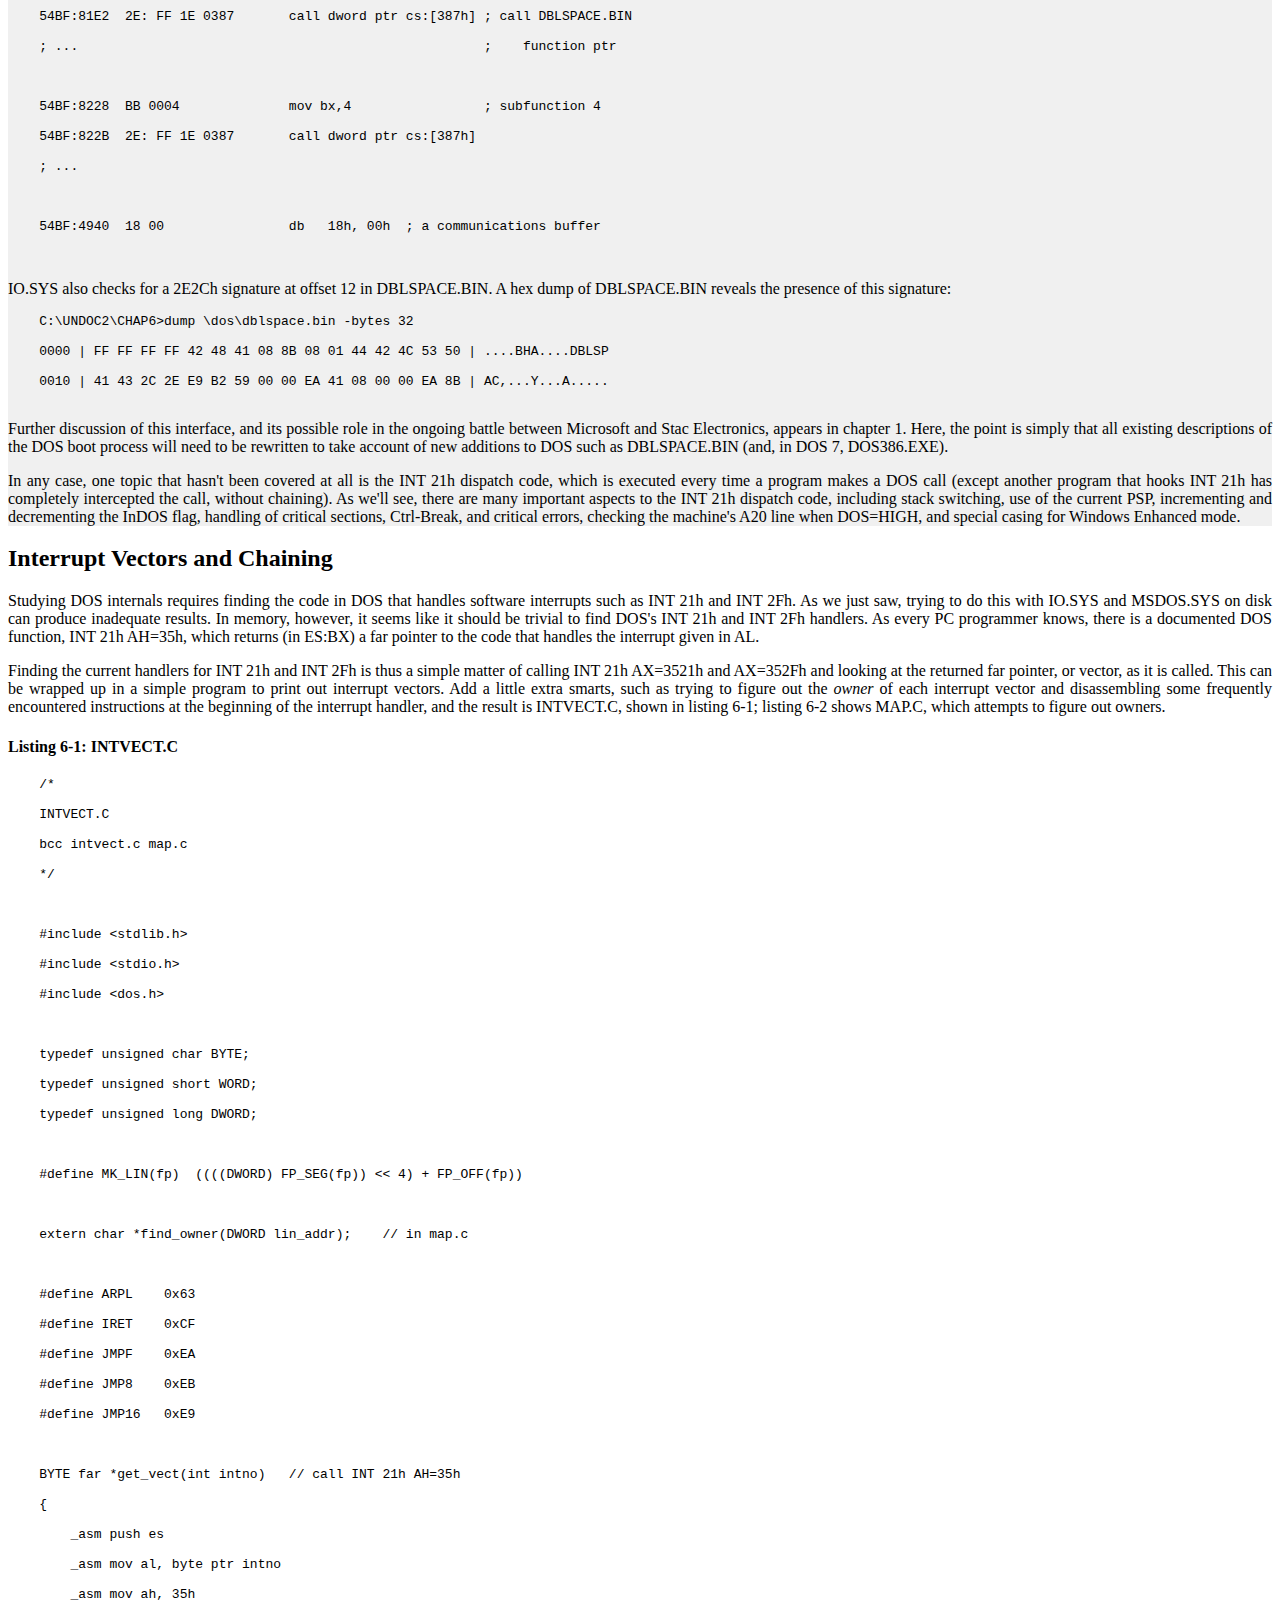
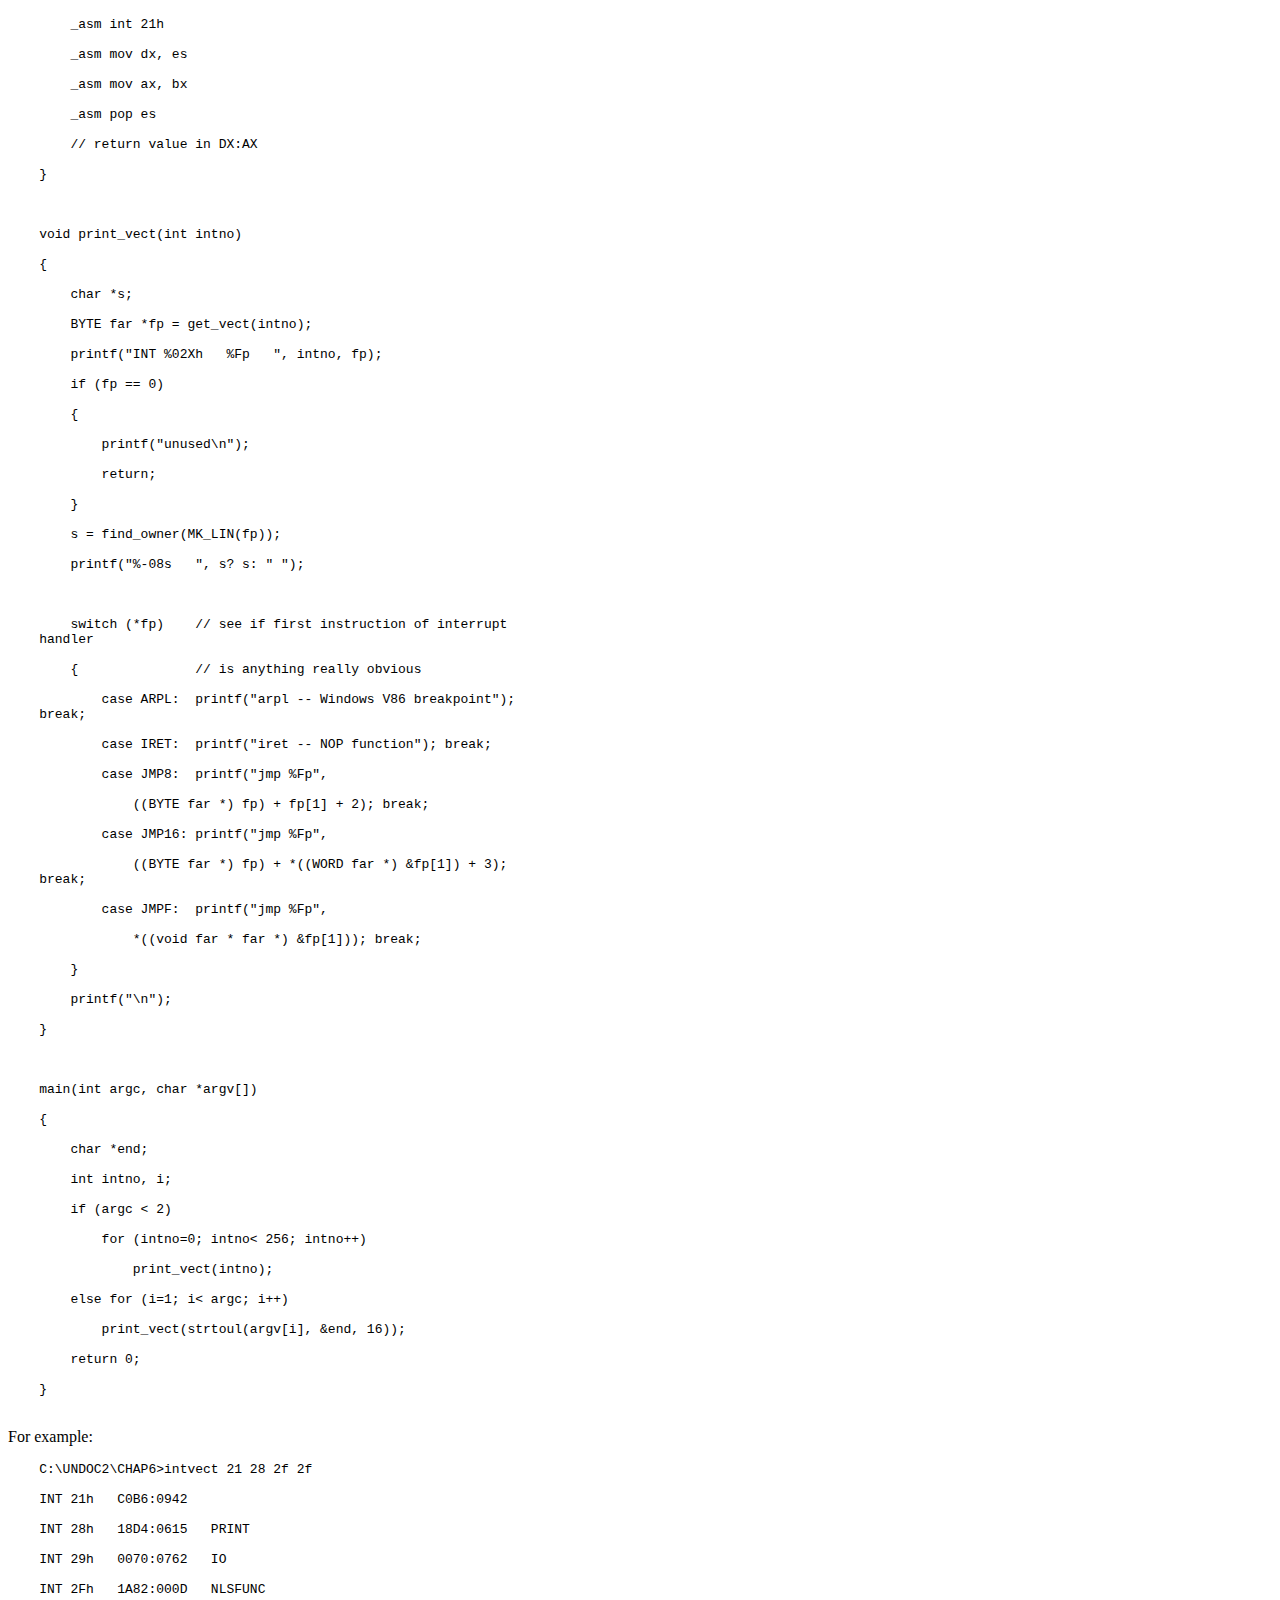
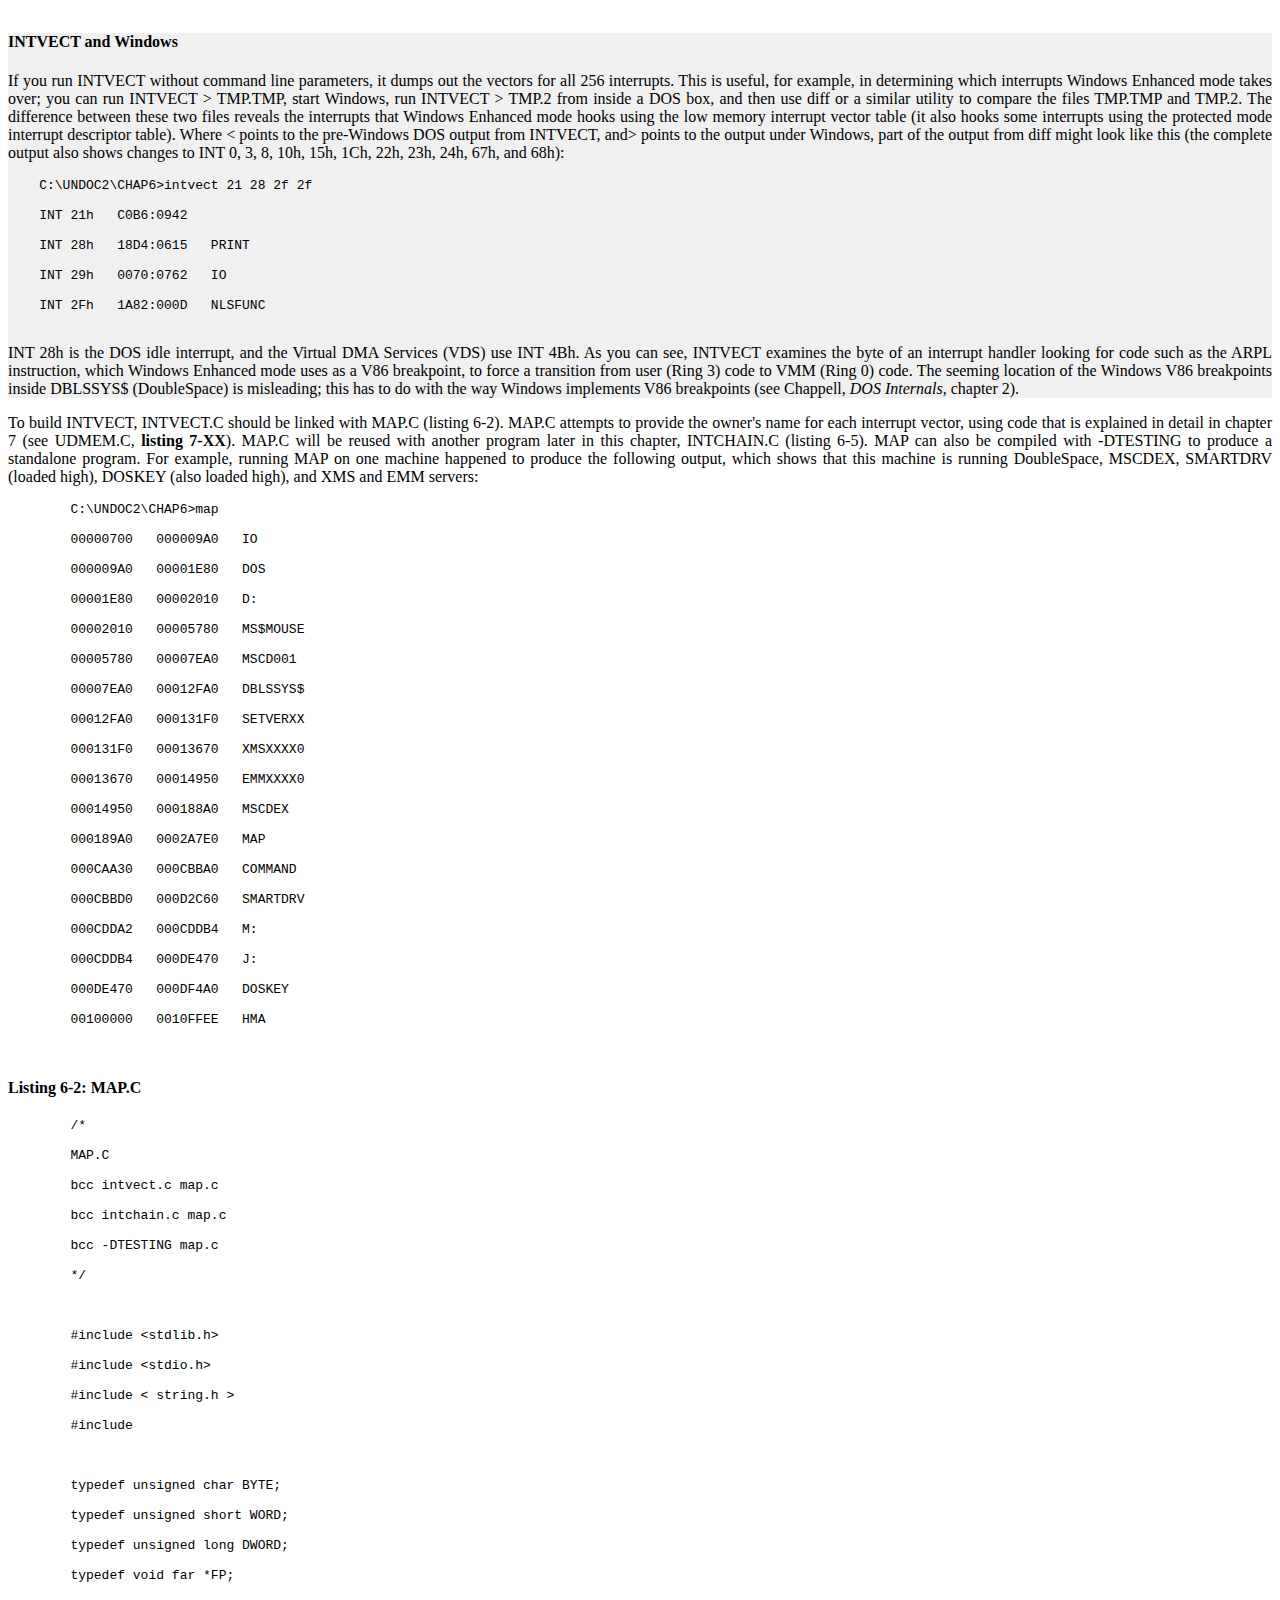
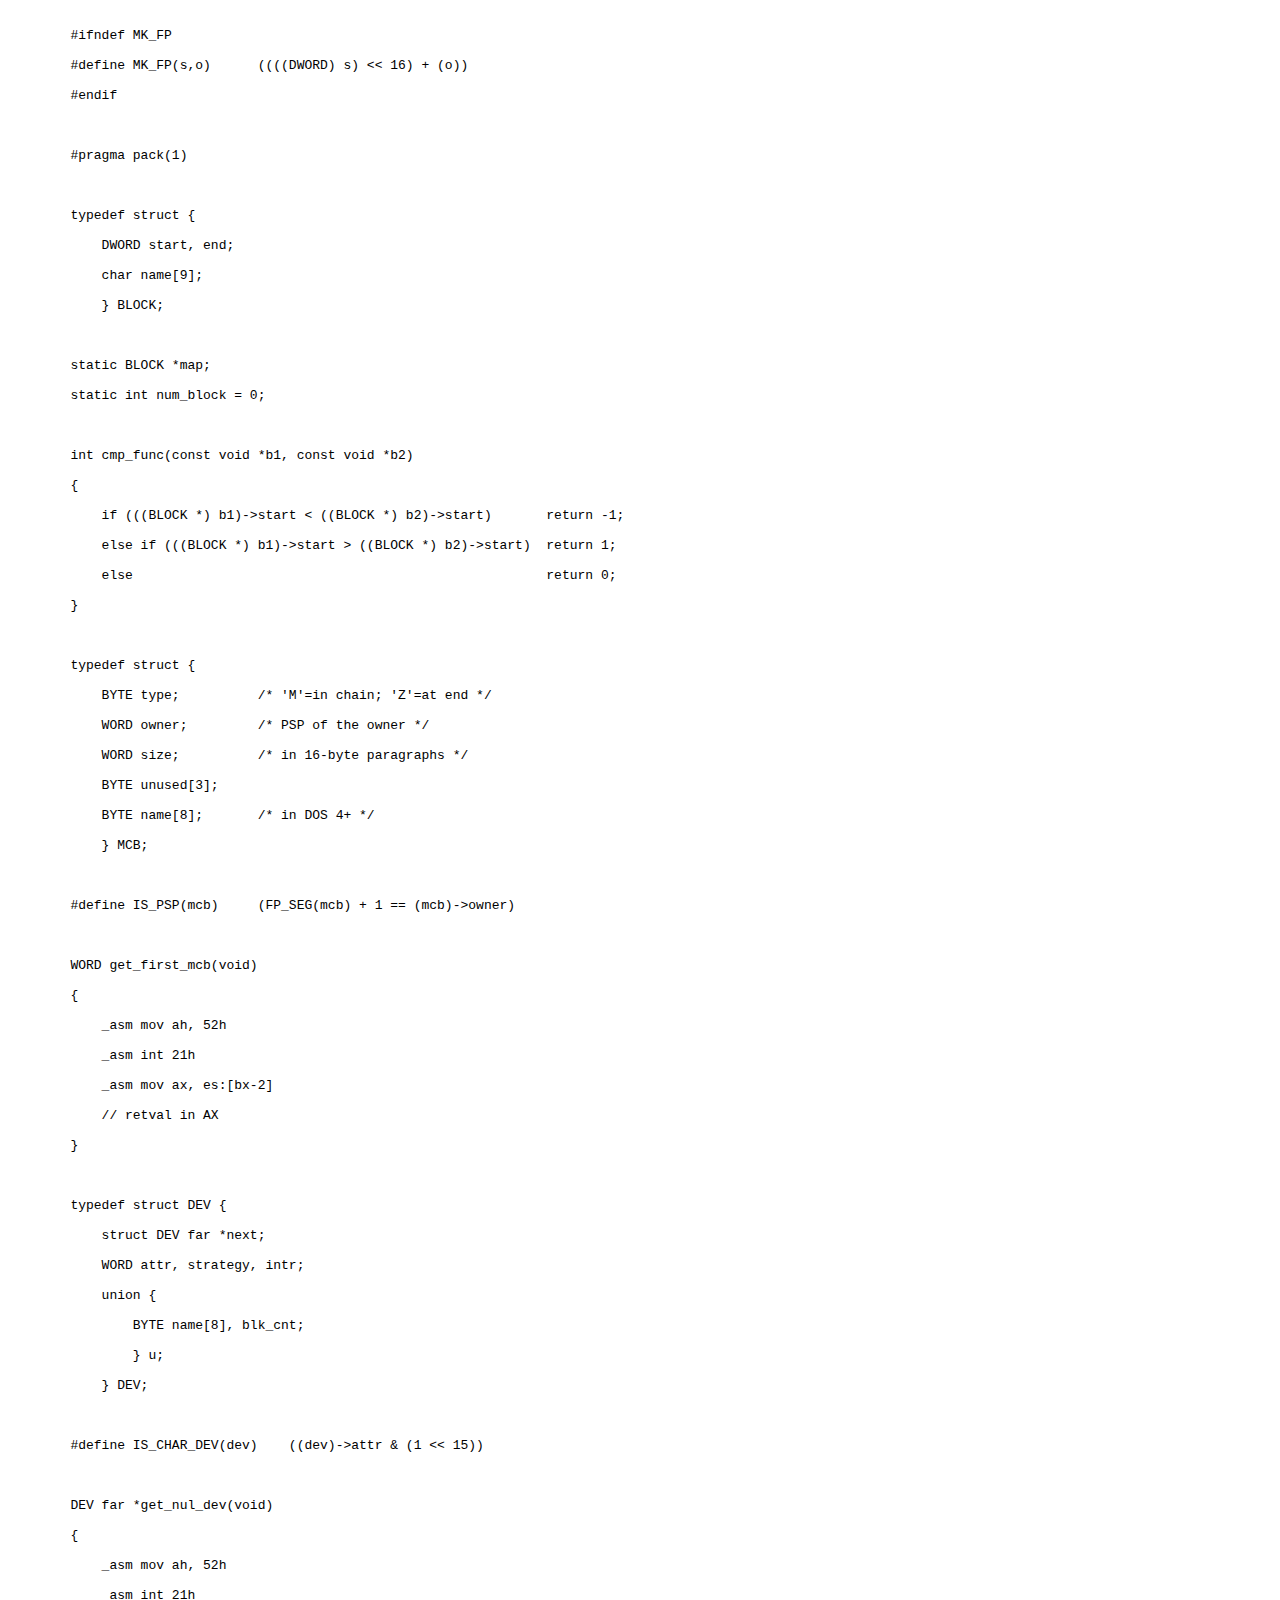
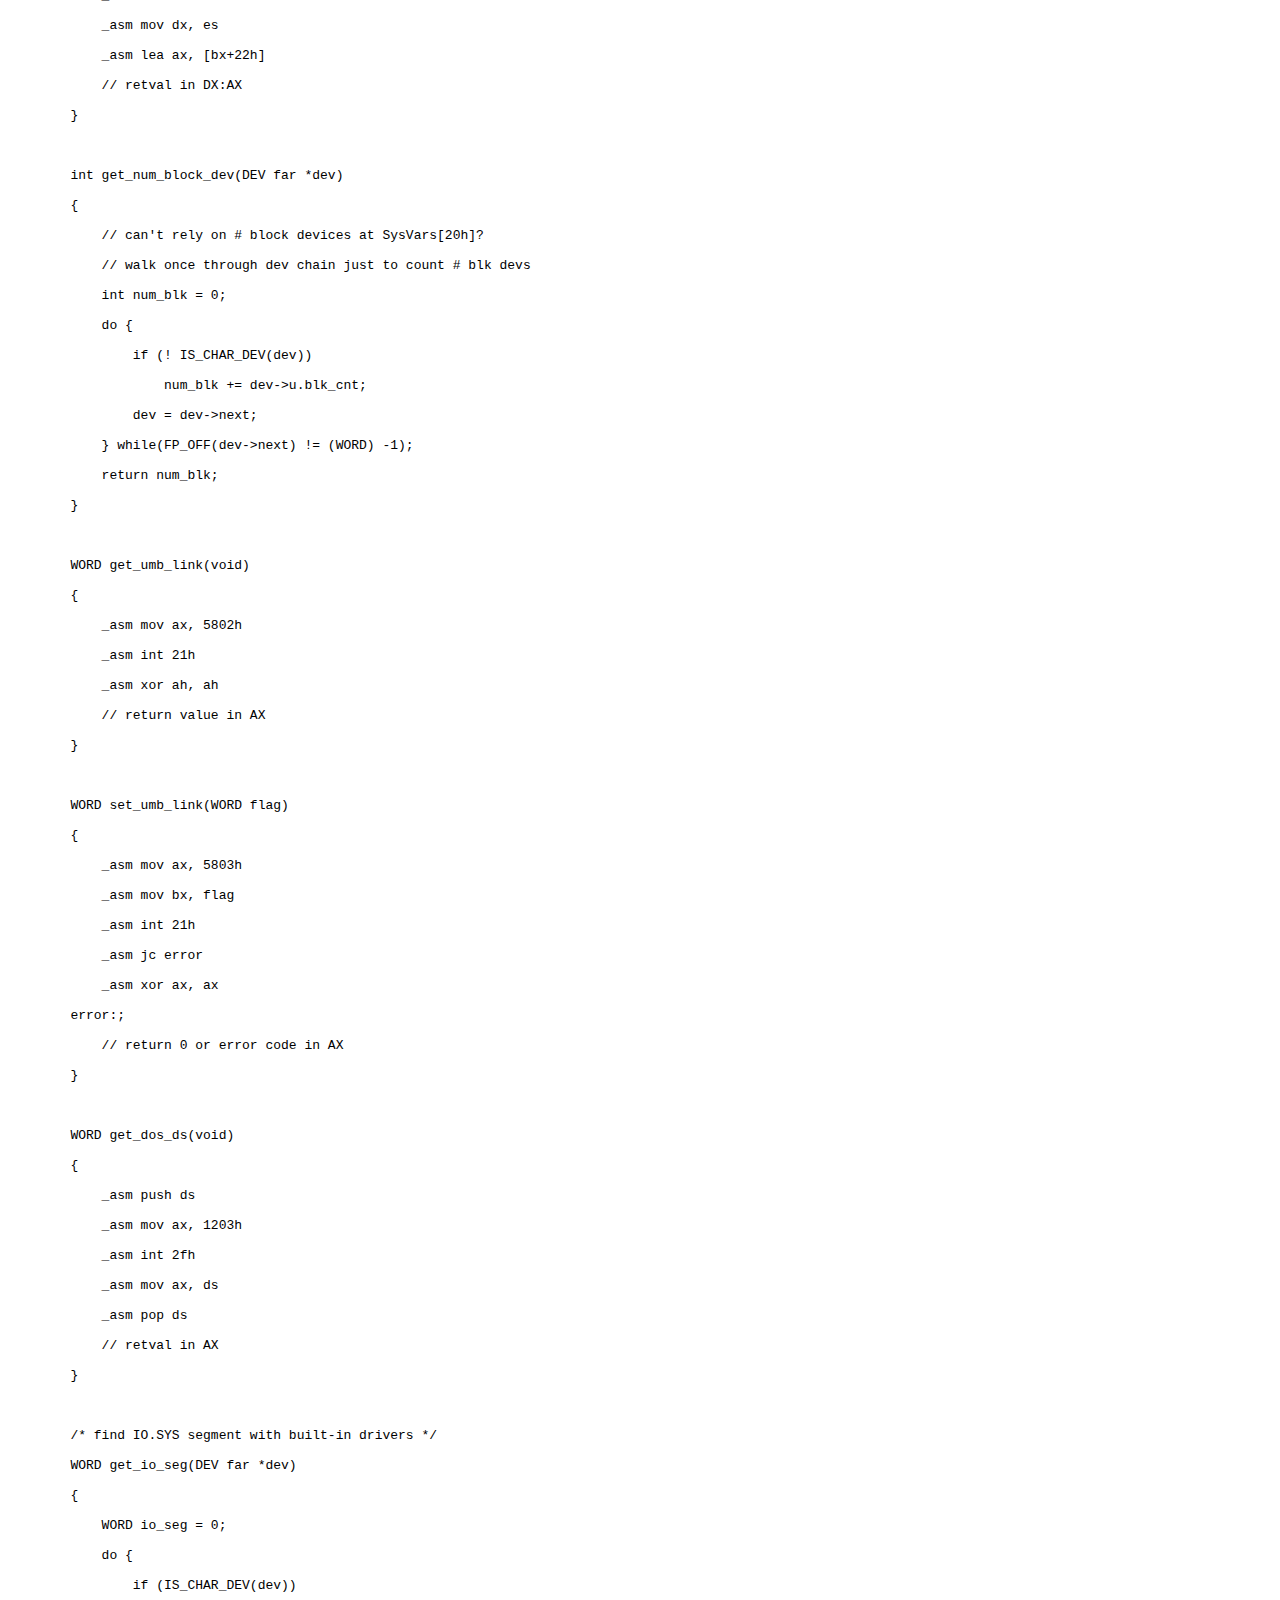
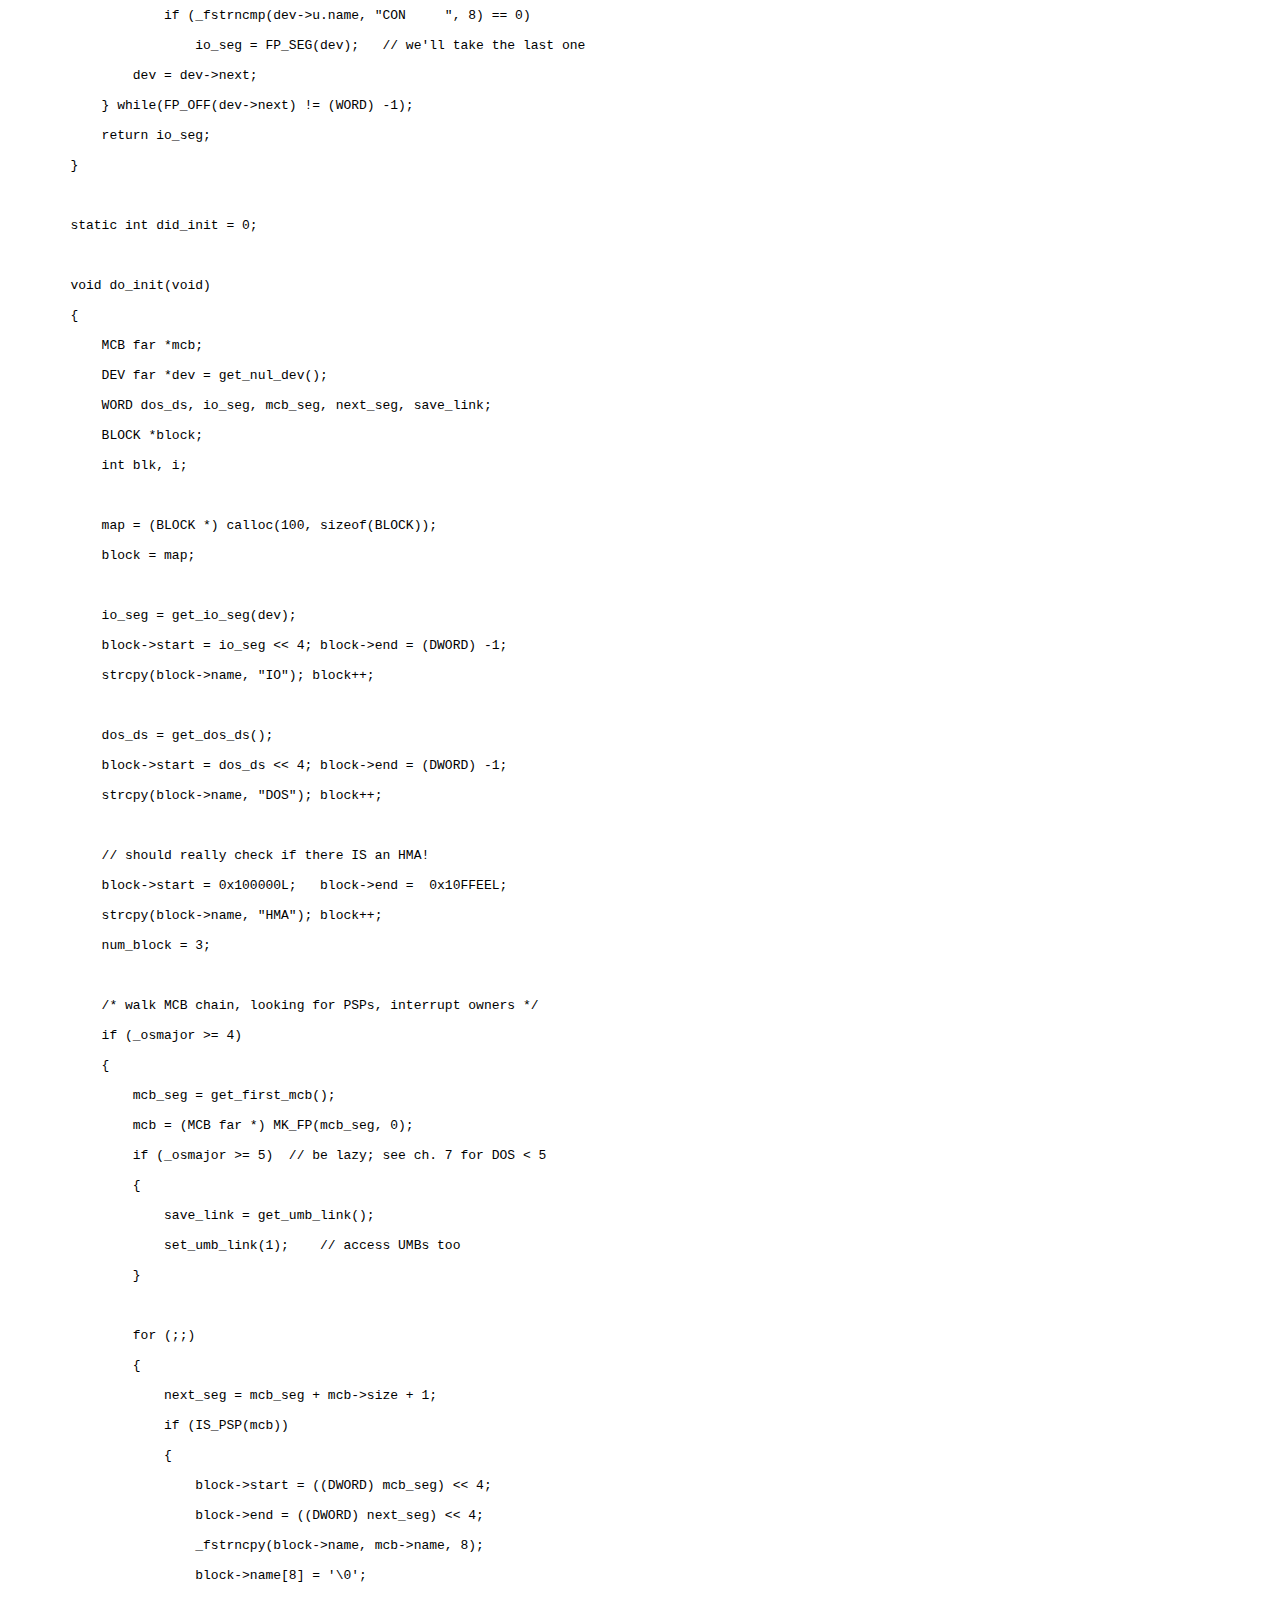
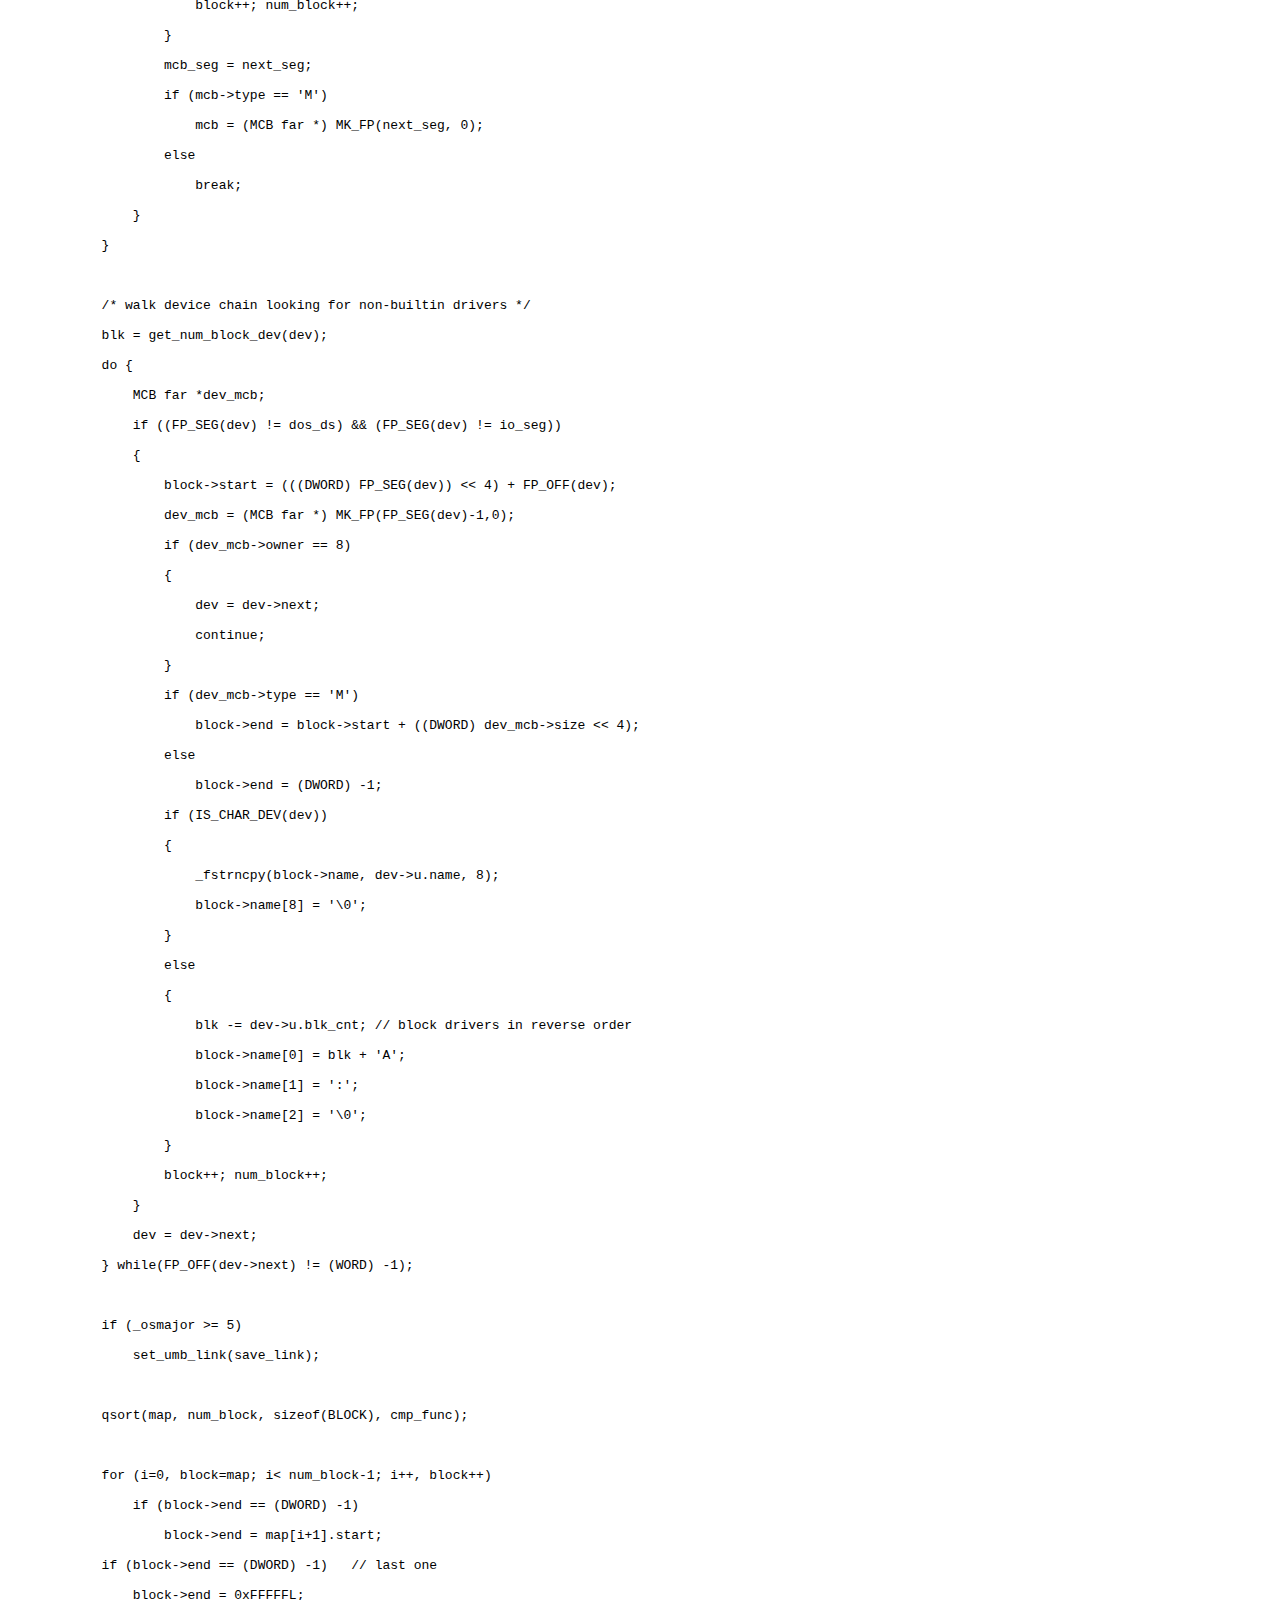
==== commit e18d5a46: "Version 1 Tegasaur Resume" ====
--- a/dissasembling_dos.html
+++ b/dissasembling_dos.html
@@ -34,7 +34,7 @@
     </p>
     <p>
         The goal of this chapter is to acquire an understanding of DOS internals, that is, to get an intuitive feel for what goes on when a program makes an INT 21h DOS call. Chapter 2 briefly presented a disassembly of two DOS functions, INT 21h AH=0Eh (Set
-        Default Drive; see listings 2-7 and 2-8) and INT 21h AH=19h (Get Default Drive). But how did we find the code for these functions in the first place? A key purpose of this chapter is to present a close look at the key part of MS-DOS, the INT 21h
+        Default Drive; see listings 2-7 and 2-8) and INT 21h AH=19h (Get Default Drive). But how did we find the code for these functions in the  place? A key purpose of this chapter is to present a close look at the key part of MS-DOS, the INT 21h
         handler, with its function dispatch table, which contains pointers to the code that handles each individual INT 21h function. Armed with this table, you can readily consult the code for any particular DOS function whose implementation interests
         you. You can apply the same technique to other pieces of code, such as DR DOS or the INT 21h hook in Novell NetWare's NETX.COM (see chapter 4).
     </p>
@@ -49,7 +49,7 @@
     </p>
     <p>
         Of course, there is more to DOS than just IO.SYS and MSDOS.SYS. We also look briefly at the disassembly of external programs such as COMMAND.COM, MSCDEX.EXE, and PRINT.COM, which is probably the most heavily disassembled DOS utility and the one on which
-        many TSR writers first figured out their craft.
+        many TSR writers  figured out their craft.
     </p>
 
     <p>
@@ -63,7 +63,7 @@
         MS-DOS is a bit like pornography. Everyone knows what it is when they see it, but almost no one can define it.
     </p>
     <p>
-        First of all, MS-DOS is <em>not</em> the C&gt; prompt. While that infamous user interface seems practically synonymous with MS-DOS, it is not actually a necessary part of DOS. The C&gt; prompt is provided by COMMAND.COM, which (as chapter 10 explains
+         of all, MS-DOS is <em>not</em> the C&gt; prompt. While that infamous user interface seems practically synonymous with MS-DOS, it is not actually a necessary part of DOS. The C&gt; prompt is provided by COMMAND.COM, which (as chapter 10 explains
         in more detail) anyone can easily replace. As indicated by the shell= statement in CONFIG.SYS, COMMAND.COM is just a shell around the DOS kernel. Other shells, such as 4DOS or the MKS Korn shell, are widely available. Get rid of COMMAND.COM, and
         you still have MS-DOS.
     </p>
@@ -93,7 +93,9 @@
     <p>
         IO.SYS consists of two parts, a loader (MSLOAD.COM) and BIOS support code (MSBIO.BIN); Microsoft creates IO.SYS by concatenating these two files:
     </p>
-    <code> copy /b msload.com+msbio.bin io.sys<br /> </code>
+    <code> <pre>
+      copy /b msload.com+msbio.bin io.sys
+    </pre> </code>
     <p>
         IO.SYS is <em>not</em> "the BIOS," as books on DOS programming frequently claim, but merely the DOS <em>interface</em> to the BIOS. IO.SYS contains the standard device drivers such as CON, AUX, LPT1, and COM1 (see chapter 7). These device drivers
         are implemented using BIOS calls. For example, the CON driver built into IO.SYS (more precisely, MSBIO.BIN) makes INT 10h and INT 16h calls to the ROM BIOS video and keyboard routines.
@@ -105,7 +107,7 @@
         We won't discuss SYSINIT here, as it has already been covered elsewhere (see "How MS-DOS Is Loaded" in chapter 2 of Ray Duncan's
         <em>Advanced MS-DOS Programming</em>, and "The Components of MS-DOS" in Duncan's <em>MS-DOS Encyclopedia</em> ). And practically every other book on DOS programming seems to repeat this same basic material on SYSINIT. Presumably this is not just
         because the bootstrap loading of DOS is an interesting subject, but also because Microsoft already documents SYSINIT in the DOS OAK. Geoff Chappell provides a far more original and useful description of DOS startup in his <em>DOS Internals</em>,
-        chapters 1 ("The System Configuration"), 2 ("The System Footprint"), and 3 ("The Startup Sequence"). For example, Chappell is the first author to make the connection between SYSINIT and the List of Lists structure (whose actual name in the DOS
+        chapters 1 ("The System Configuration"), 2 ("The System Footprint"), and 3 ("The Startup Sequence"). For example, Chappell is the  author to make the connection between SYSINIT and the List of Lists structure (whose actual name in the DOS
         source code is SysInitVars).
     </p>
     <p>
@@ -126,105 +128,114 @@
         To look at DOS initialization, you either have to acquire the DOS OAK (which provides assembly language source code to IO.SYS, including the SYSINIT modules), or you have to disassemble the actual IO.SYS and MSDOS.SYS files on disk. These files are hidden
         system files, which however can be easily unhidden:
     </p>
-    <code> C:\UNDOC\CHAP6 &gt; attrib -h -s \*.sys<br /> </code>
+    <code> <pre>
+      C:\UNDOC\CHAP6 &gt; attrib -h -s \*.sys
+    </pre> </code>
     <p>
         IO.SYS is about 32K, and MSDOS.SYS is about 37K. Once unhidden, these two files can be disassembled, even with the u (unassemble) command in the primitive DEBUG utility that comes with DOS. After running ATTRIB to unhide MSDOS.SYS or IO.SYS, type DIR
         to find the file's size. DEBUG loads the file at address 100h, so add 100h to the file size (converted to hexadecimal) to yield the disassembly end-range. For example, if MSDOS.SYS is 37,506 (9282h) bytes:
     </p>
     <code>
-      C:\UNDOC2\CHAP6&gt;type msdos.scr<br />
-      u 0100 9382<br />
-      q<br />
-      <br />
-
-      C:\UNDOC2\CHAP6&gt;debug \msdos.sys &lt; msdos.scr &gt; msdos.lst
-      <br />
+   <pre>
+    C:\UNDOC2\CHAP6>type msdos.scr
+
+    u 0100 9382
+
+    q
+
+
+
+    C:\UNDOC2\CHAP6>debug \msdos.sys < msdos.scr > msdos.lst
+   </pre>
     </code>
     <p>
         The resulting MSDOS.LST is about one megabyte in size; if you use a disassembler such as Sourcer, the file is about 800K. In some ways, the output from such a straightforward disassembly of MSDOS.SYS looks quite useful. For example, you can quite plainly
         see DOS's INT 21h handler inspecting the caller's function number in AH. This is the DOS code called whenever a program generates an INT 21h:
     </p>
     <code>
-      6A76:040B FA CLI<br />
-      6A76:040C 80FC6C CMP AH,6C ; is function &gt; 6Ch?<br />
-      6A76:040F 77D2 JA 03E3 ; yes: error<br />
-      6A76:0411 80FC33 CMP AH,33<br />
-      6A76:0414 7218 JB 042E<br />
-      6A76:0416 74A2 JZ 03BA<br />
-      6A76:0418 80FC64 CMP AH,64<br />
-      ; ... etc. ...<br />
+<pre>
+    6A76:040B FA            CLI
+
+    6A76:040C 80FC6C        CMP AH,6C       ; is function > 6Ch?
+
+    6A76:040F 77D2          JA  03E3        ; yes: error
+
+    6A76:0411 80FC33        CMP AH,33
+
+    6A76:0414 7218          JB  042E
+
+    6A76:0416 74A2          JZ  03BA
+
+    6A76:0418 80FC64        CMP AH,64
+
+    ; ... etc. ...
+</pre>
     </code>
     <p>
         Likewise the MSDOS.SYS INT 2Fh handler is also visible. IO.SYS has its own INT 2Fh handler, and in the last line of the code fragment below, you can see the INT 2Fh handler in MSDOS.SYS jump to the one in IO.SYS, using a hard-wired address:
     </p>
     <code>
-      1C53:07B9 FBSTI
-      <br />
-
-      1C53:07BA 80FC11 CMP AH,11<br />
-
-      1C53:07BD 750A JNZ 07C9<br />
-
-      ;;; Go to 07BFh if an INT 2Fh call belonging to an external<br />
-
-      ;;; program such as a redirector, SHARE, or NLSFUNC, ends up<br />
-
-      ;;; in MSDOS.SYS. This means the external program isn't loaded.<br />
-
-      1C53:07BF 0AC0 OR AL,AL ; is AL=0?
-      <br />
-
-      ; ... error handling ...<br />
-
-      1C53:07C9 80FC10 CMP AH,10 ; INT 2Fh AH=10h? (SHARE)
-      <br />
-
-      1C53:07CC 74F1 JZ 07BF ; got here, so SHARE not loaded
-      <br />
-
-      1C53:07CE 80FC14 CMP AH,14 ; INT 2Fh AH=14h? (NLSFUNC)
-      <br />
-
-      1C53:07D1 74EC JZ 07BF ; got here, so NLSFUNC not loaded
-      <br />
-
-      1C53:07D3 80FC12 CMP AH,12 ; INT 2Fh AH=12h?
-      <br />
-
-      1C53:07D6 7503 JNZ 07DB<br />
-
-      1C53:07D8 E99701 JMP 0972 ; handle DOS internal functions
-      <br />
-
-      1C53:07DB 80FC16 CMP AH,16 ; INT 2Fh AH=16h? (Windows)
-      <br />
-
-      1C53:07DE 740D JZ 07ED ; might be Windows broadcast
-      <br />
-
-      1C53:07E0 80FC46 CMP AH,46 ; INT 2Fh AH=46h?
-      <br />
-
-      1C53:07E3 7503 JNZ 07E8<br />
-
-      1C53:07E5 E93E01 JMP 0926<br />
-
-      1C53:07E8 EA05007000 JMP 0070:0005 ; see if IO.SYS wants it<br />
+    <pre>
+    1C53:07B9 FB            STI
+
+    1C53:07BA 80FC11        CMP AH,11
+
+    1C53:07BD 750A          JNZ 07C9
+
+    ;;; Go to 07BFh if an INT 2Fh call belonging to an external
+
+    ;;; program such as a redirector, SHARE, or NLSFUNC, ends up
+
+    ;;; in MSDOS.SYS. This means the external program isn't loaded.
+
+    1C53:07BF 0AC0          OR	AL,AL       ; is AL=0?
+
+    ; ... error handling ...
+
+    1C53:07C9 80FC10        CMP AH,10       ; INT 2Fh AH=10h? (SHARE)
+
+    1C53:07CC 74F1          JZ  07BF  ; got here, so SHARE not loaded
+
+    1C53:07CE 80FC14        CMP AH,14		; INT 2Fh AH=14h? (NLSFUNC)
+
+    1C53:07D1 74EC          JZ  07BF  ; got here, so NLSFUNC not loaded
+
+    1C53:07D3 80FC12        CMP AH,12       ; INT 2Fh AH=12h?
+
+    1C53:07D6 7503          JNZ 07DB
+
+    1C53:07D8 E99701        JMP 0972        ; handle DOS internal functions
+
+    1C53:07DB 80FC16        CMP AH,16       ; INT 2Fh AH=16h? (Windows)
+
+    1C53:07DE 740D          JZ  07ED        ; might be Windows broadcast
+
+    1C53:07E0 80FC46        CMP AH,46       ; INT 2Fh AH=46h? 
+
+    1C53:07E3 7503          JNZ 07E8
+
+    1C53:07E5 E93E01        JMP 0926
+
+    1C53:07E8 EA05007000    JMP 0070:0005   ; see if IO.SYS wants it
+
+    </pre>  
     </code>
     <p>
-        But while at first this looks useful, after a few minutes it becomes clear that the quality of the unassembly is unfortunately quite poor. Much better versions of these INT 21h and INT 2Fh handlers are shown later in figures 6-7 and 6-13. For example,
+        But while at  this looks useful, after a few minutes it becomes clear that the quality of the unassembly is unfortunately quite poor. Much better versions of these INT 21h and INT 2Fh handlers are shown later in figures 6-7 and 6-13. For example,
         the most important part of the INT 21h handler uses the function number in AH as an index into a dispatch table:
     </p>
     <code>
-      ;;; previously moved AH func number into BX<br />
-
-      6A76:04FE 8B9FA73E MOV BX,[BX+3EA7]<br />
-
-      6A76:0502 36871EEA05 XCHG BX,SS:[05EA]<br />
-
-      6A76:0507 368E1EEC05 MOV DS,SS:[05EC]<br />
-
-      6A76:050C 36FF16EA05 CALL SS:[05EA]<br />
+      <pre>
+    ;;; previously moved AH func number into BX
+
+    6A76:04FE 8B9FA73E      MOV BX,[BX+3EA7]
+
+    6A76:0502 36871EEA05    XCHG BX,SS:[05EA]
+
+    6A76:0507 368E1EEC05    MOV DS,SS:[05EC]
+
+    6A76:050C 36FF16EA05    CALL SS:[05EA]
+      </pre>
     </code>
 
     <p>
@@ -248,43 +259,57 @@
     <div style="background-color: rgb(240, 240, 240);">
         <h4>Examining How IO.SYS Preloads DBLSPACE.BIN</h4>
         <p>
-            It turns out that static disassembly of IO.SYS is actually pretty easy, even though at first glance the results produced by a disassembler such as Sourcer look inadequate. It's true that references to data don't match up with the actual locations of the
+            It turns out that static disassembly of IO.SYS is actually pretty easy, even though at  glance the results produced by a disassembler such as Sourcer look inadequate. It's true that references to data don't match up with the actual locations of the
             data in the file, but once you match up just one piece of data in the file with code that references it, you can figure out everything else.
         </p>
         <p>
             For example, a Sourcer disassembly of IO.SYS from MS-DOS 6.0 contains the following data item:
         </p>
-        <code style="list-style: none;">
-        54BF:8138 5C 44 42 4C 53 50 41 43 db '\DBLSPACE.BIN'<br />
-        54BF:813E 45 2E 42 49 4E 00<br />
+        <code >
+        <pre>
+    54BF:8138  5C 44 42 4C 53 50 41 43    db    '\DBLSPACE.BIN'
+
+    54BF:813E  45 2E 42 49 4E 00
+        </pre>
       </code>
         <p>
             This is followed shortly by code that, based on the surrounding context (the code calls the INT 21h AX=4B03h Load Overlay function), is probably loading DBLSPACE.BIN. However, the code does not reference offset 8138h. Instead, it references CS:3B62h:
         </p>
         <code>
-        54BF:8153 0E push cs<br />
-        54BF:8154 1F pop ds<br />
-        54BF:8155 BE 3B62 mov si,3B62h<br />
+        <pre>
+    54BF:8153  0E           push cs
+
+    54BF:8154  1F           pop ds
+
+    54BF:8155  BE 3B62      mov si,3B62h
+        </pre>
       </code>
         <p>
             If you subtract 3B62h from 8138h, you get 45D6h. If the code at 54BF:8155 really is referencing the '\DBLSPACE.BIN' string at offset 8138h, then 45D6h is the amount which you must add to other data references in this version of IO.SYS in order to locate
             the data itself. To confirm if this amount is accurate, just look for another data reference, and see if adding the amount onto it yields a likely-looking address. For example, a little further on in the file, IO.SYS produces an error message:
         </p>
         <code>
-        54BF:81E9 0E push cs<br />
-        54BF:81EA 1F pop ds<br />
-        54BF:81EB úBA 5823 mov dx,5823h<br />
-        54BF:81EE B4 09 mov ah,9<br />
-
-        54BF:81F0 CD 21 int 21h ; DOS Services ah=function 09h
-        <br />
-        ; display char string at ds:dx<br />
+        <pre>
+    54BF:81E9  0E           push cs
+
+    54BF:81EA  1F           pop ds
+
+    54BF:81EB úBA 5823      mov dx,5823h
+
+    54BF:81EE  B4 09        mov ah,9
+
+    54BF:81F0  CD 21        int 21h     ; DOS Services  ah=function 09h
+
+                                        ;  display char string at ds:dx
+        </pre>
       </code>
         <p>
             From the helpful comment supplied by Sourcer on how INT 21h AH=9 works, it is clear that 5823h must be the offset within CS of a string. Adding 45D6h to 5823h yields 9DF9h and there, indeed, is the error message:
         </p>
         <code>
-        54BF:9DF9 57 72 6F 6E 67 20 db 'Wrong DBLSPACE.BIN version', 0Dh
+        <pre>
+    54BF:9DF9  57 72 6F 6E 67 20    db  'Wrong DBLSPACE.BIN version', 0Dh
+        </pre>
         <br />
       </code>
         <p>
@@ -296,61 +321,60 @@
             For example, after calling INT 21h AX=4B03h to load DBLSPACE.BIN, IO.SYS looks for a function pointer at offset 14h in DBLSPACE.BIN:
         </p>
         <code>
-        54BF:819F E8 FBD6 call LOAD_OVERLAY ; subr. does 21/4B03
-        <br />
-        ; ...<br />
-
-        54BF:81C6 2E: C7 06 0387 0014 mov word ptr cs:[387h],14h ; get func ptr
-        from
-        <br />
-
-        54BF:81CD 2E: 8C 06 0389 mov word ptr cs:[389h],es ; offset 14h
-        <br />
-
-        54BF:81CD 2E: 8C 06 0389 mov word ptr cs:[389h],es ; offset 14h
-        <br />
-        ; ... ; in DBLSPACE.BIN<br />
+        <pre>
+    54BF:819F  E8 FBD6              call    LOAD_OVERLAY   ; subr. does 21/4B03
+
+    ; ...
+
+    54BF:81C6  2E: C7 06 0387 0014  mov word ptr cs:[387h],14h ; get func ptr from
+
+    54BF:81CD  2E: 8C 06 0389       mov word ptr cs:[389h],es  ;   offset 14h
+
+    ; ...                                                      ;   in DBLSPACE.BIN
+        </pre>
       </code>
         <p>
             IO.SYS saves away the function pointer provided by DBLSPACE.BIN, and then calls it:
         </p>
         <code>
-        54BF:81DA 0E push cs ; IO.SYS passes DBLSPACE.BIN
-        <br />
-
-        54BF:81DB 07 pop es ; a pointer to a buffer:
-        <br />
-
-        54BF:81DC BB 036A mov bx,36Ah ; 36Ah+45D6h=4940h (see below)
-        <br />
-
-        54BF:81DF B8 0006 mov ax,6 ; DOS version
-        <br />
-
-        54BF:81E2 2E: FF 1E 0387 call dword ptr cs:[387h] ; call DBLSPACE.BIN
-        <br />
-        ; ... ; function ptr<br />
-        <br />
-
-        54BF:8228 BB 0004 mov bx,4 ; subfunction 4
-        <br />
-        54BF:822B 2E: FF 1E 0387 call dword ptr cs:[387h]<br />
-        ; ...<br />
-        54BF:4940 18 00 db 18h, 00h ; a communications buffer<br />
+        <pre>
+    54BF:81DA  0E                   push cs         ; IO.SYS passes DBLSPACE.BIN 
+
+    54BF:81DB  07                   pop es          ;    a pointer to a buffer:
+
+    54BF:81DC  BB 036A              mov bx,36Ah     ; 36Ah+45D6h=4940h (see below)
+
+    54BF:81DF  B8 0006              mov ax,6        ; DOS version
+
+    54BF:81E2  2E: FF 1E 0387       call dword ptr cs:[387h] ; call DBLSPACE.BIN
+
+    ; ...                                                    ;    function ptr
+
+
+
+    54BF:8228  BB 0004              mov bx,4                 ; subfunction 4
+
+    54BF:822B  2E: FF 1E 0387       call dword ptr cs:[387h]
+
+    ; ...
+
+
+
+    54BF:4940  18 00                db   18h, 00h  ; a communications buffer
+
+        </pre>
       </code>
         <p>
             IO.SYS also checks for a 2E2Ch signature at offset 12 in DBLSPACE.BIN. A hex dump of DBLSPACE.BIN reveals the presence of this signature:
         </p>
         <code>
-        C:\UNDOC2\CHAP6>dump \dos\dblspace.bin -bytes 32<br />
-
-        0000 | FF FF FF FF 42 48 41 08 8B 08 01 44 42 4C 53 50 |
-        ....BHA....DBLSP
-        <br />
-
-        0010 | 41 43 2C 2E E9 B2 59 00 00 EA 41 08 00 00 EA 8B |
-        AC,...Y...A.....
-        <br />
+        <pre>
+    C:\UNDOC2\CHAP6>dump \dos\dblspace.bin -bytes 32
+
+    0000 | FF FF FF FF 42 48 41 08 8B 08 01 44 42 4C 53 50 | ....BHA....DBLSP
+
+    0010 | 41 43 2C 2E E9 B2 59 00 00 EA 41 08 00 00 EA 8B | AC,...Y...A.....
+        </pre>
       </code>
         <p>
             Further discussion of this interface, and its possible role in the ongoing battle between Microsoft and Stac Electronics, appears in chapter 1. Here, the point is simply that all existing descriptions of the DOS boot process will need to be rewritten
@@ -374,163 +398,170 @@
     </p>
     <h4>Listing 6-1: INTVECT.C</h4>
     <code>
-      /*<br />
-
-      INTVECT.C<br />
-
-      bcc intvect.c map.c<br />
-
-      */<br />
-
-      <br />
-
-      #include < stdlib.h ><br />
-
-      #include < stdio.h ><br />
-
-      #include < dos.h ><br />
-
-      <br />
-
-      typedef unsigned char BYTE;<br />
-
-      typedef unsigned short WORD;<br />
-
-      typedef unsigned long DWORD;<br />
-
-      <br />
-
-      #define MK_LIN(fp) ((((DWORD) FP_SEG(fp)) &lt; 4) + FP_OFF(fp))<br />
-
-      <br />
-
-      extern char *find_owner(DWORD lin_addr); // in map.c<br />
-
-      <br />
-
-      #define ARPL 0x63<br />
-
-      #define IRET 0xCF<br />
-
-      #define JMPF 0xEA<br />
-
-      #define JMP8 0xEB<br />
-
-      #define JMP16 0xE9<br />
-
-      <br />
-
-      BYTE far *get_vect(int intno) // call INT 21h AH=35h<br />
-
-      {<br />
-
-      _asm push es<br />
-
-      _asm mov al, byte ptr intno<br />
-
-      _asm mov ah, 35h<br />
-
-      _asm int 21h<br />
-
-      _asm mov dx, es<br />
-
-      _asm mov ax, bx<br />
-
-      _asm pop es<br />
-
-      // return value in DX:AX<br />
-
-      }<br />
-
-      <br />
-
-      void print_vect(int intno)<br />
-
-      {<br />
-
-      char *s;<br />
-
-      BYTE far *fp = get_vect(intno);<br />
-
-      printf("INT %02Xh %Fp ", intno, fp);<br />
-
-      if (fp == 0)<br />
-
-      {<br />
-
-      printf("unused\n");<br />
-
-      return;<br />
-
-      }<br />
-
-      s = find_owner(MK_LIN(fp));<br />
-
-      printf("%-08s ", s? s: " ");<br />
-
-      <br />
-
-      switch (*fp) // see if first instruction of interrupt handler<br />
-
-      { // is anything really obvious<br />
-
-      case ARPL: printf("arpl -- Windows V86 breakpoint"); break;<br />
-
-      case IRET: printf("iret -- NOP function"); break;<br />
-
-      case JMP8: printf("jmp %Fp",<br />
-
-      ((BYTE far *) fp) + fp[1] + 2); break;<br />
-
-      case JMP16: printf("jmp %Fp",<br />
-
-      ((BYTE far *) fp) + *((WORD far *) &fp[1]) + 3); break;<br />
-
-      case JMPF: printf("jmp %Fp",<br />
-
-      *((void far * far *) &fp[1])); break;<br />
-
-      }<br />
-
-      printf("\n");<br />
-
-      }<br />
-
-      <br />
-
-      main(int argc, char *argv[])<br />
-
-      {<br />
-
-      char *end;<br />
-
-      int intno, i;<br />
-
-      if (argc < 2)<br />
-
-      for (intno=0; intno < 256; intno++)<br />
-
-      print_vect(intno);<br />
-
-      else for (i=1; i < argc; i++)<br />
-
-      print_vect(strtoul(argv[i], &end, 16));<br />
-
-      return 0;<br />
-
-      }<br />
+      <pre>
+    /*
+
+    INTVECT.C
+
+    bcc intvect.c map.c
+
+    */
+
+
+
+    #include &lt;stdlib.h&gt;
+
+    #include &lt;stdio.h&gt;
+
+    #include &lt;dos.h&gt;
+
+
+
+    typedef unsigned char BYTE;
+
+    typedef unsigned short WORD;
+
+    typedef unsigned long DWORD;
+
+
+
+    #define MK_LIN(fp)  ((((DWORD) FP_SEG(fp)) << 4) + FP_OFF(fp))
+
+
+
+    extern char *find_owner(DWORD lin_addr);    // in map.c
+
+
+
+    #define ARPL    0x63
+
+    #define IRET    0xCF
+
+    #define JMPF    0xEA
+
+    #define JMP8    0xEB
+
+    #define JMP16   0xE9
+
+
+
+    BYTE far *get_vect(int intno)   // call INT 21h AH=35h
+
+    {
+
+        _asm push es
+
+        _asm mov al, byte ptr intno
+
+        _asm mov ah, 35h
+
+        _asm int 21h
+
+        _asm mov dx, es
+
+        _asm mov ax, bx
+
+        _asm pop es
+
+        // return value in DX:AX
+
+    }
+
+
+
+    void print_vect(int intno)
+
+    {
+
+        char *s;
+
+        BYTE far *fp = get_vect(intno);
+
+        printf("INT %02Xh   %Fp   ", intno, fp);
+
+        if (fp == 0)
+
+        {
+
+            printf("unused\n");
+
+            return;
+
+        }
+
+        s = find_owner(MK_LIN(fp));
+
+        printf("%-08s   ", s? s: " ");
+
+
+
+        switch (*fp)    // see if first instruction of interrupt 
+    handler
+
+        {               // is anything really obvious
+
+            case ARPL:  printf("arpl -- Windows V86 breakpoint"); 
+    break;
+
+            case IRET:  printf("iret -- NOP function"); break;
+
+            case JMP8:  printf("jmp %Fp", 
+
+                ((BYTE far *) fp) + fp[1] + 2); break;
+
+            case JMP16: printf("jmp %Fp",
+
+                ((BYTE far *) fp) + *((WORD far *) &fp[1]) + 3); 
+    break;
+
+            case JMPF:  printf("jmp %Fp", 
+
+                *((void far * far *) &fp[1])); break;
+
+        }
+
+        printf("\n");
+
+    }
+
+
+
+    main(int argc, char *argv[])
+
+    {
+
+        char *end;
+
+        int intno, i;
+
+        if (argc < 2)
+
+            for (intno=0; intno< 256; intno++)
+
+                print_vect(intno);
+
+        else for (i=1; i< argc; i++)
+
+            print_vect(strtoul(argv[i], &end, 16));
+
+        return 0;
+
+    }
+      </pre>
     </code>
     <p>For example:</p>
     <code>
-      C:\UNDOC2\CHAP6&gt;intvect 21 28 2f 2f<br />
-
-      INT 21h C0B6:0942<br />
-
-      INT 28h 18D4:0615 PRINT<br />
-
-      INT 29h 0070:0762 IO<br />
-
-      INT 2Fh 1A82:000D NLSFUNC<br />
+      <pre>
+    C:\UNDOC2\CHAP6>intvect 21 28 2f 2f
+
+    INT 21h   C0B6:0942              
+
+    INT 28h   18D4:0615   PRINT
+
+    INT 29h   0070:0762   IO         
+
+    INT 2Fh   1A82:000D   NLSFUNC
+      </pre>
     </code>
 
     <div style="background-color: rgb(240, 240, 240);">
@@ -542,25 +573,21 @@
             < points to the pre-Windows DOS output from INTVECT, and> points to the output under Windows, part of the output from diff might look like this (the complete output also shows changes to INT 0, 3, 8, 10h, 15h, 1Ch, 22h, 23h, 24h, 67h, and 68h):
         </p>
         <code>
-        < INT 28h 07F9:15AE SMARTDRV<br />
-
-        > INT 28h FEF8:0B62 DBLSSYS$ arpl -- Windows V86 breakpoint<br />
-
-        <br />
-
-        < INT 2Fh 1305:0285 DOSKEY<br />
-
-        > INT 2Fh 1627:02A7 win<br />
-
-        <br />
-
-        < INT 4Bh F000:EA97 DBLSSYS$<br />
-
-        > INT 4Bh FEE1:0CD2 DBLSSYS$ arpl -- Windows V86 breakpoint<br />
+        <pre>
+    C:\UNDOC2\CHAP6>intvect 21 28 2f 2f
+
+    INT 21h   C0B6:0942              
+
+    INT 28h   18D4:0615   PRINT
+
+    INT 29h   0070:0762   IO         
+
+    INT 2Fh   1A82:000D   NLSFUNC
+        </pre>
       </code>
 
         <p>
-            INT 28h is the DOS idle interrupt, and the Virtual DMA Services (VDS) use INT 4Bh. As you can see, INTVECT examines the first byte of an interrupt handler looking for code such as the ARPL instruction, which Windows Enhanced mode uses as a V86 breakpoint,
+            INT 28h is the DOS idle interrupt, and the Virtual DMA Services (VDS) use INT 4Bh. As you can see, INTVECT examines the  byte of an interrupt handler looking for code such as the ARPL instruction, which Windows Enhanced mode uses as a V86 breakpoint,
             to force a transition from user (Ring 3) code to VMM (Ring 0) code. The seeming location of the Windows V86 breakpoints inside DBLSSYS$ (DoubleSpace) is misleading; this has to do with the way Windows implements V86 breakpoints (see Chappell,
             <em>DOS Internals</em>, chapter 2).
         </p>
@@ -571,612 +598,617 @@
         the following output, which shows that this machine is running DoubleSpace, MSCDEX, SMARTDRV (loaded high), DOSKEY (also loaded high), and XMS and EMM servers:
     </p>
     <code>
-      C:\UNDOC2\CHAP6>map<br />
-
-      00000700 000009A0 IO<br />
-
-      000009A0 00001E80 DOS<br />
-
-      00001E80 00002010 D:<br />
-
-      00002010 00005780 MS$MOUSE<br />
-
-      00005780 00007EA0 MSCD001<br />
-
-      00007EA0 00012FA0 DBLSSYS$<br />
-
-      00012FA0 000131F0 SETVERXX<br />
-
-      000131F0 00013670 XMSXXXX0<br />
-
-      00013670 00014950 EMMXXXX0<br />
-
-      00014950 000188A0 MSCDEX<br />
-
-      000189A0 0002A7E0 MAP<br />
-
-      000CAA30 000CBBA0 COMMAND<br />
-
-      000CBBD0 000D2C60 SMARTDRV<br />
-
-      000CDDA2 000CDDB4 M:<br />
-
-      000CDDB4 000DE470 J:<br />
-
-      000DE470 000DF4A0 DOSKEY<br />
-
-      00100000 0010FFEE HMA<br />
+      <pre>
+        C:\UNDOC2\CHAP6>map
+
+        00000700   000009A0   IO
+
+        000009A0   00001E80   DOS
+
+        00001E80   00002010   D:
+
+        00002010   00005780   MS$MOUSE
+
+        00005780   00007EA0   MSCD001 
+
+        00007EA0   00012FA0   DBLSSYS$
+
+        00012FA0   000131F0   SETVERXX
+
+        000131F0   00013670   XMSXXXX0
+
+        00013670   00014950   EMMXXXX0
+
+        00014950   000188A0   MSCDEX
+
+        000189A0   0002A7E0   MAP
+
+        000CAA30   000CBBA0   COMMAND
+
+        000CBBD0   000D2C60   SMARTDRV
+
+        000CDDA2   000CDDB4   M:
+
+        000CDDB4   000DE470   J:
+
+        000DE470   000DF4A0   DOSKEY
+
+        00100000   0010FFEE   HMA
+  
+      </pre>
     </code>
     <h4>Listing 6-2: MAP.C</h4>
-    <code>
-      /*<br />
-
-      MAP.C<br />
-
-      bcc intvect.c map.c<br />
-
-      bcc intchain.c map.c<br />
-
-      bcc -DTESTING map.c<br />
-
-      */<br />
-
-      <br />
-
-      #include < stdlib.h ><br />
-
-      #include < stdio.h ><br />
-
-      #include < string.h ><br />
-
-      #include < dos.h ><br />
-
-      <br />
-
-      typedef unsigned char BYTE;<br />
-
-      typedef unsigned short WORD;<br />
-
-      typedef unsigned long DWORD;<br />
-
-      typedef void far *FP;<br />
-
-      <br />
-
-      #ifndef MK_FP<br />
-
-      #define MK_FP(s,o) ((((DWORD) s) &lt; 16) + (o))<br />
-
-      #endif<br />
-
-      <br />
-
-      #pragma pack(1)<br />
-
-      <br />
-
-      typedef struct {<br />
-
-      DWORD start, end;<br />
-
-      char name[9];<br />
-
-      } BLOCK;<br />
-
-      <br />
-
-      static BLOCK *map;<br />
-
-      static int num_block = 0;<br />
-
-      <br />
-
-      int cmp_func(const void *b1, const void *b2)<br />
-
-      {<br />
-
-      if (((BLOCK *) b1)-&gt;start &lt; ((BLOCK *) b2)-&gt;start) return -1;
-      <br />
-
-      else if (((BLOCK *) b1)-&gt;start &gt; ((BLOCK *) b2)-&gt;start) return 1;
-      <br />
-
-      else return 0;<br />
-
-      }<br />
-
-      <br />
-
-      typedef struct {<br />
-
-      BYTE type; /* 'M'=in chain; 'Z'=at end */<br />
-
-      WORD owner; /* PSP of the owner */<br />
-
-      WORD size; /* in 16-byte paragraphs */<br />
-
-      BYTE unused[3];<br />
-
-      BYTE name[8]; /* in DOS 4+ */<br />
-
-      } MCB;<br />
-
-      <br />
-
-      #define IS_PSP(mcb) (FP_SEG(mcb) + 1 == (mcb)-&gt;owner)<br />
-
-      <br />
-
-      WORD get_first_mcb(void)<br />
-
-      {<br />
-
-      _asm mov ah, 52h<br />
-
-      _asm int 21h<br />
-
-      _asm mov ax, es:[bx-2]<br />
-
-      // retval in AX<br />
-
-      }<br />
-
-      <br />
-
-      typedef struct DEV {<br />
-
-      struct DEV far *next;<br />
-
-      WORD attr, strategy, intr;<br />
-
-      union {<br />
-
-      BYTE name[8], blk_cnt;<br />
-
-      } u;<br />
-
-      } DEV;<br />
-
-      <br />
-
-      #define IS_CHAR_DEV(dev) ((dev)-&gt;attr & (1 &lt; 15))<br />
-
-      <br />
-
-      DEV far *get_nul_dev(void)<br />
-
-      {<br />
-
-      _asm mov ah, 52h<br />
-
-      _asm int 21h<br />
-
-      _asm mov dx, es<br />
-
-      _asm lea ax, [bx+22h]<br />
-
-      // retval in DX:AX<br />
-
-      }<br />
-
-      <br />
-
-      int get_num_block_dev(DEV far *dev)<br />
-
-      {<br />
-
-      // can't rely on # block devices at SysVars[20h]?<br />
-
-      // walk once through dev chain just to count # blk devs<br />
-
-      int num_blk = 0;<br />
-
-      do {<br />
-
-      if (! IS_CHAR_DEV(dev))<br />
-
-      num_blk += dev->u.blk_cnt;<br />
-
-      dev = dev->next;<br />
-
-      } while(FP_OFF(dev->next) != (WORD) -1);<br />
-
-      return num_blk;<br />
-
-      }<br />
-
-      <br />
-
-      WORD get_umb_link(void)<br />
-
-      {<br />
-
-      _asm mov ax, 5802h<br />
-
-      _asm int 21h<br />
-
-      _asm xor ah, ah<br />
-
-      // return value in AX<br />
-
-      }<br />
-
-      <br />
-
-      WORD set_umb_link(WORD flag)<br />
-
-      {<br />
-
-      _asm mov ax, 5803h<br />
-
-      _asm mov bx, flag<br />
-
-      _asm int 21h<br />
-
-      _asm jc error<br />
-
-      _asm xor ax, ax<br />
-
-      error:;<br />
-
-      // return 0 or error code in AX<br />
-
-      }<br />
-
-      <br />
-
-      WORD get_dos_ds(void)<br />
-
-      {<br />
-
-      _asm push ds<br />
-
-      _asm mov ax, 1203h<br />
-
-      _asm int 2fh<br />
-
-      _asm mov ax, ds<br />
-
-      _asm pop ds<br />
-
-      // retval in AX<br />
-
-      }<br />
-
-      <br />
-
-      /* find IO.SYS segment with built-in drivers */<br />
-
-      WORD get_io_seg(DEV far *dev)<br />
-
-      {<br />
-
-      WORD io_seg = 0;<br />
-
-      do {<br />
-
-      if (IS_CHAR_DEV(dev))<br />
-
-      if (_fstrncmp(dev-&gt;u.name, "CON ", 8) == 0)<br />
-
-      io_seg = FP_SEG(dev); // we'll take the last one<br />
-
-      dev = dev-&gt;next;<br />
-
-      } while(FP_OFF(dev-&gt;next) != (WORD) -1);<br />
-
-      return io_seg;<br />
-
-      }<br />
-
-      <br />
-
-      static int did_init = 0;<br />
-
-      <br />
-
-      void do_init(void)<br />
-
-      {<br />
-
-      MCB far *mcb;<br />
-
-      DEV far *dev = get_nul_dev();<br />
-
-      WORD dos_ds, io_seg, mcb_seg, next_seg, save_link;<br />
-
-      BLOCK *block;<br />
-
-      int blk, i;<br />
-
-      <br />
-
-      map = (BLOCK *) calloc(100, sizeof(BLOCK));<br />
-
-      block = map;<br />
-
-      <br />
-
-      io_seg = get_io_seg(dev);<br />
-
-      block-&gt;start = io_seg &lt; 4; block-&gt;end = (DWORD) -1;<br />
-
-      strcpy(block-&gt;name, "IO"); block++;<br />
-
-      <br />
-
-      dos_ds = get_dos_ds();<br />
-
-      block-&gt;start = dos_ds &lt; 4; block-&gt;end = (DWORD) -1;<br />
-
-      strcpy(block-&gt;name, "DOS"); block++;<br />
-
-      <br />
-
-      // should really check if there IS an HMA!<br />
-
-      block-&gt;start = 0x100000L; block-&gt;end = 0x10FFEEL;<br />
-
-      strcpy(block-&gt;name, "HMA"); block++;<br />
-
-      num_block = 3;<br />
-
-      <br />
-
-      /* walk MCB chain, looking for PSPs, interrupt owners */<br />
-
-      if (_osmajor &gt;= 4)<br />
-
-      {<br />
-
-      mcb_seg = get_first_mcb();<br />
-
-      mcb = (MCB far *) MK_FP(mcb_seg, 0);<br />
-
-      if (_osmajor &gt;= 5) // be lazy; see ch. 7 for DOS &lt; 5<br />
-
-      {<br />
-
-      save_link = get_umb_link();<br />
-
-      set_umb_link(1); // access UMBs too<br />
-
-      }<br />
-
-      <br />
-
-      for (;;)<br />
-
-      {<br />
-
-      next_seg = mcb_seg + mcb-&gt;size + 1;<br />
-
-      if (IS_PSP(mcb))<br />
-
-      {<br />
-
-      block-&gt;start = ((DWORD) mcb_seg) &lt; 4;<br />
-
-      block-&gt;end = ((DWORD) next_seg) &lt; 4;<br />
-
-      _fstrncpy(block-&gt;name, mcb-&gt;name, 8);<br />
-
-      block-&gt;name[8] = '\0';<br />
-
-      block++; num_block++;<br />
-
-      }<br />
-
-      mcb_seg = next_seg;<br />
-
-      if (mcb-&gt;type == 'M')<br />
-
-      mcb = (MCB far *) MK_FP(next_seg, 0);<br />
-
-      else<br />
-
-      break;<br />
-
-      }<br />
-
-      }<br />
-
-      <br />
-
-      /* walk device chain looking for non-builtin drivers */<br />
-
-      blk = get_num_block_dev(dev);<br />
-
-      do {<br />
-
-      MCB far *dev_mcb;<br />
-
-      if ((FP_SEG(dev) != dos_ds) && (FP_SEG(dev) != io_seg))<br />
-
-      {<br />
-
-      block-&gt;start = (((DWORD) FP_SEG(dev)) &lt; 4) + FP_OFF(dev);<br />
-
-      dev_mcb = (MCB far *) MK_FP(FP_SEG(dev)-1,0);<br />
-
-      if (dev_mcb-&gt;owner == 8)<br />
-
-      {<br />
-
-      dev = dev-&gt;next;<br />
-
-      continue;<br />
-
-      }<br />
-
-      if (dev_mcb-&gt;type == 'M')<br />
-
-      block-&gt;end = block-&gt;start + ((DWORD) dev_mcb-&gt;size &lt; 4);
-      <br />
-
-      else<br />
-
-      block-&gt;end = (DWORD) -1;<br />
-
-      if (IS_CHAR_DEV(dev))<br />
-
-      {<br />
-
-      _fstrncpy(block-&gt;name, dev-&gt;u.name, 8);<br />
-
-      block-&gt;name[8] = '\0';<br />
-
-      }<br />
-
-      else<br />
-
-      {<br />
-
-      blk -= dev-&gt;u.blk_cnt; // block drivers in reverse order<br />
-
-      block-&gt;name[0] = blk + 'A';<br />
-
-      block-&gt;name[1] = ':';<br />
-
-      block-&gt;name[2] = '\0';<br />
-
-      }<br />
-
-      block++; num_block++;<br />
-
-      }<br />
-
-      dev = dev-&gt;next;<br />
-
-      } while(FP_OFF(dev-&gt;next) != (WORD) -1);<br />
-
-      <br />
-
-      if (_osmajor &gt;= 5)<br />
-
-      set_umb_link(save_link);<br />
-
-      <br />
-
-      qsort(map, num_block, sizeof(BLOCK), cmp_func);<br />
-
-      <br />
-
-      for (i=0, block=map; i< num_block-1; i++, block++)<br />
-
-      if (block-&gt;end == (DWORD) -1)<br />
-
-      block-&gt;end = map[i+1].start;<br />
-
-      if (block-&gt;end == (DWORD) -1) // last one<br />
-
-      block-&gt;end = 0xFFFFFL;<br />
-
-      <br />
-
-      did_init = 1;<br />
-
-      }<br />
-
-      <br />
-
-      char *find_owner(DWORD lin_addr)<br />
-
-      {<br />
-
-      BLOCK *block;<br />
-
-      int i;<br />
-
-      <br />
-
-      if (! did_init) do_init();<br />
-
-      <br />
-
-      for (i=0, block=map; i < num_block; i++, block++)<br />
-
-      if ((lin_addr >= block-&gt;start) &&<br />
-
-      (lin_addr <= block-&gt;end))<br />
-
-      return block-&gt;name;<br />
-
-      <br />
-
-      /* still here */<br />
-
-      return (char *) 0;<br />
-
-      }<br />
-
-      <br />
-
-      #ifdef TESTING<br />
-
-      main()<br />
-
-      {<br />
-
-      BLOCK *block;<br />
-
-      int i;<br />
-
-      do_init();<br />
-
-      for (i=0, block=map; i < num_block; i++, block++)<br />
-
-      printf("%08lX %08lX %s\n",<br />
-
-      block-&gt;start, block-&gt;end, block-&gt;name);<br />
-
-      }<br />
-
-      #endif<br />
-    </code>
+<code>
+    <pre>
+        /* 
+
+        MAP.C
+
+        bcc intvect.c map.c
+
+        bcc intchain.c map.c
+
+        bcc -DTESTING map.c
+
+        */
+
+        
+
+        #include &lt;stdlib.h&gt;
+
+        #include &lt;stdio.h&gt;
+
+        #include < string.h >
+
+        #include <dos.h>
+
+        
+
+        typedef unsigned char BYTE;
+
+        typedef unsigned short WORD;
+
+        typedef unsigned long DWORD;
+
+        typedef void far *FP;
+
+        
+
+        #ifndef MK_FP
+
+        #define MK_FP(s,o)      ((((DWORD) s) << 16) + (o))
+
+        #endif
+
+        
+
+        #pragma pack(1)
+
+        
+
+        typedef struct {
+
+            DWORD start, end;
+
+            char name[9];
+
+            } BLOCK;
+
+            
+
+        static BLOCK *map;
+
+        static int num_block = 0;
+
+        
+
+        int cmp_func(const void *b1, const void *b2)    
+
+        {
+
+            if (((BLOCK *) b1)->start < ((BLOCK *) b2)->start)       return -1;
+
+            else if (((BLOCK *) b1)->start > ((BLOCK *) b2)->start)  return 1;
+
+            else                                                     return 0;
+
+        }
+
+        
+
+        typedef struct {
+
+            BYTE type;          /* 'M'=in chain; 'Z'=at end */
+
+            WORD owner;         /* PSP of the owner */
+
+            WORD size;          /* in 16-byte paragraphs */
+
+            BYTE unused[3];
+
+            BYTE name[8];       /* in DOS 4+ */
+
+            } MCB;
+
+        
+
+        #define IS_PSP(mcb)     (FP_SEG(mcb) + 1 == (mcb)->owner)
+
+        
+
+        WORD get_first_mcb(void)
+
+        {
+
+            _asm mov ah, 52h
+
+            _asm int 21h
+
+            _asm mov ax, es:[bx-2]
+
+            // retval in AX
+
+        }
+
+        
+
+        typedef struct DEV {
+
+            struct DEV far *next;
+
+            WORD attr, strategy, intr;
+
+            union {
+
+                BYTE name[8], blk_cnt;
+
+                } u;
+
+            } DEV;
+
+        
+
+        #define IS_CHAR_DEV(dev)    ((dev)->attr & (1 << 15))
+
+        
+
+        DEV far *get_nul_dev(void)
+
+        {
+
+            _asm mov ah, 52h
+
+            _asm int 21h
+
+            _asm mov dx, es
+
+            _asm lea ax, [bx+22h]
+
+            // retval in DX:AX
+
+        }
+
+        
+
+        int get_num_block_dev(DEV far *dev)
+
+        {
+
+            // can't rely on # block devices at SysVars[20h]?
+
+            // walk once through dev chain just to count # blk devs
+
+            int num_blk = 0;
+
+            do {
+
+                if (! IS_CHAR_DEV(dev))
+
+                    num_blk += dev->u.blk_cnt;
+
+                dev = dev->next;
+
+            } while(FP_OFF(dev->next) != (WORD) -1);
+
+            return num_blk;
+
+        }
+
+        
+
+        WORD get_umb_link(void)
+
+        {
+
+            _asm mov ax, 5802h
+
+            _asm int 21h
+
+            _asm xor ah, ah
+
+            // return value in AX
+
+        }
+
+        
+
+        WORD set_umb_link(WORD flag)
+
+        {
+
+            _asm mov ax, 5803h
+
+            _asm mov bx, flag
+
+            _asm int 21h
+
+            _asm jc error
+
+            _asm xor ax, ax
+
+        error:;
+
+            // return 0 or error code in AX
+
+        }
+
+        
+
+        WORD get_dos_ds(void)
+
+        {
+
+            _asm push ds
+
+            _asm mov ax, 1203h
+
+            _asm int 2fh
+
+            _asm mov ax, ds
+
+            _asm pop ds
+
+            // retval in AX
+
+        }
+
+        
+
+        /* find IO.SYS segment with built-in drivers */
+
+        WORD get_io_seg(DEV far *dev)
+
+        {
+
+            WORD io_seg = 0;
+
+            do {
+
+                if (IS_CHAR_DEV(dev))
+
+                    if (_fstrncmp(dev->u.name, "CON     ", 8) == 0)
+
+                        io_seg = FP_SEG(dev);   // we'll take the last one
+
+                dev = dev->next;
+
+            } while(FP_OFF(dev->next) != (WORD) -1);
+
+            return io_seg;
+
+        }
+
+        
+
+        static int did_init = 0;
+
+        
+
+        void do_init(void)
+
+        {
+
+            MCB far *mcb;
+
+            DEV far *dev = get_nul_dev();
+
+            WORD dos_ds, io_seg, mcb_seg, next_seg, save_link;
+
+            BLOCK *block;
+
+            int blk, i;
+
+            
+
+            map = (BLOCK *) calloc(100, sizeof(BLOCK));
+
+            block = map;
+
+            
+
+            io_seg = get_io_seg(dev);
+
+            block->start = io_seg << 4; block->end = (DWORD) -1;
+
+            strcpy(block->name, "IO"); block++;
+
+            
+
+            dos_ds = get_dos_ds();
+
+            block->start = dos_ds << 4; block->end = (DWORD) -1;
+
+            strcpy(block->name, "DOS"); block++;
+
+            
+
+            // should really check if there IS an HMA!
+
+            block->start = 0x100000L;   block->end =  0x10FFEEL;
+
+            strcpy(block->name, "HMA"); block++;
+
+            num_block = 3;
+
+            
+
+            /* walk MCB chain, looking for PSPs, interrupt owners */
+
+            if (_osmajor >= 4)
+
+            {
+
+                mcb_seg = get_first_mcb();
+
+                mcb = (MCB far *) MK_FP(mcb_seg, 0);
+
+                if (_osmajor >= 5)  // be lazy; see ch. 7 for DOS < 5
+
+                {
+
+                    save_link = get_umb_link();
+
+                    set_umb_link(1);    // access UMBs too
+
+                }
+
+        
+
+                for (;;)
+
+                {
+
+                    next_seg = mcb_seg + mcb->size + 1;
+
+                    if (IS_PSP(mcb))
+
+                    {
+
+                        block->start = ((DWORD) mcb_seg) << 4;
+
+                        block->end = ((DWORD) next_seg) << 4;
+
+                        _fstrncpy(block->name, mcb->name, 8);
+
+                        block->name[8] = '\0';
+
+                        block++; num_block++;
+
+                    }
+
+                    mcb_seg = next_seg;
+
+                    if (mcb->type == 'M')
+
+                        mcb = (MCB far *) MK_FP(next_seg, 0);
+
+                    else
+
+                        break;
+
+                }
+
+            }
+
+            
+
+            /* walk device chain looking for non-builtin drivers */
+
+            blk = get_num_block_dev(dev);
+
+            do {
+
+                MCB far *dev_mcb;
+
+                if ((FP_SEG(dev) != dos_ds) && (FP_SEG(dev) != io_seg))
+
+                {
+
+                    block->start = (((DWORD) FP_SEG(dev)) << 4) + FP_OFF(dev);
+
+                    dev_mcb = (MCB far *) MK_FP(FP_SEG(dev)-1,0);
+
+                    if (dev_mcb->owner == 8)
+
+                    {
+
+                        dev = dev->next;
+
+                        continue;
+
+                    }
+
+                    if (dev_mcb->type == 'M')
+
+                        block->end = block->start + ((DWORD) dev_mcb->size << 4);
+
+                    else
+
+                        block->end = (DWORD) -1;
+
+                    if (IS_CHAR_DEV(dev))
+
+                    {
+
+                        _fstrncpy(block->name, dev->u.name, 8);
+
+                        block->name[8] = '\0';
+
+                    }
+
+                    else
+
+                    {
+
+                        blk -= dev->u.blk_cnt; // block drivers in reverse order
+
+                        block->name[0] = blk + 'A';
+
+                        block->name[1] = ':';
+
+                        block->name[2] = '\0';
+
+                    }
+
+                    block++; num_block++;
+
+                }
+
+                dev = dev->next;
+
+            } while(FP_OFF(dev->next) != (WORD) -1);
+
+            
+
+            if (_osmajor >= 5)
+
+                set_umb_link(save_link);
+
+            
+
+            qsort(map, num_block, sizeof(BLOCK), cmp_func);
+
+            
+
+            for (i=0, block=map; i< num_block-1; i++, block++)
+
+                if (block->end == (DWORD) -1)
+
+                    block->end = map[i+1].start;
+
+            if (block->end == (DWORD) -1)   // last one
+
+                block->end = 0xFFFFFL;
+
+            
+
+            did_init = 1;
+
+        }
+
+        
+
+        char *find_owner(DWORD lin_addr)
+
+        {
+
+            BLOCK *block;
+
+            int i;
+
+            
+
+            if (! did_init) do_init();
+
+            
+
+            for (i=0, block=map; i < num_block; i++, block++)
+
+                if ((lin_addr >= block->start) &&
+
+                    (lin_addr <= block->end))
+
+                    return block->name;
+
+                
+
+            /* still here */
+
+            return (char *) 0;
+
+        }
+
+        
+
+        #ifdef TESTING
+
+        main()
+
+        {
+
+            BLOCK *block;
+
+            int i;
+
+            do_init();
+
+            for (i=0, block=map; i < num_block; i++, block++)
+
+                printf("%08lX   %08lX   %s\n",
+
+                    block->start, block->end, block->name);
+
+        }
+
+        #endif
+
+    </pre>
+</code>
     <p>
         With the exception of unused interrupt vectors and those (such as INT 1Eh) that point to data rather than code, you can take addresses displayed by INTVECT and unassemble them to see how a given interrupt is handled. As an example, Figure 6-1 shows INT
         29h, which is the undocumented Fast Console Output function, located by default in the CON driver provided by IO.SYS.
     </p>
     <h4>Figure 6-1: Default Implementation of INT 29h</h4>
     <code>
-      C:\UNDOC2\CHAP6&gt;intvect 29<br />
-
-      INT 29h 0070:0762 IO<br />
-
-      <br />
-
-      C:\UNDOC2\CHAP6>debug<br />
-
-      -u 70:762<br />
-
-      0070:0762 50 PUSH AX<br />
-
-      0070:0763 56 PUSH SI<br />
-
-      0070:0764 57 PUSH DI<br />
-
-      0070:0765 55 PUSH BP<br />
-
-      0070:0766 53 PUSH BX<br />
-
-      0070:0767 B40E MOV AH,0E<br />
-
-      0070:0769 BB0700 MOV BX,0007<br />
-
-      0070:076C CD10 INT 10<br />
-
-      0070:076E 5B POP BX<br />
-
-      0070:076F 5D POP BP<br />
-
-      0070:0770 5F POP DI<br />
-
-      0070:0771 5E POP SI<br />
-
-      0070:0772 58 POP AX<br />
-
-      0070:0773 CF IRET<br />
+      <pre>
+        C:\UNDOC2\CHAP6>intvect 29
+
+        INT 29h   0070:0762   IO         
+
+
+
+        C:\UNDOC2\CHAP6>debug
+
+        -u 70:762
+
+        0070:0762 50            PUSH  AX
+
+        0070:0763 56            PUSH  SI
+
+        0070:0764 57            PUSH  DI
+
+        0070:0765 55            PUSH  BP
+
+        0070:0766 53            PUSH  BX
+
+        0070:0767 B40E          MOV   AH,0E
+
+        0070:0769 BB0700        MOV   BX,0007
+
+        0070:076C CD10          INT   10
+
+        0070:076E 5B            POP   BX
+
+        0070:076F 5D            POP   BP
+
+        0070:0770 5F            POP   DI
+
+        0070:0771 5E            POP   SI
+
+        0070:0772 58            POP   AX
+
+        0070:0773 CF            IRET        
+      </pre>
     </code>
     <p>
         That is very straightforward. INT 29h here is just a wrapper around INT 10h AH=0Eh, which is the ROM BIOS function to write a character in teletype mode.
@@ -1185,19 +1217,21 @@
         Of course, things are never quite that simple. For example, if you install ANSI.SYS, which is a replacement CON driver, INT 29h points somewhere else:
     </p>
     <code>
-      C:\UNDOC2\CHAP6>intvect 29<br />
-
-      INT 29h 0070:0762<br />
-
-      <br />
-
-      C:\UNDOC2\CHAP6>\undoc2\chap7\devlod \dos\ansi.sys<br />
-
-      <br />
-
-      C:\UNDOC2\CHAP6>intvect 29<br />
-
-      INT 29h 6EB3:0510 DEVLOD<br />
+      <pre>
+        C:\UNDOC2\CHAP6>intvect 29
+
+        INT 29h   0070:0762
+
+
+
+        C:\UNDOC2\CHAP6>\undoc2\chap7\devlod \dos\ansi.sys
+
+
+
+        C:\UNDOC2\CHAP6>intvect 29
+
+        INT 29h   6EB3:0510   DEVLOD 
+      </pre>
     </code>
     <p>
         Because we loaded ANSI.SYS using DEVLOD, the INTVECT program shows DEVLOD as the owner of the interrupt vector; the owner, of course, is actually the new CON driver in ANSI.SYS. Now the code at 6EB3:0510 is no longer just a wrapper around an INT 10h call.
@@ -1208,11 +1242,13 @@
         But there's a major problem here. Recall that we are interested in looking at the DOS INT 21h and INT 2Fh handlers. INTVECT can of course print out the addresses of the INT 21h and INT 2Fh handlers:
     </p>
     <code>
-      C:\UNDOC2\CHAP6>intvect 21 2f<br />
-
-      INT 21h 0F93:32B6 MSCDEX<br />
-
-      INT 2Fh 1305:0285 DOSKEY<br />
+        <pre>
+        C:\UNDOC2\CHAP6>intvect 21 2f
+
+        INT 21h   0F93:32B6   MSCDEX
+
+        INT 2Fh   1305:0285   DOSKEY  
+    </pre>
     </code>
     <p>
         However, as INTVECT indicates, these interrupt vectors point, not to DOS, but to DOS add-ins such as MSCDEX and DOSKEY. In fact, it is practically
@@ -1226,29 +1262,31 @@
         <em>MS-DOS Programmer's Reference</em>, DOSKEY responds to INT 2Fh AH=48h calls:
     </p>
     <code>
-      C:\UNDOC2\CHAP6>intvect 2f<br />
-
-      INT 2Fh 1305:0285 DOSKEY<br />
-
-      C:\UNDOC2\CHAP6>debug<br />
-
-      -u 1305:0285<br />
-
-      1305:0285 3D0516 CMP AX,1605<br />
-
-      1305:0288 740F JZ 0299<br />
-
-      1305:028A 3D054B CMP AX,4B05<br />
-
-      1305:028D 740A JZ 0299<br />
-
-      1305:028F 80FC48 CMP AH,48<br />
-
-      1305:0292 741B JZ 02AF<br />
-
-      1305:0294 2EFF2E5F02 JMP FAR CS:[025F]<br />
-
-      ; ...<br />
+        <pre>
+        C:\UNDOC2\CHAP6>intvect 2f
+
+        INT 2Fh   1305:0285   DOSKEY
+
+        C:\UNDOC2\CHAP6>debug
+
+        -u 1305:0285
+
+        1305:0285 3D0516         CMP    AX,1605
+
+        1305:0288 740F           JZ     0299
+
+        1305:028A 3D054B         CMP    AX,4B05
+
+        1305:028D 740A           JZ     0299
+
+        1305:028F 80FC48         CMP    AH,48
+
+        1305:0292 741B           JZ     02AF
+
+        1305:0294 2EFF2E5F02     JMP    FAR CS:[025F]
+
+        ; ...
+    </pre>
     </code>
     <p>
         But if, for example, we want to see MSCDEX's INT 2Fh handler rather than DOSKEY's, and if DOSKEY is loaded after MSCDEX, INTVECT is of no use. (Note, however, that unlike MSDOS.SYS and IO.SYS, programs such as MSCDEX.EXE and DOSKEY.EXE are easy to disassemble
@@ -1258,32 +1296,33 @@
         More important, INTVECT doesn't help us get the address of what we might call The One True INT 21h Handler inside MSDOS.SYS. Nor does it help with finding the original INT 2Fh handlers inside MSDOS.SYS and IO.SYS.
     </p>
     <p>
-        Why? Because interrupts are handled in a kind of last-in, first-out (LIFO) stack. The point was made at the beginning of this chapter that the DOS philosophy is to provide the bare minimum operating system services, along with facilities for <em>extending</em>        DOS. As discussed in greater detail in chapter 9 on TSRs, one of the keys to extending DOS is INT 21h AH=25h, the DOS Set Interrupt Vector function. Along with the Get Interrupt Vector function (AH=35h), the Set Vector function allows the creation
+        Why? Because interrupts are handled in a kind of last-in, -out (LIFO) stack. The point was made at the beginning of this chapter that the DOS philosophy is to provide the bare minimum operating system services, along with facilities for <em>extending</em>        DOS. As discussed in greater detail in chapter 9 on TSRs, one of the keys to extending DOS is INT 21h AH=25h, the DOS Set Interrupt Vector function. Along with the Get Interrupt Vector function (AH=35h), the Set Vector function allows the creation
         of what are called interrupt chains, which are essentially linked lists (or LIFO stacks) of code. An interrupt chain consists of two or more pieces of code that handle the same interrupt. The following code fragment, adapted from the FUNC0E32
         and DOSVER programs in listings 2-20 and 2-21, illustrates this:
     </p>
     <code>
-      void (interrupt far *prev)(); // ptr to previous handler in chain
-      <br />
-
-      prev = _dos_getvect(0x21); // call 21/35 -- get previous<br />
-
-      _dos_setvect(0x21, my_int21_handler); // call 21/25 -- set new<br />
-
-      // ...<br />
-
-      void interrupt far my_int21_handler(REG_PARAMS r)<br />
-
-      {<br />
-
-      // look at AH to see if we're interested<br />
-
-      // ...<br />
-
-      _chain_intr(prev); // pass interrupt down to previous owner in chain
-      <br />
-
-      }<br />
+<pre>
+        void (interrupt far *prev)();           // ptr to previous 
+        handler in chain
+
+        prev = _dos_getvect(0x21);              // call 21/35 -- get previous
+
+        _dos_setvect(0x21, my_int21_handler);   // call 21/25 -- set new
+
+        // ...
+
+        void interrupt far my_int21_handler(REG_PARAMS r)
+
+        {
+
+            // look at AH to see if we're interested
+
+            // ...
+
+            _chain_intr(prev);  // pass interrupt down to previous owner in chain
+
+        }
+</pre>
     </code>
     <p>
         The _chain_intr() does a far JMP to the previous interrupt handler in the chain, without returning. It is important to note that sometimes interrupt handlers CALL, rather than JMP to, the previous handler. This allows a handler to post-process the interrupt
@@ -1320,46 +1359,47 @@
         <em>into</em> an INT instruction. For the purposes of trace, in other words, DEBUG does not treat INT as an atomic operation:
     </p>
     <code>
-      C:\UNDOC2\CHAP6&gt;intvect 21<br />
-
-      INT 21h 0F93:32B6 MSCDEX<br />
-
-      <br />
-
-      C:\UNDOC2\CHAP6&gt;debug<br />
-
-      -a<br />
-
-      19B5:0100 mov ah, 62<br />
-
-      19B5:0102 int 21<br />
-
-      19B5:0104 ret<br />
-
-      19B5:0105<br />
-
-      -t<br />
-
-      <br />
-
-      AX=6200 BX=0000 CX=0000 DX=0000 SP=FFEE BP=0000 SI=0000 DI=0000<br />
-
-      DS=19B5 ES=19B5 SS=19B5 CS=19B5 IP=0102 NV UP EI PL NZ NA PO NC<br />
-
-      19B5:0102 CD21 INT 21<br />
-
-      -t<br />
-
-      <br />
-
-      AX=6200 BX=0000 CX=0000 DX=0000 SP=FFE8 BP=0000 SI=0000 DI=0000<br />
-
-      DS=19B5 ES=19B5 SS=19B5 CS=0F93 IP=32B6 NV UP DI PL NZ NA PO NC<br />
-
-      0F93:32B6 80FC60 CMP AH,60<br />
+      <pre>
+        C:\UNDOC2\CHAP6>intvect 21
+
+        INT 21h   0F93:32B6   MSCDEX
+
+        C:\UNDOC2\CHAP6>debug
+
+        -a
+
+        19B5:0100 mov ah, 62
+
+        19B5:0102 int 21
+
+        19B5:0104 ret
+
+        19B5:0105 
+
+        -t
+
+
+
+        AX=6200  BX=0000  CX=0000  DX=0000  SP=FFEE  BP=0000  SI=0000  DI=0000  
+
+        DS=19B5  ES=19B5  SS=19B5  CS=19B5  IP=0102   NV UP EI PL NZ NA PO NC 
+
+        19B5:0102 CD21          INT 21                                 
+
+        -t
+
+
+
+        AX=6200  BX=0000  CX=0000  DX=0000  SP=FFE8  BP=0000  SI=0000  DI=0000  
+
+        DS=19B5  ES=19B5  SS=19B5  CS=0F93  IP=32B6   NV UP DI PL NZ NA PO NC 
+
+        0F93:32B6 80FC60        CMP AH,60                              
+        
+      </pre>
     </code>
     <p>
-        Notice that pressing <em>t</em> at the INT 21h instruction, took us into the first line of the handler at 0F93:32B6, rather than over it to the RET instruction at 19B5:0104. This is exactly what one might expect from pressing <em>t</em> rather
+        Notice that pressing <em>t</em> at the INT 21h instruction, took us into the  line of the handler at 0F93:32B6, rather than over it to the RET instruction at 19B5:0104. This is exactly what one might expect from pressing <em>t</em> rather
         than <em>p</em> (proceed); yet because of the way the single step interrupt works on Intel processors (see INTCHAIN.C at listing 6-5 later in this chapter), most debuggers don't behave this way; it's useful that every copy of DOS comes with one
         that does.
     </p>
@@ -1377,12 +1417,13 @@
     </p>
     <h4>Table 6-1: Reentrant MS-DOS Functions</h4>
     <!-- 1667 -->
-
-    INT 21h AH=33h (Get/Set Ctrl-Break, Get Boot Drive, Get DOS Version)
-    <br /> INT 21h AH=51h and AH=62h (Get PSP)<br /> INT 21h AH=50h (Set PSP)<br /> INT 21h AH=64h (Set Driver Lookahead Flag)<br />
-
-    <em>Note:</em> These are reentrant except if DOS=HIGH and the A20 line is disabled
-    <br />
+    <ul>
+        <li>INT 21h AH=33h (Get/Set Ctrl-Break, Get Boot Drive, Get DOS Version)</li>
+        <li>INT 21h AH=51h and AH=62h (Get PSP)</li>
+        <li>INT 21h AH=50h (Set PSP)</li>
+        <li>INT 21h AH=64h (Set Driver Lookahead Flag)</li>
+        <li><em>Note:</em> These are reentrant except if DOS=HIGH and the A20 line is disabled</li>
+    </ul>
 
     <p>
         It is desirable for MS-DOS to single out the Get and Set PSP functions for special treatment, because this means that interrupt handlers can freely call these process-manipulation functions (see chapter 9 on TSRs). But it is not at all obvious why functions
@@ -1400,123 +1441,123 @@
     </p>
     <h4>Figure 6-2: Starting to Trace a Call to INT 21h AH=62h</h4>
     <code>
-      C:\UNDOC2\CHAP6>debug<br />
-
-      -a<br />
-
-      19B5:0100 mov ah, 62<br />
-
-      19B5:0102 int 21<br />
-
-      19B5:0104 ret<br />
-
-      19B5:0105<br />
-
-      -t<br />
-
-      <br />
-
-      AX=6200 BX=0000 CX=0000 DX=0000 SP=FFEE BP=0000 SI=0000 DI=0000<br />
-
-      DS=19B5 ES=19B5 SS=19B5 CS=19B5 IP=0102 NV UP EI PL NZ NA PO NC<br />
-
-      19B5:0102 CD21 INT 21<br />
-
-      -t<br />
-
-      <br />
-
-      ;;; We have to keep tracing until the segment:offset comes back to
-      <br />
-
-      ;;; our own code, the RET instruction at 19B5:0104.<br />
-
-      <br />
-
-      AX=6200 BX=0000 CX=0000 DX=0000 SP=FFE8 BP=0000 SI=0000 DI=0000<br />
-
-      DS=19B5 ES=19B5 SS=19B5 CS=0F93 IP=32B6 NV UP DI PL NZ NA PO NC<br />
-
-      0F93:32B6 80FC60 CMP AH,60<br />
-
-      -t<br />
-
-      <br />
-
-      ;;; Running MEM /D showed that above is MSCDEX. This is consistent
-      <br />
-
-      ;;; with output from INTVECT program. Apparently MSCDEX is interested
-      <br />
-
-      ;;; in the undocumented DOS INT 21h AH=60h (Truename) function. Note that
-      <br />
-
-      ;;; we were running MSCDEX /S (for network sharing); usually MSCDEX
-      doesn't
-      <br />
-
-      ;;; care about the INT 21h AH=60h call.<br />
-
-      <br />
-
-      AX=6200 BX=0000 CX=0000 DX=0000 SP=FFE8 BP=0000 SI=0000 DI=0000<br />
-
-      DS=19B5 ES=19B5 SS=19B5 CS=0F93 IP=32B9 NV UP DI PL NZ NA PO NC<br />
-
-      0F93:32B9 7405 JZ 32C0<br />
-
-      -t<br />
-
-      <br />
-
-      AX=6200 BX=0000 CX=0000 DX=0000 SP=FFE8 BP=0000 SI=0000 DI=0000<br />
-
-      DS=19B5 ES=19B5 SS=19B5 CS=0F93 IP=32BB NV UP DI PL NZ NA PO NC<br />
-
-      0F93:32BB 2E CS:<br />
-
-      0F93:32BC FF2EB232 JMP FAR [32B2] CS:32B2=15FA<br />
-
-      -t<br />
-
-      <br />
-
-      ;;; MSCDEX decided it's not interested in our call to 21/62, so it chains
-      <br />
-
-      ;;; to the previous handler, whose address it earlier retrieved (by
-      <br />
-
-      ;;; calling 21/35) and saved away (apparently in CS:32B2) before
-      installing
-      <br />
-
-      ;;; (with 21/25) its own INT 21h handler.<br />
-
-      <br />
-
-      AX=6200 BX=0000 CX=0000 DX=0000 SP=FFE8 BP=0000 SI=0000 DI=0000<br />
-
-      DS=19B5 ES=19B5 SS=19B5 CS=07F9 IP=15FA NV UP DI PL NZ NA PO NC<br />
-
-      07F9:15FA 80FC3F CMP AH,3F<br />
-
-      <br />
-
-      ;;; We're now in the previous INT 21h handler. MEM /D shows that
-      <br />
-
-      ;;; 07F9:15FA is SMARTDRV. Here, it's (reasonably enough) interested in
-      <br />
-
-      ;;; whether we've called INT 21h AH=3Fh to read from a file (SMARTDRV
-      <br />
-
-      ;;; wants to see if the data we want from the file is actually already
-      <br />
-
-      ;;; in its cache). But we called 21/62 not 21/3F so...<br />
+      <pre>
+        C:\UNDOC2\CHAP6>debug
+
+        -a
+
+        19B5:0100 mov ah, 62
+
+        19B5:0102 int 21
+
+        19B5:0104 ret
+
+        19B5:0105 
+
+        -t
+
+
+
+        AX=6200  BX=0000  CX=0000  DX=0000  SP=FFEE  BP=0000  SI=0000  DI=0000  
+
+        DS=19B5  ES=19B5  SS=19B5  CS=19B5  IP=0102   NV UP EI PL 
+        NZ NA PO NC 
+
+        19B5:0102 CD21          INT 21
+
+        -t
+
+
+
+        ;;; We have to keep tracing until the segment:offset comes 
+        back to 
+
+        ;;; our own code, the RET instruction at 19B5:0104.
+
+
+
+        AX=6200  BX=0000  CX=0000  DX=0000  SP=FFE8  BP=0000  SI=0000  DI=0000
+
+        DS=19B5  ES=19B5  SS=19B5  CS=0F93  IP=32B6   NV UP DI PL 
+        NZ NA PO NC
+
+        0F93:32B6 80FC60        CMP AH,60
+
+        -t
+
+
+
+        ;;; Running MEM /D showed that above is MSCDEX. This is consistent
+
+        ;;; with output from INTVECT program. Apparently MSCDEX is 
+        interested
+
+        ;;; in the undocumented DOS INT 21h AH=60h (Truename) function. Note 
+        that
+
+        ;;; we were running MSCDEX /S (for network sharing); usually 
+        MSCDEX doesn't
+
+        ;;; care about the INT 21h AH=60h call.
+
+
+
+        AX=6200  BX=0000  CX=0000  DX=0000  SP=FFE8  BP=0000  SI=0000  DI=0000  
+
+        DS=19B5  ES=19B5  SS=19B5  CS=0F93  IP=32B9   NV UP DI PL 
+        NZ NA PO NC 
+
+        0F93:32B9 7405          JZ  32C0
+
+        -t
+
+
+
+        AX=6200  BX=0000  CX=0000  DX=0000  SP=FFE8  BP=0000  SI=0000  DI=0000  
+
+        DS=19B5  ES=19B5  SS=19B5  CS=0F93  IP=32BB   NV UP DI PL 
+        NZ NA PO NC 
+
+        0F93:32BB 2E            CS:
+
+        0F93:32BC FF2EB232      JMP FAR [32B2]                         CS:32B2=15FA
+
+        -t
+
+
+
+        ;;; MSCDEX decided it's not interested in our call to 21/62, so it chains
+
+        ;;; to the previous handler, whose address it earlier retrieved (by
+
+        ;;; calling 21/35) and saved away (apparently in CS:32B2) before installing 
+
+        ;;; (with 21/25) its own INT 21h handler.
+
+
+
+        AX=6200  BX=0000  CX=0000  DX=0000  SP=FFE8  BP=0000  SI=0000  DI=0000  
+
+        DS=19B5  ES=19B5  SS=19B5  CS=07F9  IP=15FA   NV UP DI PL 
+        NZ NA PO NC 
+
+        07F9:15FA 80FC3F        CMP AH,3F
+
+
+
+        ;;; We're now in the previous INT 21h handler. MEM /D shows that
+
+        ;;; 07F9:15FA is SMARTDRV. Here, it's (reasonably enough) 
+        interested in
+
+        ;;; whether we've called INT 21h AH=3Fh to read from a file 
+        (SMARTDRV
+
+        ;;; wants to see if the data we want from the file is actually 
+        already
+
+        ;;; in its cache). But we called 21/62 not 21/3F so...
+      </pre>
     </code>
     <p>
         Well, you get the idea. Running DEBUG this way is a bit tedious, and saving its output to a file is difficult. As an improvement, you can drive DEBUG with input scripts, such as 2162.SCR in listing 6-3, and redirect its output to a file. (For a lengthy
@@ -1526,649 +1567,628 @@
     </p>
     <h4>Listing 6-3: 2162.SCR</h4>
     <code>
-      C:\UNDOC2\CHAP6>type 2162.scr<br />
-
-      a<br />
-
-      mov ah, 62<br />
-
-      int 21<br />
-
-      ret<br />
-
-      ; blank line below is crucial to leave assembly mode!<br />
-
-      <br />
-
-      t 100<br />
-
-      q<br />
+      <pre>
+        C:\UNDOC2\CHAP6>type 2162.scr
+
+        a
+
+        mov ah, 62
+
+        int 21
+
+        ret
+
+        ; blank line below is crucial to leave assembly mode!
+
+
+
+        t 100
+
+        q
+      </pre>
     </code>
     <p>
         The only problem is in guessing how many instructions to trace; if you ask DEBUG to trace too far, it starts executing garbage. You only want to trace until you return to the RET instruction you assembled, or at least not much past it. The best bet is
-        first try <em>t 16</em>, examine DEBUG's output to see if the traced instructions come back, then try
+         try <em>t 16</em>, examine DEBUG's output to see if the traced instructions come back, then try
         <em>t 32</em>, examine the output again, and so on. In any case,
         <em>t 100</em> happened to work here; a larger number would be needed on machines with more TSRs that hook INT 21h installed.
     </p>
     <p>
         The only problem is in guessing how many instructions to trace; if you ask DEBUG to trace too far, it starts executing garbage. You only want to trace until you return to the RET instruction you assembled, or at least not much past it. The best bet is
-        first try <em>t 16</em>, examine DEBUG's output to see if the traced instructions come back, then try
+         try <em>t 16</em>, examine DEBUG's output to see if the traced instructions come back, then try
         <em>t 32</em>, examine the output again, and so on. In any case,
         <em>t 100</em> happened to work here; a larger number would be needed on machines with more TSRs that hook INT 21h installed.
     </p>
     <p>
         Figure 6-3 shows a complete trace into an INT 21h AH=62h call, from the time we issued the INT 21h until DOS returns to us with the current PSP in BX. Normally all that you see (or want to see!) of an INT 21h call is your input and its output. But figure
-        6-3 views the DOS call "through the looking glass," as it were. Instead of looking down at DOS, you'll be inside DOS looking up at the INT 21h call. This can be slightly disorienting at first, but in the end you'll have a much better &gt; understanding
+        6-3 views the DOS call "through the looking glass," as it were. Instead of looking down at DOS, you'll be inside DOS looking up at the INT 21h call. This can be slightly disorienting at , but in the end you'll have a much better &gt; understanding
         of what DOS is all about.
     </p>
     <h4>Figure 6-3: Tracing a Call to INT 21h AH=62h</h4>
     <code>
-      < B > C:\UNDOC2\CHAP6&gt;debug &lt; 2162.scr &gt; 2162.out<br />
-
-      <br />
-
-      C:\UNDOC2\CHAP6&gt;type 2162.out<br />
-
-      -a<br />
-
-      19B5:0100 mov ah, 62<br />
-
-      19B5:0102 int 21<br />
-
-      19B5:0104 ret<br />
-
-      19B5:0105<br />
-
-      -t 106<br />
-
-      <br />
-
-      AX=6200 BX=0000 CX=0000 DX=0000 SP=FFEE BP=0000 SI=0000 DI=0000<br />
-
-      DS=19B5 ES=19B5 SS=19B5 CS=19B5 IP=0102 NV UP EI PL NZ NA PO NC<br />
-
-      19B5:0102 CD21 INT 21<br />
-
-      <br />
-
-      AX=6200 BX=0000 CX=0000 DX=0000 SP=FFE8 BP=0000 SI=0000 DI=0000<br />
-
-      DS=19B5 ES=19B5 SS=19B5 CS=0F93 IP=32B6 NV UP DI PL NZ NA PO NC<br />
-
-      0F93:32B6 80FC60 CMP AH,60<br />
-
-      <br />
-
-      ;;; As before (figure 6-2), we're in MSCDEX /S now.<br />
-
-      <br />
-
-      AX=6200 BX=0000 CX=0000 DX=0000 SP=FFE8 BP=0000 SI=0000 DI=0000<br />
-
-      DS=19B5 ES=19B5 SS=19B5 CS=0F93 IP=32B9 NV UP DI PL NZ NA PO NC<br />
-
-      0F93:32B9 7405 JZ 32C0<br />
-
-      <br />
-
-      ;;; The AX=xxxx BX=xxxx etc. dump that DEBUG shows each time usually
-      <br />
-
-      ;;; isn't important here, so from now on we'll omit it (and blank lines)
-      <br />
-
-      ;;; except when the register dump is useful.<br />
-
-      <br />
-
-      0F93:32BB 2E CS:<br />
-
-      0F93:32BC FF2EB232 JMP FAR [32B2] CS:32B2=15FA<br />
-
-      07F9:15FA 80FC3F CMP AH,3F<br />
-
-      <br />
-
-      ;;; As before, we're in SMARTDRV now.<br />
-
-      <br />
-
-      07F9:15FD 7414 JZ 1613<br />
-
-      07F9:15FF 80FC0D CMP AH,0D<br />
-
-      07F9:1602 7426 JZ 162A<br />
-
-      07F9:1604 3D1325 CMP AX,2513<br />
-
-      07F9:1607 7451 JZ 165A<br />
-
-      07F9:1609 80FC68 CMP AH,68<br />
-
-      07F9:160C 7442 JZ 1650<br />
-
-      <br />
-
-      ;;; Above provides a catalog of the DOS INT 21h function calls that
-      <br />
-
-      ;;; SMARTDRV cares about: 3Fh (read file), 0Dh (disk reset), 2513h
-      <br />
-
-      ;;; (set INT 13h vector), 68h (commit file). All this makes sense.
-      <br />
-
-      ;;; For example, SMARTDRV uses 21/0D as a signal to flush the cache.
-      <br />
-
-      ;;; For some calls such as 21/0D, SMARTDRV doesn't JMP to the previous
-      <br />
-
-      ;;; handler; instead, it does a far CALL and examines the 21/0D on
-      <br />
-
-      ;;; the way back.<br />
-
-      <br />
-
-      07F9:160E 2E CS:<br />
-
-      07F9:160F FF2E1423 JMP FAR [2314] CS:2314=0800<br />
-
-      <br />
-
-      ;;; We called 21/62, SMARTDRV doesn't care, so SMARTDRV chains to
-      <br />
-
-      ;;; previous handler, C801:0800, which SMARTDRV earlier got from
-      <br />
-
-      ;;; calling 21/35 before installing its own 21 handler with 21/25, and
-      <br />
-
-      ;;; which is stored in CS:2314.<br />
-
-      <br />
-
-      C801:0800 9C PUSHF<br />
-
-      <br />
-
-      ;;; Was running with DOS=UMB, so some INT 21h handlers are running
-      <br />
-
-      ;;; in upper memory. Don't know who the owner of this is!<br />
-
-      <br />
-
-      C801:0801 FB STI<br />
-
-      C801:0802 3D0258 CMP AX,5802<br />
-
-      C801:0805 7413 JZ 081A<br />
-
-      C801:0807 3D0358 CMP AX,5803<br />
-
-      C801:080A 7431 JZ 083D<br />
-
-      C801:080C 80FC31 CMP AH,31<br />
-
-      C801:080F 7503 JNZ 0814<br />
-
-      C801:0814 9D POPF<br />
-
-      <br />
-
-      ;;; We can see that this handler cares about calls to INT 21h functions
-      <br />
-
-      ;;; 5802h (Get UBM Link), 5803h (Set UMB Link), 31h (TSR). Wonder why.
-      <br />
-
-      ;;; Anyway, we called 21/62, the handler isn't interested in that, so it
-      <br />
-
-      ;;; chains to the previous handler.<br />
-
-      <br />
-
-      C801:0815 2E CS:<br />
-
-      C801:0816 FF2ECE01 JMP FAR [01CE] CS:01CE=0023<br />
-
-      0255:0023 EA8E052ECC JMP CC2E:058E<br />
-
-      <br />
-
-      ;;; DEV shows that seg 0255h is a a block-mode device driver for
-      <br />
-
-      ;;; D: through I: -- it is a low-memory stub for DoubleSpace, located in
-      <br />
-
-      ;;; high memory. Stacker uses the same area; both have signatures at
-      <br />
-
-      ;;; 0255:0000. DEV also shows that CC2E:058E is DBLSSYS$ (DoubleSpace).
-      <br />
-
-      <br />
-
-      CC2E:058E 9C PUSHF<br />
-
-      CC2E:058F FB STI<br />
-
-      CC2E:0590 FC CLD<br />
-
-      CC2E:0591 1E PUSH DS<br />
-
-      CC2E:0592 0E PUSH CS<br />
-
-      CC2E:0593 1F POP DS<br />
-
-      CC2E:0594 C606C20700 MOV BYTE PTR [07C2],00 DS:07C2=00<br />
-
-      CC2E:0599 53 PUSH BX<br />
-
-      CC2E:059A 8ADC MOV BL,AH<br />
-
-      CC2E:059C 80FB6C CMP BL,6C<br />
-
-      CC2E:059F 7759 JA 05FA<br />
-
-      CC2E:05A1 32FF XOR BH,BH<br />
-
-      CC2E:05A3 8A9F1305 MOV BL,[BX+0513] DS:0575=00<br />
-
-      CC2E:05A7 FFA78005 JMP [BX+0580] DS:0580=05FA<br />
-
-      <br />
-
-      ;;; DoubleSpace is sufficiently tied into DOS that it uses a jump table to
-      <br />
-
-      ;;; store a handler for every DOS function. The table at CC2E:0513 holds
-      <br />
-
-      ;;; byte offsets into code at CC2E:0580. Most DOS functions (including
-      <br />
-
-      ;;; our 21/62 call) are just passed on. Examining the table with the FTAB
-      <br />
-
-      ;;; program from later in this chapter shows that DoubleSpace cares
-      <br />
-
-      ;;; about the following INT 21h functions: 00, 0A, 0D, 10, 13, 17, 25, 31,
-      <br />
-
-      ;;; 36, 39, 3A, 3E, 41, 43, 4B, 4C, 56, 57, 5D, 68. We know this from
-      <br />
-
-      ;;; running "ftab cc2e:0513 6d DSI21 1 | grep -v 00". For example, it
-      hooks
-      <br />
-
-      ;;; 21/25 because (like SMARTDRV) it wants to know whenever someone sets
-      the
-      <br />
-
-      ;;; INT 13h (BIOS Disk) vector.<br />
-
-      <br />
-
-      CC2E:05FA 5B POP BX<br />
-
-      CC2E:05FB 1F POP DS<br />
-
-      CC2E:05FC 9D POPF<br />
-
-      CC2E:05FD 2E CS:<br />
-
-      CC2E:05FE FF2E0005 JMP FAR [0500] CS:0500=109E<br />
-
-      <br />
-
-      ;;; Trivial handling for our 21/62 call. Just pass it on to previous
-      <br />
-
-      ;;; handler for INT 21h...<br />
-
-      <br />
-
-      0116:109E 90 NOP<br />
-
-      <br />
-
-      ;;; MEM /D shows that 0116h is MS-DOS. Finally!<br />
-
-      <br />
-
-      0116:109F 90 NOP<br />
-
-      0116:10A0 E8CC00 CALL 116F<br />
-
-      <br />
-
-      ;;; Hmm, DOS is calling some subroutine (which we've traced into):
-      <br />
-
-      <br />
-
-      0116:116F 9C PUSHF<br />
-
-      0116:1170 1E PUSH DS<br />
-
-      0116:1171 06 PUSH ES<br />
-
-      0116:1172 51 PUSH CX<br />
-
-      0116:1173 56 PUSH SI<br />
-
-      0116:1174 57 PUSH DI<br />
-
-      <br />
-
-      ;;; We need to see the registers for the next few instructions.<br />
-
-      ;;; Note what happens to DS and ES<br />
-
-      <br />
-
-      AX=6200 BX=0000 CX=0000 DX=0000 SP=FFDA BP=0000 SI=0000 DI=0000<br />
-
-      DS=19B5 ES=19B5 SS=19B5 CS=0116 IP=1175 NV UP DI NG NZ AC PE CY<br />
-
-      0116:1175 2E CS:<br />
-
-      0116:1176 C5366711 LDS SI,[1167] CS:1167=0080<br />
-
-      <br />
-
-      AX=6200 BX=0000 CX=0000 DX=0000 SP=FFDA BP=0000 SI=0080 DI=0000<br />
-
-      DS=0000 ES=19B5 SS=19B5 CS=0116 IP=117A NV UP DI NG NZ AC PE CY<br />
-
-      0116:117A 2E CS:<br />
-
-      0116:117B C43E6B11 LES DI,[116B] CS:116B=0090<br />
-
-      <br />
-
-      AX=6200 BX=0000 CX=0000 DX=0000 SP=FFDA BP=0000 SI=0080 DI=0090<br />
-
-      DS=0000 ES=FFFF SS=19B5 CS=0116 IP=117F NV UP DI NG NZ AC PE CY<br />
-
-      0116:117F B90400 MOV CX,0004<br />
-
-      <br />
-
-      0116:1182 FC CLD<br />
-
-      0116:1183 F3 REPZ<br />
-
-      0116:1184 A7 CMPSW<br />
-
-      0116:1185 7407 JZ 118E<br />
-
-      <br />
-
-      ;;; DOS has just compared 8 bytes (4 words) at DS:SI (0000:0080) and
-      <br />
-
-      ;;; ES:DI (FFFF:0090). If they are identical, DOS jumps somewhere.
-      <br />
-
-      ;;; What is this?! This particular run of DEBUG was conducted with
-      <br />
-
-      ;;; DOS=HIGH. DOS is in the HMA, which is only reachable when the
-      <br />
-
-      ;;; machine's A20 address line is enabled. DOS is comparing 0000:0080
-      <br />
-
-      ;;; and FFFF:0090 because, if the 8 bytes at these two addresses are
-      <br />
-
-      ;;; identical, it assumes that memory addresses are wrapping around, and
-      <br />
-
-      ;;; therefore that A20 is off. DOS can't call routines in the HMA if A20
-      <br />
-
-      ;;; is off. Thus, even when DOS=HIGH there must be a low-memory stub; the
-      <br />
-
-      ;;; code at 0116:109E is that stub, which ensures that A20 is enabled
-      before
-      <br />
-
-      ;;; calling DOS in the HMA. Here, A20 was already on (0000:0080 and
-      <br />
-
-      ;;; FFFF:0090 were different), but A20 has been off, we would<br />
-
-      ;;; have jumped to the subroutine at 0116:118E, whose job<br />
-
-      ;;; is to enable A20 (by calling XMS function 5, Local Enable A20).
-      <br />
-
-      ;;; If that function call succeeds, DOS will jump back here, just as if
-      <br />
-
-      ;;; A20 had been enabled all along. If that function call fails, we're
-      <br />
-
-      ;;; in big trouble: DOS uses INT 10h AH=0Eh to display "A20 Hardware
-      <br />
-
-      ;;; Error", and goes into a dynamic halt. We'll come back to this
-      <br />
-
-      ;;; code later. Right now, A20 is enabled so...<br />
-
-      <br />
-
-      0116:1187 5F POP DI<br />
-
-      0116:1188 5E POP SI<br />
-
-      0116:1189 59 POP CX<br />
-
-      0116:118A 07 POP ES<br />
-
-      0116:118B 1F POP DS<br />
-
-      0116:118C 9D POPF<br />
-
-      0116:118D C3 RET<br />
-
-      0116:10A3 2E CS:<br />
-
-      0116:10A4 FF2E6A10 JMP FAR [106A] CS:106A=40F8<br />
-
-      <br />
-
-      ;;; The low-memory stub for DOS knows it can jump to DOS in the HMA, and
-      <br />
-
-      ;;; here we go:<br />
-
-      <br />
-
-      FDC8:40F8 FA CLI<br />
-
-      <br />
-
-      ;;; We are now in The One True INT 21h Handler. That this is at<br />
-
-      ;;; FDC8:40F8 in this particular configuration is the one piece of
-      <br />
-
-      ;;; information we're after here, because now we can go and unassemble
-      <br />
-
-      ;;; (rather than trace) at that address. Static unassembly is<br />
-
-      ;;; generally easier than dynamic tracing. But let's see the thing
-      <br />
-
-      ;;; through, to learn exactly how 21/62 is handled...<br />
-
-      <br />
-
-      FDC8:40F9 80FC6C CMP AH,6C<br />
-
-      FDC8:40FC 77D2 JA 40D0<br />
-
-      <br />
-
-      ;;; Any INT 21h function &gt; 6Ch is an error. ("In DOS 7.0,<br />
-
-      ;;; the upper limit is 72h," writes one tech reviewer.)<br />
-
-      <br />
-
-      FDC8:40FE 80FC33 CMP AH,33<br />
-
-      FDC8:4101 7218 JB 411B<br />
-
-      <br />
-
-      ;;; Any INT 21h function &lt; 33h will be handled at FDC8:411B.<br />
-
-      <br />
-
-      FDC8:4103 74A2 JZ 40A7<br />
-
-      <br />
-
-      ;;; 21/33 is special: it is handled at FDC8:40A7 (in this configuration)
-      <br />
-
-      <br />
-
-      FDC8:4105 80FC64 CMP AH,64<br />
-
-      FDC8:4108 7711 JA 411B<br />
-
-      <br />
-
-      ;;; Any INT 21h function &gt; 64h will also be handled at FDC8:411B;
-      <br />
-
-      ;;; seems like 411B is the handler for "normal" DOS calls.<br />
-
-      <br />
-
-      FDC8:410A 74B5 JZ 40C1<br />
-
-      <br />
-
-      ;;; 21/64 is another special function, handled here at FDC8:40C1
-      <br />
-
-      <br />
-
-      FDC8:410C 80FC51 CMP AH,51<br />
-
-      FDC8:410F 74A4 JZ 40B5<br />
-
-      FDC8:4111 80FC62 CMP AH,62<br />
-
-      FDC8:4114 749F JZ 40B5<br />
-
-      <br />
-
-      ;;; Finally! DOS sees our 21/62 call, and will handle it by jumping to
-      <br />
-
-      ;;; FDC8:40B5. Notice that the same code also handles calls to 21/51,
-      which
-      <br />
-
-      ;;; makes sense, since the two functions are documented as being
-      identical.
-      <br />
-
-      <br />
-
-      FDC8:40B5 1E PUSH DS<br />
-
-      FDC8:40B6 2E CS:<br />
-
-      FDC8:40B7 8E1EE73D MOV DS,[3DE7] CS:3DE7=0116<br />
-
-      <br />
-
-      ;;; DOS DS (0116h) is stored in a variable kept at CS:3DE7. This is
-      <br />
-
-      ;;; the segment where things like SysVars and SDA live. This value is
-      <br />
-
-      ;;; also returned from 2F/1203 (see appendix).<br />
-
-      <br />
-
-      FDC8:40BB 8B1E3003 MOV BX,[0330] DS:0330=1408<br />
-
-      <br />
-
-      ;;; Believe it or not, the line above is actually the Get PSP function!
-      <br />
-
-      ;;; We know that DOS keeps the current PSP at SDA+10h. In this<br />
-
-      ;;; configuration, 21/5D06 (Get SDA) returns 0116:0320. The Get PSP
-      <br />
-
-      ;;; function just moves the WORD at 0116:0330 into BX. In other words,
-      <br />
-
-      ;;; 21/62 (and 21/51) just return the WORD from SDA+10h. Duh.<br />
-
-      <br />
-
-      FDC8:40BF 1F POP DS<br />
-
-      FDC8:40C0 CF IRET<br />
-
-      <br />
-
-      ;;; DOS IRETs back to our code running in DEBUG<br />
-
-      <br />
-
-      19B5:0104 C3 RET<br />
-
-      <br />
-
-      ;;; This is the RET statement in our DEBUG script.<br />
-
-      <br />
-
-      19B5:0000 CD20 INT 20<br />
-
-      0116:1094 90 NOP<br />
-
-      <br />
-
-      ;;; Our script has already returned to DEBUG, which did an INT 20h return
-      <br />
-
-      ;;; to DOS. At this point, we start tracing all sorts of things we don't
-      <br />
-
-      ;;; care about. If we trace too far, we start to make DEBUG execute
-      <br />
-
-      ;;; garbage, which can hang the machine.<br />
-
-      <br />
-
-      -q<br />
+    <pre>
+        < B >C:\UNDOC2\CHAP6>debug < 2162.scr > 2162.out
+
+
+
+        C:\UNDOC2\CHAP6>type 2162.out
+
+        -a
+
+        19B5:0100 mov ah, 62
+
+        19B5:0102 int 21
+
+        19B5:0104 ret
+
+        19B5:0105 
+
+        -t 106
+
+
+
+        AX=6200  BX=0000  CX=0000  DX=0000  SP=FFEE  BP=0000  SI=0000  DI=0000  
+
+        DS=19B5  ES=19B5  SS=19B5  CS=19B5  IP=0102   NV UP EI PL 
+        NZ NA PO NC 
+
+        19B5:0102 CD21          INT 21
+
+
+
+        AX=6200  BX=0000  CX=0000  DX=0000  SP=FFE8  BP=0000  SI=0000  DI=0000  
+
+        DS=19B5  ES=19B5  SS=19B5  CS=0F93  IP=32B6   NV UP DI PL 
+        NZ NA PO NC 
+
+        0F93:32B6 80FC60        CMP AH,60
+
+
+
+        ;;; As before (figure 6-2), we're in MSCDEX /S now.
+
+
+
+        AX=6200  BX=0000  CX=0000  DX=0000  SP=FFE8  BP=0000  SI=0000  DI=0000  
+
+        DS=19B5  ES=19B5  SS=19B5  CS=0F93  IP=32B9   NV UP DI PL 
+        NZ NA PO NC 
+
+        0F93:32B9 7405          JZ  32C0 
+
+
+
+        ;;; The AX=xxxx BX=xxxx etc. dump that DEBUG shows 
+        each time usually
+
+        ;;; isn't important here, so from now on we'll omit 
+        it (and blank lines)
+
+        ;;; except when the register dump is useful.
+
+
+
+        0F93:32BB 2E            CS:                                    
+
+        0F93:32BC FF2EB232      JMP FAR [32B2]                         CS:32B2=15FA
+
+        07F9:15FA 80FC3F        CMP AH,3F
+
+
+
+        ;;; As before, we're in SMARTDRV now.
+
+
+
+        07F9:15FD 7414          JZ  1613
+
+        07F9:15FF 80FC0D        CMP AH,0D
+
+        07F9:1602 7426          JZ  162A
+
+        07F9:1604 3D1325        CMP AX,2513
+
+        07F9:1607 7451          JZ  165A
+
+        07F9:1609 80FC68        CMP AH,68
+
+        07F9:160C 7442          JZ  1650
+
+
+
+        ;;; Above provides a catalog of the DOS INT 21h function 
+        calls that
+
+        ;;; SMARTDRV cares about:  3Fh (read file), 0Dh (disk 
+        reset), 2513h
+
+        ;;; (set INT 13h vector), 68h (commit file). All 
+        this makes sense.
+
+        ;;; For example, SMARTDRV uses 21/0D as a signal 
+        to flush the cache.
+
+        ;;; For some calls such as 21/0D, SMARTDRV doesn't 
+        JMP to the previous
+
+        ;;; handler; instead, it does a far CALL and examines 
+        the 21/0D on
+
+        ;;; the way back.
+
+
+
+        07F9:160E 2E            CS:                                    
+
+        07F9:160F FF2E1423      JMP FAR [2314]                         CS:2314=0800
+
+
+
+        ;;; We called 21/62, SMARTDRV doesn't care, so SMARTDRV 
+        chains to
+
+        ;;; previous handler, C801:0800, which SMARTDRV earlier got 
+        from 
+
+        ;;; calling 21/35 before installing its own 21 handler with 21/25, and 
+
+        ;;; which is stored in CS:2314.
+
+
+
+        C801:0800 9C            PUSHF
+
+
+
+        ;;; Was running with DOS=UMB, so some INT 21h handlers 
+        are running
+
+        ;;; in upper memory. Don't know who the owner of this is!
+
+
+
+        C801:0801 FB            STI
+
+        C801:0802 3D0258        CMP AX,5802
+
+        C801:0805 7413          JZ  081A
+
+        C801:0807 3D0358        CMP AX,5803
+
+        C801:080A 7431          JZ  083D
+
+        C801:080C 80FC31        CMP AH,31
+
+        C801:080F 7503          JNZ 0814
+
+        C801:0814 9D            POPF
+
+
+
+        ;;; We can see that this handler cares about calls to INT 21h functions
+
+        ;;; 5802h (Get UBM Link), 5803h (Set UMB Link), 31h (TSR). Wonder why.
+
+        ;;; Anyway, we called 21/62, the handler isn't interested in that, so it
+
+        ;;; chains to the previous handler.
+
+
+
+        C801:0815 2E            CS:                                    
+
+        C801:0816 FF2ECE01      JMP FAR [01CE]                         CS:01CE=0023
+
+        0255:0023 EA8E052ECC    JMP CC2E:058E                          
+
+
+
+        ;;; DEV shows that seg 0255h is a a block-mode device driver for
+
+        ;;; D: through I: -- it is a low-memory stub for DoubleSpace, located in
+
+        ;;; high memory. Stacker uses the same area; both have signatures at
+
+        ;;; 0255:0000. DEV also shows that CC2E:058E is DBLSSYS$ (DoubleSpace).
+
+
+
+        CC2E:058E 9C            PUSHF
+
+        CC2E:058F FB            STI
+
+        CC2E:0590 FC            CLD
+
+        CC2E:0591 1E            PUSH    DS
+
+        CC2E:0592 0E            PUSH    CS
+
+        CC2E:0593 1F            POP DS
+
+        CC2E:0594 C606C20700    MOV BYTE PTR [07C2],00                 DS:07C2=00
+
+        CC2E:0599 53            PUSH    BX
+
+        CC2E:059A 8ADC          MOV BL,AH
+
+        CC2E:059C 80FB6C        CMP BL,6C
+
+        CC2E:059F 7759          JA  05FA
+
+        CC2E:05A1 32FF          XOR BH,BH
+
+        CC2E:05A3 8A9F1305      MOV BL,[BX+0513]                       DS:0575=00
+
+        CC2E:05A7 FFA78005      JMP [BX+0580]                          DS:0580=05FA
+
+
+
+        ;;; DoubleSpace is sufficiently tied into DOS that it uses a jump table to
+
+        ;;; store a handler for every DOS function. The table at CC2E:0513 holds
+
+        ;;; byte offsets into code at CC2E:0580. Most DOS functions (including
+
+        ;;; our 21/62 call) are just passed on. Examining the table with the FTAB
+
+        ;;; program from later in this chapter shows that DoubleSpace cares
+
+        ;;; about the following INT 21h functions:  00, 0A, 0D, 10, 13, 17, 25, 31, 
+
+        ;;; 36, 39, 3A, 3E, 41, 43, 4B, 4C, 56, 57, 5D, 68. We know this from 
+
+        ;;; running "ftab cc2e:0513 6d DSI21 1 | grep -v 00". For example, it hooks
+
+        ;;; 21/25 because (like SMARTDRV) it wants to know whenever someone sets the
+
+        ;;; INT 13h (BIOS Disk) vector.
+
+
+
+        CC2E:05FA 5B            POP BX
+
+        CC2E:05FB 1F            POP DS
+
+        CC2E:05FC 9D            POPF
+
+        CC2E:05FD 2E            CS:
+
+        CC2E:05FE FF2E0005      JMP FAR [0500]                         CS:0500=109E
+
+
+
+        ;;; Trivial handling for our 21/62 call. Just pass it on to previous
+
+        ;;; handler for INT 21h...
+
+
+
+        0116:109E 90            NOP
+
+
+
+        ;;; MEM /D shows that 0116h is MS-DOS. Finally!
+
+
+
+        0116:109F 90            NOP
+
+        0116:10A0 E8CC00        CALL    116F
+
+
+
+        ;;; Hmm, DOS is calling some subroutine (which we've traced into):
+
+
+
+        0116:116F 9C            PUSHF
+
+        0116:1170 1E            PUSH    DS
+
+        0116:1171 06            PUSH    ES
+
+        0116:1172 51            PUSH    CX
+
+        0116:1173 56            PUSH    SI
+
+        0116:1174 57            PUSH    DI
+
+
+
+        ;;; We need to see the registers for the next few 
+        instructions.
+
+        ;;; Note what happens to DS and ES
+
+
+
+        AX=6200  BX=0000  CX=0000  DX=0000  SP=FFDA  BP=0000  SI=0000  DI=0000  
+
+        DS=19B5  ES=19B5  SS=19B5  CS=0116  IP=1175   NV UP DI NG 
+        NZ AC PE CY 
+
+        0116:1175 2E            CS:                                    
+
+        0116:1176 C5366711      LDS SI,[1167]                          CS:1167=0080
+
+
+
+        AX=6200  BX=0000  CX=0000  DX=0000  SP=FFDA  BP=0000  SI=0080  DI=0000  
+
+        DS=0000  ES=19B5  SS=19B5  CS=0116  IP=117A   NV UP DI NG 
+        NZ AC PE CY 
+
+        0116:117A 2E            CS:                                    
+
+        0116:117B C43E6B11      LES DI,[116B]                          CS:116B=0090
+
+
+
+        AX=6200  BX=0000  CX=0000  DX=0000  SP=FFDA  BP=0000  SI=0080  DI=0090  
+
+        DS=0000  ES=FFFF  SS=19B5  CS=0116  IP=117F   NV UP DI NG 
+        NZ AC PE CY 
+
+        0116:117F B90400        MOV CX,0004
+
+
+
+        0116:1182 FC            CLD
+
+        0116:1183 F3            REPZ
+
+        0116:1184 A7            CMPSW
+
+        0116:1185 7407          JZ  118E
+
+
+
+        ;;; DOS has just compared 8 bytes (4 words) at DS:SI 
+        (0000:0080) and
+
+        ;;; ES:DI (FFFF:0090). If they are identical, DOS jumps somewhere.
+
+        ;;; What is this?! This particular run of DEBUG 
+        was conducted with
+
+        ;;; DOS=HIGH. DOS is in the HMA, which is only reachable 
+        when the
+
+        ;;; machine's A20 address line is enabled. DOS is comparing 0000:0080
+
+        ;;; and FFFF:0090 because, if the 8 bytes at these two addresses are
+
+        ;;; identical, it assumes that memory addresses are wrapping around, and
+
+        ;;; therefore that A20 is off. DOS can't call routines in the HMA if A20
+
+        ;;; is off. Thus, even when DOS=HIGH there must be a low-memory stub; the
+
+        ;;; code at 0116:109E is that stub, which ensures that A20 is enabled before
+
+        ;;; calling DOS in the HMA. Here, A20 was already on (0000:0080 and
+
+        ;;; FFFF:0090 were different), but A20 has been off, we would
+
+        ;;; have jumped to the subroutine at 0116:118E, whose job
+
+        ;;; is to enable A20 (by calling XMS function 5, 
+        Local Enable A20).
+
+        ;;; If that function call succeeds, DOS will jump 
+        back here, just as if
+
+        ;;; A20 had been enabled all along. If that function 
+        call fails, we're
+
+        ;;; in big trouble: DOS uses INT 10h AH=0Eh to display "A20 Hardware
+
+        ;;; Error", and goes into a dynamic halt. We'll 
+        come back to this
+
+        ;;; code later. Right now, A20 is enabled so...
+
+
+
+        0116:1187 5F            POP DI
+
+        0116:1188 5E            POP SI
+
+        0116:1189 59            POP CX
+
+        0116:118A 07            POP ES
+
+        0116:118B 1F            POP DS
+
+        0116:118C 9D            POPF
+
+        0116:118D C3            RET
+
+        0116:10A3 2E            CS:                                    
+
+        0116:10A4 FF2E6A10      JMP FAR [106A]                         CS:106A=40F8
+
+
+
+        ;;; The low-memory stub for DOS knows it can jump 
+        to DOS in the HMA, and
+
+        ;;; here we go:
+
+
+
+        FDC8:40F8 FA            CLI
+
+
+
+        ;;; We are now in The One True INT 21h Handler. That 
+        this is at
+
+        ;;; FDC8:40F8 in this particular configuration is 
+        the one piece of
+
+        ;;; information we're after here, because now we 
+        can go and unassemble
+
+        ;;; (rather than trace) at that address. Static 
+        unassembly is 
+
+        ;;; generally easier than dynamic tracing. But let's 
+        see the thing
+
+        ;;; through, to learn exactly how 21/62 is handled...
+
+
+
+        FDC8:40F9 80FC6C        CMP AH,6C
+
+        FDC8:40FC 77D2          JA  40D0
+
+
+
+        ;;; Any INT 21h function > 6Ch is an error. ("In DOS 7.0,
+
+        ;;; the upper limit is 72h," writes one tech reviewer.)
+
+
+
+        FDC8:40FE 80FC33        CMP AH,33
+
+        FDC8:4101 7218          JB  411B
+
+
+
+        ;;; Any INT 21h function < 33h will be handled at 
+        FDC8:411B.
+
+
+
+        FDC8:4103 74A2          JZ  40A7
+
+
+
+        ;;; 21/33 is special:  it is handled at FDC8:40A7 
+        (in this configuration)
+
+
+
+        FDC8:4105 80FC64        CMP AH,64
+
+        FDC8:4108 7711          JA  411B
+
+
+
+        ;;; Any INT 21h function > 64h will also be handled 
+        at FDC8:411B; 
+
+        ;;; seems like 411B is the handler for "normal" DOS 
+        calls.
+
+
+
+        FDC8:410A 74B5          JZ  40C1
+
+
+
+        ;;; 21/64 is another special function, handled here 
+        at FDC8:40C1
+
+
+
+        FDC8:410C 80FC51        CMP AH,51
+
+        FDC8:410F 74A4          JZ  40B5
+
+        FDC8:4111 80FC62        CMP AH,62
+
+        FDC8:4114 749F          JZ  40B5
+
+
+
+        ;;; Finally! DOS sees our 21/62 call, and will handle 
+        it by jumping to
+
+        ;;; FDC8:40B5. Notice that the same code also handles 
+        calls to 21/51, which 
+
+        ;;; makes sense, since the two functions are documented 
+        as being identical.
+
+
+
+        FDC8:40B5 1E            PUSH    DS
+
+        FDC8:40B6 2E            CS:
+
+        FDC8:40B7 8E1EE73D      MOV DS,[3DE7]                          CS:3DE7=0116
+
+
+
+        ;;; DOS DS (0116h) is stored in a variable kept at 
+        CS:3DE7. This is 
+
+        ;;; the segment where things like SysVars and SDA 
+        live. This value is
+
+        ;;; also returned from 2F/1203 (see appendix).
+
+
+
+        FDC8:40BB 8B1E3003      MOV BX,[0330]                          DS:0330=1408
+
+
+
+        ;;; Believe it or not, the line above is actually 
+        the Get PSP function!
+
+        ;;; We know that DOS keeps the current PSP at SDA+10h. In 
+        this 
+
+        ;;; configuration, 21/5D06 (Get SDA) returns 0116:0320. The 
+        Get PSP
+
+        ;;; function just moves the WORD at 0116:0330 into BX. In other words, 
+
+        ;;; 21/62 (and 21/51) just return the WORD from SDA+10h. Duh.
+
+
+
+        FDC8:40BF 1F            POP DS
+
+        FDC8:40C0 CF            IRET
+
+
+
+        ;;; DOS IRETs back to our code running in DEBUG
+
+
+
+        19B5:0104 C3            RET
+
+
+
+        ;;; This is the RET statement in our DEBUG script.
+
+
+
+        19B5:0000 CD20          INT 20
+
+        0116:1094 90            NOP
+
+
+
+        ;;; Our script has already returned to DEBUG, which 
+        did an INT 20h return
+
+        ;;; to DOS. At this point, we start tracing all sorts of things we don't
+
+        ;;;  care about. If we trace too far, we start to make DEBUG execute
+
+        ;;; garbage, which can hang the machine.
+
+        -q
+            
+    </pre>  
     </code>
     <!-- 2469 -->
     <p>
@@ -2183,21 +2203,23 @@
         how DOS implements Get PSP (when it eventually gets there!), you can also see how to implement your own:
     </p>
     <code>
-      // uses get_sda() from GETSDA.C (listing 3-4a)<br />
-
-      WORD my_get_psp(void)<br />
-
-      {<br />
-
-      static WORD far *psp_ptr = (WORD far *) 0;<br />
-
-      if (! psp_ptr) // one-time init<br />
-
-      psp_ptr = (WORD far *) (get_sda() + 0x10);<br />
-
-      return *psp_ptr;<br />
-
-      }<br />
+<pre>
+        // uses get_sda() from GETSDA.C (listing 3-4a)
+
+        WORD my_get_psp(void)
+
+        {
+
+            static WORD far *psp_ptr = (WORD far *) 0;
+
+            if (! psp_ptr)                  // one-time init
+
+                psp_ptr = (WORD far *) (get_sda() + 0x10);
+
+            return *psp_ptr;
+
+        }
+</pre>
     </code>
     <p>
         Of course, this would cut out any TSRs or drivers that might actually need to see and respond to DOS Get PSP calls.
@@ -2210,38 +2232,41 @@
         Figure 6-4: Implementation of INT 21h AH=50h (Set PSP) in MS-DOS 6.0
     </h4>
     <code>
-      -u fdc8:40a9<br />
-
-      FDC8:40A9 1E PUSH DS ; save caller's DS<br />
-
-      FDC8:40AA 2E CS:<br />
-
-      FDC8:40AB 8E1EE73D MOV DS,[3DE7] ; switch to DOS DS<br />
-
-      FDC8:40AF 891E3003 MOV [0330],BX ; put caller's BX into CURR_PSP
-      <br />
-
-      FDC8:40B3 1F POP DS ; restore caller's DS<br />
-
-      FDC8:40B4 CF IRET ; done!<br />
+<pre>
+        -u fdc8:40a9
+
+        FDC8:40A9 1E            PUSH    DS          ; save caller's DS
+
+        FDC8:40AA 2E            CS:
+
+        FDC8:40AB 8E1EE73D      MOV DS,[3DE7]       ; switch to DOS DS
+
+        FDC8:40AF 891E3003      MOV [0330],BX       ; put caller's BX into CURR_PSP
+
+        FDC8:40B3 1F            POP DS              ; restore caller's DS
+
+        FDC8:40B4 CF            IRET                ; done!
+</pre>
     </code>
     <p>
         In other words, the Get and Set PSP functions just manipulate this word at offset 330h in the DOS data segment (offset 10h in the SDA). This provides a small taste of how DOS internally uses such externally-visible structures as SysVars and the SDA. Thus:
     </p>
     <code>
-      void my_set_psp(WORD psp)<br />
-
-      {<br />
-
-      static WORD far *psp_ptr = (WORD far *) 0;<br />
-
-      if (! psp_ptr) // one-time init<br />
-
-      psp_ptr = (WORD far *) (get_sda() + 0x10);<br />
-
-      *psp_ptr = psp;<br />
-
-      }<br />
+<pre>
+        void my_set_psp(WORD psp)
+
+        {
+
+            static WORD far *psp_ptr = (WORD far *) 0;
+
+            if (! psp_ptr)                  // one-time init
+
+                psp_ptr = (WORD far *) (get_sda() + 0x10);
+
+            *psp_ptr = psp;
+
+        }
+</pre>
     </code>
     <h3>Unassembling INT 21h AH=33h</h3>
     <p>
@@ -2254,112 +2279,117 @@
         handles this function:
     </p>
     <code>
-      FDC8:40FE 80FC33 CMP AH,33<br />
-
-      FDC8:4101 7218 JB 411B<br />
-
-      FDC8:4103 74A2 JZ 40A7<br />
+<pre>
+        FDC8:40FE 80FC33        CMP AH,33
+
+        FDC8:4101 7218          JB  411B
+
+        FDC8:4103 74A2          JZ  40A7
+</pre>
     </code>
     <p>
         We can now unassemble (rather than trace) at this address, using DEBUG or any other DOS debugger. Comments have been added to the output in figure 6-5, which has also been cleaned up slightly.
     </p>
     <h4>Figure 6-5: Implementation of INT 21h AH=33h in MS-DOS 6.0</h4>
     <code>
-      C:\UNDOC2\CHAP6>debug<br />
-
-      -u fdc8:40a7<br />
-
-      FDC8:40A7 EBA9 JMP 4052<br />
-
-      <br />
-
-      -u fdc8:4052<br />
-
-      FDC8:4052 3C06 CMP AL,06 ; functions 3300h through 3306h<br />
-
-      FDC8:4054 7603 JBE 4059<br />
-
-      FDC8:4056 B0FF MOV AL,FF ; error: subfunction number too high<br />
-
-      FDC8:4058 CF IRET<br />
-
-      FDC8:4059 1E PUSH DS ; save caller's DS<br />
-
-      FDC8:405A 2E CS:<br />
-
-      FDC8:405B 8E1EE73D MOV DS,[3DE7] ; switch to DOS's DS; hmm, not truly
-      <br />
-
-      FDC8:405F 50 PUSH AX ; reentrant after all!<br />
-
-      FDC8:4060 56 PUSH SI<br />
-
-      FDC8:4061 BE3703 MOV SI,0337 ; offset of break flag: SDA+17h<br />
-
-      FDC8:4064 32E4 XOR AH,AH ; see if subfunct 0<br />
-
-      FDC8:4066 0BC0 OR AX,AX<br />
-
-      FDC8:4068 7504 JNZ 406E<br />
-
-      FDC8:406A 8A14 MOV DL,[SI] ; 21/3300 -- get break flag<br />
-
-      FDC8:406C EB35 JMP 40A3<br />
-
-      FDC8:406E 48 DEC AX ; see if subfunct 1<br />
-
-      FDC8:406F 7507 JNZ 4078<br />
-
-      FDC8:4071 80E201 AND DL,01<br />
-
-      FDC8:4074 8814 MOV [SI],DL ; 21/3301 -- set break flag<br />
-
-      FDC8:4076 EB2B JMP 40A3<br />
-
-      FDC8:4078 48 DEC AX ; see if subfunct 2<br />
-
-      FDC8:4079 7507 JNZ 4082<br />
-
-      FDC8:407B 80E201 AND DL,01<br />
-
-      FDC8:407E 8614 XCHG DL,[SI] ; 21/3302 (UNDOC) -- get/set brk flg
-      <br />
-
-      FDC8:4080 EB21 JMP 40A3 ; as single atomic operation: XCHG<br />
-
-      FDC8:4082 3D0300 CMP AX,0003 ; see if subfnc 5 (already subtracted 2)
-      <br />
-
-      FDC8:4085 7506 JNZ 408D<br />
-
-      FDC8:4087 8A166900 MOV DL,[0069] ; 21/3305 -- get startup drive<br />
-
-      FDC8:408B EB16 JMP 40A3<br />
-
-      FDC8:408D 3D0400 CMP AX,0004 ; see if subfnc 6 (already subtracted 2)
-      <br />
-
-      FDC8:4090 7511 JNZ 40A3<br />
-
-      FDC8:4092 BB0600 MOV BX,0006 ; 21/3306 -- MS-DOS version 6.0<br />
-
-      FDC8:4095 B200 MOV DL,00<br />
-
-      FDC8:4097 32F6 XOR DH,DH<br />
-
-      FDC8:4099 803E111200 CMP BYTE PTR [1211],00 ; is DOS=HIGH?<br />
-
-      FDC8:409E 7403 JZ 40A3<br />
-
-      FDC8:40A0 80CE10 OR DH,10 ; DOSINHMA flag<br />
-
-      FDC8:40A3 5E POP SI ; done: restore caller's regs<br />
-
-      FDC8:40A4 58 POP AX<br />
-
-      FDC8:40A5 1F POP DS<br />
-
-      FDC8:40A6 CF IRET ; return to caller<br />
+        <pre>
+        C:\UNDOC2\CHAP6>debug
+
+        -u fdc8:40a7
+
+        FDC8:40A7 EBA9          JMP 4052
+
+
+
+        -u fdc8:4052
+
+        FDC8:4052 3C06          CMP AL,06       ; functions 3300h 
+        through 3306h
+
+        FDC8:4054 7603          JBE 4059
+
+        FDC8:4056 B0FF          MOV AL,FF       ; error: subfunction 
+        number too high
+
+        FDC8:4058 CF            IRET
+
+        FDC8:4059 1E            PUSH    DS      ; save caller's DS
+
+        FDC8:405A 2E            CS:                                    
+
+        FDC8:405B 8E1EE73D      MOV DS,[3DE7]   ; switch to DOS's DS; hmm, not truly
+
+        FDC8:405F 50            PUSH    AX      ;     reentrant after all!
+
+        FDC8:4060 56            PUSH    SI
+
+        FDC8:4061 BE3703        MOV SI,0337     ; offset of break flag:  SDA+17h
+
+        FDC8:4064 32E4          XOR AH,AH       ; see if subfunct 0
+
+        FDC8:4066 0BC0          OR  AX,AX
+
+        FDC8:4068 7504          JNZ 406E
+
+        FDC8:406A 8A14          MOV DL,[SI]     ; 21/3300 -- get break flag
+
+        FDC8:406C EB35          JMP 40A3
+
+        FDC8:406E 48            DEC AX          ; see if subfunct 1
+
+        FDC8:406F 7507          JNZ 4078                               
+
+        FDC8:4071 80E201        AND DL,01                              
+
+        FDC8:4074 8814          MOV [SI],DL     ; 21/3301 -- set break flag
+
+        FDC8:4076 EB2B          JMP 40A3
+
+        FDC8:4078 48            DEC AX          ; see if subfunct 2
+
+        FDC8:4079 7507          JNZ 4082
+
+        FDC8:407B 80E201        AND DL,01                              
+
+        FDC8:407E 8614          XCHG DL,[SI]    ; 21/3302 (UNDOC) -- get/set brk flg
+
+        FDC8:4080 EB21          JMP 40A3        ;   as single atomic operation: XCHG
+
+        FDC8:4082 3D0300        CMP AX,0003 ; see if subfnc 5 (already subtracted 2)
+
+        FDC8:4085 7506          JNZ 408D                               
+
+        FDC8:4087 8A166900      MOV DL,[0069]   ; 21/3305 -- get startup drive
+
+        FDC8:408B EB16          JMP 40A3
+
+        FDC8:408D 3D0400        CMP AX,0004 ; see if subfnc 6 (already subtracted 2)
+
+        FDC8:4090 7511          JNZ 40A3
+
+        FDC8:4092 BB0600        MOV BX,0006     ; 21/3306 -- MS-DOS 
+        version 6.0
+
+        FDC8:4095 B200          MOV DL,00
+
+        FDC8:4097 32F6          XOR DH,DH                              
+
+        FDC8:4099 803E111200    CMP BYTE PTR [1211],00  ; is DOS=HIGH?
+
+        FDC8:409E 7403          JZ  40A3                               
+
+        FDC8:40A0 80CE10        OR  DH,10       ; DOSINHMA flag
+
+        FDC8:40A3 5E            POP SI          ; done: restore caller's 
+        regs
+
+        FDC8:40A4 58            POP AX
+
+        FDC8:40A5 1F            POP DS
+
+        FDC8:40A6 CF            IRET            ; return to caller
+
+        </pre>
     </code>
     <p>
         In addition to showing how DOS happens to handle function 33h, the code in figure 6-5 also provides many snippets of information than can be used to understand the disassembly listing of other parts of MS-DOS. For example, Microsoft documents INT 21h
@@ -2374,132 +2404,144 @@
     <h3>Examining the Low-Memory Stub for DOS=HIGH</h3>
     <p>
         Another interesting location to examine is the function that DOS's low memory stub calls when DOS=HIGH, but the A20 line is disabled. The processor's A20 address line accesses memory above one megabyte. PCs based on 286 and higher processors disable A20
-        in order to emulate address wraparound on 8088 PCs. If DOS=HIGH but A20 is off, DOS must first enable A20 before it can reach its code in HMA above one megabyte. But if DOS's code is located above one megabyte, how can it check A20 in the first
+        in order to emulate address wraparound on 8088 PCs. If DOS=HIGH but A20 is off, DOS must  enable A20 before it can reach its code in HMA above one megabyte. But if DOS's code is located above one megabyte, how can it check A20 in the 
         place? With a function that it keeps in low memory when DOS=HIGH. Earlier (figure 6-3) you saw this was located at 0116:118E; figure 6-6 shows what this function actually does.
     </p>
     <h4>Figure 6-6: DOS Function Called When DOS=HIGH But A20 Is Off</h4>
-    <code>
-      -u 116:118e<br />
-
-      0116:118E 53 PUSH BX<br />
-
-      0116:118F 50 PUSH AX<br />
-
-      0116:1190 8CD0 MOV AX,SS<br />
-
-      0116:1192 2E CS:<br />
-
-      0116:1193 A38610 MOV [1086],AX<br />
-
-      0116:1196 2E CS:<br />
-
-      0116:1197 89268810 MOV [1088],SP ; save caller's stack<br />
-
-      0116:119B 8CC8 MOV AX,CS ; switch to a DOS stack; hmm, not<br />
-
-      0116:119D 8ED0 MOV SS,AX ; reentrant at all if A20 off!<br />
-
-      0116:119F BCA007 MOV SP,07A0 ; SDA+480h=end of Crit Err Stack<br />
-
-      0116:11A2 B405 MOV AH,05 ; XMS func 5 = Local Enable A20<br />
-
-      0116:11A4 2E CS:<br />
-
-      0116:11A5 FF1E6311 CALL FAR [1163] ; XMS address from 2F/4310<br />
-
-      0116:11A9 0BC0 OR AX,AX<br />
-
-      0116:11AB 740F JZ 11BC ; failed: can't turn A20 on!!<br />
-
-      <br />
-
-      ;;; okay:<br />
-
-      0116:11AD 2E CS:<br />
-
-      0116:11AE A18610 MOV AX,[1086]<br />
-
-      0116:11B1 8ED0 MOV SS,AX<br />
-
-      0116:11B3 2E CS:<br />
-
-      0116:11B4 8B268810 MOV SP,[1088] ; switch back to caller's stack
-      <br />
-
-      0116:11B8 58 POP AX<br />
-
-      0116:11B9 5B POP BX<br />
-
-      0116:11BA EBCB JMP 1187 ; jump back into normal code (fig. 6-3)<br />
-
-      ; as if A20 had been enabled all along.<br />
-
-      <br />
-
-      ;;; fail:<br />
-
-      0116:11BC B40F MOV AH,0F ; come here if couldn't enable A20<br />
-
-      0116:11BE CD10 INT 10 ; get video mode<br />
-
-      0116:11C0 3C07 CMP AL,07<br />
-
-      0116:11C2 7406 JZ 11CA<br />
-
-      0116:11C4 32E4 XOR AH,AH<br />
-
-      0116:11C6 B002 MOV AL,02 ; set normal text mode<br />
-
-      0116:11C8 CD10 INT 10<br />
-
-      0116:11CA B405 MOV AH,05<br />
-
-      0116:11CC 32C0 XOR AL,AL ; set display page 0<br />
-
-      0116:11CE CD10 INT 10<br />
-
-      0116:11D0 BEB812 MOV SI,12B8 ; 12B8 -> "\nA20 Hardware Error\n$"
-      <br />
-
-      0116:11D3 0E PUSH CS<br />
-
-      0116:11D4 1F POP DS<br />
-
-      0116:11D5 FC CLD<br />
-
-      0116:11D6 AC LODSB<br />
-
-      0116:11D7 3C24 CMP AL,24 ; look for '$'<br />
-
-      0116:11D9 7409 JZ 11E4<br />
-
-      0116:11DB B40E MOV AH,0E ; write in TTY mode (use BIOS<br />
-
-      0116:11DD BB0700 MOV BX,0007 ; since can't make DOS calls<br />
-
-      0116:11E0 CD10 INT 10 ; here!)<br />
-
-      0116:11E2 EBF2 JMP 11D6<br />
-
-      0116:11E4 FB STI<br />
-
-      0116:11E5 EBFD JMP 11E4 ; tight little loop (INTs on)<br />
-
-      <br />
-
-      -d 116:12b8<br />
-
-      0116:12B0 -0D 0A 41 32 30 20 48 61 ..A20 Ha<br />
-
-      0116:12C0 72 64 77 61 72 65 20 45-72 72 6F 72 0D 0A 24 36 rdware Error..$6
-      <br />
-    </code>
+<code>
+    <pre>
+        -u 116:118e
+
+        0116:118E 53            PUSH    BX
+
+        0116:118F 50            PUSH    AX
+
+        0116:1190 8CD0          MOV     AX,SS
+
+        0116:1192 2E            CS:
+
+        0116:1193 A38610        MOV     [1086],AX
+
+        0116:1196 2E            CS:
+
+        0116:1197 89268810      MOV     [1088],SP   ; save caller's 
+        stack
+
+        0116:119B 8CC8          MOV     AX,CS       ; switch to a DOS stack; hmm, not
+
+        0116:119D 8ED0          MOV     SS,AX       ;    reentrant at all if A20 off!
+
+        0116:119F BCA007        MOV     SP,07A0     ; SDA+480h=end of Crit Err Stack
+
+        0116:11A2 B405          MOV     AH,05       ; XMS func 5 = Local Enable A20
+
+        0116:11A4 2E            CS:
+
+        0116:11A5 FF1E6311      CALL    FAR [1163]  ; XMS address 
+        from 2F/4310
+
+        0116:11A9 0BC0          OR      AX,AX
+
+        0116:11AB 740F          JZ      11BC        ; failed: can't 
+        turn A20 on!!
+
+
+
+        ;;; okay:
+
+        0116:11AD 2E            CS:
+
+        0116:11AE A18610        MOV AX,[1086]
+
+        0116:11B1 8ED0          MOV SS,AX
+
+        0116:11B3 2E            CS:
+
+        0116:11B4 8B268810      MOV SP,[1088]   ; switch back to caller's 
+        stack
+
+        0116:11B8 58            POP AX
+
+        0116:11B9 5B            POP BX
+
+        0116:11BA EBCB          JMP 1187  ; jump back into normal code (fig. 6-3)
+
+                                    ; as if A20 had been enabled all along.
+
+
+
+        ;;; fail:
+
+        0116:11BC B40F          MOV AH,0F       ; come here if couldn't 
+        enable A20
+
+        0116:11BE CD10          INT 10          ; get video mode
+
+        0116:11C0 3C07          CMP AL,07
+
+        0116:11C2 7406          JZ  11CA
+
+        0116:11C4 32E4          XOR AH,AH
+
+        0116:11C6 B002          MOV AL,02       ; set normal text 
+        mode
+
+        0116:11C8 CD10          INT 10
+
+        0116:11CA B405          MOV AH,05
+
+        0116:11CC 32C0          XOR AL,AL       ; set display page 
+        0
+
+        0116:11CE CD10          INT 10
+
+        0116:11D0 BEB812        MOV SI,12B8     ; 12B8 -> "\nA20 Hardware 
+        Error\n$"
+
+        0116:11D3 0E            PUSH    CS
+
+        0116:11D4 1F            POP DS
+
+        0116:11D5 FC            CLD
+
+        0116:11D6 AC            LODSB
+
+        0116:11D7 3C24          CMP AL,24       ; look for '$'
+
+        0116:11D9 7409          JZ  11E4
+
+        0116:11DB B40E          MOV AH,0E       ; write in TTY mode 
+        (use BIOS
+
+        0116:11DD BB0700        MOV BX,0007     ;    since can't make 
+        DOS calls
+
+        0116:11E0 CD10          INT 10          ;    here!)
+
+        0116:11E2 EBF2          JMP 11D6
+
+        0116:11E4 FB            STI
+
+        0116:11E5 EBFD          JMP 11E4        ; tight little loop (INTs on)
+
+
+
+        -d 116:12b8
+
+        0116:12B0                         -0D 0A 41 32 30 20 48 61          ..A20 
+        Ha
+
+        0116:12C0  72 64 77 61 72 65 20 45-72 72 6F 72 0D 0A 24 36  rdware 
+        Error..$6
+
+    </pre>
+</code>
     <p>
         Notice, by the way, that DOS leaves the A20 line on. This reduces the overhead of keeping the DOS code in the HMA: DOS probably doesn't have to call the low-memory stub in figure 6-6 very often.
     </p>
     <p>
         That all <em>calls</em> to DOS in the HMA are guarded with this low- memory stub brings up an interesting question: what about <em>data</em> in the HMA? MS-DOS doesn't put internal data structures such as the Current Directory Structure (CDS)
-        and System File Tables (SFT) up in the HMA, because this would break too many third-party applications that peek and poke these ostensibly-internal structures and that wouldn't know to first ensure that A20 is enabled. However, DOS does keep its
+        and System File Tables (SFT) up in the HMA, because this would break too many third-party applications that peek and poke these ostensibly-internal structures and that wouldn't know to  ensure that A20 is enabled. However, DOS does keep its
         BUFFERS in the HMA. If a program such as BUFFERS.C in chapter 8 (see listing 8-8) accesses the DOS sector buffers ("or if some future version of DOS has FILESHIGH or LASTDRIVEHIGH statements that use HMA," adds one tech reviewer), the program
         would need to check and possible reenable A20, just like DOS does in figure 6-6. But since, from what we've just seen, any trivial DOS call will ensure that A20 is turned on, perhaps a program that accesses data in the HMA merely needs to preface
         that access with a trivial DOS call: DOS will take care of checking the A20 state and, if necessary, calling XMS function 5 to enable A20. But any TSR could turn it off! How frequently should programs that access the HMA check the A20 state? How
@@ -2513,342 +2555,371 @@
     </p>
     <h4>Figure 6-7: MS-DOS 6.0 INT 21h Dispatch Function</h4>
     <code>
-      -u fdc8:40f8<br />
-
-      FDC8:40F8 FA CLI ; disable interrupts<br />
-
-      FDC8:40F9 80FC6C CMP AH,6C<br />
-
-      FDC8:40FC 77D2 JA 40D0 ; invalid function number<br />
-
-      <br />
-
-      ; step 1<br />
-
-      FDC8:40FE 80FC33 CMP AH,33<br />
-
-      FDC8:4101 7218 JB 411B ; normal DOS function<br />
-
-      FDC8:4103 74A2 JZ 40A7 ; do 21/33 (fig. 6-5)<br />
-
-      FDC8:4105 80FC64 CMP AH,64<br />
-
-      FDC8:4108 7711 JA 411B ; normal DOS function<br />
-
-      FDC8:410A 74B5 JZ 40C1 ; do 21/64<br />
-
-      FDC8:410C 80FC51 CMP AH,51<br />
-
-      FDC8:410F 74A4 JZ 40B5 ; do Get PSP<br />
-
-      FDC8:4111 80FC62 CMP AH,62<br />
-
-      FDC8:4114 749F JZ 40B5 ; do Get PSP (51==62)<br />
-
-      FDC8:4116 80FC50 CMP AH,50<br />
-
-      FDC8:4119 748E JZ 40A9 ; do Set PSP (fig. 6-4)<br />
-
-      <br />
-
-      normal_DOS:<br />
-
-      ; step 2<br />
-
-      ; caller's flags, CS, and IP of course already pushed on the stack by INT
-      <br />
-
-      FDC8:411B 06 PUSH ES ; 10h ; Save regs on caller's stack.<br />
-
-      FDC8:411C 1E PUSH DS ; 0Eh ; The order is important, as<br />
-
-      FDC8:411D 55 PUSH BP ; 0Ch ; later on different INT 21h<br />
-
-      FDC8:411E 57 PUSH DI ; 0Ah ; functions will access the<br />
-
-      FDC8:411F 56 PUSH SI ; 08h ; caller's original registers<br />
-
-      FDC8:4120 52 PUSH DX ; 06h ; by treating this stack frame<br />
-
-      FDC8:4121 51 PUSH CX ; 04h ; as a structure. See 2f/1218.<br />
-
-      FDC8:4122 53 PUSH BX ; 02h ; For example, caller's BX<br />
-
-      FDC8:4123 50 PUSH AX ; 00h ; is at offset 2, ES at 10h.<br />
-
-      <br />
-
-      ; step 3<br />
-
-      FDC8:4124 8CD8 MOV AX,DS<br />
-
-      FDC8:4126 2E8E1EE73D MOV DS,CS:[3DE7] ; get DOS DS<br />
-
-      FDC8:412B A3EC05 MOV [05EC],AX ; save caller's DS<br />
-
-      FDC8:412E 891EEA05 MOV [05EA],BX ; save caller's BX<br />
-
-      FDC8:4132 A18405 MOV AX,[0584] ; SDA+264h = ptr to stack frame<br />
-
-      FDC8:4135 A3F205 MOV [05F2],AX ; containing user registers<br />
-
-      FDC8:4138 A18605 MOV AX,[0586] ; on INT 21h<br />
-
-      FDC8:413B A3F005 MOV [05F0],AX<br />
-
-      <br />
-
-      ; step 4<br />
-
-      FDC8:413E 33C0 XOR AX,AX ; set AX=0<br />
-
-      FDC8:4140 A27205 MOV [0572],AL<br />
-
-      FDC8:4143 F606301001 TEST Byte Ptr [1030],01 ; Is Win3 Enh running?
-      <br />
-
-      FDC8:4148 7503 JNZ 414D<br />
-
-      ; following line only if Windows 3 Enhanced mode not running!<br />
-
-      FDC8:414A A33E03 MOV [033E],AX ; set machine ID to zero<br />
-
-      <br />
-
-      ; step 5<br />
-
-      FDC8:414D FE062103 INC Byte Ptr [0321] ; increment InDOS flag<br />
-
-      <br />
-
-      ; step 6<br />
-
-      FDC8:4151 89268405 MOV [0584],SP ; SDA+264h<br />
-
-      FDC8:4155 8C168605 MOV [0586],SS ; save current stack ptr<br />
-
-      FDC8:4159 A13003 MOV AX,[0330] ; get current PSP<br />
-
-      FDC8:415C A33C03 MOV [033C],AX ; SDA+1Ch = SHARE, NET PSP<br />
-
-      FDC8:415F 8ED8 MOV DS,AX ; point DS at caller's PSP<br />
-
-      FDC8:4161 58 POP AX<br />
-
-      FDC8:4162 50 PUSH AX ; get back caller's AX<br />
-
-      FDC8:4163 89262E00 MOV [002E],SP ; save current stack ptr<br />
-
-      FDC8:4167 8C163000 MOV [0030],SS ; in caller's PSP<br />
-
-      FDC8:416B 2E8E16E73D MOV SS,CS:[3DE7]<br />
-
-      ; INT 21h AX=5D00h (Server Function Call) jumps to here<br />
-
-      ; switch stack to 07A0h-SDA =<br />
-
-      FDC8:4170 BCA007 MOV SP,07A0 ; SDA+480h=end of Crit Err Stk<br />
-
-      <br />
-
-      ; step 7<br />
-
-      FDC8:4173 FB STI ; reenable interrupts<br />
-
-      FDC8:4174 8CD3 MOV BX,SS<br />
-
-      FDC8:4176 8EDB MOV DS,BX ; point DS at DOS_DS<br />
-
-      FDC8:4178 93 XCHG AX,BX ; caller's AX into BX<br />
-
-      FDC8:4179 33C0 XOR AX,AX<br />
-
-      FDC8:417B 36A2F605 MOV SS:[05F6],AL ; extended open off?<br />
-
-      FDC8:417F 36812611060008 AND Word Ptr SS:[0611],0800<br />
-
-      FDC8:4186 36A25703 MOV SS:[0357],AL ; set different vars to 0<br />
-
-      FDC8:418A 36A24C03 MOV SS:[034C],AL<br />
-
-      FDC8:418E 36A24A03 MOV SS:[034A],AL<br />
-
-      FDC8:4192 40 INC AX<br />
-
-      FDC8:4193 36A25803 MOV SS:[0358],AL ; okay to do INT 28h<br />
-
-      <br />
-
-      ; step 8<br />
-
-      FDC8:4197 93 XCHG AX,BX ; get back caller's AX<br />
-
-      FDC8:4198 8ADC MOV BL,AH ; DOS func num into BL<br />
-
-      FDC8:419A D1E3 SHL BX,1 ; make DOS func number into word ofs<br />
-
-      <br />
-
-      ; step 9<br />
-
-      FDC8:419C FC CLD<br />
-
-      FDC8:419D 0AE4 OR AH,AH<br />
-
-      FDC8:419F 7417 JZ 41B8 ; AH=0 (terminate process)<br />
-
-      FDC8:41A1 80FC59 CMP AH,59<br />
-
-      ; if 21/59 (get critical error), bypass code that turns off critical
-      error!
-      <br />
-
-      FDC8:41A4 7444 JZ 41EA ; AH=59h (get extended error)<br />
-
-      FDC8:41A6 80FC0C CMP AH,0C<br />
-
-      FDC8:41A9 770D JA 41B8 ; AH > 0Ch<br />
-
-      <br />
-
-      INT21_01_THRU_0C:<br />
-
-      ; step 10<br />
-
-      FDC8:41AB 36803E200300 CMP Byte Ptr SS:[0320],00 ; critical error set?
-      <br />
-
-      FDC8:41B1 7537 JNZ 41EA ; if so, stay with crit error stack<br />
-
-      FDC8:41B3 BCA00A MOV SP,0AA0 ; SDA+780h=end of Char I/O Stack<br />
-
-      FDC8:41B6 EB32 JMP 41EA<br />
-
-      <br />
-
-      INT21_00:<br />
-
-      INT21_ABOVE_0C: ;;; except (normally) 33h, 50h, 51h, 59h, 62h, 64h
-      <br />
-
-      ; step 11<br />
-
-      FDC8:41B8 36A33A03 MOV SS:[033A],AX<br />
-
-      FDC8:41BC 36C606230301 MOV Byte Ptr SS:[0323],01 ; crit err locus
-      <br />
-
-      FDC8:41C2 36C606200300 MOV Byte Ptr SS:[0320],00 ; turn off crit error
-      <br />
-
-      FDC8:41C8 36C6062203FF MOV Byte Ptr SS:[0322],FF ; crit err drive#
-      <br />
-
-      <br />
-
-      ; Windows Enhanced mode patches next four lines into a far call!
-      <br />
-
-      FDC8:41CE 50 PUSH AX<br />
-
-      FDC8:41CF B482 MOV AH,82<br />
-
-      FDC8:41D1 CD2A INT 2A ; End crit section<br />
-
-      FDC8:41D3 58 POP AX<br />
-
-      <br />
-
-      FDC8:41D4 36C606580300 MOV Byte Ptr SS:[0358],00 ; no INT 28h<br />
-
-      FDC8:41DA BC2009 MOV SP,0920 ; SDA+600h = end of Disk Stack<br />
-
-      FDC8:41DD 36F6063703FF TEST Byte Ptr SS:[0337],FF ; SDA+17h=break flag
-      <br />
-
-      FDC8:41E3 7405 JZ 41EA<br />
-
-      FDC8:41E5 50 PUSH AX ; BREAK=ON, so<br />
-
-      FDC8:41E6 E8964E CALL 907F ; check ctrl-break<br />
-
-      FDC8:41E9 58 POP AX<br />
-
-      <br />
-
-      ; step 12<br />
-
-      ;;; next four lines are the key; call through dispatch table<br />
-
-      ;;; BX holds caller's INT 21h function number SHL 1 (word offset)
-      <br />
-
-      FDC8:41EA 2E8B9F9E3E MOV BX,CS:[BX+3E9E] ; get func handler addr
-      <br />
-
-      FDC8:41EF 36871EEA05 XCHG BX,SS:[05EA] ; move func ptr into var<br />
-
-      FDC8:41F4 368E1EEC05 MOV DS,SS:[05EC] ; switch to caller's saved DS
-      <br />
-
-      FDC8:41F9 36FF16EA05 CALL SS:[05EA] ; call func handler addr!<br />
-
-      ;;; we've just called the DOS function for the specific DOS function in AH
-      <br />
-
-      <br />
-
-      ; step 13<br />
-
-      ;;; now into cleanup preparatory to returning to caller<br />
-
-      FDC8:41FE 3680268600FB AND Byte Ptr SS:[0086],FB<br />
-
-      FDC8:4204 FA CLI<br />
-
-      FDC8:4205 2E8E1EE73D MOV DS,CS:[3DE7] ; switch back to DOS DS<br />
-
-      FDC8:420A 803E850000 CMP Byte Ptr [0085],00<br />
-
-      FDC8:420F 7527 JNZ 4238<br />
-
-      FDC8:4211 FE0E2103 DEC Byte Ptr [0321] ; decrement InDOS<br />
-
-      FDC8:4215 8E168605 MOV SS,[0586] ; switch back to caller's<br />
-
-      FDC8:4219 8B268405 MOV SP,[0584] ; stack<br />
-
-      FDC8:421D 8BEC MOV BP,SP<br />
-
-      FDC8:421F 884600 MOV [BP+00],AL<br />
-
-      FDC8:4222 A1F205 MOV AX,[05F2]<br />
-
-      FDC8:4225 A38405 MOV [0584],AX ; caller's SP<br />
-
-      FDC8:4228 A1F005 MOV AX,[05F0]<br />
-
-      FDC8:422B A38605 MOV [0586],AX ; caller's SS<br />
-
-      FDC8:422E 58 POP AX ; put back caller's<br />
-
-      FDC8:422F 5B POP BX ; registers, including<br />
-
-      FDC8:4230 59 POP CX ; any changes the DOS<br />
-
-      FDC8:4231 5A POP DX ; function made to them<br />
-
-      FDC8:4232 5E POP SI<br />
-
-      FDC8:4233 5F POP DI<br />
-
-      FDC8:4234 5D POP BP<br />
-
-      FDC8:4235 1F POP DS<br />
-
-      FDC8:4236 07 POP ES<br />
-
-      FDC8:4237 CF IRET<br />
+      <pre>
+        -u fdc8:40f8
+
+        FDC8:40F8 FA             CLI                    ; disable interrupts
+
+        FDC8:40F9 80FC6C         CMP    AH,6C
+
+        FDC8:40FC 77D2           JA     40D0            ; invalid function number
+
+
+
+        ; step 1
+
+        FDC8:40FE 80FC33         CMP    AH,33
+
+        FDC8:4101 7218           JB     411B            ; normal DOS function
+
+        FDC8:4103 74A2           JZ     40A7            ; do 21/33 (fig. 6-5)
+
+        FDC8:4105 80FC64         CMP    AH,64
+
+        FDC8:4108 7711           JA     411B            ; normal DOS function
+
+        FDC8:410A 74B5           JZ     40C1            ; do 21/64
+
+        FDC8:410C 80FC51         CMP    AH,51
+
+        FDC8:410F 74A4           JZ     40B5            ; do Get PSP
+
+        FDC8:4111 80FC62         CMP    AH,62
+
+        FDC8:4114 749F           JZ     40B5            ; do Get PSP (51==62)
+
+        FDC8:4116 80FC50         CMP    AH,50
+
+        FDC8:4119 748E           JZ     40A9            ; do Set PSP (fig. 6-4)
+
+
+
+        normal_DOS:
+
+        ; step 2
+
+        ; caller's flags, CS, and IP of course already pushed on the 
+        stack by INT
+
+        FDC8:411B 06             PUSH   ES   ; 10h   ; Save regs on caller's stack.
+
+        FDC8:411C 1E             PUSH   DS   ; 0Eh   ; The order is important, as
+
+        FDC8:411D 55             PUSH   BP   ; 0Ch   ; later on different INT 21h
+
+        FDC8:411E 57             PUSH   DI   ; 0Ah   ; functions will access the
+
+        FDC8:411F 56             PUSH   SI   ; 08h   ; caller's original registers
+
+        FDC8:4120 52             PUSH   DX   ; 06h   ; by treating this stack frame
+
+        FDC8:4121 51             PUSH   CX   ; 04h   ; as a structure. See 2f/1218.
+
+        FDC8:4122 53             PUSH   BX   ; 02h   ; For example, caller's BX
+
+        FDC8:4123 50             PUSH   AX   ; 00h   ; is at offset 2, ES at 10h.
+
+
+
+        ; step 3
+
+        FDC8:4124 8CD8           MOV    AX,DS
+
+        FDC8:4126 2E8E1EE73D     MOV    DS,CS:[3DE7]       ; get DOS 
+        DS
+
+        FDC8:412B A3EC05         MOV    [05EC],AX          ; save 
+        caller's DS
+
+        FDC8:412E 891EEA05       MOV    [05EA],BX          ; save 
+        caller's BX
+
+        FDC8:4132 A18405         MOV    AX,[0584]   ; SDA+264h = ptr 
+        to stack frame
+
+        FDC8:4135 A3F205         MOV    [05F2],AX   ;    containing 
+        user registers
+
+        FDC8:4138 A18605         MOV    AX,[0586]   ;    on INT 21h
+
+        FDC8:413B A3F005         MOV    [05F0],AX
+
+
+
+        ; step 4
+
+        FDC8:413E 33C0           XOR    AX,AX              ; set AX=0
+
+        FDC8:4140 A27205         MOV    [0572],AL
+
+        FDC8:4143 F606301001     TEST   Byte Ptr [1030],01 ; Is Win3 Enh running?
+
+        FDC8:4148 7503           JNZ    414D
+
+        ; following line only if Windows 3 Enhanced mode not running!
+
+        FDC8:414A A33E03         MOV    [033E],AX          ; set machine 
+        ID to zero
+
+
+
+        ; step 5
+
+        FDC8:414D FE062103       INC    Byte Ptr [0321]    ; increment 
+        InDOS flag
+
+
+
+        ; step 6
+
+        FDC8:4151 89268405       MOV    [0584],SP          ; SDA+264h
+
+        FDC8:4155 8C168605       MOV    [0586],SS          ; save 
+        current stack ptr
+
+        FDC8:4159 A13003         MOV    AX,[0330]          ; get current 
+        PSP
+
+        FDC8:415C A33C03         MOV    [033C],AX          ; SDA+1Ch 
+        = SHARE, NET PSP
+
+        FDC8:415F 8ED8           MOV    DS,AX              ; point 
+        DS at caller's PSP
+
+        FDC8:4161 58             POP    AX
+
+        FDC8:4162 50             PUSH   AX                 ; get back 
+        caller's AX 
+
+        FDC8:4163 89262E00       MOV    [002E],SP          ; save 
+        current stack ptr
+
+        FDC8:4167 8C163000       MOV    [0030],SS          ;    in 
+        caller's PSP
+
+        FDC8:416B 2E8E16E73D     MOV    SS,CS:[3DE7]  
+
+        ; INT 21h AX=5D00h (Server Function Call) jumps to here
+
+                                                    ; switch stack 
+        to 07A0h-SDA =
+
+        FDC8:4170 BCA007         MOV    SP,07A0  ;   SDA+480h=end of Crit Err Stk
+
+
+
+        ; step 7
+
+        FDC8:4173 FB             STI                        ; reenable interrupts
+
+        FDC8:4174 8CD3           MOV    BX,SS
+
+        FDC8:4176 8EDB           MOV    DS,BX               ; point DS at DOS_DS
+
+        FDC8:4178 93             XCHG   AX,BX               ; caller's AX into BX
+
+        FDC8:4179 33C0           XOR    AX,AX
+
+        FDC8:417B 36A2F605       MOV    SS:[05F6],AL        ; extended open off?
+
+        FDC8:417F 36812611060008 AND    Word Ptr SS:[0611],0800
+
+        FDC8:4186 36A25703       MOV    SS:[0357],AL        ; set 
+        different vars to 0
+
+        FDC8:418A 36A24C03       MOV    SS:[034C],AL
+
+        FDC8:418E 36A24A03       MOV    SS:[034A],AL
+
+        FDC8:4192 40             INC    AX
+
+        FDC8:4193 36A25803       MOV    SS:[0358],AL        ; okay 
+        to do INT 28h
+
+
+
+        ; step 8
+
+        FDC8:4197 93             XCHG   AX,BX               ; get 
+        back caller's AX
+
+        FDC8:4198 8ADC           MOV    BL,AH               ; DOS 
+        func num into BL
+
+        FDC8:419A D1E3           SHL    BX,1    ; make DOS func number 
+        into word ofs
+
+
+
+        ; step 9
+
+        FDC8:419C FC             CLD
+
+        FDC8:419D 0AE4           OR     AH,AH
+
+        FDC8:419F 7417           JZ     41B8            ; AH=0 (terminate 
+        process)
+
+        FDC8:41A1 80FC59         CMP    AH,59
+
+        ; if 21/59 (get critical error), bypass code that turns off 
+        critical error!
+
+        FDC8:41A4 7444           JZ     41EA            ; AH=59h (get 
+        extended error)
+
+        FDC8:41A6 80FC0C         CMP    AH,0C
+
+        FDC8:41A9 770D           JA     41B8            ; AH > 0Ch
+
+
+
+        INT21_01_THRU_0C:
+
+        ; step 10
+
+        FDC8:41AB 36803E200300   CMP    Byte Ptr SS:[0320],00  ; critical 
+        error set?
+
+        FDC8:41B1 7537           JNZ    41EA    ; if so, stay with 
+        crit error stack
+
+        FDC8:41B3 BCA00A         MOV    SP,0AA0 ; SDA+780h=end of 
+        Char I/O Stack
+
+        FDC8:41B6 EB32           JMP    41EA
+
+
+
+        INT21_00:
+
+        INT21_ABOVE_0C: ;;; except (normally) 33h, 50h, 51h, 59h, 62h, 64h
+
+        ; step 11
+
+        FDC8:41B8 36A33A03       MOV    SS:[033A],AX
+
+        FDC8:41BC 36C606230301   MOV    Byte Ptr SS:[0323],01  ; crit 
+        err locus
+
+        FDC8:41C2 36C606200300   MOV    Byte Ptr SS:[0320],00  ; turn 
+        off crit error
+
+        FDC8:41C8 36C6062203FF   MOV    Byte Ptr SS:[0322],FF  ; crit 
+        err drive#
+
+
+
+        ; Windows Enhanced mode patches next four lines into a far call!
+
+        FDC8:41CE 50             PUSH   AX
+
+        FDC8:41CF B482           MOV    AH,82
+
+        FDC8:41D1 CD2A           INT    2A                    ; End crit section
+
+        FDC8:41D3 58             POP    AX
+
+
+
+        FDC8:41D4 36C606580300   MOV    Byte Ptr SS:[0358],00   ; no INT 28h
+
+        FDC8:41DA BC2009         MOV    SP,0920        ; SDA+600h = end of Disk Stack
+
+        FDC8:41DD 36F6063703FF   TEST   Byte Ptr SS:[0337],FF ; SDA+17h=break flag
+
+        FDC8:41E3 7405           JZ     41EA
+
+        FDC8:41E5 50             PUSH   AX                      ; BREAK=ON, so
+
+        FDC8:41E6 E8964E         CALL   907F                    ; check ctrl-break
+
+        FDC8:41E9 58             POP    AX
+
+
+
+        ; step 12
+
+        ;;; next four lines are the key; call through dispatch table
+
+        ;;; BX holds caller's INT 21h function number SHL 1 (word offset)
+
+        FDC8:41EA 2E8B9F9E3E     MOV    BX,CS:[BX+3E9E]  ; get func handler addr
+
+        FDC8:41EF 36871EEA05     XCHG   BX,SS:[05EA]     ; move func ptr into var
+
+        FDC8:41F4 368E1EEC05     MOV    DS,SS:[05EC]  ; switch to caller's saved DS
+
+        FDC8:41F9 36FF16EA05     CALL   SS:[05EA]        ; call func 
+        handler addr!
+
+        ;;; we've just called the DOS function for the specific DOS 
+        function in AH
+
+
+
+        ; step 13
+
+        ;;; now into cleanup preparatory to returning to caller
+
+        FDC8:41FE 3680268600FB   AND    Byte Ptr SS:[0086],FB
+
+        FDC8:4204 FA             CLI
+
+        FDC8:4205 2E8E1EE73D     MOV    DS,CS:[3DE7]     ; switch 
+        back to DOS DS
+
+        FDC8:420A 803E850000     CMP    Byte Ptr [0085],00
+
+        FDC8:420F 7527           JNZ    4238
+
+        FDC8:4211 FE0E2103       DEC    Byte Ptr [0321]         ; 
+        decrement InDOS
+
+        FDC8:4215 8E168605       MOV    SS,[0586]        ; switch 
+        back to caller's
+
+        FDC8:4219 8B268405       MOV    SP,[0584]        ;   stack
+
+        FDC8:421D 8BEC           MOV    BP,SP
+
+        FDC8:421F 884600         MOV    [BP+00],AL
+
+        FDC8:4222 A1F205         MOV    AX,[05F2]
+
+        FDC8:4225 A38405         MOV    [0584],AX        ; caller's 
+        SP
+
+        FDC8:4228 A1F005         MOV    AX,[05F0]
+
+        FDC8:422B A38605         MOV    [0586],AX        ; caller's 
+        SS
+
+        FDC8:422E 58             POP    AX               ; put back 
+        caller's
+
+        FDC8:422F 5B             POP    BX               ; registers, 
+        including
+
+        FDC8:4230 59             POP    CX               ; any changes 
+        the DOS
+
+        FDC8:4231 5A             POP    DX               ; function 
+        made to them
+
+        FDC8:4232 5E             POP    SI
+
+        FDC8:4233 5F             POP    DI
+
+        FDC8:4234 5D             POP    BP
+
+        FDC8:4235 1F             POP    DS
+
+        FDC8:4236 07             POP    ES
+
+        FDC8:4237 CF             IRET
+        
+      </pre>    
     </code>
     <p>
         The dispatch function in figure 6-7 is the heart of DOS. It is executed every time a program issues an INT 21h call. The dispatch function is the DOS equivalent of the function syscall() in UNIX, which has been examined in books such as Bach's <em>Design of the UNIX Operating System</em>        (pp. 165-168) and Andleigh's <em>UNIX System Architecture</em> (pp. 21-23). The discussions of syscall() in these and other UNIX books provides a useful background for to understanding the INT 21h dispatch code. However, in UNIX there is a clear
@@ -2873,12 +2944,12 @@
     </p>
     <p>
         At step 3 in figure 6-7, DOS saves away the caller's DS and BX again, and switches from the caller's DS to its own DS. DOS keeps DS in a variable accessible through DOS's CS. It also available by calling INT 2Fh AX=1203h (see get_dos_ds() in listing 6-2).
-        Note that, even though DOS=HIGH and the DOS code is in the HMA, the data segment is still in low memory. This is necessary because many existing DOS programs rely on the ability to reach DOS internal data structures and wouldn't know to first
+        Note that, even though DOS=HIGH and the DOS code is in the HMA, the data segment is still in low memory. This is necessary because many existing DOS programs rely on the ability to reach DOS internal data structures and wouldn't know to 
         check the status of the A20 line. Microsoft has to introduce improvements such as DOS=HIGH without breaking existing applications.
     </p>
     <p>
         The next interesting thing the code does (step 4) is check a variable at 1030h to see whether Windows 3.x Enhanced mode (or Windows/386 2.x) is running. Since most of us think of Windows as something that runs "on top of" DOS, it is a bit disconcerting
-        at first to learn that DOS 5.0 and higher knows about Windows. As discussed in chapter 1, however, this part at least of the intricate DOS/Windows connection is implemented using documented functionality. In its INT 2Fh handler, MSDOS.SYS monitors
+        at  to learn that DOS 5.0 and higher knows about Windows. As discussed in chapter 1, however, this part at least of the intricate DOS/Windows connection is implemented using documented functionality. In its INT 2Fh handler, MSDOS.SYS monitors
         the AX=1605h Windows initialization and AX=1606h exit broadcasts; the code for AX=1605h sets the variable at 1030h (actually, just the byte at 1031h), and the code for AX=1606h clears it. This variable thus serves as a kind of InWindows flag.
         It's important to underline that this is for Enhanced mode only; DOS doesn't care one way or the other about Standard mode.
     </p>
@@ -2897,7 +2968,7 @@
     <p>
         In other words, DOS does nothing to enforce its requirement that only one caller at a time execute inside the INT 21h code. Obeying the InDOS flag is merely a convention. But it is vital that programs do observe this convention, because making an INT
         21h call when InDOS is set will almost always cause problems. For one thing, DOS relies on many global variables. If, for example, DOS were working with a particular hard-disk cluster to service an INT 21h file I/O call, and an interrupt handler
-        that ignored the InDOS flag made a file I/O call to DOS before DOS had finished with the first one, DOS would mistakenly use the second caller's cluster to satisfy (not!) the first caller's request. Global variables do not work like a last-in/first-out
+        that ignored the InDOS flag made a file I/O call to DOS before DOS had finished with the  one, DOS would mistakenly use the second caller's cluster to satisfy (not!) the  caller's request. Global variables do not work like a last-in/-out
         stack. It is vital that interrupt handlers check InDOS before issuing INT 21h calls. (So why did it take Microsoft so long to document InDOS and the INT 21h AH=34h function that returns a pointer to it?)
     </p>
     <p>
@@ -2909,7 +2980,7 @@
         put forward in chapter 9 is an approximation to this method, though only an approximation because the SDA does not include the entire DOS state.
     </p>
     <p>
-        Returning to step 6 in figure 6-7, you can see the beginnings of the stack switching code. How does DOS switch away from the user's stack to one of its own? First, it saves away the caller's current SS:SP. Next, DOS gets the current PSP (at 0330h, or
+        Returning to step 6 in figure 6-7, you can see the beginnings of the stack switching code. How does DOS switch away from the user's stack to one of its own? , it saves away the caller's current SS:SP. Next, DOS gets the current PSP (at 0330h, or
         SDA+10h) and uses it to save the caller's SS:SP at offset 2Eh in the caller's PSP. Finally, it sets SS:SP to a DOS stack. Depending on the DOS function number, it may switch again to a different DOS stack; see below.
     </p>
 
@@ -2944,24 +3015,24 @@
       three DOS stacks:
     </p>
 
-    <ul>
-      <li>
+    
+      
         Critical Error (or auxiliary), used for function 59h and for functions 1
         through 0Ch when a critical error is pending, and used temporarily for
         any DOS function call if DOS=HIGH but A20 is off.
-      </li>
-
-      <li>
+      <br>
+
+      
         Character I/O Stack, used for functions 1 through 0Ch in the absence of
         a critical error
-      </li>
-      <li>
+      <br>
+      
         Disk Stack, used for everything else. Calling any of the special
         functions with the INT 21h AX=5D00h indirect function call also ends up
         using this stack (though in practice indirectly calling the special
         functions via 21/5D00 crashes the machine).
-      </li>
-    </ul>
+      <br>
+    
     <p>
       For the majority of functions running on the disk stack, the code (step
       11) carries out a number of tasks, turning off critical error, calling
@@ -3010,7 +3081,7 @@
     <p>
         Seeing the DOS dispatch code in figure 6-7, it should now be clear why a DEBUG trace through an INT 21h AH=62h call works, but tracing for example through a call to INT 21h AH=52h wouldn't. A call to AH=52h would involve switching stacks, mucking with
         global variables in the DOS data segment, and so on. DEBUG itself uses DOS, so you would end up instead tracing through one of the DOS calls that DEBUG would be making to display our information. A complete mess! One alternative of course is to
-        use a debugger that bypasses DOS, such as Soft-ICE (or SERMON from the first edition of <em>Undocumented DOS</em> which, however, did not support tracing through INT instructions).
+        use a debugger that bypasses DOS, such as Soft-ICE (or SERMON from the  edition of <em>Undocumented DOS</em> which, however, did not support tracing through INT instructions).
     </p>
     <h2>Examining the INT 21h Dispatch Table</h2>
     <p>
@@ -3021,27 +3092,29 @@
         To find the code that handles each specific DOS function, you need do nothing more than dump out the Dispatch table, which you can see from step 12 in figure 6-7 is located at FDC8:3E9E. This table of two-byte words is conveniently dumped with SYMDEB's
         dw command:
     </p>
-    <code>
-      <li>-dw fdc8:3e9e</li>
-
-      <li>FDC8:3E9E A1F6 54E0 54E9 559F 55BC 55C2 541C 544B</li>
-
-      <li>FDC8:3EAE 51BA 5214 5220 55D6 55E0 4DA1 4C78 5CCC</li>
-
-      <li>FDC8:3EBE 5688 5DDF 5E73 5625 5DCB 5DD0 5DB1 56F9</li>
-
-      <li>FDC8:3ECE 440D 4C73 4C68 4D2D 4D2F 440D 440D 4D71</li>
-
-      <li>FDC8:3EDE 440D 5DD5 5DDA 5639 560D 4C9A 4EB6 5DC6</li>
-
-      <li>FDC8:3EEE 5DC1 4D22 4839 4856 4876 4887 4A46 4C54</li>
-
-      <li>FDC8:3EFE 4A1C A19A 4D73 4052 4D59 4C8A 4C2B 4CC9</li>
-
-      <li>FDC8:3F0E 4A4D 60E1 6029 6065 AFE6 AF0F A72A A839</li>
-
-      <li>; ... etc. ...</li></code
-    >
+<code>
+    <pre>
+        -dw fdc8:3e9e
+
+        FDC8:3E9E  A1F6 54E0 54E9 559F 55BC 55C2 541C 544B
+
+        FDC8:3EAE  51BA 5214 5220 55D6 55E0 4DA1 4C78 5CCC
+
+        FDC8:3EBE  5688 5DDF 5E73 5625 5DCB 5DD0 5DB1 56F9
+
+        FDC8:3ECE  440D 4C73 4C68 4D2D 4D2F 440D 440D 4D71
+
+        FDC8:3EDE  440D 5DD5 5DDA 5639 560D 4C9A 4EB6 5DC6
+
+        FDC8:3EEE  5DC1 4D22 4839 4856 4876 4887 4A46 4C54
+
+        FDC8:3EFE  4A1C A19A 4D73 4052 4D59 4C8A 4C2B 4CC9
+
+        FDC8:3F0E  4A4D 60E1 6029 6065 AFE6 AF0F A72A A839
+
+        ; ... etc. ...
+    </pre>
+</code>
     <p>
       You can double-check that all is in order by looking for a known function.
       Let's see what the table shows for function 62h (although we know it
@@ -3049,25 +3122,27 @@
       table in the unlikely event of an INT 21h AX=5D00h indirect function call
       of AH=62h):
     </p>
-    <code>
-      <li>-dw fdc8:(3e9e+62*2)</li>
-
-      <li>FDC8:3F62 40B5 ......</li>
-
-      <li></li>
-
-      <li>-u fdc8:40b5</li>
-
-      <li>FDC8:40B5 1E PUSH DS</li>
-
-      <li>FDC8:40B6 2E8E1EE73D MOV DS,CS:[3DE7]</li>
-
-      <li>FDC8:40BB 8B1E3003 MOV BX,[0330]</li>
-
-      <li>FDC8:40BF 1F POP DS</li>
-
-      <li>FDC8:40C0 CF IRET</li></code
-    >
+<code>
+    <pre>
+        -dw fdc8:(3e9e+62*2)
+
+        FDC8:3F62  40B5 ......
+
+
+
+        -u fdc8:40b5
+
+        FDC8:40B5 1E             PUSH   DS
+
+        FDC8:40B6 2E8E1EE73D     MOV    DS,CS:[3DE7]
+
+        FDC8:40BB 8B1E3003       MOV    BX,[0330]
+
+        FDC8:40BF 1F             POP    DS
+
+        FDC8:40C0 CF             IRET
+    </pre>
+</code>
     <p>
       That's it! So you now have the DOS dispatch table and can examine at will
       the code for any DOS function you're interested in.
@@ -3078,217 +3153,225 @@
       of bytes (1), words (2), or dwords (4).
     </p>
     <h4>Listing 6-4: FTAB.C</h4>
-    <code>
-      <li>/* FTAB.C */</li>
-
-      <li></li>
-
-      <li>#include < stdlib.h ></li>
-
-      <li>#include < stdio.h ></li>
-
-      <li>#include < dos.h ></li>
-
-      <li></li>
-
-      <li>typedef unsigned char BYTE;</li>
-
-      <li>typedef unsigned short WORD;</li>
-
-      <li>typedef unsigned long DWORD;</li>
-
-      <li></li>
-
-      <li>void fail(const char *s) { puts(s); exit(1); }</li>
-
-      <li></li>
-
-      <li>main(int argc, char *argv[])</li>
-
-      <li>{</li>
-
-      <li>char *prefix;</li>
-
-      <li>void far *tab;</li>
-
-      <li>BYTE far *btab;</li>
-
-      <li>WORD far *wtab;</li>
-
-      <li>DWORD far *dtab;</li>
-
-      <li>WORD seg, ofs;</li>
-
-      <li>int num_func, size, i;</li>
-
-      <li></li>
-
-      <li>if (argc < 4)</li>
-
-      <li>
-        fail("usage: ftab < seg:ofs > < num_func | ?> [prefix] [size]");
-      </li>
-
-      <li></li>
-
-      <li>sscanf(argv[1], "%04X:%04X", &seg, &ofs);</li>
-
-      <li>tab = (void far *) MK_FP(seg, ofs);</li>
-
-      <li></li>
-
-      <li>if (argv[2][0] == '?')</li>
-
-      <li>{</li>
-
-      <li>num_func = *((BYTE far *) tab); /* first BYTE is #func */</li>
-
-      <li>tab = ((BYTE far *) tab + 1); /* then array of WORDs */</li>
-
-      <li>}</li>
-
-      <li>else</li>
-
-      <li>sscanf(argv[2], "%04X", &num_func);</li>
-
-      <li></li>
-
-      <li>prefix = (argc > 3) ? argv[3] : "func";</li>
-
-      <li>
-        size = (argc > 4) ? atoi(argv[4]) : 2; /* default to WORD table */
-      </li>
-
-      <li></li>
-
-      <li>switch (size)</li>
-
-      <li>{</li>
-
-      <li>case 1:</li>
-
-      <li>for (i=0, btab=(BYTE far *)tab; i < num_func; i++, btab++)</li>
-
-      <li>printf("%02X\t%s_%02X\n",</li>
-
-      <li>*btab, prefix, i);</li>
-
-      <li>break;</li>
-
-      <li>case 2:</li>
-
-      <li>for (i=0, wtab=(WORD far *)tab; i < num_func; i++, wtab++)</li>
-
-      <li>printf("%04X:%04X\t%s_%02X\n",</li>
-
-      <li>seg, *wtab, prefix, i);</li>
-
-      <li>break;</li>
-
-      <li>case 4:</li>
-
-      <li>for (i=0, dtab=(DWORD far *)tab; i < num_func; i++, dtab++)</li>
-
-      <li>printf("%Fp\t%s_%02X\n",</li>
-
-      <li>*dtab, prefix, i);</li>
-
-      <li>break;</li>
-
-      <li>default:</li>
-
-      <li>fail("size only 1 (byte), 2 (word), 4 (dword)");</li>
-
-      <li>}</li>
-
-      <li></li>
-
-      <li>return 0;</li>
-
-      <li>}</li>
-    </code>
+<code>
+    <pre>
+        /* FTAB.C */
+
+
+
+        #include &lt;stdlib.h&gt;
+
+        #include &lt;stdio.h&gt;
+
+        #include &lt;dos.h&gt;
+
+
+
+        typedef unsigned char BYTE;
+
+        typedef unsigned short WORD;
+
+        typedef unsigned long DWORD;
+
+
+
+        void fail(const char *s) { puts(s); exit(1); }
+
+
+
+        main(int argc, char *argv[])
+
+        {
+
+            char *prefix;
+
+            void far *tab;
+
+            BYTE far *btab;
+
+            WORD far *wtab;
+
+            DWORD far *dtab;
+
+            WORD seg, ofs;
+
+            int num_func, size, i;
+
+
+
+            if (argc < 4)
+
+                fail("usage: ftab < seg:ofs > < num_func | ? > [prefix] 
+        [size]");
+
+
+
+            sscanf(argv[1], "%04X:%04X", &seg, &ofs);
+
+            tab = (void far *) MK_FP(seg, ofs);
+
+            
+
+            if (argv[2][0] == '?')
+
+            {
+
+                num_func = *((BYTE far *) tab);     /* first BYTE 
+        is #func */
+
+                tab = ((BYTE far *) tab + 1);       /* then array 
+        of WORDs */
+
+            }
+
+            else
+
+                sscanf(argv[2], "%04X", &num_func);
+
+            
+
+            prefix = (argc > 3) ? argv[3] : "func";
+
+            size = (argc > 4) ? atoi(argv[4]) : 2;  /* default to 
+        WORD table */
+
+
+
+            switch (size)
+
+            {
+
+                case 1:
+
+                    for (i=0, btab=(BYTE far *)tab; i < num_func; i++, 
+        btab++)
+
+                        printf("%02X\t%s_%02X\n",
+
+                            *btab, prefix, i);
+
+                    break;
+
+                case 2:
+
+                    for (i=0, wtab=(WORD far *)tab; i < num_func; i++, 
+        wtab++)
+
+                        printf("%04X:%04X\t%s_%02X\n",
+
+                            seg, *wtab, prefix, i);
+
+                    break;
+
+                case 4:
+
+                    for (i=0, dtab=(DWORD far *)tab; i < num_func; i++, 
+        dtab++)
+
+                        printf("%Fp\t%s_%02X\n",
+
+                            *dtab, prefix, i);
+
+                    break;
+
+                default:
+
+                    fail("size only 1 (byte), 2 (word), 4 (dword)");
+
+            }
+
+
+
+            return 0;
+
+        }  
+    </pre>
+</code>
     <p>
         To generate a list of the 6Dh (0 through 6Ch) different DOS INT 21h function handlers ( "72h, not 6Ch, is the highest function number in the DOS 7.0 component of Chicago,"" says one tech reviewer), run FTAB on the table at FDC8:3E9E. Figure 6-8 shows
         sample output from FTAB.
     </p>
     <h4>Figure 6-8: The INT 21h Dispatch Table Displayed by FTAB</h4>
     <code>
-      <li>C:\UNDOC2\CHAP6>ftab fdc8:3e9e 6D int21 2</li>
-
-      <li>FDC8:A1F6 int21_00</li>
-
-      <li>FDC8:54E0 int21_01</li>
-
-      <li>FDC8:54E9 int21_02</li>
-
-      <li>FDC8:559F int21_03</li>
-
-      <li>; ...</li>
-
-      <li>FDC8:4C9A int21_25</li>
-
-      <li>; ...</li>
-
-      <li>FDC8:4D59 int21_34</li>
-
-      <li>FDC8:4C8A int21_35</li>
-
-      <li>; ...</li>
-
-      <li>FDC8:AF0F INT21_3D</li>
-
-      <li>FDC8:A72A INT21_3E</li>
-
-      <li>FDC8:A839 INT21_3F</li>
-
-      <li>FDC8:A89F INT21_40</li>
-
-      <li>FDC8:B038 INT21_41</li>
-
-      <li>FDC8:A8A4 INT21_42</li>
-
-      <li>; ...</li>
-
-      <li>FDC8:40A9 int21_50</li>
-
-      <li>FDC8:40B5 int21_51</li>
-
-      <li>FDC8:4D65 int21_52</li>
-
-      <li>FDC8:4DD6 int21_53</li>
-
-      <li>FDC8:4A41 int21_54</li>
-
-      <li>FDC8:4EA5 int21_55</li>
-
-      <li>FDC8:B05E int21_56</li>
-
-      <li>FDC8:A90C int21_57</li>
-
-      <li>FDC8:A448 int21_58</li>
-
-      <li>FDC8:4CDD int21_59</li>
-
-      <li>FDC8:B0E9 int21_5A</li>
-
-      <li>FDC8:B0D1 int21_5B</li>
-
-      <li>FDC8:B2D8 int21_5C</li>
-
-      <li>FDC8:A531 int21_5D</li>
-
-      <li>FDC8:AA49 int21_5E</li>
-
-      <li>FDC8:A9AA int21_5F</li>
-
-      <li>FDC8:AEA8 int21_60</li>
-
-      <li>FDC8:440D int21_61</li>
-
-      <li>FDC8:40B5 int21_62</li>
-
-      <li>; ... etc. ...</li></code
-    >
+        <pre>
+        C:\UNDOC2\CHAP6>ftab fdc8:3e9e 6D int21 2
+
+        FDC8:A1F6   int21_00
+
+        FDC8:54E0   int21_01
+
+        FDC8:54E9   int21_02
+
+        FDC8:559F   int21_03
+
+        ; ...
+
+        FDC8:4C9A   int21_25
+
+        ; ...
+
+        FDC8:4D59   int21_34
+
+        FDC8:4C8A   int21_35
+
+        ; ...
+
+        FDC8:AF0F   INT21_3D
+
+        FDC8:A72A   INT21_3E
+
+        FDC8:A839   INT21_3F
+
+        FDC8:A89F   INT21_40
+
+        FDC8:B038   INT21_41
+
+        FDC8:A8A4   INT21_42
+
+        ; ... 
+
+        FDC8:40A9   int21_50
+
+        FDC8:40B5   int21_51
+
+        FDC8:4D65   int21_52
+
+        FDC8:4DD6   int21_53
+
+        FDC8:4A41   int21_54
+
+        FDC8:4EA5   int21_55
+
+        FDC8:B05E   int21_56
+
+        FDC8:A90C   int21_57
+
+        FDC8:A448   int21_58
+
+        FDC8:4CDD   int21_59
+
+        FDC8:B0E9   int21_5A
+
+        FDC8:B0D1   int21_5B
+
+        FDC8:B2D8   int21_5C
+
+        FDC8:A531   int21_5D
+
+        FDC8:AA49   int21_5E
+
+        FDC8:A9AA   int21_5F
+
+        FDC8:AEA8   int21_60
+
+        FDC8:440D   int21_61
+
+        FDC8:40B5   int21_62
+
+        ; ... etc. ...
+        </pre>
+    </code>
+
     <p>
       Confirming that this table is correct, you can see that int21_51 and
       int21_62 are located at the same address (FDC8:40B5), as they should be.
@@ -3306,17 +3389,17 @@
       Figure 6-9: MS-DOS 6.0 Implementation of INT 21h AH=52h (Get SysVars)
     </h4>
     <code>
-      <ul>
-        <li>-u fdc8:4d65</li>
-
-        <li>FDC8:4D65 E81AF5 CALL 4282</li>
-
-        <li>FDC8:4D68 C744022600 MOV Word Ptr [SI+02],0026</li>
-
-        <li>FDC8:4D6D 8C5410 MOV [SI+10],SS</li>
-
-        <li>FDC8:4D70 C3 RET</li>
-      </ul>
+      <pre>
+        -u fdc8:4d65
+
+        FDC8:4D65 E81AF5         CALL   4282
+
+        FDC8:4D68 C744022600     MOV    Word Ptr [SI+02],0026
+
+        FDC8:4D6D 8C5410         MOV    [SI+10],SS
+
+        FDC8:4D70 C3             RET
+      </pre>     
     </code>
     <p>
         In fact, calling Get SysVars in this particular configuration does return 0116:0026, so the hardwired 0026h above does look correct. But what is going on here?! How come we don't see SS:0026 being moved into ES:BX? What are [SI+02] and [SI+10h]?
@@ -3324,19 +3407,19 @@
     <p>
         To answer these questions, let's examine the subroutine being called at 4282h:
     </p>
-    <code>
-      <ul>
-        <li>-u fdc8:4282</li>
-
-        <li>FDC8:4282 2E8E1EE73D MOV DS,CS:[3DE7]</li>
-
-        <li>FDC8:4287 C5368405 LDS SI,[0584]</li>
-
-        <li>FDC8:428B C3 RET</li>
-      </ul>
-    </code>
-    <p>
-        CS:3D37h is just our old friend, the DOS data segment, whose value DOS keeps in its code segment. (DOS stores the value of DS in its code segment because, when an INT occurs, DS isn't known, but CS is.) So this subroutine is first setting itself up to
+<code>
+    <pre>
+        -u fdc8:4282
+
+        FDC8:4282 2E8E1EE73D     MOV    DS,CS:[3DE7]
+
+        FDC8:4287 C5368405       LDS    SI,[0584]
+
+        FDC8:428B C3             RET
+    </pre>
+</code>
+    <p>
+        CS:3D37h is just our old friend, the DOS data segment, whose value DOS keeps in its code segment. (DOS stores the value of DS in its code segment because, when an INT occurs, DS isn't known, but CS is.) So this subroutine is  setting itself up to
         use DOS's DS, just as the code did back in Figures 6-3, 6-4, and 6-7 for Get PSP, Set PSP, and the INT 21h dispatch.
     </p>
     <p>
@@ -3349,37 +3432,37 @@
         6-2.
     </p>
     <h4>Table 6-2: MS-DOS Caller's Register Structure</h4>
-    <code>
-      <ul>
-        <li>00h AX</li>
-
-        <li>02h BX</li>
-
-        <li>04h CX</li>
-
-        <li>06h DX</li>
-
-        <li>08h SI</li>
-
-        <li>0Ah DI</li>
-
-        <li>0Ch BP</li>
-
-        <li>0Eh DS</li>
-
-        <li>10h ES</li>
-
-        <li>12h IP</li>
-
-        <li>14h CS</li>
-
-        <li>16h flags</li>
-      </ul>
-    </code>
+<code>
+    <pre>
+        00h     AX
+
+        02h     BX
+
+        04h     CX
+
+        06h     DX
+
+        08h     SI
+
+        0Ah     DI
+
+        0Ch     BP
+
+        0Eh     DS
+
+        10h     ES
+
+        12h     IP
+
+        14h     CS
+
+        16h     flags
+    </pre>
+</code>
     <p>
         In figure 6-9, the code for function 52h at FDC8:4D65 moves 26h into [SI+2] and DOS's SS (DS) into [SI+10h]. DS:SI points at the caller's register structure, where offset 2 is BX and offset 10h is ES. Thus, the code is actually setting an image of the
         caller's ES:BX to DOS_DS:0026. The register image gets popped into the actual CPU registers in the series of POPs at the end (step 13) of the INT 21h dispatch in figure 6-7. So, this is how INT 21h function 52h returns SysVars in ES:BX. (If you
-        want to see how DOS creates SysVars in the first place, you need to disassemble the DOS initialization code on disk.)
+        want to see how DOS creates SysVars in the  place, you need to disassemble the DOS initialization code on disk.)
     </p>
     <p>
         The reader may have noted from the appendix that there is an internal DOS function, INT 2Fh AX=1218h, to get the caller's register structure; it returns a pointer to the structure in DS:SI. This sounds a lot like the subfunction you viewed above at FDC8:4282.
@@ -3388,56 +3471,60 @@
     </p>
     <h3>A Very Brief Glance at File I/O</h3>
     <p>
-        Next, let's look at a more interesting function. From Figure 6-8, the code for INT 21h AH=3Fh (Read File) is supposed to be located at FDC8:A839. The code for this function is too extensive to examine much of it here, so let's just look at the first two
+        Next, let's look at a more interesting function. From Figure 6-8, the code for INT 21h AH=3Fh (Read File) is supposed to be located at FDC8:A839. The code for this function is too extensive to examine much of it here, so let's just look at the  two
         lines:
     </p>
-    <code>
-      <ul>
-        <li>-u FDC8:A839</li>
-
-        <li>FDC8:A839 BEFD71 MOV SI,71FD ; offset of internal Read func</li>
-
-        <li>FDC8:A83C E82DFE CALL A66C ; see below</li>
-
-        <li>; ...</li>
-      </ul>
-    </code>
+<code>
+    <pre>
+        -u FDC8:A839
+
+        FDC8:A839 BEFD71         MOV    SI,71FD     ; offset of internal 
+        Read func
+
+        FDC8:A83C E82DFE         CALL   A66C        ; see below
+
+        ; ...
+    </pre>
+</code>
     <p>
         You know that function 3Fh expects a file handle in BX; you know furthermore that file handles are associated with the current PSP. Examining the subroutine called at A66Ch shows how DOS uses the passed-in file handle:
     </p>
-    <code>
-      <ul>
-        <li>-u FDC8:A66C</li>
-
-        <li>FDC8:A66C 2E8E06E73D MOV ES,CS:[3DE7] ; get DOS DS</li>
-
-        <li>FDC8:A671 268E063003 MOV ES,ES:[0330] ; ES <- current PSP</li>
-
-        <li>
-          FDC8:A676 263B1E3200 CMP BX,ES:[0032] ; PSP[32h] = # max open files
-        </li>
-
-        <li>FDC8:A67B 7204 JB A681</li>
-
-        <li>FDC8:A67D B006 MOV AL,06 ; 6 = invalid handle error</li>
-
-        <li>FDC8:A67F F9 STC ; set carry flag</li>
-
-        <li>FDC8:A680 C3 RET</li>
-
-        <li>
-          FDC8:A681 26C43E3400 LES DI,ES:[0034] ; PSP[34h] -> file handle tbl
-        </li>
-
-        <li>FDC8:A686 03FB ADD DI,BX ; use file handle as offset</li>
-
-        <li>FDC8:A688 C3 RET</li>
-      </ul>
-    </code>
+<code>
+    <pre>
+        -u FDC8:A66C
+
+        FDC8:A66C 2E8E06E73D     MOV    ES,CS:[3DE7]    ; get DOS 
+        DS
+
+        FDC8:A671 268E063003     MOV    ES,ES:[0330]    ; ES <- current 
+        PSP
+
+        FDC8:A676 263B1E3200     CMP    BX,ES:[0032]    ; PSP[32h] 
+        = # max open files
+
+        FDC8:A67B 7204           JB     A681
+
+        FDC8:A67D B006           MOV    AL,06           ; 6 = invalid 
+        handle error
+
+        FDC8:A67F F9             STC                    ; set carry 
+        flag
+
+        FDC8:A680 C3             RET
+
+        FDC8:A681 26C43E3400     LES    DI,ES:[0034]    ; PSP[34h] 
+        -> file handle tbl
+
+        FDC8:A686 03FB           ADD    DI,BX           ; use file 
+        handle as offset
+
+        FDC8:A688 C3             RET
+    </pre>
+</code>
     <p>
         In other words, this subroutine uses the current PSP to convert the passed-in file handle into a pointer to the caller's Job File Table (see chapter 8). Dereferencing this pointer yields an index into the System File Table. From the SFT entry, the DOS
         Read function can determine what type of file the caller wants to read from. With a network file, for example, the Read function must pass the call down to a redirector (see chapter 8), whereas with a normal file, a device driver must handle the
-        call. Of course, a Read call may never get here in the first place, having already been picked off by a disk cache such as SMARTDRV. That, after all, is the whole point of a disk cache.
+        call. Of course, a Read call may never get here in the  place, having already been picked off by a disk cache such as SMARTDRV. That, after all, is the whole point of a disk cache.
     </p>
     <p>
         The subroutine at FDC8:A66C is none other than the handler for the internal DOS function INT 2Fh AX=1220h (Get Job File Table Entry; see appendix). You saw earlier that many DOS functions call use a near pointer to INT 2Fh AX=1218h to get a pointer to
@@ -3446,7 +3533,7 @@
     </p>
     <h2>Tracing a DOS INT 2Fh Call</h2>
     <p>
-        To examine the code for INT 2Fh AH=12h, we're going to unassemble the DOS INT 2Fh handler, just as we did for INT 21h. Recall that we first used DEBUG to trace through a simple INT 21h call so we could find the DOS INT 21h handler. We could do the same
+        To examine the code for INT 2Fh AH=12h, we're going to unassemble the DOS INT 2Fh handler, just as we did for INT 21h. Recall that we  used DEBUG to trace through a simple INT 21h call so we could find the DOS INT 21h handler. We could do the same
         thing again for a simple call such as INT 2Fh AX=1200h (DOS internal services installation check; see appendix). But is there any way to automate what DEBUG did? Can you perhaps trace through interrupts and locate an entire interrupt chain without
         DEBUG's help?
     </p>
@@ -3454,7 +3541,7 @@
         How Does DEBUG Trace Through an INT?
     </h3>
     <p>
-        Yes, but first you have to understand a little of how the DEBUG trace command works. The first edition of <em>Undocumented DOS</em> had an entire chapter by Tim Paterson on debugging, with extensive source code examples on the accompanying disk
+        Yes, but  you have to understand a little of how the DEBUG trace command works. The  edition of <em>Undocumented DOS</em> had an entire chapter by Tim Paterson on debugging, with extensive source code examples on the accompanying disk
         (\UNDOC\CHAP7\*.ASM) This is an excellent place to turn for a general understanding of how DEBUG works.
     </p>
     <p>
@@ -3467,9 +3554,9 @@
         <em>all</em> interrupts.
     </p>
     <p>
-        This is why most debuggers won't trace into an INT. To trace through an INT, a debugger must do something like set a breakpoint at the first instruction of the interrupt handler; and then re-enable single-step after the breakpoint is hit (see Crawford
+        This is why most debuggers won't trace into an INT. To trace through an INT, a debugger must do something like set a breakpoint at the  instruction of the interrupt handler; and then re-enable single-step after the breakpoint is hit (see Crawford
         and Gelsinger,
-        <em>Programming the 80386</em> ). This is what DEBUG does. Unfortunately, the MON family of debuggers included with the first edition of
+        <em>Programming the 80386</em> ). This is what DEBUG does. Unfortunately, the MON family of debuggers included with the  edition of
         <em>Undocumented DOS</em> happened not to trace through INT instructions.
     </p>
     <h3>INTCHAIN</h3>
@@ -3482,43 +3569,43 @@
         For example, consider the point made earlier in figure 6-3 that SMARTDRV does back-end handling of the DOS Disk Reset function (INT 21h AH=0Dh). This is plainly visible in an INTCHAIN trace of a call to this function, shown in figure 6-10a.
     </p>
     <h4>Figure 6-10a: INTCHAIN Display for INT 21h AH=0Dh (Disk Reset)</h4>
-    <code>
-      <ul>
-        <li>C:\UNDOC2\CHAP6>intchain 21/0d00</li>
-
-        <li>1387 instructions</li>
-
-        <li>Skipped over 4 INT</li>
-
-        <li></li>
-
-        <li>0B94:32B6 MSCDEX</li>
-
-        <li>07FA:15FA SMARTDRV</li>
-
-        <li>C801:0829</li>
-
-        <li>0255:0023 J:</li>
-
-        <li>CC2C:058E DBLSSYS$</li>
-
-        <li>0116:109E DOS</li>
-
-        <li>FDC8:40F8 HMA</li>
-
-        <li>0070:06F5 IO</li>
-
-        <li>FDC8:8653 HMA</li>
-
-        <li>0070:0700 IO</li>
-
-        <li>FFFF:0043 HMA</li>
-
-        <li>CC2C:0623 DBLSSYS$</li>
-
-        <li>07FA:1631 SMARTDRV</li>
-      </ul>
-    </code>
+<code>
+    <pre>
+        C:\UNDOC2\CHAP6>intchain 21/0d00
+
+        1387 instructions
+
+        Skipped over 4 INT
+
+
+
+        0B94:32B6   MSCDEX
+
+        07FA:15FA   SMARTDRV
+
+        C801:0829
+
+        0255:0023   J:
+
+        CC2C:058E   DBLSSYS$
+
+        0116:109E   DOS
+
+        FDC8:40F8   HMA
+
+        0070:06F5   IO
+
+        FDC8:8653   HMA
+
+        0070:0700   IO
+
+        FFFF:0043   HMA
+
+        CC2C:0623   DBLSSYS$
+
+        07FA:1631   SMARTDRV
+    </pre>
+</code>
     <p>
         Notice that, after being processed by MSDOS.SYS, IO.SYS, and DBLSSYS$, the call winds up back in SMARTDRV.
     </p>
@@ -3526,29 +3613,29 @@
         For a direct comparison with the DEBUG trace in figure 6-3, Figure 6-10b presents sample INTCHAIN output when tracing an INT 21h AH=62h call.
     </p>
     <h4>Figure 6-10b: INTCHAIN Display for INT 21h AH=62h</h4>
-    <code>
-      <ul>
-        <li>C:\UNDOC2\CHAP6>intchain 21/6200</li>
-
-        <li>77 instructions</li>
-
-        <li></li>
-
-        <li>0F93:32B6 MSCDEX</li>
-
-        <li>07F9:15FA SMARTDRV</li>
-
-        <li>C801:0800</li>
-
-        <li>0255:0023 D:</li>
-
-        <li>CC2E:058E DBLSSYS$</li>
-
-        <li>0116:109E DOS</li>
-
-        <li>FDC8:40F8 HMA</li>
-      </ul>
-    </code>
+<code>
+    <pre>
+        C:\UNDOC2\CHAP6>intchain 21/6200
+
+        77 instructions
+
+
+
+        0F93:32B6   MSCDEX
+
+        07F9:15FA   SMARTDRV
+
+        C801:0800   
+
+        0255:0023   D:
+
+        CC2E:058E   DBLSSYS$
+
+        0116:109E   DOS
+
+        FDC8:40F8   HMA
+    </pre>
+</code>
     <p>
         Sure enough, this matches the interrupt chain we so laboriously traced back in figure 6-3. INTCHAIN uses MAP.C from listing 6-2 to try to match up CS:IP addresses with the names of resident TSRs and drivers. The addresses displayed by INTCHAIN can be
         passed to SYMDEB or DEBUG for unassembly (this is the whole point of the program).
@@ -3559,504 +3646,504 @@
         what you want anyway.
     </p>
     <h4>Listing 6-5: INTCHAIN.C</h4>
-    <code>
-      <ul>
-        <li>/*</li>
-
-        <li>INTCHAIN.C</li>
-
-        <li>Andrew Schulman, May 1993</li>
-
-        <li>Copyright (C) 1993 Andrew Schulman. All rights reserved.</li>
-
-        <li></li>
-
-        <li>bcc intchain.c map.c</li>
-
-        <li></li>
-
-        <li>Uses single-step to trace through interrupt chains</li>
-
-        <li>usage: intchain intno/ax/bx/cx/dx</li>
-
-        <li>example: intchain 21/6200</li>
-
-        <li>*/</li>
-
-        <li></li>
-
-        <li>#include < stdlib.h ></li>
-
-        <li>#include < stdio.h ></li>
-
-        <li>#include < string.h ></li>
-
-        <li>#include < dos.h ></li>
-
-        <li></li>
-
-        <li>typedef unsigned char BYTE;</li>
-
-        <li>typedef unsigned short WORD;</li>
-
-        <li>typedef unsigned long DWORD;</li>
-
-        <li></li>
-
-        <li>#ifdef __cplusplus</li>
-
-        <li>typedef void interrupt (far *INTRFUNC)(...);</li>
-
-        <li>#else</li>
-
-        <li>typedef void (interrupt far *INTRFUNC)(void);</li>
-
-        <li>#endif</li>
-
-        <li></li>
-
-        <li>typedef void (far *FARFUNC)(void);</li>
-
-        <li></li>
-
-        <li>#ifndef MK_FP</li>
-
-        <li>#define MK_FP(s,o) ((((DWORD) s) < 16) + (o))</li>
-
-        <li>#endif</li>
-
-        <li></li>
-
-        <li>#define MK_LIN(fp) ((((DWORD) FP_SEG(fp)) < 4) + FP_OFF(fp))</li>
-
-        <li></li>
-
-        <li>#pragma pack(1)</li>
-
-        <li></li>
-
-        <li>typedef struct {</li>
-
-        <li>#ifdef __TURBOC__</li>
-
-        <li>WORD bp,di,si,ds,es,dx,cx,bx,ax;</li>
-
-        <li>#else</li>
-
-        <li>WORD es,ds,di,si,bp,sp,bx,dx,cx,ax; /* same as PUSHA */</li>
-
-        <li>#endif</li>
-
-        <li>WORD ip,cs,flags;</li>
-
-        <li>} REG_PARAMS;</li>
-
-        <li></li>
-
-        <li>#define INT_INSTR 0xCD</li>
-
-        <li>#define TRACE_FLAG 0x100</li>
-
-        <li></li>
-
-        <li>extern char *find_owner(DWORD lin_addr); // in map.c</li>
-
-        <li></li>
-
-        <li>void fail(const char *s) { puts(s); exit(1); }</li>
-
-        <li></li>
-
-        <li>#define MAX_ADDR 512</li>
-
-        <li></li>
-
-        <li>static WORD volatile instr = 0, int_instr = 0;</li>
-
-        <li>static WORD prev_seg = 0, my_seg = 0;</li>
-
-        <li>static void far * *addr;</li>
-
-        <li>static int num_addr = 0;</li>
-
-        <li></li>
-
-        <li>void interrupt far single_step(REG_PARAMS r) // INT 1 handler</li>
-
-        <li>{</li>
-
-        <li>WORD seg;</li>
-
-        <li>BYTE far *fp;</li>
-
-        <li></li>
-
-        <li>if ((seg = r.cs) == my_seg) // ignore my own code</li>
-
-        <li>return;</li>
-
-        <li></li>
-
-        <li>fp = (BYTE far *) MK_FP(r.cs, r.ip);</li>
-
-        <li>if (fp[0] == INT_INSTR) // count INTs</li>
-
-        <li>int_instr++;</li>
-
-        <li>instr++;</li>
-
-        <li></li>
-
-        <li>if (seg != prev_seg) // if segment changed,</li>
-
-        <li>{ // assume we've chained</li>
-
-        <li>if (num_addr < MAX_ADDR)</li>
-
-        <li>addr[num_addr++] = (void far *) fp;</li>
-
-        <li>prev_seg = seg;</li>
-
-        <li>}</li>
-
-        <li>}</li>
-
-        <li></li>
-
-        <li>#define GET_FLAGS(reg) _asm { pushf } ; _asm { pop reg }</li>
-
-        <li>#define SET_FLAGS(reg) _asm { push reg } ; _asm { popf }</li>
-
-        <li></li>
-
-        <li>void set_flag(unsigned mask)</li>
-
-        <li>{</li>
-
-        <li>GET_FLAGS(ax);</li>
-
-        <li>_asm or ax, word ptr mask</li>
-
-        <li>SET_FLAGS(ax);</li>
-
-        <li>}</li>
-
-        <li></li>
-
-        <li>void clear_flag(unsigned mask)</li>
-
-        <li>{</li>
-
-        <li>GET_FLAGS(ax);</li>
-
-        <li>_asm mov bx, word ptr mask</li>
-
-        <li>_asm not bx</li>
-
-        <li>_asm and ax, bx</li>
-
-        <li>SET_FLAGS(ax);</li>
-
-        <li>}</li>
-
-        <li></li>
-
-        <li>FARFUNC get_xms(void)</li>
-
-        <li>{</li>
-
-        <li>_asm mov ax, 4300h</li>
-
-        <li>_asm int 2fh</li>
-
-        <li>_asm cmp al, 80h</li>
-
-        <li>_asm je present</li>
-
-        <li>absent:</li>
-
-        <li>fail("XMS not present!");</li>
-
-        <li>present:</li>
-
-        <li>_asm mov ax, 4310h</li>
-
-        <li>_asm int 2fh</li>
-
-        <li>_asm mov ax, bx</li>
-
-        <li>_asm mov dx, es</li>
-
-        <li>// retval in DX:AX</li>
-
-        <li>}</li>
-
-        <li></li>
-
-        <li>main(int argc, char *argv[])</li>
-
-        <li>{</li>
-
-        <li>static int intrfunc = 0; /* make sure not in a register */</li>
-
-        <li>INTRFUNC old_sstep;</li>
-
-        <li>FARFUNC func = (FARFUNC) 0;</li>
-
-        <li>FARFUNC xms_func = (FARFUNC) 0;</li>
-
-        <li>void far *fp;</li>
-
-        <li>char *s;</li>
-
-        <li>WORD intno, _ax, _bx, _cx, _dx;</li>
-
-        <li>int a20off = 0;</li>
-
-        <li>int i;</li>
-
-        <li></li>
-
-        <li>puts("INTCHAIN 1.0 -- Walks interrupt chains");</li>
-
-        <li>
-          puts("From \"Undocumented DOS\", 2nd edition (Addison-Wesley, 1993)");
-        </li>
-
-        <li>
-          puts("Copyright (C) 1993 Andrew Schulman. All rights reserved.\n");
-        </li>
-
-        <li></li>
-
-        <li>if (argc < 2)</li>
-
-        <li>
-          fail("usage: intchain [-a20off] < intno|xms|seg:ofs >/ax/bx/cx/dx");
-        </li>
-
-        <li></li>
-
-        <li>if (strcmp(strupr(argv[1]), "-A20OFF") == 0)</li>
-
-        <li>{</li>
-
-        <li>xms_func = get_xms();</li>
-
-        <li>a20off++;</li>
-
-        <li>argv++;</li>
-
-        <li>}</li>
-
-        <li></li>
-
-        <li>// Figure out what code they want to generate:</li>
-
-        <li>// an XMS call</li>
-
-        <li>if (strncmp(strupr(argv[1]), "XMS", 3) == 0)</li>
-
-        <li>{</li>
-
-        <li>func = get_xms();</li>
-
-        <li>sscanf(argv[1], "XMS/%04X/%04X/%04X/%04X",</li>
-
-        <li>&_ax, &_bx, &_cx, &_dx);</li>
-
-        <li>printf("Tracing XMS at %Fp\n", func);</li>
-
-        <li>}</li>
-
-        <li>// ... or a far (segment:offset) CALL</li>
-
-        <li>else if (strchr(argv[1], ':'))</li>
-
-        <li>{</li>
-
-        <li>WORD seg, ofs;</li>
-
-        <li>sscanf(argv[1], "%04X:%04X/%04X/%04X/%04X/%04X",</li>
-
-        <li>&seg, &ofs, &_bx, &_cx, &_dx);</li>
-
-        <li>func = (FARFUNC) MK_FP(seg, ofs);</li>
-
-        <li>printf("Tracing function at %Fp\n", func);</li>
-
-        <li>}</li>
-
-        <li>// ... or an INT XXh</li>
-
-        <li>else</li>
-
-        <li>{</li>
-
-        <li>sscanf(argv[1], "%02X/%04X/%04X/%04X/%04X",</li>
-
-        <li>&intno, &_ax, &_bx, &_cx, &_dx);</li>
-
-        <li></li>
-
-        <li>/* single-step doesn't go through INT, so turn the INT into</li>
-
-        <li>a PUSHF and far CALL */</li>
-
-        <li>if (! (func = (FARFUNC) _dos_getvect(intno)))</li>
-
-        <li>fail("INT unused");</li>
-
-        <li>intrfunc++; // so do PUSHF when call func</li>
-
-        <li>printf("Tracing INT %02X AX=%04X\n", intno, _ax);</li>
-
-        <li>}</li>
-
-        <li></li>
-
-        <li>
-          if (! (addr = (void far **) calloc(MAX_ADDR, sizeof(void far *))))
-        </li>
-
-        <li>fail("insufficient memory");</li>
-
-        <li>fp = (void far *) main;</li>
-
-        <li>my_seg = FP_SEG(fp);</li>
-
-        <li></li>
-
-        <li>old_sstep = _dos_getvect(1);</li>
-
-        <li>_dos_setvect(1, (INTRFUNC) single_step);</li>
-
-        <li></li>
-
-        <li>if (a20off)</li>
-
-        <li>{</li>
-
-        <li>_asm mov ah, 6</li>
-
-        <li>(*xms_func)(); // local disable A20 line</li>
-
-        <li>}</li>
-
-        <li></li>
-
-        <li>set_flag(TRACE_FLAG);</li>
-
-        <li></li>
-
-        <li>/* call the code */</li>
-
-        <li>_asm mov ax, _ax</li>
-
-        <li>_asm mov bx, _bx</li>
-
-        <li>_asm mov cx, _cx</li>
-
-        <li>_asm mov dx, _dx</li>
-
-        <li>if (intrfunc)</li>
-
-        <li>_asm pushf</li>
-
-        <li>(*func)();</li>
-
-        <li></li>
-
-        <li>clear_flag(TRACE_FLAG);</li>
-
-        <li>_dos_setvect(1, old_sstep);</li>
-
-        <li></li>
-
-        <li>printf("%u instructions\n", instr);</li>
-
-        <li>if (int_instr)</li>
-
-        <li>printf("Skipped over %u INT\n", int_instr);</li>
-
-        <li>printf("\n");</li>
-
-        <li></li>
-
-        <li>for (i=0; i< num_addr; i++)</li>
-
-        <li>{</li>
-
-        <li>s = find_owner(MK_LIN(addr[i]));</li>
-
-        <li>printf("%Fp\t%s\n", addr[i], s? s: " ");</li>
-
-        <li>}</li>
-
-        <li>if (num_addr == MAX_ADDR)</li>
-
-        <li>fail("Overflow: very long INT chain!");</li>
-
-        <li></li>
-
-        <li>return 0;</li>
-
-        <li>}</li>
-      </ul>
-    </code>
+<code>
+    <pre>
+        /*
+
+        INTCHAIN.C 
+
+        Andrew Schulman, May 1993
+
+        Copyright (C) 1993 Andrew Schulman. All rights reserved.
+
+
+
+        bcc intchain.c map.c
+
+
+
+        Uses single-step to trace through interrupt chains
+
+        usage:   intchain intno/ax/bx/cx/dx
+
+        example: intchain 21/6200
+
+        */
+
+
+
+        #include &lt;stdlib.h&gt;
+
+        #include &lt;stdio.h&gt;
+
+        #include < string.h >
+
+        #include &lt;dos.h&gt;
+
+
+
+        typedef unsigned char BYTE;
+
+        typedef unsigned short WORD;
+
+        typedef unsigned long DWORD;
+
+
+
+        #ifdef __cplusplus
+
+        typedef void interrupt (far *INTRFUNC)(...);
+
+        #else
+
+        typedef void (interrupt far *INTRFUNC)(void);
+
+        #endif
+
+
+
+        typedef void (far *FARFUNC)(void);
+
+
+
+        #ifndef MK_FP
+
+        #define MK_FP(s,o)  ((((DWORD) s) << 16) + (o))
+
+        #endif
+
+
+
+        #define MK_LIN(fp)  ((((DWORD) FP_SEG(fp)) << 4) + FP_OFF(fp))
+
+
+
+        #pragma pack(1)
+
+
+
+        typedef struct {
+
+        #ifdef __TURBOC__
+
+            WORD bp,di,si,ds,es,dx,cx,bx,ax;
+
+        #else
+
+            WORD es,ds,di,si,bp,sp,bx,dx,cx,ax;     /* same as PUSHA 
+        */
+
+        #endif
+
+            WORD ip,cs,flags;
+
+            } REG_PARAMS;
+
+            
+
+        #define INT_INSTR       0xCD
+
+        #define TRACE_FLAG      0x100
+
+
+
+        extern char *find_owner(DWORD lin_addr);    // in map.c
+
+
+
+        void fail(const char *s) { puts(s); exit(1); }
+
+
+
+        #define MAX_ADDR        512
+
+
+
+        static WORD volatile instr = 0, int_instr = 0;
+
+        static WORD prev_seg = 0, my_seg = 0;
+
+        static void far * *addr;
+
+        static int num_addr = 0;
+
+
+
+        void interrupt far single_step(REG_PARAMS r)    // INT 1 handler
+
+        {
+
+            WORD seg;
+
+            BYTE far *fp;
+
+            
+
+            if ((seg = r.cs) == my_seg)          // ignore my own code
+
+                return;
+
+            
+
+            fp = (BYTE far *) MK_FP(r.cs, r.ip);
+
+            if (fp[0] == INT_INSTR)              // count INTs
+
+                int_instr++;
+
+            instr++;
+
+                
+
+            if (seg != prev_seg)                 // if segment changed,
+
+            {                                    // assume we've chained
+
+                if (num_addr < MAX_ADDR)
+
+                    addr[num_addr++] = (void far *) fp;
+
+                prev_seg = seg;
+
+            }
+
+        }
+
+
+
+        #define GET_FLAGS(reg)  _asm { pushf } ; _asm { pop reg }
+
+        #define SET_FLAGS(reg)  _asm { push reg } ; _asm { popf }
+
+
+
+        void set_flag(unsigned mask)
+
+        {
+
+            GET_FLAGS(ax);
+
+            _asm or ax, word ptr mask
+
+            SET_FLAGS(ax);
+
+        }
+
+
+
+        void clear_flag(unsigned mask)
+
+        {
+
+            GET_FLAGS(ax);
+
+            _asm mov bx, word ptr mask
+
+            _asm not bx
+
+            _asm and ax, bx
+
+            SET_FLAGS(ax);
+
+        }
+
+
+
+        FARFUNC get_xms(void)
+
+        {
+
+            _asm mov ax, 4300h
+
+            _asm int 2fh
+
+            _asm cmp al, 80h
+
+            _asm je present
+
+        absent:
+
+            fail("XMS not present!");
+
+        present:
+
+            _asm mov ax, 4310h
+
+            _asm int 2fh
+
+            _asm mov ax, bx
+
+            _asm mov dx, es
+
+            // retval in DX:AX
+
+        }
+
+
+
+        main(int argc, char *argv[])
+
+        {
+
+            static int intrfunc = 0;    /* make sure not in a register 
+        */
+
+            INTRFUNC old_sstep;
+
+            FARFUNC func = (FARFUNC) 0;
+
+            FARFUNC xms_func = (FARFUNC) 0;
+
+            void far *fp;
+
+            char *s;
+
+            WORD intno, _ax, _bx, _cx, _dx;
+
+            int a20off = 0;
+
+            int i;
+
+
+
+            puts("INTCHAIN 1.0 -- Walks interrupt chains");
+
+            puts("From \"Undocumented DOS\", 2nd edition (Addison-Wesley, 
+        1993)");
+
+            puts("Copyright (C) 1993 Andrew Schulman. All rights 
+        reserved.\n");
+
+            
+
+            if (argc < 2)
+
+                fail("usage: intchain [-a20off] < intno|xms|seg:ofs >/ax/bx/cx/dx");
+
+            
+
+            if (strcmp(strupr(argv[1]), "-A20OFF") == 0)
+
+            {
+
+                xms_func = get_xms();
+
+                a20off++;
+
+                argv++;
+
+            }
+
+            
+
+            // Figure out what code they want to generate:
+
+            // an XMS call
+
+            if (strncmp(strupr(argv[1]), "XMS", 3) == 0)
+
+            {
+
+                func = get_xms();
+
+                sscanf(argv[1], "XMS/%04X/%04X/%04X/%04X",
+
+                    &_ax, &_bx, &_cx, &_dx);
+
+                printf("Tracing XMS at %Fp\n", func);
+
+            }
+
+            // ... or a far (segment:offset) CALL
+
+            else if (strchr(argv[1], ':'))
+
+            {
+
+                WORD seg, ofs;
+
+                sscanf(argv[1], "%04X:%04X/%04X/%04X/%04X/%04X",
+
+                    &seg, &ofs, &_bx, &_cx, &_dx);
+
+                func = (FARFUNC) MK_FP(seg, ofs);
+
+                printf("Tracing function at %Fp\n", func);
+
+            }
+
+            // ... or an INT XXh
+
+            else
+
+            {
+
+                sscanf(argv[1], "%02X/%04X/%04X/%04X/%04X",
+
+                    &intno, &_ax, &_bx, &_cx, &_dx);
+
+
+
+                /* single-step doesn't go through INT, so turn the 
+        INT into
+
+                a PUSHF and far CALL */
+
+                if (! (func = (FARFUNC) _dos_getvect(intno)))
+
+                    fail("INT unused");
+
+                intrfunc++;     // so do PUSHF when call func
+
+                printf("Tracing INT %02X AX=%04X\n", intno, _ax);
+
+            }
+
+            
+
+            if (! (addr = (void far **) calloc(MAX_ADDR, sizeof(void 
+        far *))))
+
+                fail("insufficient memory");
+
+            fp = (void far *) main;
+
+            my_seg = FP_SEG(fp);
+
+            
+
+            old_sstep = _dos_getvect(1);
+
+            _dos_setvect(1, (INTRFUNC) single_step);
+
+            
+
+            if (a20off)
+
+            {
+
+                _asm mov ah, 6
+
+                (*xms_func)();  // local disable A20 line
+
+            }
+
+            
+
+            set_flag(TRACE_FLAG);
+
+
+
+            /* call the code */
+
+            _asm mov ax, _ax
+
+            _asm mov bx, _bx
+
+            _asm mov cx, _cx
+
+            _asm mov dx, _dx
+
+            if (intrfunc)
+
+                _asm pushf
+
+            (*func)();
+
+                    
+
+            clear_flag(TRACE_FLAG);
+
+            _dos_setvect(1, old_sstep);
+
+            
+
+            printf("%u instructions\n", instr);
+
+            if (int_instr)
+
+                printf("Skipped over %u INT\n", int_instr);
+
+            printf("\n");
+
+            
+
+            for (i=0; i< num_addr; i++)
+
+            {
+
+                s = find_owner(MK_LIN(addr[i]));
+
+                printf("%Fp\t%s\n", addr[i], s? s: " ");
+
+            }
+
+            if (num_addr == MAX_ADDR)
+
+                fail("Overflow: very long INT chain!");
+
+            
+
+            return 0;
+
+        }
+
+    </pre>
+</code>
+      
     <h3>Examining The INT 2Fh Chain</h3>
     <p>
         You can now use INTCHAIN to trace through a call to INT 2Fh AX=1200h, without using DEBUG. Figure 6-11 shows sample results. Note that the configuration was somewhat different from the one used to produce the INTCHAIN output for INT 21h AH=62h in figure
         6-10b.
     </p>
     <h4>Figure 6-11: INTCHAIN Display for INT 2Fh AX=1200h</h4>
-    <code>
-      <ul>
-        <li>C:\UNDOC2\CHAP6>intchain 2f/1200</li>
-
-        <li>174 instructions</li>
-
-        <li>Skipped over 1 INT</li>
-
-        <li></li>
-
-        <li>1248:0007 NLSFUNC</li>
-
-        <li>109A:0980 PRINT</li>
-
-        <li>0F16:0943 SHARE</li>
-
-        <li>DB18:0285 DOSKEY</li>
-
-        <li>0B94:308D MSCDEX</li>
-
-        <li>07FA:1368 SMARTDRV</li>
-
-        <li>0726:019F COMMAND</li>
-
-        <li>0725:0135 COMMAND</li>
-
-        <li>C801:0696</li>
-
-        <li>0725:01BD COMMAND</li>
-
-        <li>FFFF:DFD8 HMA</li>
-
-        <li>C801:061E</li>
-
-        <li>0255:002D J:</li>
-
-        <li>CC2C:25ED DBLSSYS$</li>
-
-        <li>0255:0028 J:</li>
-
-        <li>CC2C:0116 DBLSSYS$</li>
-
-        <li>0116:10C6 DOS</li>
-
-        <li>FDC8:44BD HMA</li>
-      </ul>
-    </code>
+<code>
+    <pre>
+        C:\UNDOC2\CHAP6>intchain 2f/1200
+
+        174 instructions
+
+        Skipped over 1 INT
+
+
+
+        1248:0007   NLSFUNC
+
+        109A:0980   PRINT
+
+        0F16:0943   SHARE
+
+        DB18:0285   DOSKEY
+
+        0B94:308D   MSCDEX
+
+        07FA:1368   SMARTDRV
+
+        0726:019F   COMMAND
+
+        0725:0135   COMMAND
+
+        C801:0696
+
+        0725:01BD   COMMAND
+
+        FFFF:DFD8   HMA
+
+        C801:061E
+
+        0255:002D   J:
+
+        CC2C:25ED   DBLSSYS$
+
+        0255:0028   J:
+
+        CC2C:0116   DBLSSYS$
+
+        0116:10C6   DOS
+
+        FDC8:44BD   HMA
+    </pre>
+</code>
     <p>
         Towards the goal of disassembling DOS, the essential piece of information here is the very last line, as this gives the address (FDC8:44BD) of MSDOS.SYS's INT 2Fh handler. We will come back to this in a few moments.
     </p>
@@ -4069,34 +4156,34 @@
         Naturally, you can pass any of the addresses displayed by INTCHAIN to a debugger such as DEBUG or SYMDEB. For example, take the 0B94:308D handler for INT 2Fh, which INTCHAIN shows belong to the Microsoft CD-ROM Extensions:
     </p>
     <code>
-      <ul>
-        <li>-u b94:308d</li>
-
-        <li>0B94:308D 9C PUSHF</li>
-
-        <li>0B94:308E 80FC11 CMP AH,11</li>
-
-        <li>0B94:3091 7503 JNZ 3096</li>
-
-        <li>0B94:3093 EB6B JMP 3100</li>
-
-        <li>0B94:3095 90 NOP</li>
-
-        <li>0B94:3096 80FC15 CMP AH,15</li>
-
-        <li>0B94:3099 7503 JNZ 309E</li>
-
-        <li>0B94:309B EB09 JMP 30A6</li>
-
-        <li>0B94:309D 90 NOP</li>
-
-        <li>0B94:309E 80FC05 CMP AH,05</li>
-
-        <li>; ...</li>
-      </ul>
+<pre>
+        -u b94:308d
+
+        0B94:308D 9C             PUSHF   
+
+        0B94:308E 80FC11         CMP    AH,11 
+
+        0B94:3091 7503           JNZ    3096 
+
+        0B94:3093 EB6B           JMP    3100 
+
+        0B94:3095 90             NOP     
+
+        0B94:3096 80FC15         CMP    AH,15 
+
+        0B94:3099 7503           JNZ    309E 
+
+        0B94:309B EB09           JMP    30A6 
+
+        0B94:309D 90             NOP     
+
+        0B94:309E 80FC05         CMP    AH,05 
+
+        ; ...
+</pre>
     </code>
     <p>
-        You can see MSCDEX first checking for calls to INT 2Fh AH=11h. This makes perfect sense, as INT 2Fh AH=11h is the network redirector protocol, and MSCDEX is a network redirector (see chapter 8). MSCDEX next looks for calls to INT 2Fh AH=15h, which again
+        You can see MSCDEX  checking for calls to INT 2Fh AH=11h. This makes perfect sense, as INT 2Fh AH=11h is the network redirector protocol, and MSCDEX is a network redirector (see chapter 8). MSCDEX next looks for calls to INT 2Fh AH=15h, which again
         makes sense since this is the documented MSCDEX API (see Ray Duncan, <em>MS-DOS Extensions</em> ). What about INT 2Fh AH=05h? As explained in the appendix, this is an undocumented interface that allows resident programs (network redirectors
         in particular) to expand critical error numbers into strings. External DOS programs such as COMMAND.COM issue INT 2Fh AH=05h calls; network redirectors such as MSCDEX handle the calls and provide the caller with strings to display (such as "CDR101:
         Not ready reading drive D" when you try to DIR a recording of Handel's <em>Messiah</em> ).
@@ -4108,55 +4195,55 @@
         Figure 6-12: INTCHAIN Display for INT 2Fh AX=1200h under Windows Enhanced Mode
     </h4>
     <code>
-      <ul>
-        <li>Tracing INT 2F AX=1200</li>
-
-        <li>175 instructions</li>
-
-        <li></li>
-
-        <li>14D4:02A7 win</li>
-
-        <li>12E4:0D68 WINICE</li>
-
-        <li>1248:0007 NLSFUNC</li>
-
-        <li>109A:0980 PRINT</li>
-
-        <li>0F16:0943 SHARE</li>
-
-        <li>DB18:0285 DOSKEY</li>
-
-        <li>0B94:308D MSCDEX</li>
-
-        <li>07FA:1368 SMARTDRV</li>
-
-        <li>0726:019F COMMAND</li>
-
-        <li>0725:0135 COMMAND</li>
-
-        <li>C801:0696</li>
-
-        <li>1580:0045 win386</li>
-
-        <li>0725:01BF COMMAND</li>
-
-        <li>FFFF:DFD8 HMA</li>
-
-        <li>C801:061E</li>
-
-        <li>0255:002D J:</li>
-
-        <li>CC2C:25ED DBLSSYS$</li>
-
-        <li>0255:0028 J:</li>
-
-        <li>CC2C:0116 DBLSSYS$</li>
-
-        <li>0116:10C6 DOS</li>
-
-        <li>FDC8:44BD HMA</li>
-      </ul>
+    <pre>
+        Tracing INT 2F AX=1200
+
+        175 instructions
+
+
+
+        14D4:02A7   win
+
+        12E4:0D68   WINICE
+
+        1248:0007   NLSFUNC
+
+        109A:0980   PRINT
+
+        0F16:0943   SHARE
+
+        DB18:0285   DOSKEY
+
+        0B94:308D   MSCDEX
+
+        07FA:1368   SMARTDRV
+
+        0726:019F   COMMAND
+
+        0725:0135   COMMAND
+
+        C801:0696
+
+        1580:0045   win386
+
+        0725:01BF   COMMAND
+
+        FFFF:DFD8   HMA
+
+        C801:061E
+
+        0255:002D   J:
+
+        CC2C:25ED   DBLSSYS$
+
+        0255:0028   J:
+
+        CC2C:0116   DBLSSYS$
+
+        0116:10C6   DOS
+
+        FDC8:44BD   HMA
+    </pre>
     </code>
     <p>
         Not only have WIN.COM and WINICE (the Soft-ICE/Windows debugger) added themselves to the front of the INT 2Fh chain, but notice that WIN386 has insinuated itself into the middle of the chain. This, however, isn't the half of it. Windows Enhanced mode
@@ -4170,130 +4257,131 @@
         FDC8:44BD; this code is shown with comments in figure 6-13.
     </p>
     <h4>Figure 6-13: MSDOS.SYS INT 2Fh Handler from MS-DOS 6.0</h4>
-    <code>
-      <ul>
-        <li>-u fdc8:44bd</li>
-
-        <li>FDC8:44BD FB STI</li>
-
-        <li>FDC8:44BE 80FC11 CMP AH,11 ; 2F/11 network redirector call?</li>
-
-        <li>FDC8:44C1 750A JNZ 44CD ; no</li>
-
-        <li></li>
-
-        <li>
-          ;; Unsupported functions come here. Some external program like SHARE,
-        </li>
-
-        <li>
-          ;; NLSFUNC, or a redirector is supposed to handle these. If we got
-          here,
-        </li>
-
-        <li>
-          ;; the external program must not be loaded, so it's an error -- except
-        </li>
-
-        <li>
-          ;; if the caller is doing a 2F/??/00 install check, in which case DOS
-        </li>
-
-        <li>
-          ;; will just return AX unchanged to indicate the software isn't
-          installed.
-        </li>
-
-        <li></li>
-
-        <li>FDC8:44C3 0AC0 OR AL,AL ; 2F/??/00 install check?</li>
-
-        <li>FDC8:44C5 7403 JZ 44CA ; yes: unsupported func; AX unchanged</li>
-
-        <li>FDC8:44C7 E8DCFF CALL 44A6 ; no -- set carry flag for error</li>
-
-        <li>
-          FDC8:44CA CA0200 RETF 0002 ; sort-of IRET without changing flags
-        </li>
-
-        <li></li>
-
-        <li>FDC8:44CD 80FC10 CMP AH,10 ; 2F/10 SHARE call?</li>
-
-        <li>FDC8:44D0 74F1 JZ 44C3 ; yes: error</li>
-
-        <li>FDC8:44D2 80FC14 CMP AH,14 ; 2F/14 NLSFUNC call?</li>
-
-        <li>FDC8:44D5 74EC JZ 44C3 ; yes: error</li>
-
-        <li>FDC8:44D7 80FC12 CMP AH,12 ; 2F/12 DOS internal function?</li>
-
-        <li>FDC8:44DA 7503 JNZ 44DF ; no: keep checking</li>
-
-        <li>FDC8:44DC E91102 JMP 46F0 ; yes: goto fig. 6-15a</li>
-
-        <li>FDC8:44DF 80FC16 CMP AH,16 ; 2F/16 Windows call or broadcast?</li>
-
-        <li>FDC8:44E2 740D JZ 44F1 ; yes: DOS communicate with Windows</li>
-
-        <li>FDC8:44E4 80FC46 CMP AH,46 ; 2F/46: misc. DOS/Windows func?</li>
-
-        <li>FDC8:44E7 7503 JNZ 44EC ; no: jump to IO.SYS INT 2Fh handler</li>
-
-        <li>FDC8:44E9 E9B801 JMP 46A4 ; yes: goto 2F/46 handler</li>
-
-        <li>FDC8:44EC EA05007000 JMP 0070:0005 ; pass to IO.SYS (fig. 6-14)</li>
-      </ul>
-    </code>
+<code>
+    <pre>
+        -u fdc8:44bd
+
+        FDC8:44BD FB          STI    
+
+        FDC8:44BE 80FC11      CMP   AH,11       ; 2F/11 network redirector 
+        call?
+
+        FDC8:44C1 750A        JNZ   44CD        ; no 
+
+
+
+        ;; Unsupported functions come here. Some external program 
+        like SHARE,
+
+        ;; NLSFUNC, or a redirector is supposed to handle these. If 
+        we got here,
+
+        ;; the external program must not be loaded, so it's an error 
+        -- except
+
+        ;; if the caller is doing a 2F/??/00 install check, in which 
+        case DOS
+
+        ;; will just return AX unchanged to indicate the software 
+        isn't installed.
+
+
+
+        FDC8:44C3 0AC0        OR    AL,AL       ; 2F/??/00 install 
+        check?
+
+        FDC8:44C5 7403        JZ    44CA        ; yes: unsupported 
+        func; AX unchanged
+
+        FDC8:44C7 E8DCFF      CALL  44A6        ; no -- set carry 
+        flag for error
+
+        FDC8:44CA CA0200      RETF  0002        ; sort-of IRET without changing flags
+
+
+
+        FDC8:44CD 80FC10      CMP   AH,10       ; 2F/10 SHARE call?
+
+        FDC8:44D0 74F1        JZ    44C3        ; yes: error
+
+        FDC8:44D2 80FC14      CMP   AH,14       ; 2F/14 NLSFUNC call?
+
+        FDC8:44D5 74EC        JZ    44C3        ; yes: error
+
+        FDC8:44D7 80FC12      CMP   AH,12       ; 2F/12 DOS internal 
+        function?
+
+        FDC8:44DA 7503        JNZ   44DF        ; no: keep checking
+
+        FDC8:44DC E91102      JMP   46F0        ; yes: goto fig. 6-15a
+
+        FDC8:44DF 80FC16      CMP   AH,16       ; 2F/16 Windows call 
+        or broadcast?
+
+        FDC8:44E2 740D        JZ    44F1        ; yes: DOS communicate 
+        with Windows
+
+        FDC8:44E4 80FC46      CMP   AH,46       ; 2F/46: misc. DOS/Windows 
+        func?
+
+        FDC8:44E7 7503        JNZ   44EC        ; no: jump to IO.SYS 
+        INT 2Fh handler
+
+        FDC8:44E9 E9B801      JMP   46A4        ; yes: goto 2F/46 
+        handler
+
+        FDC8:44EC EA05007000  JMP   0070:0005   ; pass to IO.SYS (fig. 6-14)
+    </pre>
+</code>
     <p>
         At the very end of figure 6-13, you can see a hardwired jump to 0070:0005. Here, MSDOS.SYS has decided that it doesn't handle a particular INT 2Fh call, so it passes it down to IO.SYS, which has its own INT 2Fh handler. Geoff Chappell discusses these
         two DOS INT 2Fh handlers at greater length in his <em>DOS Internals</em> , but since we're here, we might as well steal a brief glance at the IO.SYS INT 2Fh handler, which is shown in figure 6-14. Note that when DOS=HIGH, IO.SYS can assume
         that A20 is already on because the only path into IO.SYS's INT 2Fh handler is through the one in MSDOS.SYS, which already took care of enabling A20 in its low memory stub (located at 0116:10C6 in figures 6-11 and 6-12).
     </p>
     <h4>Figure 6-14: IO.SYS INT 2Fh Handler from MS-DOS 6.0</h4>
-    <code>
-      <ul>
-        <li>-u 70:5</li>
-
-        <li>0070:0005 EA93087000 JMP 0070:0893</li>
-
-        <li></li>
-
-        <li>-u 70:893</li>
-
-        <li>0070:0893 2EFF2EE606 JMP FAR CS:[06E6]</li>
-
-        <li></li>
-
-        <li>-dd 70:6e6 6e6</li>
-
-        <li>0070:06E6 FFFF:1302</li>
-
-        <li></li>
-
-        <li>-u ffff:1302</li>
-
-        <li>FFFF:1302 80FC13 CMP AH,13 ; 2F/13 (set INT 13h handler) call?</li>
-
-        <li>FFFF:1305 7413 JZ 131A ; yes: do it</li>
-
-        <li>FFFF:1307 80FC08 CMP AH,08 ; 2F/08 DRIVER.SYS call?</li>
-
-        <li>FFFF:130A 743B JZ 1347 ; yes: do it</li>
-
-        <li>FFFF:130C 80FC16 CMP AH,16 ; 2F/16 Windows call?</li>
-
-        <li>FFFF:130F 7479 JZ 138A ; yes: IO.SYS also handles these!</li>
-
-        <li>FFFF:1311 80FC4A CMP AH,4A ; 2F/4A (misc. undoc func) call?</li>
-
-        <li>FFFF:1314 7503 JNZ 1319 ; no: return unchanged</li>
-
-        <li>FFFF:1316 E9A700 JMP 13C0 ; yes: do it</li>
-
-        <li>FFFF:1319 CF IRET</li>
-      </ul>
-    </code>
+<code>
+    <pre>
+        -u 70:5
+
+        0070:0005 EA93087000     JMP    0070:0893
+
+
+
+        -u 70:893
+
+        0070:0893 2EFF2EE606     JMP    FAR CS:[06E6]
+
+
+
+        -dd 70:6e6 6e6
+
+        0070:06E6  FFFF:1302
+
+
+
+        -u ffff:1302
+
+        FFFF:1302 80FC13         CMP    AH,13   ; 2F/13 (set INT 13h handler) call?
+
+        FFFF:1305 7413           JZ     131A    ; yes: do it
+
+        FFFF:1307 80FC08         CMP    AH,08   ; 2F/08 DRIVER.SYS call?
+
+        FFFF:130A 743B           JZ     1347    ; yes: do it
+
+        FFFF:130C 80FC16         CMP    AH,16   ; 2F/16 Windows call?
+
+        FFFF:130F 7479           JZ     138A    ; yes: IO.SYS also handles these!
+
+        FFFF:1311 80FC4A         CMP    AH,4A   ; 2F/4A (misc. undoc func) call?
+
+        FFFF:1314 7503           JNZ    1319    ; no: return unchanged
+
+        FFFF:1316 E9A700         JMP    13C0    ; yes: do it 
+
+        FFFF:1319 CF             IRET
+    </pre>
+</code>
     <p>
         There are many interesting side roads we could explore here, including the Set INT 13h Handler (INT 2Fh AH=13h) function, and the several different AH=16h subfunctions that MSDOS.SYS and IO.SYS use to communicate with Windows. Sadly, however, we have
         to drive by if we are to have any chance of making it to our goal of disassembling DOS. As noted already, to do this, we must find where DOS handles the INT 2Fh AH=12h internal functions.
@@ -4303,235 +4391,243 @@
         In figure 6-13, it is clear that FDC8:46F0 is the handler for these functions. As usual, we can pass this address to DEBUG or SYMDEB for unassembly; figure 6-15 shows the results.
     </p>
     <h4>Figure 6-15a: MSDOS.SYS Handler for INT 2Fh AH=12h</h4>
-    <code>
-      <ul>
-        <li>-u fdc8:46f0</li>
-
-        <li>FDC8:46F0 2EFF36783F PUSH CS:[3F78] ; word at FDC8:3F78 = 44CAh</li>
-
-        <li>FDC8:46F5 2EFF367A3F PUSH CS:[3F7A] ; word at FDC8:3F7A = 3F7Ch</li>
-
-        <li>FDC8:46FA 50 PUSH AX ; push function/subfunction</li>
-
-        <li>FDC8:46FB 55 PUSH BP</li>
-
-        <li>FDC8:46FC 8BEC MOV BP,SP</li>
-
-        <li>
-          FDC8:46FE 8B460E MOV AX,[BP+0E] ; put possible stack arg into AX
-        </li>
-
-        <li>FDC8:4701 5D POP BP</li>
-
-        <li>FDC8:4702 E84509 CALL 504A ; call subroutine (fig. 6-15b)</li>
-
-        <li>
-          FDC8:4705 E9BFFD JMP 44C7 Hmm, not very promising looking. What is
-          this subroutine at 504A? @TABLE TITLE = Figure 6-15b: More MSDOS.SYS
-          Code for INT 2Fh AH=12h
-        </li>
-
-        <li>-u fdc8:504a</li>
-
-        <li>FDC8:504A 55 PUSH BP</li>
-
-        <li>FDC8:504B 8BEC MOV BP,SP</li>
-
-        <li>FDC8:504D 53 PUSH BX</li>
-
-        <li>FDC8:504E 8B5E06 MOV BX,[BP+06] ; address of subfunc table</li>
-
-        <li>FDC8:5051 2E8A1F MOV BL,CS:[BX] ; number of valid sbfuncts</li>
-
-        <li>FDC8:5054 385E04 CMP [BP+04],BL ; caller's subfunction number</li>
-
-        <li>FDC8:5057 7317 JNB 5070 ; if too high, error</li>
-
-        <li>FDC8:5059 8A5E04 MOV BL,[BP+04] ; get subfunction</li>
-
-        <li>FDC8:505C 32FF XOR BH,BH</li>
-
-        <li>FDC8:505E D1E3 SHL BX,1 ; turn into word offset</li>
-
-        <li>FDC8:5060 43 INC BX ; skip past # subfunctions</li>
-
-        <li>FDC8:5061 035E06 ADD BX,[BP+06] ; add in address of table</li>
-
-        <li>FDC8:5064 2E8B1F MOV BX,CS:[BX] ; pull out func ptr</li>
-
-        <li>FDC8:5067 895E06 MOV [BP+06],BX ; push on stack, RET to it</li>
-
-        <li>FDC8:506A 5B POP BX</li>
-
-        <li>FDC8:506B 5D POP BP</li>
-
-        <li>FDC8:506C 83C404 ADD SP,+04</li>
-
-        <li>FDC8:506F C3 RET ; call subfunc via RET</li>
-
-        <li>FDC8:5070 5B POP BX ; invalid sbfunc come here</li>
-
-        <li>FDC8:5071 5D POP BP</li>
-
-        <li>FDC8:5072 C20600 RET 0006</li>
-      </ul>
-    </code>
+<code>
+    <pre>
+        -u fdc8:46f0
+
+        FDC8:46F0 2EFF36783F     PUSH   CS:[3F78]   ; word at FDC8:3F78 
+        = 44CAh
+
+        FDC8:46F5 2EFF367A3F     PUSH   CS:[3F7A]   ; word at FDC8:3F7A 
+        = 3F7Ch
+
+        FDC8:46FA 50             PUSH   AX          ; push function/subfunction
+
+        FDC8:46FB 55             PUSH   BP 
+
+        FDC8:46FC 8BEC           MOV    BP,SP 
+
+        FDC8:46FE 8B460E         MOV    AX,[BP+0E]  ; put possible 
+        stack arg into AX
+
+        FDC8:4701 5D             POP    BP 
+
+        FDC8:4702 E84509         CALL   504A        ; call subroutine (fig. 6-15b)
+
+
+        FDC8:4705 E9BFFD         JMP    44C7 
+    </pre>
+</code>
+    <p>
+        Hmm, not very promising looking. What is this subroutine at 504A?
+    </p>
+<code>
+    <pre>
+        -u fdc8:504a
+
+        FDC8:504A 55             PUSH   BP 
+
+        FDC8:504B 8BEC           MOV    BP,SP 
+
+        FDC8:504D 53             PUSH   BX 
+
+        FDC8:504E 8B5E06         MOV    BX,[BP+06]      ; address of subfunc table
+
+        FDC8:5051 2E8A1F         MOV    BL,CS:[BX]      ; number of valid sbfuncts
+
+        FDC8:5054 385E04         CMP    [BP+04],BL      ; caller's 
+        subfunction number
+
+        FDC8:5057 7317           JNB    5070            ; if too high, 
+        error
+
+        FDC8:5059 8A5E04         MOV    BL,[BP+04]      ; get subfunction
+
+        FDC8:505C 32FF           XOR    BH,BH 
+
+        FDC8:505E D1E3           SHL    BX,1            ; turn into 
+        word offset
+
+        FDC8:5060 43             INC    BX              ; skip past # subfunctions
+
+        FDC8:5061 035E06         ADD    BX,[BP+06]      ; add in address of table
+
+        FDC8:5064 2E8B1F         MOV    BX,CS:[BX]      ; pull out func ptr
+
+        FDC8:5067 895E06         MOV    [BP+06],BX      ; push on stack, RET to it
+
+        FDC8:506A 5B             POP    BX 
+
+        FDC8:506B 5D             POP    BP 
+
+        FDC8:506C 83C404         ADD    SP,+04 
+
+        FDC8:506F C3             RET                    ; call subfunc via RET
+
+        FDC8:5070 5B             POP    BX              ; invalid sbfunc come here
+
+        FDC8:5071 5D             POP    BP 
+
+        FDC8:5072 C20600         RET    0006 
+    </pre>
+</code>
     <p>
         Despite the heading, the code in figure 6-15b is not specifically related to INT 2Fh AH=12h; other functions that have subfunctions use this same subroutine. For example, the handler for INT 21h AH=5Dh calls this same subroutine. The top of figure 6-15a
-        shows that calling this subroutine involves pushing several values on the stack, including AX, which holds the function and subfunction that the caller wants (for example, 1200h) and the address of a table of function pointers. This table's first
+        shows that calling this subroutine involves pushing several values on the stack, including AX, which holds the function and subfunction that the caller wants (for example, 1200h) and the address of a table of function pointers. This table's 
         byte holds the number of valid subfunctions; the rest of the table is an array of near function pointers to the appropriate handlers for each subfunction.
     </p>
     <p>
-        The subroutine in figure 6-15b takes the caller's subfunction number (for example, the 00h in 1200h) and compares it against the first byte of the table to see if it is within range. If it is, the code shifts the subfunction number into a word and adds
-        it onto the address of the table; the value is incremented by 1 to skip past the table's first byte. The subroutine then pulls the function pointer out of the table, pushes the function pointer on the stack, and "returns" to it.
+        The subroutine in figure 6-15b takes the caller's subfunction number (for example, the 00h in 1200h) and compares it against the  byte of the table to see if it is within range. If it is, the code shifts the subfunction number into a word and adds
+        it onto the address of the table; the value is incremented by 1 to skip past the table's  byte. The subroutine then pulls the function pointer out of the table, pushes the function pointer on the stack, and "returns" to it.
     </p>
     <h3>Locating the INT 2Fh AH=12h Dispatch Table</h3>
     <p>
         This is somewhat difficult to follow, but for our purposes, the key piece of information is simply the location of the table, as this holds pointers to every INT 2Fh AH=12h subfunction. At the top of figure 6-15a, there is a comment indicating that, in
-        this configuration, the table is at FDC8:3F7C. The first byte of this table is the number of subfunctions. This is followed immediately by an array of 30h words, holding function pointers to the various INT 2Fh AH=12h subfunctions:
-    </p>
-    <code>
-      <ul>
-        <li>-db fdc8:3f7c 3f7c</li>
-
-        <li>FDC8:3F70 30 0</li>
-
-        <li></li>
-
-        <li>-dw fdc8:3f7d</li>
-
-        <li>FDC8:3F7D 470E 6E2E 4CBE 4708 9066 54EB 9342 98EA</li>
-
-        <li>FDC8:3F8D 6F2F 9A9F B38F 6B6A 6B53 48CE 5030 98E3</li>
-
-        <li>FDC8:3F9D 5030 4FF9 5011 9011 9927 9A76 A6A3 AB12</li>
-
-        <li>FDC8:3FAD 4282 AABB AECD 4978 4A12 496C 4FD7 A9FC</li>
-
-        <li>; ...</li>
-      </ul>
-    </code>
+        this configuration, the table is at FDC8:3F7C. The  byte of this table is the number of subfunctions. This is followed immediately by an array of 30h words, holding function pointers to the various INT 2Fh AH=12h subfunctions:
+    </p>
+<code>
+    <pre>
+        -db fdc8:3f7c 3f7c
+
+        FDC8:3F70                                 30                       0
+
+
+
+        -dw fdc8:3f7d
+
+        FDC8:3F7D  470E 6E2E 4CBE 4708 9066 54EB 9342 98EA
+
+        FDC8:3F8D  6F2F 9A9F B38F 6B6A 6B53 48CE 5030 98E3
+
+        FDC8:3F9D  5030 4FF9 5011 9011 9927 9A76 A6A3 AB12
+
+        FDC8:3FAD  4282 AABB AECD 4978 4A12 496C 4FD7 A9FC
+
+        ; ...
+    </pre>
+</code>
     <p>
         Let's see if this is really the INT 2Fh AH=12h dispatch table. Earlier, it was noted that the subroutine at 4282h that DOS is so fond of calling is actually the code for INT 2Fh AX=1218h (Get Caller's Registers). Using SYMDEB to dump the table entry #18h
         confirms that this is correct:
     </p>
-    <code>
-      <ul>
-        <li>-dw fdc8:3f7d+(18*2)</li>
-
-        <li>FDC8:3FAD 4282 ....</li>
-      </ul>
-    </code>
-    <p>
-        The FTAB program from listing 6-4 can produce a nicer display of this same table. In fact, FTAB has an option to display tables such as this that keep the number of subfunctions as their first byte. The two commands shown in figure 6-16 are thus equivalent.
+<code>
+    <pre>
+        -dw fdc8:3f7d+(18*2)
+
+        FDC8:3FAD  4282 ....
+    </pre>
+</code>
+    <p>
+        The FTAB program from listing 6-4 can produce a nicer display of this same table. In fact, FTAB has an option to display tables such as this that keep the number of subfunctions as their  byte. The two commands shown in figure 6-16 are thus equivalent.
         So that you have a handy 2F/12 crib sheet to refer to, the entire table is shown, along with comments indicating the purpose of each subfunction.
     </p>
     <h4>Figure 6-16: INT 2Fh AH=12h Dispatch Table Displayed by FTAB</h4>
-    <code>
-      <ul>
-        <li>C:\UNDOC2\CHAP6>ftab fdc8:3f7e 30 int2f12</li>
-
-        <li></li>
-
-        <li>C:\UNDOC2\CHAP6>ftab fdc8:3f7d ? int2f12</li>
-
-        <li>FDC8:470E int2f12_00 ; install check</li>
-
-        <li>FDC8:6E2E int2f12_01 ; close current file</li>
-
-        <li>FDC8:4CBE int2f12_02 ; get interrupt addr</li>
-
-        <li>FDC8:4708 int2f12_03 ; get dos data seg</li>
-
-        <li>FDC8:9066 int2f12_04 ; normalize path separator</li>
-
-        <li>FDC8:54EB int2f12_05 ; output char</li>
-
-        <li>FDC8:9342 int2f12_06 ; invoke crit err</li>
-
-        <li>FDC8:98EA int2f12_07 ; make disk buff most recently used</li>
-
-        <li>FDC8:6F2F int2f12_08 ; decrement sft ref count</li>
-
-        <li>FDC8:9A9F int2f12_09 ; flush and free disk buff</li>
-
-        <li>FDC8:B38F int2f12_0A ; perform crit err interrupt</li>
-
-        <li>FDC8:6B6A int2f12_0B ; signal share violation</li>
-
-        <li>FDC8:6B53 int2f12_0C ; set fcb file's owner</li>
-
-        <li>FDC8:48CE int2f12_0D ; get date and time</li>
-
-        <li>FDC8:5030 int2f12_0E ; mark all disk buffer unreferenced</li>
-
-        <li>FDC8:98E3 int2f12_0F ; make buffer most recently used</li>
-
-        <li>FDC8:5030 int2f12_10 ; find unreferenced disk buffer</li>
-
-        <li>FDC8:4FF9 int2f12_11 ; normalize asciiz filename</li>
-
-        <li>FDC8:5011 int2f12_12 ; strlen</li>
-
-        <li>FDC8:9011 int2f12_13 ; toupper</li>
-
-        <li>FDC8:9927 int2f12_14 ; _fstrcmp</li>
-
-        <li>FDC8:9A76 int2f12_15 ; flush buffer</li>
-
-        <li>FDC8:A6A3 int2f12_16 ; get address of SFT entry</li>
-
-        <li>FDC8:AB12 int2f12_17 ; set working drive</li>
-
-        <li>FDC8:4282 int2f12_18 ; get caller's registers</li>
-
-        <li>FDC8:AABB int2f12_19 ; set drive</li>
-
-        <li>FDC8:AECD int2f12_1A ; get file's drive</li>
-
-        <li>FDC8:4978 int2f12_1B ; set year, length of February</li>
-
-        <li>FDC8:4A12 int2f12_1C ; checksum memory</li>
-
-        <li>FDC8:496C int2f12_1D ; sum memory</li>
-
-        <li>FDC8:4FD7 int2f12_1E ; compare filenames</li>
-
-        <li>FDC8:A9FC int2f12_1F ; build CDS</li>
-
-        <li>FDC8:A66C int2f12_20 ; get JFT entry</li>
-
-        <li>FDC8:AEA8 int2f12_21 ; truename</li>
-
-        <li>FDC8:4434 int2f12_22 ; set extended err info</li>
-
-        <li>FDC8:8147 int2f12_23 ; check if char dev</li>
-
-        <li>FDC8:5030 int2f12_24 ; delay</li>
-
-        <li>FDC8:501F int2f12_25 ; strlen</li>
-
-        <li>FDC8:50D4 int2f12_26 ; open file</li>
-
-        <li>FDC8:A72A int2f12_27 ; close file</li>
-
-        <li>FDC8:50DA int2f12_28 ; move file pointer (lseek)</li>
-
-        <li>FDC8:A839 int2f12_29 ; read file</li>
-
-        <li>FDC8:5094 int2f12_2A ; set fastopen entry point</li>
-
-        <li>FDC8:5117 int2f12_2B ; ioctl</li>
-
-        <li>FDC8:5106 int2f12_2C ; get dev chain</li>
-
-        <li>FDC8:5134 int2f12_2D ; get extended err code</li>
-
-        <li>FDC8:5139 int2f12_2E ; get/set error table addresses</li>
-
-        <li>FDC8:440D int2f12_2F ; nop</li>
-      </ul>
-    </code>
+<code>
+    <pre>
+        C:\UNDOC2\CHAP6>ftab fdc8:3f7e 30 int2f12
+
+
+
+        C:\UNDOC2\CHAP6>ftab fdc8:3f7d ? int2f12
+
+        FDC8:470E   int2f12_00      ; install check
+
+        FDC8:6E2E   int2f12_01      ; close current file
+
+        FDC8:4CBE   int2f12_02      ; get interrupt addr
+
+        FDC8:4708   int2f12_03      ; get dos data seg
+
+        FDC8:9066   int2f12_04      ; normalize path separator
+
+        FDC8:54EB   int2f12_05      ; output char
+
+        FDC8:9342   int2f12_06      ; invoke crit err
+
+        FDC8:98EA   int2f12_07      ; make disk buff most recently 
+        used
+
+        FDC8:6F2F   int2f12_08      ; decrement sft ref count
+
+        FDC8:9A9F   int2f12_09      ; flush and free disk buff
+
+        FDC8:B38F   int2f12_0A      ; perform crit err interrupt
+
+        FDC8:6B6A   int2f12_0B      ; signal share violation
+
+        FDC8:6B53   int2f12_0C      ; set fcb file's owner
+
+        FDC8:48CE   int2f12_0D      ; get date and time
+
+        FDC8:5030   int2f12_0E      ; mark all disk buffer unreferenced
+
+        FDC8:98E3   int2f12_0F      ; make buffer most recently used
+
+        FDC8:5030   int2f12_10      ; find unreferenced disk buffer
+
+        FDC8:4FF9   int2f12_11      ; normalize asciiz filename
+
+        FDC8:5011   int2f12_12      ; strlen
+
+        FDC8:9011   int2f12_13      ; toupper
+
+        FDC8:9927   int2f12_14      ; _fstrcmp
+
+        FDC8:9A76   int2f12_15      ; flush buffer
+
+        FDC8:A6A3   int2f12_16      ; get address of SFT entry
+
+        FDC8:AB12   int2f12_17      ; set working drive
+
+        FDC8:4282   int2f12_18      ; get caller's registers
+
+        FDC8:AABB   int2f12_19      ; set drive
+
+        FDC8:AECD   int2f12_1A      ; get file's drive
+
+        FDC8:4978   int2f12_1B      ; set year, length of February
+
+        FDC8:4A12   int2f12_1C      ; checksum memory
+
+        FDC8:496C   int2f12_1D      ; sum memory
+
+        FDC8:4FD7   int2f12_1E      ; compare filenames
+
+        FDC8:A9FC   int2f12_1F      ; build CDS
+
+        FDC8:A66C   int2f12_20      ; get JFT entry
+
+        FDC8:AEA8   int2f12_21      ; truename
+
+        FDC8:4434   int2f12_22      ; set extended err info
+
+        FDC8:8147   int2f12_23      ; check if char dev
+
+        FDC8:5030   int2f12_24      ; delay
+
+        FDC8:501F   int2f12_25      ; strlen
+
+        FDC8:50D4   int2f12_26      ; open file
+
+        FDC8:A72A   int2f12_27      ; close file
+
+        FDC8:50DA   int2f12_28      ; move file pointer (lseek)
+
+        FDC8:A839   int2f12_29      ; read file
+
+        FDC8:5094   int2f12_2A      ; set fastopen entry point
+
+        FDC8:5117   int2f12_2B      ; ioctl
+
+        FDC8:5106   int2f12_2C      ; get dev chain
+
+        FDC8:5134   int2f12_2D      ; get extended err code
+
+        FDC8:5139   int2f12_2E      ; get/set error table addresses
+
+        FDC8:440D   int2f12_2F      ; nop
+    </pre>
+</code>
     <p>
         The whole reason for looking at INT 2Fh AH=12h was that we expected that many of the near function calls that DOS makes internally would show up here. Indeed, you can now see clearly that the CALL 4282h that has continually popped up in these explorations
         is actually INT 2Fh AX=1218h. Similarly, as promised earlier, CALL 466C is actually INT 2Fh AX=1220h (Get JFT Entry). DOS internally makes extensive use of the functions in figure 6-16, but as already noted, it does so using a near CALL rather
@@ -4542,77 +4638,84 @@
         Recall that, in figures 6-11 and 6-12, the process of locating this table started by having the INTCHAIN program call INT 2Fh AX=1200h. This function, the DOS internal services install check, does nothing more than return with AL=FFh to indicate that
         the services are present. The table indicates that FDC8:470E is the handler for this function. Let's unassemble at this address to check that the table makes sense:
     </p>
-    <code>
-      <ul>
-        <li>-u fdc8:470e</li>
-
-        <li>FDC8:470E B0FF MOV AL,FF</li>
-
-        <li>FDC8:4710 C3 RET</li>
-      </ul>
-    </code>
+<code>
+    <pre>
+        
+        -u fdc8:470e
+
+        FDC8:470E B0FF       MOV    AL,FF 
+
+        FDC8:4710 C3         RET     
+
+    </pre>
+</code>
     <p>
         How about INT 2Fh AX=1203h, which is supposed to return with the DOS data segment in DS?
     </p>
-    <code>
-      <ul>
-        <li>-u fdc8:4708</li>
-
-        <li>FDC8:4708 2E8E1EE73D MOV DS,CS:[3DE7]</li>
-
-        <li>FDC8:470D C3 RET</li>
-      </ul>
-    </code>
+<code>
+    <pre>
+        -u fdc8:4708
+
+        FDC8:4708 2E8E1EE73D     MOV    DS,CS:[3DE7]
+
+        FDC8:470D C3             RET
+    </pre>
+</code>
     <p>
         The table seems to be accurate, so let's look at a more interesting function. According to the appendix, INT 2Fh AX=1217h sets DOS's working drive; the caller must push a zero-based drive number on the stack before calling the function. According to figure
         6-16, this function is located at FDC8:AB12. Figure 6-17 shows a commented SYMDEB unassembly of this code.
     </p>
     <h4>Figure 6-17: INT 2Fh AX=1217h (Set Working Drive) in MS-DOS 6.0</h4>
-    <code>
-      <ul>
-        <li>-u fdc8:ab12</li>
-
-        <li>;;; SS points at DOS DS</li>
-
-        <li>;;; Here, SysVars is at DOS:0026. So DOS:0047 is SysVars+21h</li>
-
-        <li>FDC8:AB12 363A064700 CMP AL,SS:[0047] ; SysVars+21h = LASTDRIVE</li>
-
-        <li>FDC8:AB17 7202 JB AB1B ; is drive < LASTDRIVE?</li>
-
-        <li>FDC8:AB19 F9 STC ; no: set carry flag, fail</li>
-
-        <li>FDC8:AB1A C3 RET</li>
-
-        <li>FDC8:AB1B 53 PUSH BX ; yes</li>
-
-        <li>FDC8:AB1C 50 PUSH AX</li>
-
-        <li>FDC8:AB1D 36C5363C00 LDS SI,SS:[003C] ; SysVars+16h = CDS ptr</li>
-
-        <li>FDC8:AB22 B358 MOV BL,58 ; 58h = size of CDS entry</li>
-
-        <li>FDC8:AB24 F6E3 MUL BL</li>
-
-        <li>FDC8:AB26 03F0 ADD SI,AX ; DS:SI = ptr to drive's CDS</li>
-
-        <li>;;; Here, SDA at DOS:0320, so DOS:05A2 is SDA+282h</li>
-
-        <li>
-          FDC8:AB28 368936A205 MOV SS:[05A2],SI ; move drive's CDS ptr into
-        </li>
-
-        <li>FDC8:AB2D 368C1EA405 MOV SS:[05A4],DS ; DOS SDA+282h</li>
-
-        <li>FDC8:AB32 58 POP AX</li>
-
-        <li>FDC8:AB33 5B POP BX</li>
-
-        <li>FDC8:AB34 F8 CLC</li>
-
-        <li>FDC8:AB35 C3 RET</li>
-      </ul>
-    </code>
+<code>
+    <pre>
+        -u fdc8:ab12
+
+        ;;; SS points at DOS DS
+
+        ;;; Here, SysVars is at DOS:0026. So DOS:0047 is SysVars+21h
+
+        FDC8:AB12 363A064700     CMP    AL,SS:[0047]    ; SysVars+21h 
+        = LASTDRIVE
+
+        FDC8:AB17 7202           JB AB1B                ; is drive 
+        < LASTDRIVE?
+
+        FDC8:AB19 F9             STC                    ; no: set 
+        carry flag, fail
+
+        FDC8:AB1A C3             RET     
+
+        FDC8:AB1B 53             PUSH   BX              ; yes
+
+        FDC8:AB1C 50             PUSH   AX 
+
+        FDC8:AB1D 36C5363C00     LDS    SI,SS:[003C]    ; SysVars+16h 
+        = CDS ptr
+
+        FDC8:AB22 B358           MOV    BL,58           ; 58h = size 
+        of CDS entry
+
+        FDC8:AB24 F6E3           MUL    BL 
+
+        FDC8:AB26 03F0           ADD    SI,AX           ; DS:SI = 
+        ptr to drive's CDS
+
+        ;;; Here, SDA at DOS:0320, so DOS:05A2 is SDA+282h
+
+        FDC8:AB28 368936A205     MOV    SS:[05A2],SI    ; move drive's 
+        CDS ptr into
+
+        FDC8:AB2D 368C1EA405     MOV    SS:[05A4],DS    ;    DOS SDA+282h
+
+        FDC8:AB32 58             POP    AX 
+
+        FDC8:AB33 5B             POP    BX 
+
+        FDC8:AB34 F8             CLC     
+
+        FDC8:AB35 C3             RET
+</pre>
+</code>
     <p>
         But if this function is called with the drive number on the stack, you may wonder how the code starts off with the drive number in AL. Looking back at figure 6-15a, note that the generic INT 2Fh AH=12h handler took a word off the stack (BP+0Eh, located
         after the caller's CS:IP and flags) and moved it into AX. In the case of those functions that don't expect a parameter on the stack, AX holds ignorable garbage. Thus, when this chapter says in various places that DOS makes an INT 2Fh AX=12xxh
@@ -4623,7 +4726,7 @@
         index into the CDS array, a pointer to which is also contained in SysVars. The function then moves a pointer to the CDS entry into a DOS global variable. Changing this variable is basically what it means to set DOS's working drive.
     </p>
     <p>
-        It is useful to see how DOS internally uses the LASTDRIVE variable in SysVars, the CDS, and other undocumented DOS features. Discussions of undocumented DOS are often (as in the first edition of the book) disconnected from any consideration of DOS internals.
+        It is useful to see how DOS internally uses the LASTDRIVE variable in SysVars, the CDS, and other undocumented DOS features. Discussions of undocumented DOS are often (as in the  edition of the book) disconnected from any consideration of DOS internals.
         But the CDS, SFT, List of Lists, and other structures are not provided for our entertainment, like the hidden "gang screens" that software hobbyists and enthusiasts seem to enjoy finding. In fact, the CDS and so on are not so much undocumented
         DOS features, as <em>internal</em> DOS features that happen to be externally accessible through an undocumented interface. That undocumented DOS is often discussed without the surrounding context of DOS internals tends to obscure the real
         purpose of these structures. It is important to realize that the "true" form is the internal one, not the undocumented one.
@@ -4647,71 +4750,71 @@
         it, clean up and improve the disassembly in various ways, we will use a program named NICEDBG, written in AWK, a C-like pattern-matching language that is excellent for text processing tasks like this.
     </p>
     <p>
-        To unassemble the main DOS code segment, you first need to know where to tell DEBUG to start and stop unassembly. You can make a preliminary stab at finding the proper unassembly range by taking the FTAB outputs for the INT 21h dispatch table (figure
+        To unassemble the main DOS code segment, you  need to know where to tell DEBUG to start and stop unassembly. You can make a preliminary stab at finding the proper unassembly range by taking the FTAB outputs for the INT 21h dispatch table (figure
         6-8) and the INT 2Fh AH=12h dispatch table (figure 6-16), combining them, and sorting them by address:
     </p>
-    <code>
-      <ul>
-        <li>C:\UNDOC2\CHAP6>type tmp.bat</li>
-
-        <li>@@echo off</li>
-
-        <li>ftab fdc8:3e9e 6d INT21 > int212f.tmp</li>
-
-        <li>ftab fdc8:3f7d 30 INT2F_12 >> int212f.tmp</li>
-
-        <li>sort < int212f.tmp > int212f.log</li>
-
-        <li></li>
-
-        <li>C:\UNDOC2\CHAP6>tmp</li>
-
-        <li></li>
-
-        <li>C:\UNDOC2\CHAP6>type int212f.log</li>
-
-        <li>FDC8:4052 INT21_33</li>
-
-        <li>FDC8:40A9 INT21_50</li>
-
-        <li>FDC8:40B5 INT21_51</li>
-
-        <li>FDC8:40B5 INT21_62</li>
-
-        <li>FDC8:40C1 INT21_64</li>
-
-        <li>FDC8:4282 INT2F_12_18</li>
-
-        <li>FDC8:440D INT21_18</li>
-
-        <li>; ... etc. ...</li>
-
-        <li>FDC8:B0E9 INT21_5A</li>
-
-        <li>FDC8:B183 INT21_6C</li>
-
-        <li>FDC8:B2D8 INT21_5C</li>
-
-        <li>FDC8:B38F INT2F_12_0A</li>
-      </ul>
-    </code>
-    <p>
-        From the first and last lines of INT212F.LOG, it is clear that you want DEBUG or SYMDEB to unassemble starting at FDC8:4052 and ending somewhere a bit after FDC8:B38F. B500h is probably a good place to stop. You will probably need to adjust the unassembly
+<code>
+    <pre>
+        C:\UNDOC2\CHAP6>type tmp.bat
+
+        @@echo off
+
+        ftab fdc8:3e9e 6d INT21 > int212f.tmp
+
+        ftab fdc8:3f7d 30 INT2F_12 >> int212f.tmp
+
+        sort < int212f.tmp > int212f.log
+
+
+
+        C:\UNDOC2\CHAP6>tmp
+
+
+
+        C:\UNDOC2\CHAP6>type int212f.log
+
+        FDC8:4052   INT21_33
+
+        FDC8:40A9   INT21_50
+
+        FDC8:40B5   INT21_51
+
+        FDC8:40B5   INT21_62
+
+        FDC8:40C1   INT21_64
+
+        FDC8:4282   INT2F_12_18
+
+        FDC8:440D   INT21_18
+
+        ; ... etc. ...
+
+        FDC8:B0E9   INT21_5A
+
+        FDC8:B183   INT21_6C
+
+        FDC8:B2D8   INT21_5C
+
+        FDC8:B38F   INT2F_12_0A
+    </pre>
+</code>
+    <p>
+        From the  and last lines of INT212F.LOG, it is clear that you want DEBUG or SYMDEB to unassemble starting at FDC8:4052 and ending somewhere a bit after FDC8:B38F. B500h is probably a good place to stop. You will probably need to adjust the unassembly
         range later, and rerun DEBUG, but this is fine for now. You can put the unassembly command into a tiny script file, feed it to the debugger, and redirect the debugger's output to a file:
     </p>
-    <code>
-      <ul>
-        <li>C:\UNDOC2\CHAP6>type int212f.scr</li>
-
-        <li>u fdc8:4052 b500</li>
-
-        <li>q</li>
-
-        <li></li>
-
-        <li>C:\UNDOC2\CHAP6>debug < int212f.scr > int212f.out</li>
-      </ul>
-    </code>
+<code>
+    <pre>
+        C:\UNDOC2\CHAP6>type int212f.scr
+
+        u fdc8:4052 b500
+
+        q
+
+
+
+        C:\UNDOC2\CHAP6>debug < int212f.scr > int212f.out
+    </pre>
+</code>
     <p>
         Using SYMDEB rather than DEBUG produces nicer results. SYMDEB puts segment overrides in their proper place, rather than on a separate line like DEBUG. But you must use the SYMDEB /X command line to suppress SYMDEB's [more] prompt, which you wouldn't see
         if you redirected output to a file:
@@ -4730,89 +4833,84 @@
             DEBUG's output to a different file. This sequence gives you an easy way to examine the patches that Windows applies to MS-DOS. Just compare the two files, using diff or a similar utility. Any differences in this DOS code segment are the result
             of Windows patches.
         </p>
-        <code>
-        <ul>
-          <li>C:\UNDOC2\CHAP6>debug < int212f.scr > int212f.out</li>
-
-          <li></li>
-
-          <li>C:\UNDOC2\CHAP6>win</li>
-
-          <li></li>
-
-          <li>;;; from inside DOS box:</li>
-
-          <li>C:\UNDOC2\CHAP6>debug < int212f.scr > int212f.win</li>
-
-          <li></li>
-
-          <li>C:\UNDOC2\CHAP6>diff int212f.out int212f.win > int212f.dif</li>
-        </ul>
-      </code>
+<code>
+    <pre>
+        C:\UNDOC2\CHAP6>debug < int212f.scr > int212f.out
+
+
+
+        C:\UNDOC2\CHAP6>win
+
+
+
+        ;;; from inside DOS box:
+
+        C:\UNDOC2\CHAP6>debug < int212f.scr > int212f.win
+
+
+
+        C:\UNDOC2\CHAP6>diff int212f.out int212f.win > int212f.dif
+    </pre>
+</code>
         <p>
             The list of Windows patches in INT212F.DIF is incomplete, because it shows only one DOS code segment. Still, it does provide some idea of what is going on:
         </p>
-        <code>
-        <ul>
-          <li>
-            ;; original MS-DOS code in INT 21h dispatch (see figure 6-7 above)
-          </li>
-
-          <li>< FDC8:41CE 50 PUSH AX</li>
-
-          <li>< FDC8:41CF B482 MOV AH,82</li>
-
-          <li>< FDC8:41D1 CD2A INT 2A</li>
-
-          <li>< FDC8:41D3 58 POP AX</li>
-
-          <li></li>
-
-          <li>;; patched by Windows; 15AD belongs to WIN386.EXE</li>
-
-          <li>> FDC8:41CE 9A0A00AD15 CALL 15AD:000A</li>
-
-          <li>> FDC8:41D3 90 NOP</li>
-
-          <li></li>
-
-          <li>
-            ;; original DOS code in a frequently called internal Begin Crit 01
-            function
-          </li>
-
-          <li>< FDC8:514B B80180 MOV AX,8001</li>
-
-          <li>< FDC8:514E CD2A INT 2A</li>
-
-          <li></li>
-
-          <li>;; patched by Windows</li>
-
-          <li>> FDC8:514B 9A4300AD15 CALL 15AD:0043</li>
-
-          <li></li>
-
-          <li>
-            ;; original DOS code in a frequently called internal End Crit 01
-            function
-          </li>
-
-          <li>< FDC8:516B B80181 MOV AX,8101</li>
-
-          <li>< FDC8:516E CD2A INT 2A</li>
-
-          <li></li>
-
-          <li>;; patched by Windows</li>
-
-          <li>> FDC8:516B 9A7900AD15 CALL 15AD:0079</li>
-
-          <li></li>
-
-          <li>; ... etc. ...</li>
-        </ul>
-      </code>
+<code>
+    <pre>
+        ;; original MS-DOS code in INT 21h dispatch (see figure 6-7 
+        above)
+
+        < FDC8:41CE 50            PUSH  AX
+
+        < FDC8:41CF B482          MOV   AH,82
+
+        < FDC8:41D1 CD2A          INT   2A
+
+        < FDC8:41D3 58            POP   AX
+
+
+
+        ;; patched by Windows; 15AD belongs to WIN386.EXE
+
+        > FDC8:41CE 9A0A00AD15    CALL  15AD:000A
+
+        > FDC8:41D3 90            NOP
+
+
+
+        ;; original DOS code in a frequently called internal Begin 
+        Crit 01 function
+
+        < FDC8:514B B80180        MOV   AX,8001                            
+
+        < FDC8:514E CD2A          INT   2A                                 
+
+
+
+        ;; patched by Windows 
+
+        > FDC8:514B 9A4300AD15    CALL  15AD:0043
+
+
+
+        ;; original DOS code in a frequently called internal End Crit 
+        01 function
+
+        < FDC8:516B B80181        MOV   AX,8101                            
+
+        < FDC8:516E CD2A          INT   2A                                 
+
+
+
+        ;; patched by Windows
+
+        > FDC8:516B 9A7900AD15    CALL  15AD:0079
+
+
+
+        ; ... etc. ...
+    </pre>
+</code>
         <p>
             The DOSMGR VxD built into WIN386.EXE applies these patches. When Windows exits, DOSMGR of course backs its changes out, restoring the original DOS code. As you can see, these patches have to do with DOS critical sections; DOSMGR wants DOS to call into
             the Windows VMM Begin_Critical_Section and End_Critical_Section functions. It's important to note that DOSMGR scans for the INT 2Ah instructions to patch, rather than using hardwired addresses. Thus, these patches should at least theoretically
@@ -4826,17 +4924,17 @@
     <p>
         To run NICEDBG, feed it output from DEBUG or SYMDEB. Optionally, you can supply a symbol-table file of code name/address pairs such as FTAB produces. You can also supply NICEDBG with an optional file of data name/address pairs (see below). For example:
     </p>
-    <code>
-      <ul>
-        <li>debug < int212f.scr > int212f.out</li>
-
-        <li>ftab fdc8:3e9e 6d INT21 > int212f.log</li>
-
-        <li>ftab fdc8:3f7d 30 INT2F_12 > int212f.log</li>
-
-        <li>nicedbg int212f.out int212f.log int212f.dat > int212f.lst</li>
-      </ul>
-    </code>
+<code>
+    <pre>
+        debug < int212f.scr > int212f.out
+
+        ftab fdc8:3e9e 6d INT21 > int212f.log
+
+        ftab fdc8:3f7d 30 INT2F_12 >> int212f.log
+
+        nicedbg int212f.out int212f.log int212f.dat > int212f.lst
+    </pre>
+</code>
     <p>
         NICEDBG can make many improvements to the output from DEBUG or SYMDEB. The program makes several passes over the DEBUG file, replacing calls and jumps to meaningless-looking addresses such as 4282h with calls and jumps to meaningful labels supplied by
         the user, such as INT2F_12_18. The program also creates semi-useful labels for any other addresses that are the target of calls, loops, or jumps. If the target address itself contains a RET or JMP, NICEDBG changes the label to reflect this. The
@@ -4845,123 +4943,123 @@
     <p>
         For example, a sample of output from DEBUG looks like this:
     </p>
-    <code>
-      <ul>
-        <li>FDC8:5126 9C PUSHF</li>
-
-        <li>FDC8:5127 36 SS:</li>
-
-        <li>FDC8:5128 803E0C0D00 CMP BYTE PTR [0D0C],00</li>
-
-        <li>FDC8:512D 740F JZ 513E</li>
-
-        <li>FDC8:512F EB01 JMP 5132</li>
-
-        <li>FDC8:5131 CF IRET</li>
-
-        <li>FDC8:5132 0E PUSH CS</li>
-
-        <li>FDC8:5133 E8FBFF CALL 5131</li>
-
-        <li>FDC8:5136 50 PUSH AX</li>
-
-        <li>FDC8:5137 B80180 MOV AX,8001</li>
-
-        <li>FDC8:513A CD2A INT 2A</li>
-
-        <li>FDC8:513C 58 POP AX</li>
-
-        <li>FDC8:513D C3 RET</li>
-
-        <li>FDC8:513E EB01 JMP 5141</li>
-
-        <li>FDC8:5140 CF IRET</li>
-
-        <li>FDC8:5141 0E PUSH CS</li>
-
-        <li>FDC8:5142 E8FBFF CALL 5140</li>
-
-        <li>FDC8:5145 C3 RET</li>
-      </ul>
-    </code>
+<code>
+    <pre>
+        FDC8:5126 9C            PUSHF
+
+        FDC8:5127 36            SS:
+
+        FDC8:5128 803E0C0D00    CMP BYTE PTR [0D0C],00
+
+        FDC8:512D 740F          JZ  513E
+
+        FDC8:512F EB01          JMP 5132
+
+        FDC8:5131 CF            IRET
+
+        FDC8:5132 0E            PUSH    CS
+
+        FDC8:5133 E8FBFF        CALL    5131
+
+        FDC8:5136 50            PUSH    AX
+
+        FDC8:5137 B80180        MOV AX,8001
+
+        FDC8:513A CD2A          INT 2A
+
+        FDC8:513C 58            POP AX
+
+        FDC8:513D C3            RET
+
+        FDC8:513E EB01          JMP 5141
+
+        FDC8:5140 CF            IRET
+
+        FDC8:5141 0E            PUSH    CS
+
+        FDC8:5142 E8FBFF        CALL    5140
+
+        FDC8:5145 C3            RET
+    </pre>
+</code>
     <p>
         This is not very promising looking. But NICEDBG can transform this raw disassembly listing into something much more readable and useful:
     </p>
-    <code>
-      <ul>
-        <li>; xref: FDC8:4304 FDC8:438B FDC8:4D7A</li>
-
-        <li>func_5126:</li>
-
-        <li>FDC8:5126 9C PUSHF</li>
-
-        <li>FDC8:5127 36803E0C0D00 CMP BYTE PTR SS:[0D0C],00</li>
-
-        <li>FDC8:512D 740F JZ jmp_513E -> loc_5141</li>
-
-        <li>FDC8:512F EB01 JMP loc_5132</li>
-
-        <li></li>
-
-        <li>; xref: FDC8:5133</li>
-
-        <li>ret_5131:</li>
-
-        <li>FDC8:5131 CF IRET</li>
-
-        <li></li>
-
-        <li>; xref: FDC8:512F</li>
-
-        <li>loc_5132:</li>
-
-        <li>FDC8:5132 0E PUSH CS</li>
-
-        <li>FDC8:5133 E8FBFF CALL ret_5131</li>
-
-        <li>FDC8:5136 50 PUSH AX</li>
-
-        <li>FDC8:5137 B80180 MOV AX,8001</li>
-
-        <li>FDC8:513A CD2A INT 2A</li>
-
-        <li>FDC8:513C 58 POP AX</li>
-
-        <li>FDC8:513D C3 RET</li>
-
-        <li></li>
-
-        <li>; xref: FDC8:512D</li>
-
-        <li>jmp_513E:</li>
-
-        <li>FDC8:513E EB01 JMP loc_5141</li>
-
-        <li></li>
-
-        <li>; xref: FDC8:5142</li>
-
-        <li>ret_5140:</li>
-
-        <li>FDC8:5140 CF IRET</li>
-
-        <li></li>
-
-        <li>; xref: jmp_513E</li>
-
-        <li>loc_5141:</li>
-
-        <li>FDC8:5141 0E PUSH CS</li>
-
-        <li>FDC8:5142 E8FBFF CALL ret_5140</li>
-
-        <li>FDC8:5145 C3 RET</li>
-      </ul>
-    </code>
+<code>
+    <pre>
+        ; xref: FDC8:4304 FDC8:438B FDC8:4D7A
+
+                        func_5126:
+
+        FDC8:5126   9C              PUSHF 
+
+        FDC8:5127   36803E0C0D00    CMP BYTE PTR SS:[0D0C],00 
+
+        FDC8:512D   740F            JZ jmp_513E  -> loc_5141
+
+        FDC8:512F   EB01            JMP loc_5132 
+
+
+
+        ; xref: FDC8:5133 
+
+                        ret_5131:
+
+        FDC8:5131   CF              IRET 
+
+
+
+        ; xref: FDC8:512F 
+
+                        loc_5132:
+
+        FDC8:5132   0E              PUSH CS 
+
+        FDC8:5133   E8FBFF          CALL ret_5131 
+
+        FDC8:5136   50              PUSH AX 
+
+        FDC8:5137   B80180          MOV AX,8001 
+
+        FDC8:513A   CD2A            INT 2A 
+
+        FDC8:513C   58              POP AX 
+
+        FDC8:513D   C3              RET 
+
+
+
+        ; xref: FDC8:512D 
+
+                        jmp_513E:
+
+        FDC8:513E   EB01            JMP loc_5141 
+
+
+
+        ; xref: FDC8:5142 
+
+                        ret_5140:
+
+        FDC8:5140   CF              IRET 
+
+
+
+        ; xref: jmp_513E 
+
+                        loc_5141:
+
+        FDC8:5141   0E              PUSH CS 
+
+        FDC8:5142   E8FBFF          CALL ret_5140 
+
+        FDC8:5145   C3              RET 
+    </pre>
+</code>
     <p>
         Here are some of the changes that NICEDBG made at various offsets in the code:
     </p>
-    <ul>
+<ul>
         <li>
             5126: Generated a cross-reference listing (xref) and a func_5126 label, because this location is CALLed from three other places elsewhere in the code. To generate such labels and xrefs, NICEDBG of course must make multiple passes over the DEBUG listing.
         </li>
@@ -5004,7 +5102,7 @@
             <em>in</em> operator; for example, if ("string" in array).
         </p>
         <p>
-            The standard reference is <em>The AWK Programming Language</em> by Alfred Aho, Brian Kernighan, and Peter Weinberger (from the first letters of whose last names the language got its name). The high-level pattern-matching and array features
+            The standard reference is <em>The AWK Programming Language</em> by Alfred Aho, Brian Kernighan, and Peter Weinberger (from the  letters of whose last names the language got its name). The high-level pattern-matching and array features
             of AWK make it possible to implement NICEDBG in about 200 lines of code.
         </p>
         <p>
@@ -5014,38 +5112,42 @@
         <p>
             NICEDBG processes each line in the DEBUG file. For example, consider the following line from a DEBUG listing:
         </p>
-        <code> FDC8:512D 740F JZ 513E</code>
+        <code>
+            <pre>
+        FDC8:512D 740F JZ 513E
+            </pre>
+        </code>
         <p>
             AWK breaks this line into fields, delimited by spaces. The
             <MI>nth
                 <D>
                     field is referred to as <em>$n</em> :
         </p>
-        <code>
-      <ul>
-        <li>$1    FDC8:512D          Address of the instruction </li>
-
-        <li>$2    740F               Instruction opcode bytes </li>
-
-        <li>$3    JZ                 Instruction operator</li>
-
-        <li>$4    513E               Instruction operand</li>
-      </ul>
-    </code>
+<code>
+    <pre>
+        $1    FDC8:512D          Address of the instruction
+
+        $2    740F               Instruction opcode bytes 
+
+        $3    JZ                 Instruction operator
+
+        $4    513E               Instruction operand
+    </pre>
+</code>
         <p>
             Of course, not every instruction looks quite like this. For example:
         </p>
-        <code>
-      <ul>
-        <li>   $1     $2            $3  $4   $5     $6</li>
-
-        <li>FDC8:5126 9C            PUSHF</li>
-
-        <li>FDC8:5127 36            SS:</li>
-
-        <li>FDC8:5128 803E0C0D00    CMP BYTE PTR [0D0C],00</li>
-      </ul>
-    </code>
+<code>
+    <pre>
+        $1     $2            $3  $4   $5     $6
+
+        FDC8:5126 9C            PUSHF
+
+        FDC8:5127 36            SS:
+
+        FDC8:5128 803E0C0D00    CMP BYTE PTR [0D0C],00  
+    </pre>
+</code>
 
         <p>
             In any case, NICEDBG.AWK can rely on $1 as the address of the instruction, and $3 as either the instruction operator or (when using DEBUG rather than SYMDEB) something like a segment override.
@@ -5058,49 +5160,52 @@
         <p>
             <b>Pass 1</b> : NICEDBG looks for any calls, jumps, or loops in the code, and adds the target of the call, jump, or loop to ftab, which it will later use to generate labels. Simplifying considerably, the AWK code looks like this:
         </p>
-        <code>
-        <ul>
-          <li>if ($3 ~ /CALL/) ftab[$4] = "func_" $4; </li>
-
-          <li>if ($3 ~ /LOOP/) ftab[$4] = "loop_" $4;</li>
-
-          <li>if ($3 ~ /J.*/)  ftab[$4] = "loc_" $4;</li>
-        </ul>
-      </code>
+<code>
+    <pre>
+        if ($3 ~ /CALL/) ftab[$4] = "func_" $4;
+
+        if ($3 ~ /LOOP/) ftab[$4] = "loop_" $4;
+
+        if ($3 ~ /J.*/)  ftab[$4] = "loc_" $4;
+    </pre>
+</code>
         <p>
             In pass 1, NICEDBG also constructs the jmptab, for resolving JMPs to JMPs:
         </p>
-        <code>
-        <li>if ($3 ~ /JMP/)  jmptab[$1] = $4;   # jmptab[SOURCE] = TARGET</li>
-      </code>
+<code>
+   <pre>
+        if ($3 ~ /JMP/)  jmptab[$1] = $4;   # jmptab[SOURCE] = TARGET
+   </pre> 
+</code>
         <p>
             <em>Pass 2</em> : The second time through the DEBUG file, NICEDBG builds its xref table, and also improves some of the labels generated in pass 1. A label such as jmp_XXXX or ret_XXXX, indicating that location XXXX does an unconditional JMP
             or (I)RET, is generally more useful than a label such as loc_XXXX, indicating that XXXX is the
             <em>target</em> of a jump. Thus, if pass 1 assigned a location a name, and if this location does a JMP or a (I)RET, NICEDBG changes ftab to reflect this:
         </p>
-        <code>
-        
-        <li>if (($3 ~ /I*RET/) && ($1 in ftab)) ftab[$1] = "ret_" $1;</li>
-
-        <li>if (($3 ~ /JMP/) && ($1 in ftab))   ftab[$1] = "jmp_" $1;</li>
-      </code>
+<code>
+    <pre>
+        if (($3 ~ /I*RET/) && ($1 in ftab)) ftab[$1] = "ret_" $1;
+
+        if (($3 ~ /JMP/) && ($1 in ftab))   ftab[$1] = "jmp_" $1;
+    </pre>
+</code>
         <p>
             Also in pass 2, NICEDBG looks for code that may be "not reached," that is, not accessible from any other location in the listing (of course, the code might be called from some other place that happened not to be in the disassembly range). If the previous
             line of code did an unconditional JMP or (I)RET, and if there are no labels at the current address (i.e., ftab[$1] is empty, indicating that $1 is not the target of a jump, call, or loop), NICEDBG adds $1 to a not_reached array:
         </p>
-        <code>
-        <ul><li>if ((did_jmpret == 1) && (! ($1 in ftab))) not_reached[$1]++; </li>
-
-          <li>did_jmpret = 0;</li>
-          
-          <li>if ($3 ~ /I*RET|JMP/) did_jmpret = 1;</li>
-
-          </ul>
-      </code>
+<code>
+    <pre>
+        if ((did_jmpret == 1) && (! ($1 in ftab))) not_reached[$1]++;
+
+        did_jmpret = 0;
+
+        if ($3 ~ /I*RET|JMP/) did_jmpret = 1;
+    </pre>
+</code>
         <p>
             <b>Pass 3</b> : In its final pass over the DEBUG listing, NICEDBG prints out the new, improved listing:
         </p>
-        <ul>
+<ul>
             <li>If the current line was not reached (i.e., $1 in not_reached), NICEDBG indicates this with a comment; this might be a sign either of data, or of "dead code." </li>
 
             <li>If the current line has one or more labels (i.e., $1 in ftab), NICEDBG prints them out, one per line. Either the use will have supplied these labels in a symbol-table file, or NICEDBG will have generated them automatically in passes 1 and
@@ -5117,521 +5222,508 @@
                 of INT 21h AH=33h (figure 6-5) showed that DOS:0069h is STARTUP_DRV and that 0337h is BRK_FLAG. You can feed this sort of information to NICEDBG in a file of data address/name pairs, such as INT212F.DAT below.</li>
 
         </ul>
-        <code>
-        <ul>
-          <li>0069        STARTUP_DRV </li>
-
-          <li>0330        CURR_PSP</li>
-
-          <li>0337        BRK_FLAG</li>
-
-          <li>3DE7        DOS_DS</li>
-
-          <li>1030        IN_WIN3E</li>
-
-          <li>033E        MACHINE_ID</li>
-
-          <li>0321        IN_DOS</li>
-
-          <li>0584        USER_SP</li>
-
-          <li>0586        USER_SS</li>
-
-          <li>0320        CRIT_ERR</li>
-
-          <li>1211        DOS_HIGH</li>
-        </ul>
-      </code>
+<code>
+    <pre>
+        0069        STARTUP_DRV
+
+        0330        CURR_PSP
+
+        0337        BRK_FLAG
+
+        3DE7        DOS_DS
+
+        1030        IN_WIN3E
+
+        033E        MACHINE_ID
+
+        0321        IN_DOS
+
+        0584        USER_SP
+
+        0586        USER_SS
+
+        0320        CRIT_ERR
+
+        1211        DOS_HIGH
+    </pre>
+</code>
         <p>
             But note that NICEDBG's replacements of, for example, [0330] with CURRENT_PSP are very simple-minded: the program merely does a blind global search and replace. Thus, you should be conservative about what you put in a NICEDBG .DAT file.
         </p>
-        <ul>
-            <li>If DEBUG rather than SYMDEB was used to produce NICEDBG's input, NICEDBG saves away any segment override on the current line ($3 ~ /[CDES]S\:/) and uses the AWK sub() substitution function to smack it into its proper place on the next line.
-            </li>
-        </ul>
+        
+            If DEBUG rather than SYMDEB was used to produce NICEDBG's input, NICEDBG saves away any segment override on the current line ($3 ~ /[CDES]S\:/) and uses the AWK sub() substitution function to smack it into its proper place on the next line.
+            <br>
+        
 
         <h4>Listing 6-6: NICEDBG.AWK</h4>
 
-        <code>
-        <ul>
-          <li>
-            # NICEDBG.AWK -- Produces nicer output from DEBUG input and symbol
-            table
-          </li>
-
-          <li># Copyright (c) 1993 Andrew Schulman. All rights reserved.</li>
-
-          <li># usage: nicedbg symtab dbgfile > lstfile</li>
-
-          <li># example: nicedbg int212f.log int212f.out > int212f.lst</li>
-
-          <li></li>
-
-          <li># get offset from seg:ofs</li>
-
-          <li>function get_off(addr) { split(addr, so, ":"); return so[2]; }</li>
-
-          <li></li>
-
-          <li>
-            function mk_fp(ofs) { return seg ":" ofs; } # make seg:ofs farptr
-          </li>
-
-          <li></li>
-
-          <li>function get_ftab_name(addr) { # get name from table</li>
-
-          <li>if (addr !~ SEG_OFS)</li>
-
-          <li>addr = mk_fp(addr); # table indexed by seg:ofs</li>
-
-          <li>if (! (addr in ftab))</li>
-
-          <li>return addr; # not there -- return unchanged</li>
-
-          <li>split(ftab[addr], label, ",");</li>
-
-          <li>return label[1]; # just return first name if > 1</li>
-
-          <li>}</li>
-
-          <li></li>
-
-          <li>function resolve_jmp_jmp(src) { # JMP to JMP to ...</li>
-
-          <li>if (! (src in jmptab))</li>
-
-          <li>return;</li>
-
-          <li>if (done[src])</li>
-
-          <li>return done[src];</li>
-
-          <li># if get here, haven't seen this one yet</li>
-
-          <li>target = target2 = jmptab[src];</li>
-
-          <li>while (target in jmptab) {</li>
-
-          <li>target2 = jmptab[target];</li>
-
-          <li>if (target2 == target) # endless loop</li>
-
-          <li>break;</li>
-
-          <li>if (target2 == src) # cycle</li>
-
-          <li>break;</li>
-
-          <li>if (target2 in done) { # we've seen this part already</li>
-
-          <li>target2 = done[target2];</li>
-
-          <li>break;</li>
-
-          <li>}</li>
-
-          <li>target = target2;</li>
-
-          <li>}</li>
-
-          <li>done[src] = target2;</li>
-
-          <li>return target2;</li>
-
-          <li>}</li>
-
-          <li></li>
-
-          <li>
-            function hex(x) { return 0 + ("0x" x); } # relies on Thompson AWK
-          </li>
-
-          <li></li>
-
-          <li>BEGIN {</li>
-
-          <li>
-            print "NICEDBG -- Makes nicer output from DEBUG input and symbol
-            table";
-          </li>
-
-          <li>
+<code>
+    <pre>
+        # NICEDBG.AWK -- Produces nicer output from DEBUG input and symbol table
+
+        # Copyright (c) 1993 Andrew Schulman. All rights reserved.
+
+        # usage: nicedbg symtab dbgfile > lstfile
+
+        # example: nicedbg int212f.log int212f.out > int212f.lst
+
+
+
+        # get offset from seg:ofs
+
+        function get_off(addr)      { split(addr, so, ":"); return so[2]; }
+
+
+
+        function mk_fp(ofs)         { return seg ":" ofs; }  # make seg:ofs farptr
+
+
+
+        function get_ftab_name(addr) {  # get name from table
+
+            if (addr !~ SEG_OFS)
+
+                addr = mk_fp(addr);     # table indexed by seg:ofs
+
+            if (! (addr in ftab))
+
+                return addr;            # not there -- return unchanged
+
+            split(ftab[addr], label, ",");
+
+            return label[1];            # just return first name if > 1
+
+            }
+
+
+
+        function resolve_jmp_jmp(src) { # JMP to JMP to ...
+
+            if (! (src in jmptab))
+
+                return;
+
+            if (done[src])
+
+                return done[src];
+
+            # if get here, haven't seen this one yet
+
+            target = target2 = jmptab[src];
+
+            while (target in jmptab)    {
+
+                target2 = jmptab[target];
+
+                if (target2 == target)      # endless loop
+
+                    break;
+
+                if (target2 == src)         # cycle
+
+                    break;
+
+                if (target2 in done) {      # we've seen this part already
+
+                    target2 = done[target2];
+
+                    break;
+
+                    }
+
+                target = target2;
+
+                }
+
+            done[src] = target2;
+
+            return target2;
+
+            }
+
+
+
+        function hex(x)     { return 0 + ("0x" x); }    # relies on Thompson AWK
+
+
+
+        BEGIN {
+
+            print "NICEDBG -- Makes nicer output from DEBUG input and symbol table";
+
             print "From \"Undocumented DOS\", 2nd edition (Addison-Wesley, 1993)";
-          </li>
-
-          <li>
+
             print "Copyright (C) 1993 Andrew Schulman. All rights reserved.\n";
-          </li>
-
-          <li>if (ARGC < 2) {</li>
-
-          <li>print "usage: nicedbg dbgfile [symtab] [datfile] > lstfile" ;</li>
-
-          <li>
-            print "example: nicedbg int212f.out int212f.log > int212f.lst" ;
-          </li>
-
-          <li>did_anything = 0;</li>
-
-          <li>exit;</li>
-
-          <li>}</li>
-
-          <li>else did_anything = 1;</li>
-
-          <li></li>
-
-          <li># commonly-used regular expressions</li>
-
-          <li>SQ_BRACK = /\[.*\]/; # anything within square brackets</li>
-
-          <li>SEG_OFS = /\:/; # has a : in it</li>
-
-          <li>SEG_OVERRIDE = /[CDES]S\:/; # CS: or DS: or ES: or SS:</li>
-
-          <li>CALL_OR_JUMP = /CALL|LOOP|J.*/; # CALL, LOOP, JMP, J*</li>
-
-          <li></li>
-
-          <li># read in optional symbol-table file</li>
-
-          <li># lines in symtab file look like: xxxx:yyyy name</li>
-
-          <li>if (ARGC > 2) {</li>
-
-          <li>while (getline < ARGV[2]) # for each line in symbol table</li>
-
-          <li>ftab[$1] = ftab[$1] $2 ","; # put name into table for seg:ofs</li>
-
-          <li>close(ARGV[2]);</li>
-
-          <li>}</li>
-
-          <li></li>
-
-          <li># read in optional data file</li>
-
-          <li># lines in data file look like: xxxx name</li>
-
-          <li># example: 0321 IN_DOS</li>
-
-          <li>if (ARGC > 3) {</li>
-
-          <li>while (getline < ARGV[3])</li>
-
-          <li>data[$1] = $2;</li>
-
-          <li>close(ARGV[3]);</li>
-
-          <li>}</li>
-
-          <li></li>
-
-          <li>ARGC = 2; # finished with sym, dat file</li>
-
-          <li>dbgfile = ARGV[1]; # switch over to DEBUG file</li>
-
-          <li></li>
-
-          <li># debug file looks like: xxxx:yyyy XXXXXX op operands</li>
-
-          <li># example: FDC8:4052 3C06 CMP AL,06 ; comments</li>
-
-          <li>while (getline < dbgfile) { # make pass 1 through debug file</li>
-
-          <li>if ($1 ~ SEG_OFS) {</li>
-
-          <li>split($1, so, ":");</li>
-
-          <li>if (! seg) {</li>
-
-          <li>seg = so[1]; # get segment for later use</li>
-
-          <li>start = hex(so[2]);</li>
-
-          <li>}</li>
-
-          <li>else</li>
-
-          <li>stop = so[2]; # take last one</li>
-
-          <li>}</li>
-
-          <li>if ($3 ~ CALL_OR_JUMP) {</li>
-
-          <li>if ($4 ~ /\:|\[.*\]|FAR/) # don't do [xxxx] or xxxx:yyyy etc.</li>
-
-          <li>continue;</li>
-
-          <li># should also ignore e.g. CALL DI</li>
-
-          <li>if ($3 ~ /JMP/)</li>
-
-          <li>jmptab[get_off($1)] = $4; # jmptab for resolving JMP JMP</li>
-
-          <li>if (! (mk_fp($4) in ftab)) # put call/jmp target into table</li>
-
-          <li>ftab[mk_fp($4)] = (($3 ~ /CALL/) ? "func_" :</li>
-
-          <li>($3 ~ /LOOP/) ? "loop_" : "loc_") $4;</li>
-
-          <li>}</li>
-
-          <li>}</li>
-
-          <li>close(dbgfile);</li>
-
-          <li>stop = hex(stop);</li>
-
-          <li></li>
-
-          <li># pass 2: build cross-ref table, improve some label names, etc.</li>
-
-          <li>while (getline < dbgfile) {</li>
-
-          <li>if ((did_jmpret == 1) && (! ($1 in ftab)))</li>
-
-          <li>not_reached[$1]++; # prev line did JMP/RET, but no label, so</li>
-
-          <li>did_jmpret = 0; # "not reached"; may be data or dead code</li>
-
-          <li></li>
-
-          <li>if ($3 ~ /I*RET|JMP/) {</li>
-
-          <li>did_jmpret = 1;</li>
-
-          <li>if ($1 in ftab) # if target is a ret/jmp, change label name</li>
-
-          <li>ftab[$1] = (($3 ~ /JMP/) ? "jmp_" : "ret_") get_off($1);</li>
-
-          <li># oops, this will also replace labels supplied in sym file!</li>
-
-          <li>}</li>
-
-          <li># below *not* "else if" -- JMP handled both places</li>
-
-          <li># build xref table and outside-range table</li>
-
-          <li>
-            if (($3 ~ CALL_OR_JUMP) && ($4 !~ SQ_BRACK) && ($5 !~ SQ_BRACK)) {
-          </li>
-
-          <li>if ($4 ~ /FAR/)</li>
-
-          <li>outside[$5]++;</li>
-
-          <li>else if ($4 ~ SEG_OFS)</li>
-
-          <li>outside[$4]++;</li>
-
-          <li>else {</li>
-
-          <li>off = hex($4);</li>
-
-          <li>if ((off < start) || (off > stop))</li>
-
-          <li>outside[off]++;</li>
-
-          <li>}</li>
-
-          <li>if ($4 !~ /\:|FAR/) # don't do [xxxx] or xxxx:yyyy</li>
-
-          <li>xref[mk_fp($4)] = xref[mk_fp($4)] get_ftab_name($1) " ";</li>
-
-          <li>}</li>
-
-          <li>}</li>
-
-          <li>close(dbgfile);</li>
-
-          <li>}</li>
-
-          <li></li>
-
-          <li>{ # pass 3: for each line in dbg file</li>
-
-          <li>while (! ($1 ~ SEG_OFS)) { # ignore any lines without xxxx:yyyy</li>
-
-          <li>print; getline;</li>
-
-          <li>if (! $0) exit;</li>
-
-          <li>}</li>
-
-          <li></li>
-
-          <li>jmpline = "";</li>
-
-          <li></li>
-
-          <li># indicate if this is possible unreached (dead) code; show</li>
-
-          <li>
+
+            if (ARGC < 2)  {
+
+                print "usage: nicedbg dbgfile [symtab] [datfile] > lstfile" ;
+
+                print "example: nicedbg int212f.out int212f.log > int212f.lst" ;
+
+                did_anything = 0;
+
+                exit;
+
+                }
+
+            else did_anything = 1;
+
+                
+
+            # commonly-used regular expressions
+
+            SQ_BRACK = /\[.*\]/;              # anything within square brackets
+
+            SEG_OFS = /\:/;                   # has a : in it
+
+            SEG_OVERRIDE = /[CDES]S\:/;       # CS: or DS: or ES: or SS:
+
+            CALL_OR_JUMP = /CALL|LOOP|J.*/;   # CALL, LOOP, JMP, J*
+
+
+
+            # read in optional symbol-table file
+
+            # lines in symtab file look like:  xxxx:yyyy    name
+
+            if (ARGC > 2) {
+
+                while (getline < ARGV[2])       # for each line in symbol table
+
+                    ftab[$1] = ftab[$1] $2 ","; # put name into table for seg:ofs
+
+                close(ARGV[2]);
+
+                }
+
+
+
+            # read in optional data file
+
+            # lines in data file look like:    xxxx   name
+
+            # example:                         0321   IN_DOS
+
+            if (ARGC > 3)   {
+
+                while (getline < ARGV[3])
+
+                    data[$1] = $2;
+
+                close(ARGV[3]);
+
+                }
+
+
+
+            ARGC = 2;                           # finished with sym, dat file
+
+            dbgfile = ARGV[1];                  # switch over to DEBUG file
+
+
+
+            # debug file looks like:   xxxx:yyyy   XXXXXX   op operands
+
+            # example:                 FDC8:4052   3C06     CMP AL,06    ; comments
+
+            while (getline < dbgfile)   {       # make pass 1 through debug file
+
+                if ($1 ~ SEG_OFS) {
+
+                    split($1, so, ":");
+
+                    if (! seg)  {
+
+                        seg = so[1];           # get segment for later use
+
+                        start = hex(so[2]);
+
+                        }
+
+                    else
+
+                        stop = so[2];          # take last one
+
+                    }
+
+                if ($3 ~ CALL_OR_JUMP)  {
+
+                    if ($4 ~ /\:|\[.*\]|FAR/)  # don't do [xxxx] or xxxx:yyyy etc.
+
+                        continue;
+
+                    # should also ignore e.g. CALL DI
+
+                    if ($3 ~ /JMP/)
+
+                        jmptab[get_off($1)] = $4;   # jmptab for resolving JMP JMP
+
+                    if (! (mk_fp($4) in ftab))      # put call/jmp target into table
+
+                        ftab[mk_fp($4)] = (($3 ~ /CALL/) ? "func_" : 
+
+                                        ($3 ~ /LOOP/) ? "loop_" : "loc_") $4;
+
+                    }
+
+                }
+
+            close(dbgfile);
+
+            stop = hex(stop);
+
+
+
+            # pass 2: build cross-ref table, improve some label names, etc.
+
+            while (getline < dbgfile)   {
+
+                if ((did_jmpret == 1) && (! ($1 in ftab)))
+
+                    not_reached[$1]++; # prev line did JMP/RET, but no label, so
+
+                did_jmpret = 0;        #    "not reached"; may be data or dead code
+
+
+
+                if ($3 ~ /I*RET|JMP/)   {
+
+                    did_jmpret = 1;
+
+                    if ($1 in ftab)     # if target is a ret/jmp, change label name
+
+                        ftab[$1] = (($3 ~ /JMP/) ? "jmp_" : "ret_") get_off($1);
+
+                    # oops, this will also replace labels supplied in sym file!
+
+                    }
+
+                # below *not* "else if" -- JMP handled both places
+
+                # build xref table and outside-range table
+
+                if (($3 ~ CALL_OR_JUMP) && ($4 !~ SQ_BRACK) && ($5 !~ SQ_BRACK)) {
+
+                    if ($4 ~ /FAR/)
+
+                        outside[$5]++;
+
+                    else if ($4 ~ SEG_OFS)
+
+                        outside[$4]++;
+
+                    else {
+
+                        off = hex($4);
+
+                        if ((off < start) || (off > stop))
+
+                            outside[off]++;
+
+                        }
+
+                    if ($4 !~ /\:|FAR/)      # don't do [xxxx] or xxxx:yyyy
+
+                        xref[mk_fp($4)] = xref[mk_fp($4)] get_ftab_name($1) " ";
+
+                    }
+
+                }
+
+            close(dbgfile);
+
+        }
+
+
+
+        {                                   # pass 3: for each line in dbg file
+
+            while (! ($1 ~ SEG_OFS)) {      # ignore any lines without xxxx:yyyy
+
+                print; getline;
+
+                if (! $0) exit;
+
+                }
+
+
+
+            jmpline = "";
+
+
+
+            # indicate if this is possible unreached (dead) code; show 
+
             # cross-reference (xref) table; show all labels for this address
-          </li>
-
-          <li>if ($1 in not_reached) { # possible dead code</li>
-
-          <li>print ""</li>
-
-          <li>print ";;; not reached?";</li>
-
-          <li>}</li>
-
-          <li>else if ($1 in ftab) { # if segment:offset in table</li>
-
-          <li>print ""</li>
-
-          <li>if (xref[$1])</li>
-
-          <li>print "; xref: " xref[$1] # show xref</li>
-
-          <li>nf = split(ftab[$1], label, ",");</li>
-
-          <li>for (i=1; i<=nf; i++)</li>
-
-          <li>if (label[i]) # show all labels for this addr</li>
-
-          <li>printf("%24s%s:\n", " ", label[i]);</li>
-
-          <li>ftab_found[$1] = 1;</li>
-
-          <li>}</li>
-
-          <li></li>
-
-          <li>
+
+            if ($1 in not_reached)  {              # possible dead code
+
+                print ""
+
+                print ";;; not reached?";
+
+                }
+
+            else if ($1 in ftab) {                 # if segment:offset in table
+
+                print ""
+
+                if (xref[$1]) 
+
+                    print "; xref: " xref[$1]      # show xref
+
+                nf = split(ftab[$1], label, ",");
+
+                for (i=1; i<=nf; i++)
+
+                    if (label[i])                  # show all labels for this addr
+
+                        printf("%24s%s:\n", " ", label[i]);
+
+                ftab_found[$1] = 1;
+
+                }
+
+
+
             # if a CALL, LOOP, or some kind of JMP, show eventual destination
-          </li>
-
-          <li>
+
             # of any JMP JMP, and possibly replace number address with string name
-          </li>
-
-          <li>if ($3 ~ CALL_OR_JUMP) {</li>
-
-          <li>if ($4 !~ /FAR/) {</li>
-
-          <li>if ($4 in jmptab)</li>
-
-          <li>jmpline = " -> " get_ftab_name(resolve_jmp_jmp($4));</li>
-
-          <li>$4 = get_ftab_name($4); # replace number with name</li>
-
-          <li>}</li>
-
-          <li>}</li>
-
-          <li></li>
-
-          <li># cheap replacement of [xxxx] with names from data file</li>
-
-          <li>if (match($0, SQ_BRACK)) # match sets RSTART, RLENGTH</li>
-
-          <li>if ((addr = substr($0, RSTART+1, RLENGTH-2)) in data)</li>
-
-          <li>sub(SQ_BRACK, data[addr], $0); # sub() does substitution</li>
-
-          <li></li>
-
-          <li># get rid of DEBUG segment override ugliness</li>
-
-          <li>if ($3 ~ SEG_OVERRIDE) {</li>
-
-          <li>ovride_addr = $1; # save to use on next line</li>
-
-          <li>byte = $2;</li>
-
-          <li>override = $3;</li>
-
-          <li>}</li>
-
-          <li>else if (ovride_addr) {</li>
-
-          <li>$1 = ovride_addr; ovride_addr = "";</li>
-
-          <li>$2 = byte $2;</li>
-
-          <li>sub(/\[/, override "[", $0); # plug in override:</li>
-
-          <li>}</li>
-
-          <li></li>
-
-          <li># print out (possibly altered) line</li>
-
-          <li>if (! ovride_addr) {</li>
-
-          <li>printf("%s\t%-15s\t", $1, $2);</li>
-
-          <li>for (i=3; i<=NF; i++)</li>
-
-          <li>printf("%s ", $i);</li>
-
-          <li>if (jmpline)</li>
-
-          <li>printf("%s", jmpline);</li>
-
-          <li>printf("\n");</li>
-
-          <li>}</li>
-
-          <li>}</li>
-
-          <li></li>
-
-          <li># print list of CALL, JMP, etc. references outside disasm range</li>
-
-          <li>END {</li>
-
-          <li>if (did_anything) {</li>
-
-          <li>printf("\n;; outside range %s:%04X-%04X:\n", seg, start, stop);</li>
-
-          <li>for (x in outside)</li>
-
-          <li>printf(";; " ((x ~ SEG_OFS) ? "%s" : "%04X") "\n", x);</li>
-
-          <li># should suppress following if within a not-reached block?</li>
-
-          <li>printf("\n;; possible unresolved labels:\n");</li>
-
-          <li>for (x in ftab)</li>
-
-          <li>if (! (x in ftab_found))</li>
-
-          <li>printf(";; %s\n", ftab[x]);</li>
-
-          <li>}</li>
-
-          <li>}</li>
-        </ul>
-        </code>
+
+            if ($3 ~ CALL_OR_JUMP)  {
+
+                if ($4 !~ /FAR/)    {
+
+                    if ($4 in jmptab)
+
+                        jmpline = " -> " get_ftab_name(resolve_jmp_jmp($4));
+
+                    $4 = get_ftab_name($4);     # replace number with name
+
+                    }
+
+                }
+
+
+
+            # cheap replacement of [xxxx] with names from data file
+
+            if (match($0, SQ_BRACK))            # match sets RSTART, RLENGTH
+
+                if ((addr = substr($0, RSTART+1, RLENGTH-2)) in data)
+
+                    sub(SQ_BRACK, data[addr], $0);  # sub() does substitution
+
+
+
+            # get rid of DEBUG segment override ugliness
+
+            if ($3 ~ SEG_OVERRIDE) {
+
+                ovride_addr = $1;               # save to use on next line
+
+                byte = $2;
+
+                override = $3;
+
+                }
+
+            else if (ovride_addr)   {
+
+                $1 = ovride_addr; ovride_addr = "";
+
+                $2 = byte $2; 
+
+                sub(/\[/, override "[", $0);    # plug in override:
+
+                }
+
+
+
+            # print out (possibly altered) line
+
+            if (! ovride_addr)  {
+
+                printf("%s\t%-15s\t", $1, $2);
+
+                for (i=3; i<=NF; i++)
+
+                    printf("%s ", $i);
+
+                if (jmpline)
+
+                    printf("%s", jmpline);
+
+                printf("\n");
+
+                }
+
+        }
+
+
+
+        # print list of CALL, JMP, etc. references outside disasm range
+
+        END {
+
+            if (did_anything) {
+
+                printf("\n;; outside range %s:%04X-%04X:\n", seg, start, stop);
+
+                for (x in outside)
+
+                    printf(";; " ((x ~ SEG_OFS) ? "%s" : "%04X") "\n", x);
+
+                # should suppress following if within a not-reached block?
+
+                printf("\n;; possible unresolved labels:\n");
+
+                for (x in ftab)
+
+                    if (! (x in ftab_found))
+
+                        printf(";; %s\n", ftab[x]);
+
+                }
+
+        }
+    </pre>
+</code>
         <p>
             With output from DEBUG in INT212F.OUT, a symbol table produced by FTAB in INT212F.LOG, and the optional data file INT212F.DAT, you can produce a nice looking disassembly of the main MSDOS.SYS code segment, INT212F.LST, with:
         </p>
         <code>
-          nicedbg int212f.out int212f.log int212f.dat > int212f.lst
+          <pre>
+        nicedbg int212f.out int212f.log int212f.dat > int212f.lst
+          </pre>
         </code>
         <p>
             We will examine this INT212F.LST file in more detail momentarily, but the following except provides some idea of what NICEDBG produces:
 
         </p>
         <code>
-          <ul>
-            <li>                    INT2F_12_18: </li>
-            <li>FDC8:4282 2E8E1EE73D    MOV DS,CS:DOS_DS </li>
-            <li>FDC8:4287 C5368405      LDS SI,USER_SP </li>
-            <li>FDC8:428B C3            RET </li>
-            <li>; ...</li>
-            <li>                    INT21_34:</li>
-            <li>FDC8:4D59 E826F5        CALL INT2F_12_18</li>
-            <li>FDC8:4D5C C744022103    MOV WORD PTR [SI+02],IN_DOS</li>
-            <li>FDC8:4D61 8C5410        MOV [SI+10],SS</li>
-            <li>FDC8:4D64 C3            RET</li>
-          </ul>
+<pre>
+                            INT2F_12_18:
+
+        FDC8:4282 2E8E1EE73D    MOV DS,CS:DOS_DS 
+
+        FDC8:4287 C5368405      LDS SI,USER_SP 
+
+        FDC8:428B C3            RET 
+
+        ; ...
+
+                            INT21_34:
+
+        FDC8:4D59 E826F5        CALL INT2F_12_18
+
+        FDC8:4D5C C744022103    MOV WORD PTR [SI+02],IN_DOS
+
+        FDC8:4D61 8C5410        MOV [SI+10],SS
+
+        FDC8:4D64 C3            RET
+</pre>
         </code>
         <p>
             This is quite usable. You can see that INT 21h AH=34h (Get InDOS Flag Address) calls the code for INT 2Fh AX=1218h (Get Caller's Registers) and then moves DOS_DS:0321 into the caller's ES:BX registers. This is just as you would expect.
@@ -5642,44 +5734,45 @@
             For example, you can add the following two functions that you already know about from running INTCHAIN:
         </p>
         <code>
-          <ul>
-            <li>FDC8:40F8   INT21_DISPATCH </li>
-
-            <li>FDC8:44BD   INT2F_DISPATCH</li>
-          </ul>
+<pre>
+        FDC8:40F8   INT21_DISPATCH
+
+        FDC8:44BD   INT2F_DISPATCH
+</pre>
+          
         </code>
         <p>
             Please note that INT212F.LST is <em>not</em> included on the accompanying disk, as redistributing a large piece of MS-DOS would obviously violate Microsoft's copyright! However, it should be easy for readers to produce their own personal copies,
             given the instructions in this chapter. Let us quickly summarize the steps involved in producing INT212F.LST:
         </p>
         <ol>
-            <li>INTCHAIN 21/6200 and use last line to locate DOS INT 21h handler.
-            </li>
-            <li>
+            INTCHAIN 21/6200 and use last line to locate DOS INT 21h handler.
+            <br>
+            
                 DEBUG or SYMDEB to unassemble INT 21h handler; locate dispatch table.
-            </li>
-            <li>
+            <br>
+            
                 Run FTAB on INT 21h dispatch table > tmpfile.
-            </li>
-            <li>
+            <br>
+            
                 INTCHAIN 2F/1200 and use last line to locate DOS INT 2Fh handler.
-            </li>
-            <li>
+            <br>
+            
                 INTCHAIN 2F/1200 and use last line to locate DOS INT 2Fh handler.
-            </li>
-            <li>Run FTAB on INT 2Fh dispatch table >> tmpfile.</li>
-            <li>SORT
-                < tmpfile> symfile.</li>
-            <li>Inspect top and bottom of symfile to create script for DEBUG or SYMDEB.</li>
-            <!-- <li>DEBUG
-                < script > outfile. </li> -->
-            <li>Optionally create datafile.
-            </li>
-            <li>Optionally change and add to symfile.</li>
-            <li>NICEDBG outfile symfile [datafile] > lstfile
-            </li>
-            <li>Check "outside range" comment at end of lstfile. Possibly alter script, and goto step 9.
-            </li>
+            <br>
+            Run FTAB on INT 2Fh dispatch table >> tmpfile.<br>
+            SORT
+                < tmpfile> symfile.<br>
+            Inspect top and bottom of symfile to create script for DEBUG or SYMDEB.<br>
+            <!-- DEBUG
+                < script > outfile. <br> -->
+            Optionally create datafile.
+            <br>
+            Optionally change and add to symfile.<br>
+            NICEDBG outfile symfile [datafile] > lstfile
+            <br>
+            Check "outside range" comment at end of lstfile. Possibly alter script, and goto step 9.
+            <br>
 
 
         </ol>
@@ -5690,15 +5783,20 @@
             the following command:
         </p>
         <code>
-          u fdc8:4052 b500
+<pre>
+        u fdc8:4052 b500
+</pre>
         </code>
         <p>you can split this in two, making DEBUG restart unassembly at offset 9024h:
         </p>
-        <ul>
-            <li>u fdc8:4052 9024</li>
-
-            <li>u fdc8:9024 b500</li>
-        </ul>
+<code>
+    <pre>
+        u fdc8:4052 9024
+
+        u fdc8:9024 b500  
+    </pre>
+</code>
+        
         <p>
             At this point, of course, you may idea of postprocessing DEBUG output a little ridiculous. You may want to switch to genuine disassembler such as V Communications' Sourcer.
         </p>
@@ -5713,127 +5811,127 @@
     <h4>
         Figure 6-18: MS-DOS 6.0 Code for Functions 34h, 52h, 1Fh, 32h, and 0Dh
     </h4>
-    <code>
-      <ul>
-        <li>INT21_34:</li>
-
-        <li>FDC8:4D59 E826F5 CALL INT2F_12_18</li>
-
-        <li>FDC8:4D5C C744022103 MOV Word Ptr [SI+02],0321</li>
-
-        <li>FDC8:4D61 8C5410 MOV [SI+10],SS</li>
-
-        <li>FDC8:4D64 C3 RET</li>
-
-        <li></li>
-
-        <li>INT21_52:</li>
-
-        <li>FDC8:4D65 E81AF5 CALL INT2F_12_18</li>
-
-        <li>FDC8:4D68 C744022600 MOV Word Ptr [SI+02],0026</li>
-
-        <li>FDC8:4D6D 8C5410 MOV [SI+10],SS</li>
-
-        <li>FDC8:4D70 C3 RET</li>
-
-        <li></li>
-
-        <li>INT21_1F:</li>
-
-        <li>FDC8:4D71 B200 MOV DL,00</li>
-
-        <li></li>
-
-        <li>INT21_32:</li>
-
-        <li>FDC8:4D73 16 PUSH SS</li>
-
-        <li>FDC8:4D74 1F POP DS</li>
-
-        <li>FDC8:4D75 8AC2 MOV AL,DL</li>
-
-        <li>FDC8:4D77 E8415D CALL INT2F_12_19</li>
-
-        <li>FDC8:4D7A 7222 JB loc_4D9E</li>
-
-        <li>FDC8:4D7C C43EA205 LES DI,[05A2]</li>
-
-        <li>FDC8:4D80 26F6454480 TEST Byte Ptr ES:[DI+44],80</li>
-
-        <li>FDC8:4D85 7517 JNZ loc_4D9E</li>
-
-        <li>FDC8:4D87 E8B003 CALL func_513A</li>
-
-        <li>FDC8:4D8A E83749 CALL func_96C4</li>
-
-        <li>FDC8:4D8D E8CA03 CALL func_515A</li>
-
-        <li>FDC8:4D90 720C JB loc_4D9E</li>
-
-        <li>FDC8:4D92 E8EDF4 CALL INT2F_12_18</li>
-
-        <li>FDC8:4D95 896C02 MOV [SI+02],BP</li>
-
-        <li>FDC8:4D98 8C440E MOV [SI+0E],ES</li>
-
-        <li>FDC8:4D9B 32C0 XOR AL,AL</li>
-
-        <li>FDC8:4D9D C3 RET</li>
-
-        <li></li>
-
-        <li>; xref: FDC8:4D7A FDC8:4D85 FDC8:4D90</li>
-
-        <li>loc_4D9E:</li>
-
-        <li>FDC8:4D9E B0FF MOV AL,FF</li>
-
-        <li>FDC8:4DA0 C3 RET</li>
-
-        <li></li>
-
-        <li>INT21_0D:</li>
-
-        <li>FDC8:4DA1 B0FF MOV AL,FF</li>
-
-        <li>FDC8:4DA3 16 PUSH SS</li>
-
-        <li>FDC8:4DA4 1F POP DS</li>
-
-        <li>FDC8:4DA5 E89203 CALL func_513A</li>
-
-        <li>FDC8:4DA8 830E110604 OR Word Ptr [0611],+04</li>
-
-        <li>FDC8:4DAD E8844C CALL func_9A34</li>
-
-        <li>FDC8:4DB0 83261106FB AND Word Ptr [0611],-05</li>
-
-        <li>FDC8:4DB5 C706B50D0000 MOV Word Ptr [0DB5],0000</li>
-
-        <li>FDC8:4DBB BBFFFF MOV BX,FFFF</li>
-
-        <li>FDC8:4DBE 891E2000 MOV [0020],BX</li>
-
-        <li>FDC8:4DC2 891E1E00 MOV [001E],BX</li>
-
-        <li>FDC8:4DC6 E89103 CALL func_515A</li>
-
-        <li>FDC8:4DC9 B8FFFF MOV AX,FFFF</li>
-
-        <li>FDC8:4DCC 50 PUSH AX</li>
-
-        <li>FDC8:4DCD B82011 MOV AX,1120</li>
-
-        <li>FDC8:4DD0 CD2F INT 2F</li>
-
-        <li>FDC8:4DD2 58 POP AX</li>
-
-        <li>FDC8:4DD3 C3 RET</li>
-      </ul>
-    </code>
-    <p>
-        First off, notice our old friends INT 21h AH=34h and 52h. Except for the clarity of the code displayed in figure 6-18, these hold no surprises for us. The functions are nearly identical. They both get the caller's register structure, and return different
+<code>
+    <pre>
+                                    INT21_34:
+
+        FDC8:4D59   E826F5          CALL INT2F_12_18 
+
+        FDC8:4D5C   C744022103      MOV Word Ptr [SI+02],0321 
+
+        FDC8:4D61   8C5410          MOV [SI+10],SS 
+
+        FDC8:4D64   C3              RET 
+
+
+
+                            INT21_52:
+
+        FDC8:4D65   E81AF5          CALL INT2F_12_18 
+
+        FDC8:4D68   C744022600      MOV Word Ptr [SI+02],0026 
+
+        FDC8:4D6D   8C5410          MOV [SI+10],SS 
+
+        FDC8:4D70   C3              RET 
+
+
+
+                            INT21_1F:
+
+        FDC8:4D71   B200            MOV DL,00 
+
+
+
+                            INT21_32:
+
+        FDC8:4D73   16              PUSH SS 
+
+        FDC8:4D74   1F              POP DS 
+
+        FDC8:4D75   8AC2            MOV AL,DL 
+
+        FDC8:4D77   E8415D          CALL INT2F_12_19 
+
+        FDC8:4D7A   7222            JB loc_4D9E 
+
+        FDC8:4D7C   C43EA205        LES DI,[05A2] 
+
+        FDC8:4D80   26F6454480      TEST Byte Ptr ES:[DI+44],80 
+
+        FDC8:4D85   7517            JNZ loc_4D9E 
+
+        FDC8:4D87   E8B003          CALL func_513A 
+
+        FDC8:4D8A   E83749          CALL func_96C4 
+
+        FDC8:4D8D   E8CA03          CALL func_515A 
+
+        FDC8:4D90   720C            JB loc_4D9E 
+
+        FDC8:4D92   E8EDF4          CALL INT2F_12_18 
+
+        FDC8:4D95   896C02          MOV [SI+02],BP 
+
+        FDC8:4D98   8C440E          MOV [SI+0E],ES 
+
+        FDC8:4D9B   32C0            XOR AL,AL 
+
+        FDC8:4D9D   C3              RET 
+
+
+
+        ; xref: FDC8:4D7A FDC8:4D85 FDC8:4D90 
+
+                            loc_4D9E:
+
+        FDC8:4D9E   B0FF            MOV AL,FF 
+
+        FDC8:4DA0   C3              RET 
+
+
+
+                            INT21_0D:
+
+        FDC8:4DA1   B0FF            MOV AL,FF 
+
+        FDC8:4DA3   16              PUSH SS 
+
+        FDC8:4DA4   1F              POP DS 
+
+        FDC8:4DA5   E89203          CALL func_513A 
+
+        FDC8:4DA8   830E110604      OR Word Ptr [0611],+04 
+
+        FDC8:4DAD   E8844C          CALL func_9A34 
+
+        FDC8:4DB0   83261106FB      AND Word Ptr [0611],-05 
+
+        FDC8:4DB5   C706B50D0000    MOV Word Ptr [0DB5],0000 
+
+        FDC8:4DBB   BBFFFF          MOV BX,FFFF 
+
+        FDC8:4DBE   891E2000        MOV [0020],BX 
+
+        FDC8:4DC2   891E1E00        MOV [001E],BX 
+
+        FDC8:4DC6   E89103          CALL func_515A 
+
+        FDC8:4DC9   B8FFFF          MOV AX,FFFF 
+
+        FDC8:4DCC   50              PUSH AX 
+
+        FDC8:4DCD   B82011          MOV AX,1120 
+
+        FDC8:4DD0   CD2F            INT 2F 
+
+        FDC8:4DD2   58              POP AX 
+
+        FDC8:4DD3   C3              RET 
+    </pre>
+</code>
+    <p>
+         off, notice our old friends INT 21h AH=34h and 52h. Except for the clarity of the code displayed in figure 6-18, these hold no surprises for us. The functions are nearly identical. They both get the caller's register structure, and return different
         values into the caller's BX. Perhaps NICEDBG could be improved to recognize the caller's register structure and, where appropriate (which would be the difficult part) replace expressions such as [SI+02] and [SI+10] with something like CALLER_BX
         and CALLER_ES. That's for version 2.0!
     </p>
@@ -5848,53 +5946,51 @@
         a subroutine that gets the DPB pointer from offset 45h in the CDS. Having examined the different subroutines that Get DPB calls, we can decorate the code with comments:
     </p>
     <h4>Figure 6-19: MS-DOS 6.0 Code for DPB Functions 1Fh and 32h</h4>
-    <code>
-      <ul>
-        <li>INT21_1F:</li>
-
-        <li>FDC8:4D71 B200 MOV DL,00 ; 0 = default drive</li>
-
-        <li>; fall through!</li>
-
-        <li>INT21_32:</li>
-
-        <li>FDC8:4D73 16 PUSH SS</li>
-
-        <li>FDC8:4D74 1F POP DS ; get DOS DS</li>
-
-        <li>FDC8:4D75 8AC2 MOV AL,DL</li>
-
-        <li>FDC8:4D77 E8415D CALL INT2F_12_19 ; Set Drive, like 2f/1217</li>
-
-        <li>FDC8:4D7A 7222 JB loc_4D9E</li>
-
-        <li>FDC8:4D7C C43EA205 LES DI,[05A2] ; SDA+282h = curr CDS ptr</li>
-
-        <li>
-          FDC8:4D80 26F6454480 TEST Byte Ptr ES:[DI+44],80 ; CDS[43-44h] = flags
-        </li>
-
-        <li>FDC8:4D85 7517 JNZ loc_4D9E ; if net/redir drive, fail</li>
-
-        <li>FDC8:4D87 E8B003 CALL func_513A ; enter crit #1 (2A/8001)</li>
-
-        <li>FDC8:4D8A E83749 CALL func_96C4 ; ES:BP get DPB from CDS[45h]</li>
-
-        <li>FDC8:4D8D E8CA03 CALL func_515A ; exit crit #1 (2A/8101)</li>
-
-        <li>FDC8:4D90 720C JB loc_4D9E ; fail?</li>
-
-        <li>FDC8:4D92 E8EDF4 CALL INT2F_12_18 ; get caller's regs</li>
-
-        <li>FDC8:4D95 896C02 MOV [SI+02],BP ; caller's BX</li>
-
-        <li>FDC8:4D98 8C440E MOV [SI+0E],ES ; caller's DS</li>
-
-        <li>FDC8:4D9B 32C0 XOR AL,AL ; al = 0 for success</li>
-
-        <li>FDC8:4D9D C3 RET</li>
-      </ul>
-    </code>
+<code>
+    <pre>
+                                    INT21_1F:
+
+        FDC8:4D71   B200            MOV DL,00           ; 0 = default drive
+
+                                                    ; fall through!
+
+                            INT21_32:
+
+        FDC8:4D73   16              PUSH SS 
+
+        FDC8:4D74   1F              POP DS              ; get DOS DS
+
+        FDC8:4D75   8AC2            MOV AL,DL 
+
+        FDC8:4D77   E8415D          CALL INT2F_12_19    ; Set Drive, like 2f/1217
+
+        FDC8:4D7A   7222            JB loc_4D9E 
+
+        FDC8:4D7C   C43EA205        LES DI,[05A2]       ; SDA+282h = curr CDS ptr 
+
+        FDC8:4D80   26F6454480      TEST Byte Ptr ES:[DI+44],80 ; CDS[43-44h] = flags
+
+        FDC8:4D85   7517            JNZ loc_4D9E        ; if net/redir drive, fail
+
+        FDC8:4D87   E8B003          CALL func_513A      ; enter crit #1 (2A/8001)
+
+        FDC8:4D8A   E83749          CALL func_96C4      ; ES:BP get DPB from CDS[45h]
+
+        FDC8:4D8D   E8CA03          CALL func_515A      ; exit crit #1 (2A/8101)
+
+        FDC8:4D90   720C            JB loc_4D9E         ; fail?
+
+        FDC8:4D92   E8EDF4          CALL INT2F_12_18    ; get caller's regs
+
+        FDC8:4D95   896C02          MOV [SI+02],BP      ; caller's BX
+
+        FDC8:4D98   8C440E          MOV [SI+0E],ES      ; caller's DS
+
+        FDC8:4D9B   32C0            XOR AL,AL           ; al = 0 for success
+
+        FDC8:4D9D   C3              RET 
+    </pre>
+</code>
     <p>
         The final function to examine back in figure 6-18 is INT 21h AH=0Dh (Disk Reset). The function does its real work inside the call to func_9A34 (not shown), which loops over all buffers, calling the internal Flush Buffer function (INT 2Fh AX=1215h). But
         note in figure 6-18 that Disk Reset also calls INT 2Fh AX=1120h, which is the network redirector Flush All Disk Buffers function. This provides a good illustration of how the network redirector works as a series of
@@ -5925,37 +6021,35 @@
     <p>
         Before we examine the disassembly listing for INT 21h AH=42h, call that the function has the following specification:
     </p>
-    <code>
-      <ul>
-        <li>Move File Pointer</li>
-
-        <li>Input:</li>
-
-        <li>AH = 42h</li>
-
-        <li>
-          AL = method (0 = from beginning; 1 = from current pos; 2 = from end)
-        </li>
-
-        <li>BX = file handle</li>
-
-        <li>CX:DX = hi:lo offset from beginning, current, or end</li>
-
-        <li>INT 21h</li>
-
-        <li>Output success:</li>
-
-        <li>Carry clear</li>
-
-        <li>DX:AX = new hi:lo position</li>
-
-        <li>Output failure:</li>
-
-        <li>Carry set</li>
-
-        <li>AX = error value (1 = invalid function; 6 = invalid handle)</li>
-      </ul>
-    </code>
+<code>
+    <pre>
+        Move File Pointer
+
+        Input:
+
+            AH = 42h
+
+            AL = method (0 = from beginning; 1 = from current pos; 2 = from end)
+
+            BX = file handle
+
+            CX:DX = hi:lo offset from beginning, current, or end
+
+            INT 21h
+
+        Output success:
+
+            Carry clear
+
+            DX:AX = new hi:lo position
+
+        Output failure:
+
+            Carry set
+
+            AX = error value (1 = invalid function; 6 = invalid handle)
+    </pre>
+</code>
     <p>
         Microsoft's DOS programmer's reference further notes that "A program should never attempt to move the file pointer to a position before the start of the file. Although this action does not generate an error during the move, it does generate an error on
         a subequent read or write operation. A program can move the file position beyond the end of the file. On a subsequent write operation, MS-DOS writes data to the given position in the file, filling the gap between the previous end of the file and
@@ -5965,310 +6059,291 @@
         This tends to suggest that almost any CX:DX parameters to lseek are valid. Indeed, as we're about to see, the code does little more than move the CX:DX parameter into the file's SFT entry. The hard part is getting the SFT entry. To make sense of the code
         listing, you'll need to know the following offsets in the SFT (for further information, see the appendix under INT 21h AH=52h):
     </p>
-    <code>
-      <ul>
-        <li>02h WORD open mode</li>
-
-        <li>05h WORD device info word</li>
-
-        <li>11h DWORD file size</li>
-
-        <li>15h DWORD current file position</li>
-
-        <li>2Fh WORD machine number (Windows VM ID)</li>
-      </ul>
-    </code>
+<code>
+    <pre>
+        02h     WORD        open mode
+
+        05h     WORD        device info word
+
+        11h     DWORD       file size
+
+        15h     DWORD       current file position
+
+        2Fh     WORD        machine number (Windows VM ID)
+    </pre>
+</code>
     <p>
         Figure 6-20 shows the DOS code for INT 21h AH=42h (Move File Pointer). Many explanatory comments were added by hand to the code generated by NICEDBG.
     </p>
     <h4>Figure 6-20: MS-DOS 6.0 Code for INT 21h AH=42h (lseek)</h4>
-    <code>
-      <ul>
-        <li>; xref: FDC8:50D5 FDC8:9D52 FDC8:9DC1 FDC8:9E9C</li>
-
-        <li>INT21_42:</li>
-
-        <li>FDC8:A845 E8E100 CALL func_A929 ; TURNS BX HANDLE INTO</li>
-
-        <li>; ES:DI SFT (see fig. 6-21)</li>
-
-        <li>; xref: FDC8:A8B4</li>
-
-        <li>loc_A848:</li>
-
-        <li>FDC8:A848 7302 JNB loc_A84C</li>
-
-        <li>FDC8:A84A EB9E JMP jmp_A7EA -> loc_43ED ; couldn't: fail!</li>
-
-        <li></li>
-
-        <li>; xref: loc_A848</li>
-
-        <li>loc_A84C: ; ES:DI=valid SFT entry</li>
-
-        <li>FDC8:A84C 3C02 CMP AL,02 ; which move method?</li>
-
-        <li>FDC8:A84E 760A JBE loc_A85A</li>
-
-        <li>
-          FDC8:A850 36C606230301 MOV Byte Ptr SS:[0323],01 ; SDA+3=error locus
-        </li>
-
-        <li>FDC8:A856 B001 MOV AL,01 ; 1=invalid function</li>
-
-        <li></li>
-
-        <li>; note many jmp jmp in DOS code:</li>
-
-        <li>; A858 -> A7EA -> A7D8 -> A7D4 -> A716 -> A6FB -> 43ED</li>
-
-        <li>; usually to use short jmp, but is it still worth it?</li>
-
-        <li>; but can it ever be changed??</li>
-
-        <li></li>
-
-        <li>; xref: jmp_A8AB</li>
-
-        <li>jmp_A858:</li>
-
-        <li>FDC8:A858 EB90 JMP jmp_A7EA -> loc_43ED ; fail!</li>
-
-        <li></li>
-
-        <li>; xref: FDC8:A84E</li>
-
-        <li>loc_A85A:</li>
-
-        <li>FDC8:A85A 3C01 CMP AL,01</li>
-
-        <li>FDC8:A85C 720A JB loc_A868 ; below = 0</li>
-
-        <li>FDC8:A85E 771B JA loc_A87B ; above = 2</li>
-
-        <li></li>
-
-        <li>; handling seek method #1: from current pos</li>
-
-        <li>FDC8:A860 26035515 ADD DX,ES:[DI+15] ; SFT->file_pos</li>
-
-        <li>FDC8:A864 26134D17 ADC CX,ES:[DI+17]</li>
-
-        <li>; fall through to method #0</li>
-
-        <li></li>
-
-        <li>; xref: FDC8:A85C FDC8:A88A</li>
-
-        <li>loc_A868: ; #0: from beginning</li>
-
-        <li>FDC8:A868 8BC1 MOV AX,CX</li>
-
-        <li>FDC8:A86A 92 XCHG AX,DX ; DX:AX <- CX:DX</li>
-
-        <li></li>
-
-        <li>; xref: FDC8:A8A9</li>
-
-        <li>loc_A86B:</li>
-
-        <li>FDC8:A86B 26894515 MOV ES:[DI+15],AX ; update SFT->file_pos</li>
-
-        <li>FDC8:A86F 26895517 MOV ES:[DI+17],DX</li>
-
-        <li>FDC8:A873 E8FF99 CALL INT2F_12_18 ; get caller's regs</li>
-
-        <li>FDC8:A876 895406 MOV [SI+06],DX ; move into caller's DX</li>
-
-        <li>;;; later on, loc_43FD does MOV [SI], AX</li>
-
-        <li>;;; see table 6-2 for caller reg struct</li>
-
-        <li></li>
-
-        <li>; xref: jmp_A8EF</li>
-
-        <li>jmp_A879:</li>
-
-        <li>FDC8:A879 EBA7 JMP jmp_A822 -> loc_43E4 ; success!</li>
-
-        <li></li>
-
-        <li>; xref: FDC8:A85E</li>
-
-        <li>loc_A87B: ; #2: from end</li>
-
-        <li>
-          FDC8:A87B 26F6450680 TEST Byte Ptr ES:[DI+06],80 ; dev info: NETWORK
-        </li>
-
-        <li>FDC8:A880 750A JNZ loc_A88C</li>
-
-        <li></li>
-
-        <li>; xref: FDC8:A891 FDC8:A8A2</li>
-
-        <li>loc_A882:</li>
-
-        <li>FDC8:A882 26035511 ADD DX,ES:[DI+11] ; SFT->file_size</li>
-
-        <li>FDC8:A886 26134D13 ADC CX,ES:[DI+13] ; CX:DX += file_size</li>
-
-        <li>FDC8:A88A EBDC JMP loc_A868 ; go to method #0</li>
-
-        <li></li>
-
-        <li>; xref: FDC8:A880</li>
-
-        <li>loc_A88C: ; this is a network drive!</li>
-
-        <li></li>
-
-        <li>
-          ;;; This is seek method #2 (from end of file), and network bit is set
-        </li>
-
-        <li>
-          ;;; in SFT. DOS may call a network redirector's 2F/1121 Seek From End
-        </li>
-
-        <li>
-          ;;; handler, but only if some strange conditions are met: it can't
-        </li>
-
-        <li>;;; be an FCB open, and certain SHARE bits must be set.</li>
-
-        <li></li>
-
-        <li>
-          FDC8:A88C 26F6450380 TEST Byte Ptr ES:[DI+03],80 ; open mode: FCB!
-        </li>
-
-        <li>FDC8:A891 75EF JNZ loc_A882 ; an FCB open</li>
-
-        <li>;;; this is not an FCB open ;;;</li>
-
-        <li>FDC8:A893 268B4502 MOV AX,ES:[DI+02] ; open mode</li>
-
-        <li>FDC8:A897 25F000 AND AX,00F0</li>
-
-        <li>FDC8:A89A 3D4000 CMP AX,0040 ; OPEN_SHARE_DENYNONE</li>
-
-        <li>FDC8:A89D 7405 JZ DO_2F_1121 ; redir seek from end</li>
-
-        <li>FDC8:A89F 3D3000 CMP AX,0030 ; OPEN_SHARE_DENYREAD</li>
-
-        <li>FDC8:A8A2 75DE JNZ loc_A882 ; no: update caller's regs</li>
-
-        <li></li>
-
-        <li>; xref: FDC8:A89D</li>
-
-        <li>DO_2F_1121:</li>
-
-        <li>FDC8:A8A4 B82111 MOV AX,1121 ; Call network redirector's</li>
-
-        <li>FDC8:A8A7 CD2F INT 2F ; Seek from End function</li>
-
-        <li>FDC8:A8A9 73C0 JNB loc_A86B ; update caller's DX:AX from SFT</li>
-
-        <li></li>
-
-        <li>; xref: jmp_A8F9</li>
-
-        <li>jmp_A8AB:</li>
-
-        <li>FDC8:A8AB EBAB JMP jmp_A858 -> loc_43ED ; fail!</li>
-
-        <li>sft = get_sft(handle) // see below</li>
-
-        <li>if (seek from begin) then set sft->file_pos = new_pos</li>
-
-        <li>
-          if (seek from end) then (signed) new_pos += file_size; goto seek from
-          begin
-        </li>
-
-        <li>
-          if (seek from current) then new_pos += sft->file_pos; goto seek from
-          begin
-        </li>
-
-        <li>set caller's new_pos (DX:AX) = sft->file_pos</li>
-      </ul>
-    </code>
-    <p>
-        We haven't explained the very first line of the INT 21h AH=42h handler, however, where DOS calls a subroutine, here called func_A929, to turn the caller's BX file handle into an SFT entry in ES:DI. This is shown in figure 6-21 below. The code for func_A929
+<code>
+    <pre>
+        ; xref: FDC8:50D5 FDC8:9D52 FDC8:9DC1 FDC8:9E9C 
+
+                        INT21_42:
+
+        FDC8:A845   E8E100          CALL func_A929 ; TURNS BX HANDLE INTO
+
+                                            ; ES:DI SFT (see fig. 6-21)
+
+        ; xref: FDC8:A8B4 
+
+                        loc_A848:
+
+        FDC8:A848   7302            JNB loc_A84C
+
+        FDC8:A84A   EB9E            JMP jmp_A7EA  -> loc_43ED   ; couldn't: fail!
+
+
+
+        ; xref: loc_A848 
+
+                        loc_A84C:              ; ES:DI=valid SFT entry
+
+        FDC8:A84C   3C02            CMP AL,02          ; which move method?
+
+        FDC8:A84E   760A            JBE loc_A85A 
+
+        FDC8:A850   36C606230301    MOV Byte Ptr SS:[0323],01 ; SDA+3=error locus
+
+        FDC8:A856   B001            MOV AL,01                 ; 1=invalid function
+
+
+
+        ; note many jmp jmp in DOS code:
+
+        ;   A858 -> A7EA -> A7D8 -> A7D4 -> A716 -> A6FB -> 43ED
+
+        ; usually to use short jmp, but is it still worth it?
+
+        ; but can it ever be changed??
+
+
+
+        ; xref: jmp_A8AB 
+
+                        jmp_A858:
+
+        FDC8:A858   EB90            JMP jmp_A7EA  -> loc_43ED  ; fail!
+
+
+
+        ; xref: FDC8:A84E 
+
+                        loc_A85A:
+
+        FDC8:A85A   3C01            CMP AL,01 
+
+        FDC8:A85C   720A            JB loc_A868             ; below = 0
+
+        FDC8:A85E   771B            JA loc_A87B             ; above = 2
+
+
+
+                            ; handling seek method #1: from current pos
+
+        FDC8:A860   26035515        ADD DX,ES:[DI+15]       ; SFT->file_pos
+
+        FDC8:A864   26134D17        ADC CX,ES:[DI+17]
+
+                            ; fall through to method #0
+
+
+
+        ; xref: FDC8:A85C FDC8:A88A 
+
+                        loc_A868:           ; #0: from beginning
+
+        FDC8:A868   8BC1            MOV AX,CX
+
+        FDC8:A86A   92              XCHG AX,DX              ; DX:AX <- CX:DX
+
+
+
+        ; xref: FDC8:A8A9 
+
+                        loc_A86B:
+
+        FDC8:A86B   26894515        MOV ES:[DI+15],AX   ; update SFT->file_pos
+
+        FDC8:A86F   26895517        MOV ES:[DI+17],DX 
+
+        FDC8:A873   E8FF99          CALL INT2F_12_18    ; get caller's regs
+
+        FDC8:A876   895406          MOV [SI+06],DX      ; move into caller's DX
+
+                            ;;; later on, loc_43FD does MOV [SI], AX
+
+                            ;;; see table 6-2 for caller reg struct
+
+
+
+        ; xref: jmp_A8EF 
+
+                        jmp_A879:
+
+        FDC8:A879   EBA7            JMP jmp_A822  -> loc_43E4   ; success!
+
+
+
+        ; xref: FDC8:A85E 
+
+                        loc_A87B:                   ; #2: from end
+
+        FDC8:A87B   26F6450680      TEST Byte Ptr ES:[DI+06],80 ; dev info: NETWORK
+
+        FDC8:A880   750A            JNZ loc_A88C 
+
+
+
+        ; xref: FDC8:A891 FDC8:A8A2 
+
+                        loc_A882:
+
+        FDC8:A882   26035511        ADD DX,ES:[DI+11]       ; SFT->file_size
+
+        FDC8:A886   26134D13        ADC CX,ES:[DI+13]       ; CX:DX += file_size
+
+        FDC8:A88A   EBDC            JMP loc_A868            ; go to method #0
+
+
+
+        ; xref: FDC8:A880 
+
+                        loc_A88C:               ; this is a network drive!
+
+
+
+        ;;; This is seek method #2 (from end of file), and network bit is set
+
+        ;;; in SFT. DOS may call a network redirector's 2F/1121 Seek From End
+
+        ;;; handler, but only if some strange conditions are met: it can't
+
+        ;;; be an FCB open, and certain SHARE bits must be set.
+
+
+
+        FDC8:A88C   26F6450380      TEST Byte Ptr ES:[DI+03],80 ; open mode: FCB!
+
+        FDC8:A891   75EF            JNZ loc_A882                ; an FCB open
+
+                                        ;;; this is not an FCB open ;;;
+
+        FDC8:A893   268B4502        MOV AX,ES:[DI+02]           ; open mode
+
+        FDC8:A897   25F000          AND AX,00F0 
+
+        FDC8:A89A   3D4000          CMP AX,0040     ; OPEN_SHARE_DENYNONE
+
+        FDC8:A89D   7405            JZ DO_2F_1121   ; redir seek from end
+
+        FDC8:A89F   3D3000          CMP AX,0030     ; OPEN_SHARE_DENYREAD
+
+        FDC8:A8A2   75DE            JNZ loc_A882    ; no: update caller's regs
+
+
+
+        ; xref: FDC8:A89D 
+
+                        DO_2F_1121:         
+
+        FDC8:A8A4   B82111          MOV AX,1121  ; Call network redirector's
+
+        FDC8:A8A7   CD2F            INT 2F       ; Seek from End function
+
+        FDC8:A8A9   73C0            JNB loc_A86B ; update caller's DX:AX from SFT
+
+
+
+        ; xref: jmp_A8F9 
+
+                        jmp_A8AB:
+
+        FDC8:A8AB   EBAB            JMP jmp_A858  -> loc_43ED       ; fail!
+
+
+        sft = get_sft(handle)  // see below
+
+        if (seek from begin) then set sft->file_pos = new_pos
+
+        if (seek from end) then (signed) new_pos += file_size; goto seek from begin
+
+        if (seek from current) then new_pos += sft->file_pos; goto seek from begin
+
+        set caller's new_pos (DX:AX) = sft->file_pos
+    </pre>
+</code>
+    <p>
+        We haven't explained the very  line of the INT 21h AH=42h handler, however, where DOS calls a subroutine, here called func_A929, to turn the caller's BX file handle into an SFT entry in ES:DI. This is shown in figure 6-21 below. The code for func_A929
         turns out to be very interesting, because it shows some of MS-DOS's interaction with Windows. As indicated in the xref generated by NICEDBG, this same subroutine is also called by other parts of DOS, including the code for functions 3Eh and 68h:
     </p>
     <h4>Figure 6-21: MS-DOS 6.0 Code to Verify SFT Virtual Machine ID</h4>
-    <code>
-      <ul>
-        <li>
-          ; xref: INT21_3E INT21_68 FDC8:A7E5 INT21_42 FDC8:A8B1 FDC8:A907
-        </li>
-
-        <li>func_A929:</li>
-
-        <li>; func_A62A turns BX handle</li>
-
-        <li>FDC8:A929 E8FEFC CALL func_A62A ; into ES:DI SFT (fig. 6-22)</li>
-
-        <li>FDC8:A92C 721C JB ret_A94A ; percolate error up</li>
-
-        <li>; valid handle, but it could be for another DOS box!</li>
-
-        <li>FDC8:A92E 50 PUSH AX</li>
-
-        <li>FDC8:A92F 36F606301001 TEST Byte Ptr SS:IN_WIN3E,01</li>
-
-        <li>FDC8:A935 7404 JZ loc_A93B</li>
-
-        <li>FDC8:A937 33C0 XOR AX,AX</li>
-
-        <li>FDC8:A939 EB08 JMP loc_A943</li>
-
-        <li></li>
-
-        <li>; xref: FDC8:A935</li>
-
-        <li>loc_A93B: ; Windows running</li>
-
-        <li>FDC8:A93B 36A13E03 MOV AX,SS:MACHINE_ID</li>
-
-        <li>FDC8:A93F 263B452F CMP AX,ES:[DI+2F] ; SFT->share_machine</li>
-
-        <li></li>
-
-        <li>; xref: FDC8:A939</li>
-
-        <li>loc_A943: ; okay</li>
-
-        <li>FDC8:A943 58 POP AX</li>
-
-        <li>FDC8:A944 7501 JNZ loc_A947</li>
-
-        <li>FDC8:A946 C3 RET</li>
-
-        <li></li>
-
-        <li>; xref: FDC8:A944</li>
-
-        <li>loc_A947: ; failure</li>
-
-        <li>FDC8:A947 B006 MOV AL,06 ; "invalid handle"</li>
-
-        <li>FDC8:A949 F9 STC</li>
-
-        <li></li>
-
-        <li>; xref: FDC8:A92C</li>
-
-        <li>ret_A94A:</li>
-
-        <li>FDC8:A94A C3 RET</li>
-      </ul>
-    </code>
+<code>
+    <pre>
+        ; xref: INT21_3E INT21_68 FDC8:A7E5 INT21_42 FDC8:A8B1 FDC8:A907 
+
+                        func_A929:
+
+                                            ; func_A62A turns BX handle
+
+        FDC8:A929   E8FEFC          CALL func_A62A ; into ES:DI SFT (fig. 6-22)
+
+        FDC8:A92C   721C            JB ret_A94A    ; percolate error up
+
+        ; valid handle, but it could be for another DOS box!
+
+        FDC8:A92E   50              PUSH AX 
+
+        FDC8:A92F   36F606301001    TEST Byte Ptr SS:IN_WIN3E,01 
+
+        FDC8:A935   7404            JZ loc_A93B 
+
+        FDC8:A937   33C0            XOR AX,AX 
+
+        FDC8:A939   EB08            JMP loc_A943 
+
+
+
+        ; xref: FDC8:A935 
+
+                        loc_A93B:                   ; Windows running
+
+        FDC8:A93B   36A13E03        MOV AX,SS:MACHINE_ID 
+
+        FDC8:A93F   263B452F        CMP AX,ES:[DI+2F]       ; SFT->share_machine
+
+
+
+        ; xref: FDC8:A939 
+
+                        loc_A943:                   ; okay
+
+        FDC8:A943   58              POP AX 
+
+        FDC8:A944   7501            JNZ loc_A947 
+
+        FDC8:A946   C3              RET 
+
+
+
+        ; xref: FDC8:A944 
+
+                        loc_A947:                   ; failure
+
+        FDC8:A947   B006            MOV AL,06               ; "invalid handle"
+
+        FDC8:A949   F9              STC 
+
+
+
+        ; xref: FDC8:A92C 
+
+                        ret_A94A:
+
+        FDC8:A94A   C3              RET 
+    </pre>
+</code>
     <p>
         This code deals with the fact that, under Windows Enhanced mode, it is possible to have multiple processes in different DOS boxes that happen to have the same PSP ID (though note that SYSTEM.INI has a UniqueDOSPSP= setting). Normally, the current PSP
         and a file handle are sufficient to specify an open file. Under Windows Enhanced mode, the current virtual machine (VM) ID is also needed to specify an open file.
@@ -6284,148 +6359,143 @@
         func_A62A appears in the middle of the listing.
     </p>
     <h4>Figure 6-22: MS-DOS 6.0 Code to Turn File Handle into SFT Pointer</h4>
-    <code>
-      <ul>
-        <li>
-          ; xref: FDC8:4F01 func_A62A loc_A671 loc_A6EA loc_A7DD FDC8:A90F
-          FDC8:A924
-        </li>
-
-        <li>INT2F_12_20:</li>
-
-        <li>FDC8:A60D 2E8E06D73D MOV ES,CS:DOS_DS ; get DOS_DS</li>
-
-        <li>FDC8:A612 268E063003 MOV ES,ES:CURR_PSP ; use current PSP</li>
-
-        <li>FDC8:A617 263B1E3200 CMP BX,ES:[0032] ; # files in JFT</li>
-
-        <li>FDC8:A61C 7204 JB loc_A622</li>
-
-        <li>FDC8:A61E B006 MOV AL,06 ; invalid handle</li>
-
-        <li></li>
-
-        <li>; xref: FDC8:A637</li>
-
-        <li>loc_A620: ; fail</li>
-
-        <li>FDC8:A620 F9 STC</li>
-
-        <li>FDC8:A621 C3 RET</li>
-
-        <li></li>
-
-        <li>; xref: FDC8:A61C</li>
-
-        <li>loc_A622: ; file handle < # files</li>
-
-        <li>FDC8:A622 26C43E3400 LES DI,ES:[0034] ; JFT ptr in PSP</li>
-
-        <li>FDC8:A627 03FB ADD DI,BX ; add on BX handle</li>
-
-        <li></li>
-
-        <li>; xref: FDC8:A62D</li>
-
-        <li>ret_A629:</li>
-
-        <li>FDC8:A629 C3 RET ; return ptr -> SFT ndx</li>
-
-        <li></li>
-
-        <li>;;; code to turn handle in BX into SFT entry in ES:DI ;;;</li>
-
-        <li>
-          ; xref: FDC8:4EDC INT21_4400_01 INT21_4402_03 FDC8:61DD INT21_440A \
-        </li>
-
-        <li>; FDC8:757B func_A929 FDC8:B27B</li>
-
-        <li>func_A62A:</li>
-
-        <li>FDC8:A62A E8E0FF CALL INT2F_12_20 ; turn BX handle->ES:DI JFT</li>
-
-        <li>FDC8:A62D 72FA JB ret_A629</li>
-
-        <li>FDC8:A62F 26803DFF CMP Byte Ptr ES:[DI],FF ; unused!</li>
-
-        <li>FDC8:A633 7504 JNZ loc_A639</li>
-
-        <li>FDC8:A635 B006 MOV AL,06 ; invalid handle</li>
-
-        <li>FDC8:A637 EBE7 JMP loc_A620 ; fail</li>
-
-        <li></li>
-
-        <li>; xref: FDC8:A633</li>
-
-        <li>loc_A639:</li>
-
-        <li>FDC8:A639 53 PUSH BX</li>
-
-        <li>FDC8:A63A 268A1D MOV BL,ES:[DI] ; JFT entry -> SFT index</li>
-
-        <li>FDC8:A63D 32FF XOR BH,BH</li>
-
-        <li>FDC8:A63F E80200 CALL INT2F_12_16 ; SFT index -> SFT ES:DI</li>
-
-        <li>FDC8:A642 5B POP BX</li>
-
-        <li>FDC8:A643 C3 RET</li>
-
-        <li></li>
-
-        <li>; xref: FDC8:6DF1 FDC8:A516 FDC8:A63F FDC8:A686</li>
-
-        <li>INT2F_12_16: ; SFT ndx -> ES:DI SFT</li>
-
-        <li>FDC8:A644 2E8E06D73D MOV ES,CS:DOS_DS ; get DOS DS</li>
-
-        <li>FDC8:A649 26C43E2A00 LES DI,ES:[002A] ; SysVars+4 -> first SFT</li>
-
-        <li></li>
-
-        <li>; xref: FDC8:A65E</li>
-
-        <li>loc_A64E: ; walk SFT chain</li>
-
-        <li>FDC8:A64E 263B5D04 CMP BX,ES:[DI+04] ; SFT # files</li>
-
-        <li>FDC8:A652 720E JB loc_A662 ; in this table!</li>
-
-        <li>FDC8:A654 262B5D04 SUB BX,ES:[DI+04] ; subtract #files this SFT</li>
-
-        <li>FDC8:A658 26C43D LES DI,ES:[DI] ; follow linked list</li>
-
-        <li>FDC8:A65B 83FFFF CMP DI,-01 ; end of SFTs?</li>
-
-        <li>FDC8:A65E 75EE JNZ loc_A64E ; loop to next SFT</li>
-
-        <li>FDC8:A660 F9 STC ; invalid SFT index</li>
-
-        <li>FDC8:A661 C3 RET ; fail!</li>
-
-        <li></li>
-
-        <li>; xref: FDC8:A652</li>
-
-        <li>loc_A662: ; in this SFT</li>
-
-        <li>FDC8:A662 50 PUSH AX</li>
-
-        <li>FDC8:A663 B83B00 MOV AX,003B ; SFT each size entry</li>
-
-        <li>FDC8:A666 F6E3 MUL BL</li>
-
-        <li>FDC8:A668 03F8 ADD DI,AX ; offset of this entry</li>
-
-        <li>FDC8:A66A 58 POP AX</li>
-
-        <li>FDC8:A66B 83C706 ADD DI,+06 ; skip past SFT header</li>
-
-        <li>FDC8:A66E C3 RET</li>
-      </ul>
-    </code>
+<code>
+    <pre>
+        ; xref: FDC8:4F01 func_A62A loc_A671 loc_A6EA loc_A7DD FDC8:A90F FDC8:A924 
+
+                        INT2F_12_20:
+
+        FDC8:A60D   2E8E06D73D      MOV ES,CS:DOS_DS        ; get DOS_DS
+
+        FDC8:A612   268E063003      MOV ES,ES:CURR_PSP      ; use current PSP       
+
+        FDC8:A617   263B1E3200      CMP BX,ES:[0032]        ; # files in JFT
+
+        FDC8:A61C   7204            JB loc_A622 
+
+        FDC8:A61E   B006            MOV AL,06               ; invalid handle
+
+
+
+        ; xref: FDC8:A637 
+
+                        loc_A620:                   ; fail
+
+        FDC8:A620   F9              STC 
+
+        FDC8:A621   C3              RET 
+
+
+
+        ; xref: FDC8:A61C 
+
+                        loc_A622:                   ; file handle < # files
+
+        FDC8:A622   26C43E3400      LES DI,ES:[0034]        ; JFT ptr in PSP
+
+        FDC8:A627   03FB            ADD DI,BX               ; add on BX handle
+
+
+
+        ; xref: FDC8:A62D 
+
+                        ret_A629:
+
+        FDC8:A629   C3              RET                     ; return ptr -> SFT ndx
+
+
+
+        ;;; code to turn handle in BX into SFT entry in ES:DI ;;;
+
+        ; xref: FDC8:4EDC INT21_4400_01 INT21_4402_03 FDC8:61DD INT21_440A \
+
+        ; FDC8:757B func_A929 FDC8:B27B 
+
+                        func_A62A:
+
+        FDC8:A62A   E8E0FF          CALL INT2F_12_20    ; turn BX handle->ES:DI JFT
+
+        FDC8:A62D   72FA            JB ret_A629 
+
+        FDC8:A62F   26803DFF        CMP Byte Ptr ES:[DI],FF ; unused!
+
+        FDC8:A633   7504            JNZ loc_A639 
+
+        FDC8:A635   B006            MOV AL,06               ; invalid handle
+
+        FDC8:A637   EBE7            JMP loc_A620            ; fail
+
+
+
+        ; xref: FDC8:A633 
+
+                        loc_A639:
+
+        FDC8:A639   53              PUSH BX 
+
+        FDC8:A63A   268A1D          MOV BL,ES:[DI]          ; JFT entry -> SFT index
+
+        FDC8:A63D   32FF            XOR BH,BH           
+
+        FDC8:A63F   E80200          CALL INT2F_12_16        ; SFT index -> SFT ES:DI
+
+        FDC8:A642   5B              POP BX 
+
+        FDC8:A643   C3              RET 
+
+
+
+        ; xref: FDC8:6DF1 FDC8:A516 FDC8:A63F FDC8:A686 
+
+                        INT2F_12_16:                ; SFT ndx -> ES:DI SFT
+
+        FDC8:A644   2E8E06D73D      MOV ES,CS:DOS_DS        ; get DOS DS
+
+        